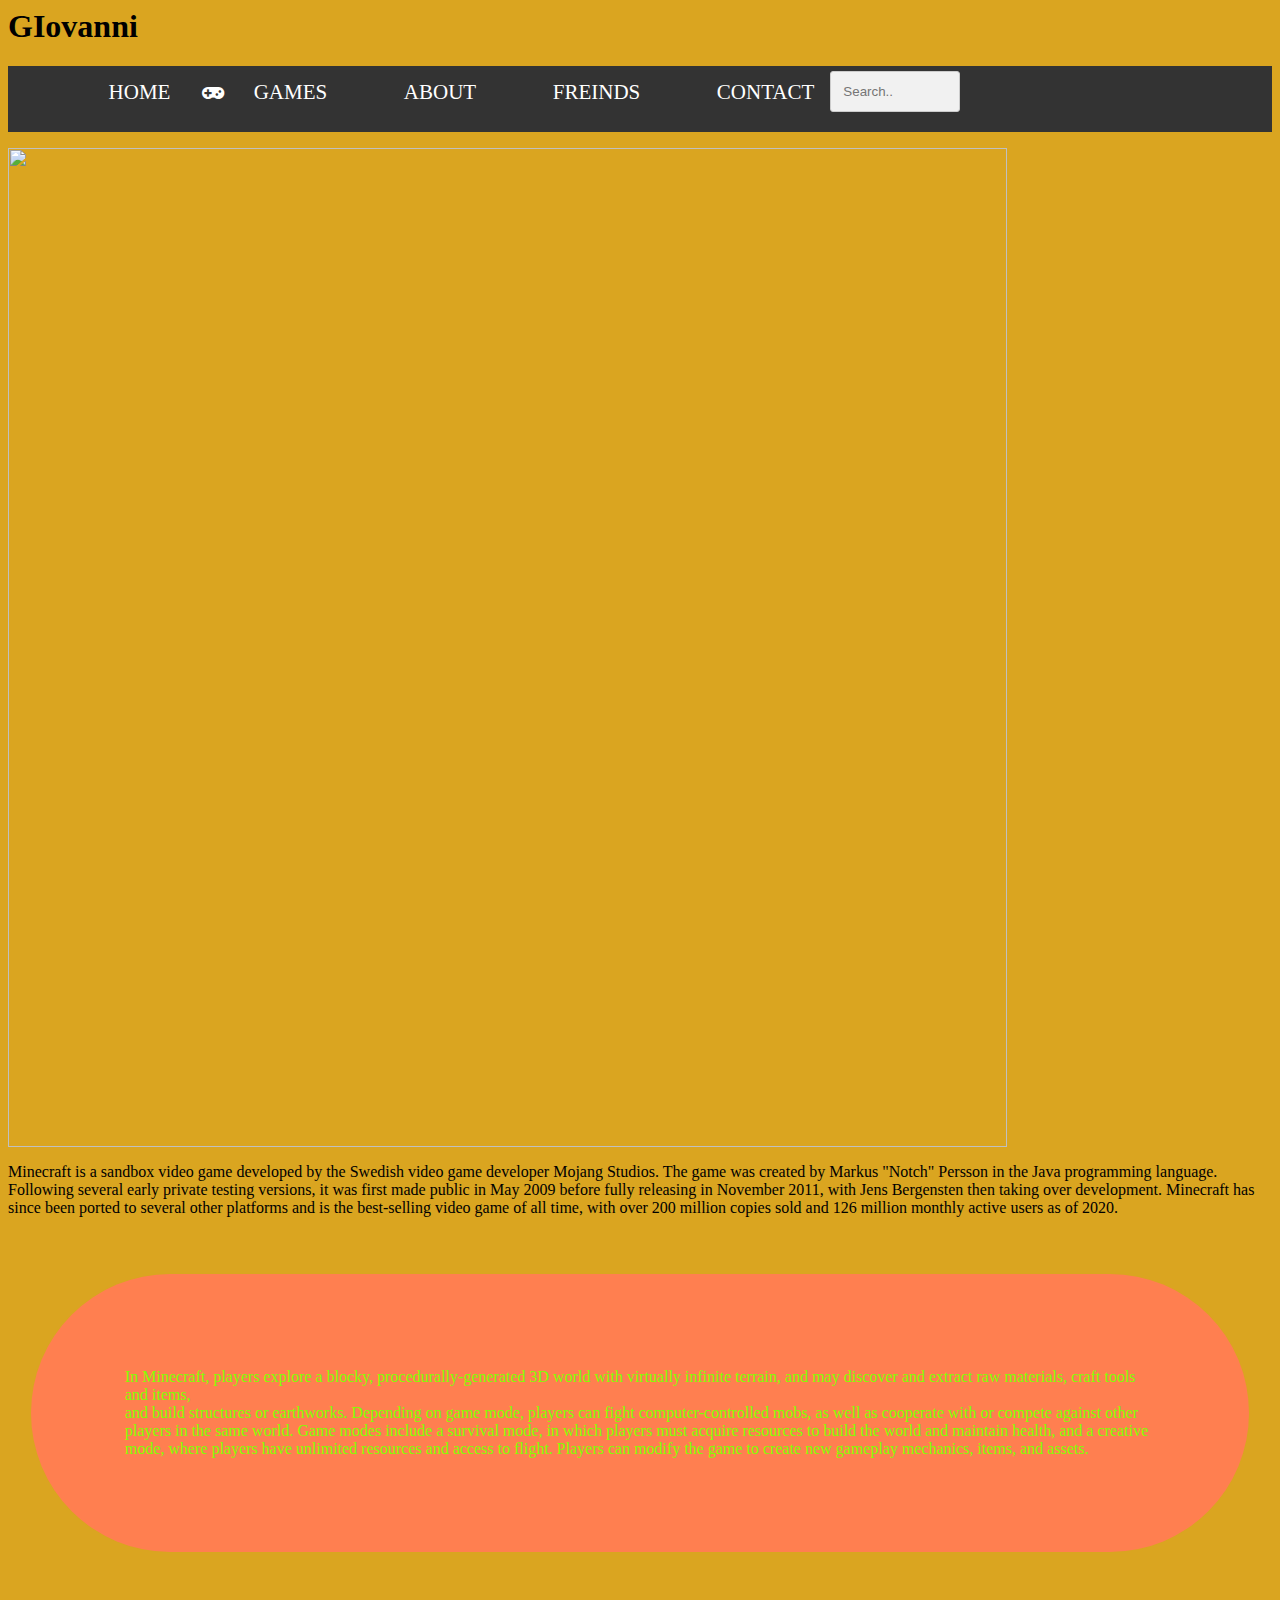
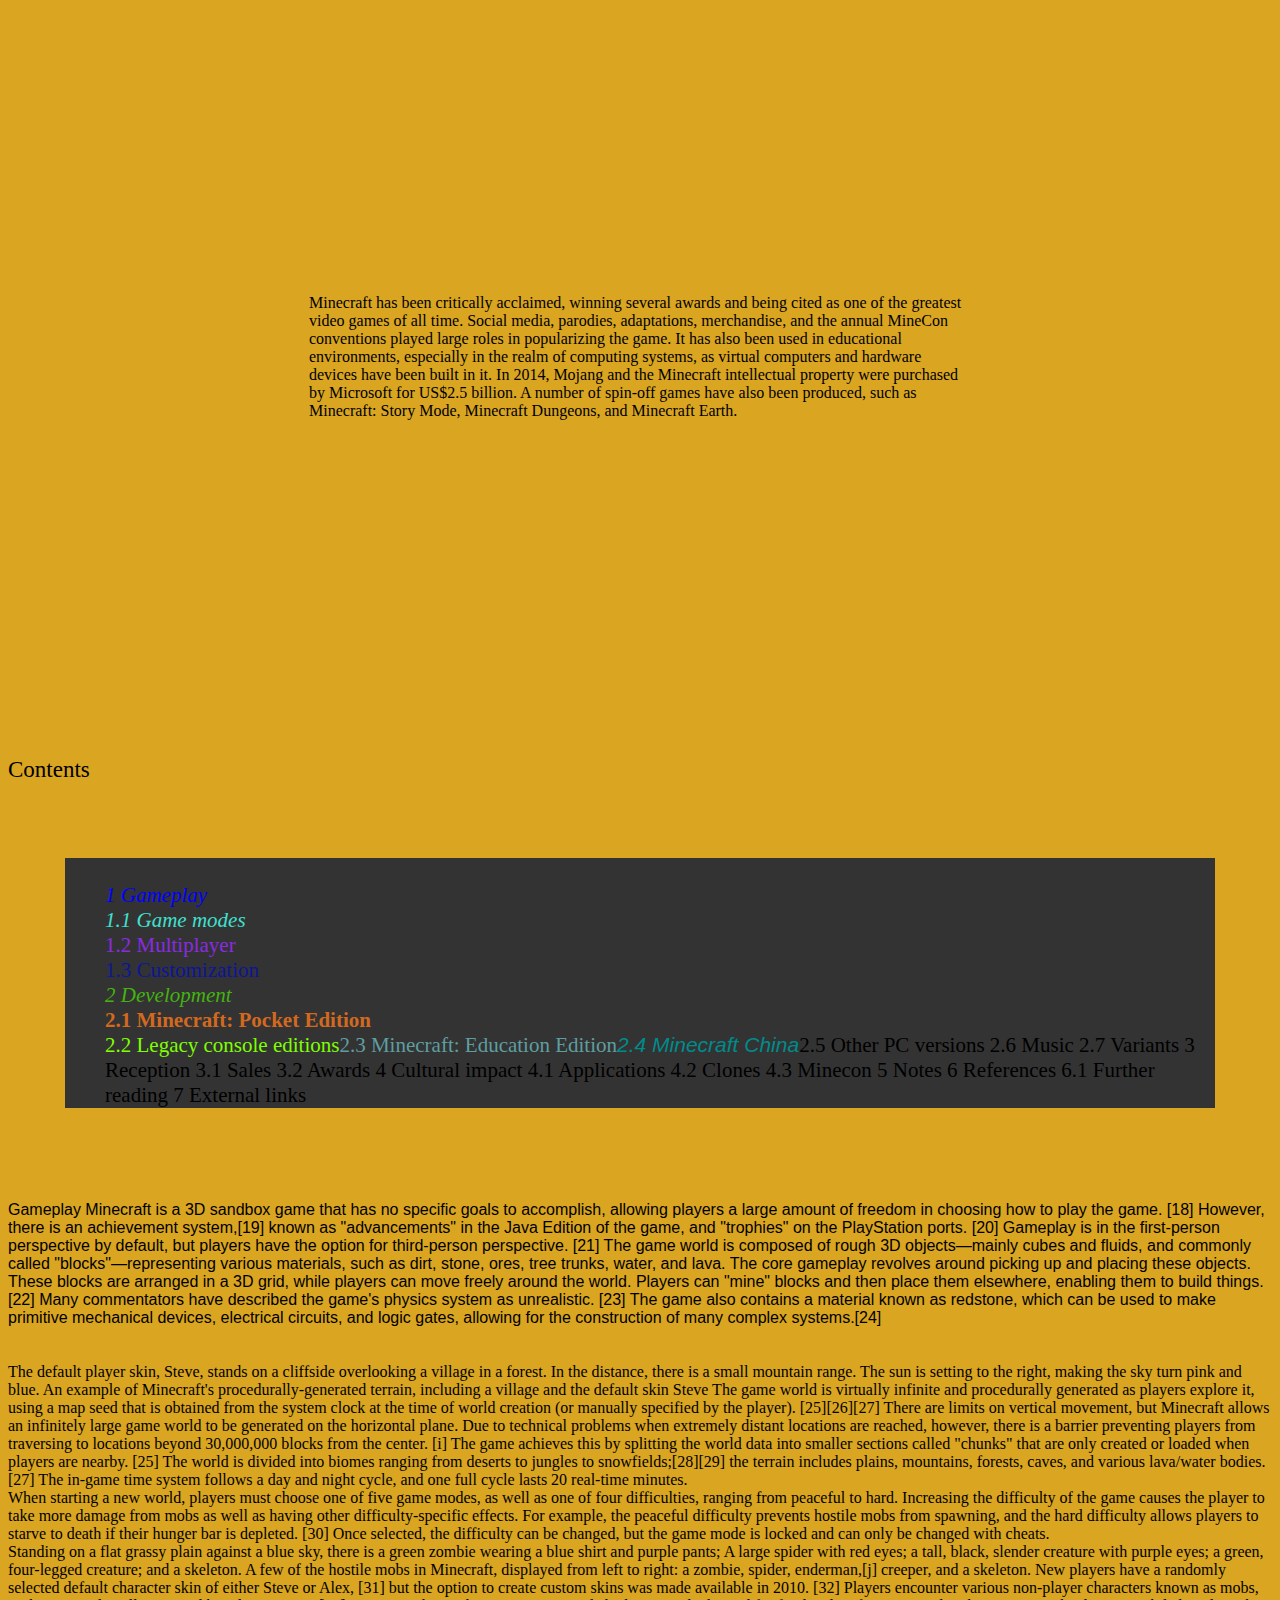
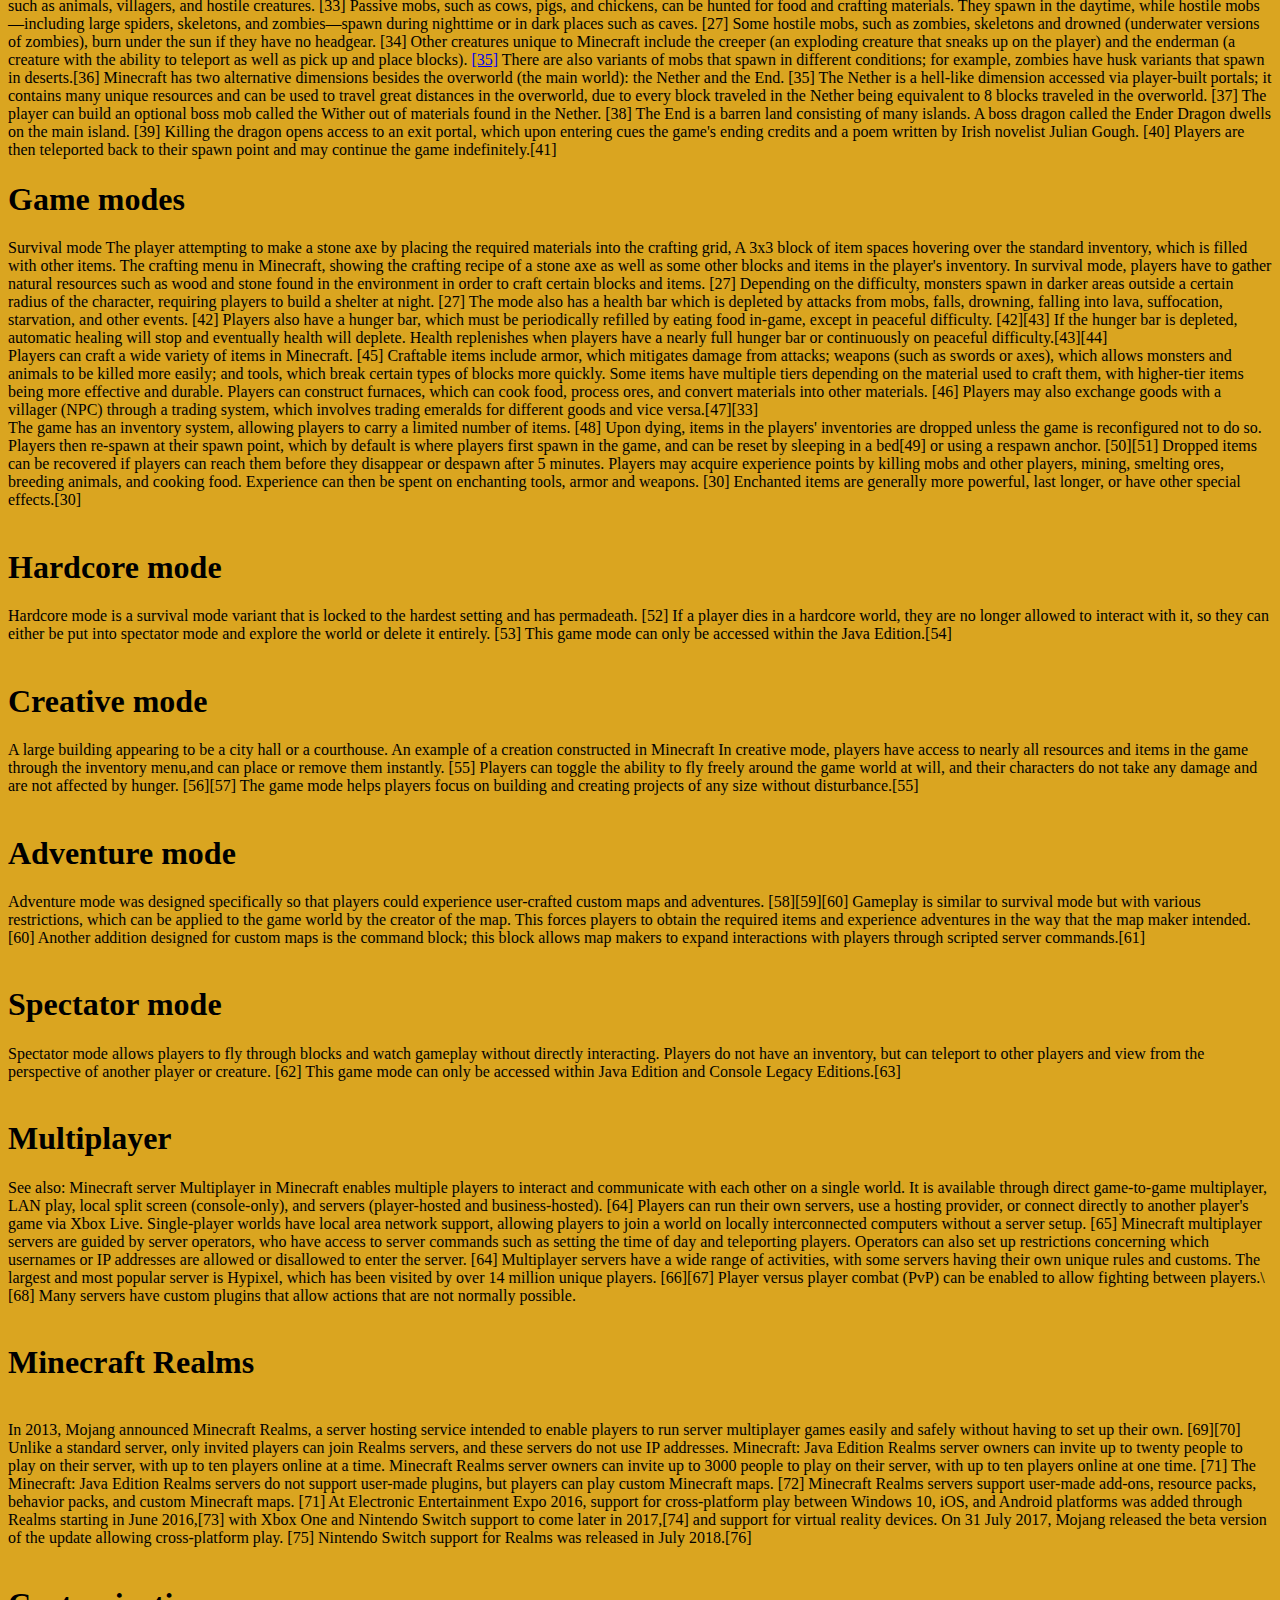
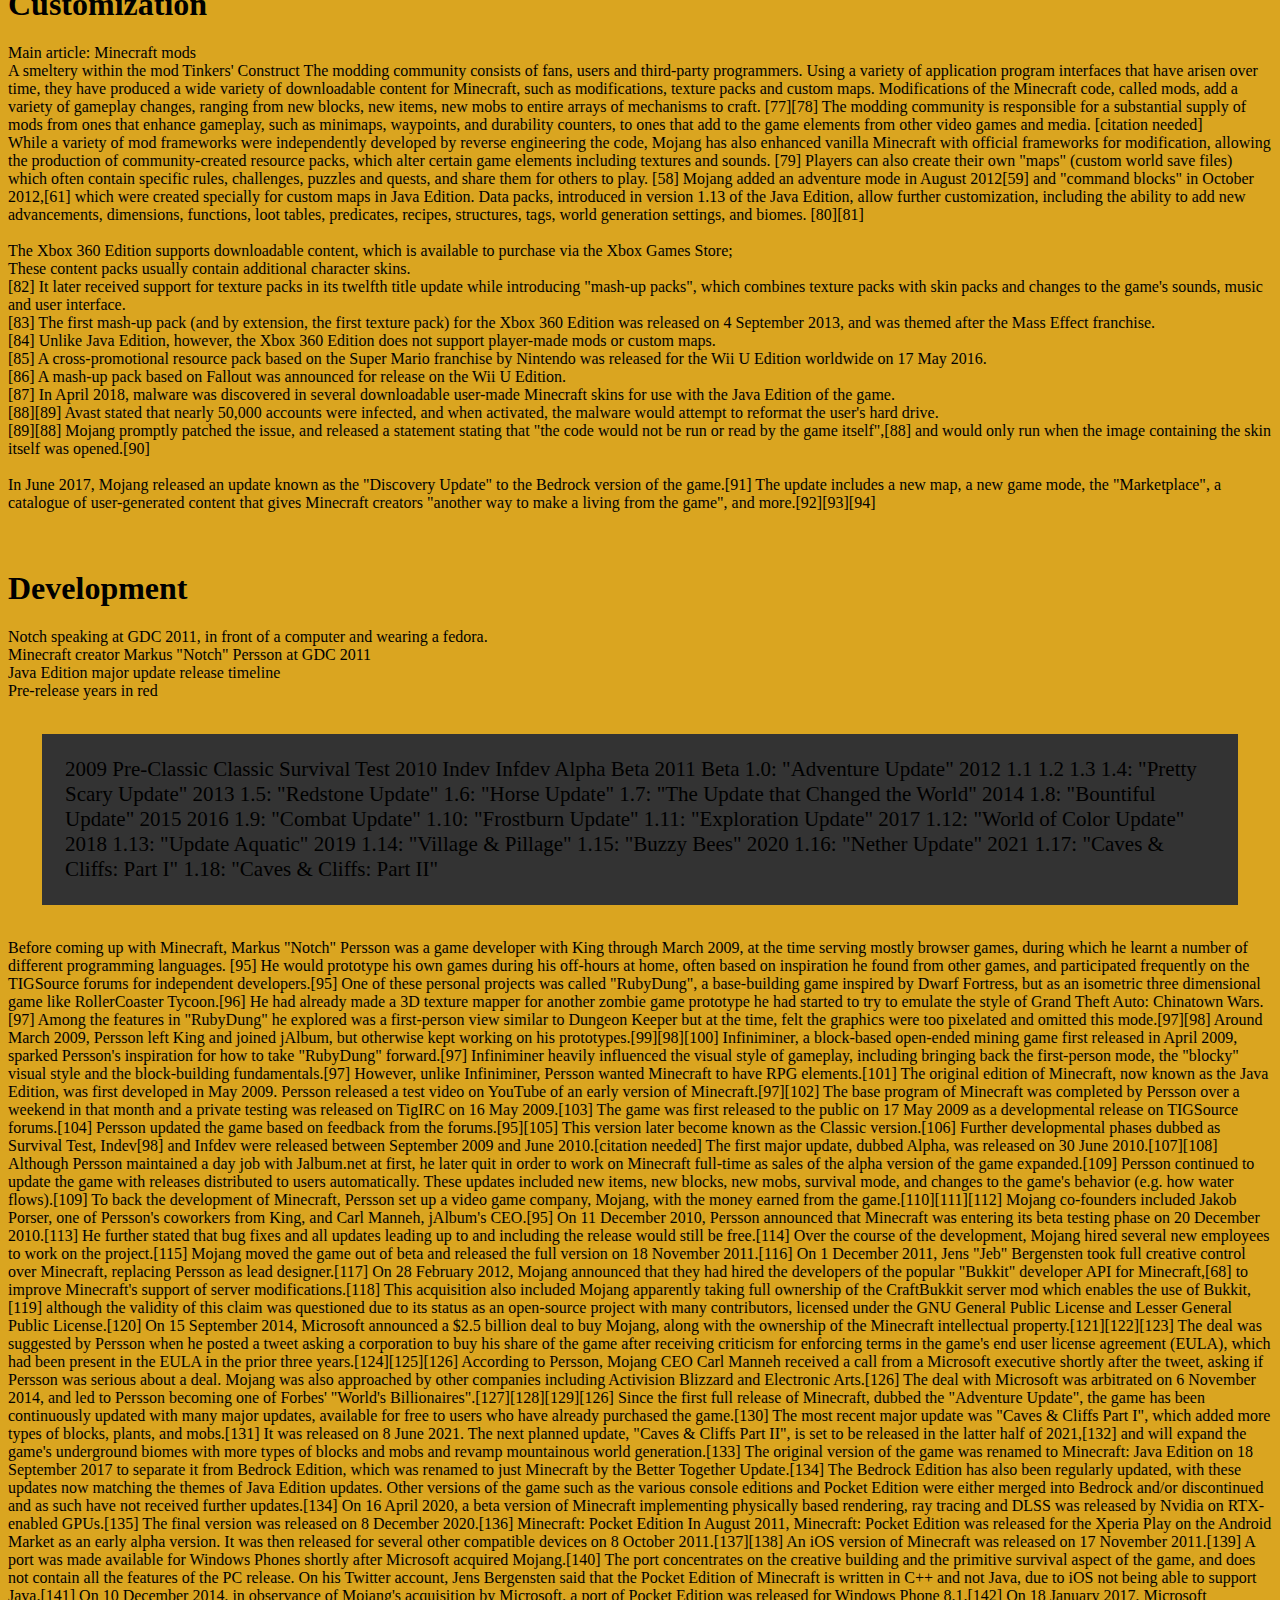
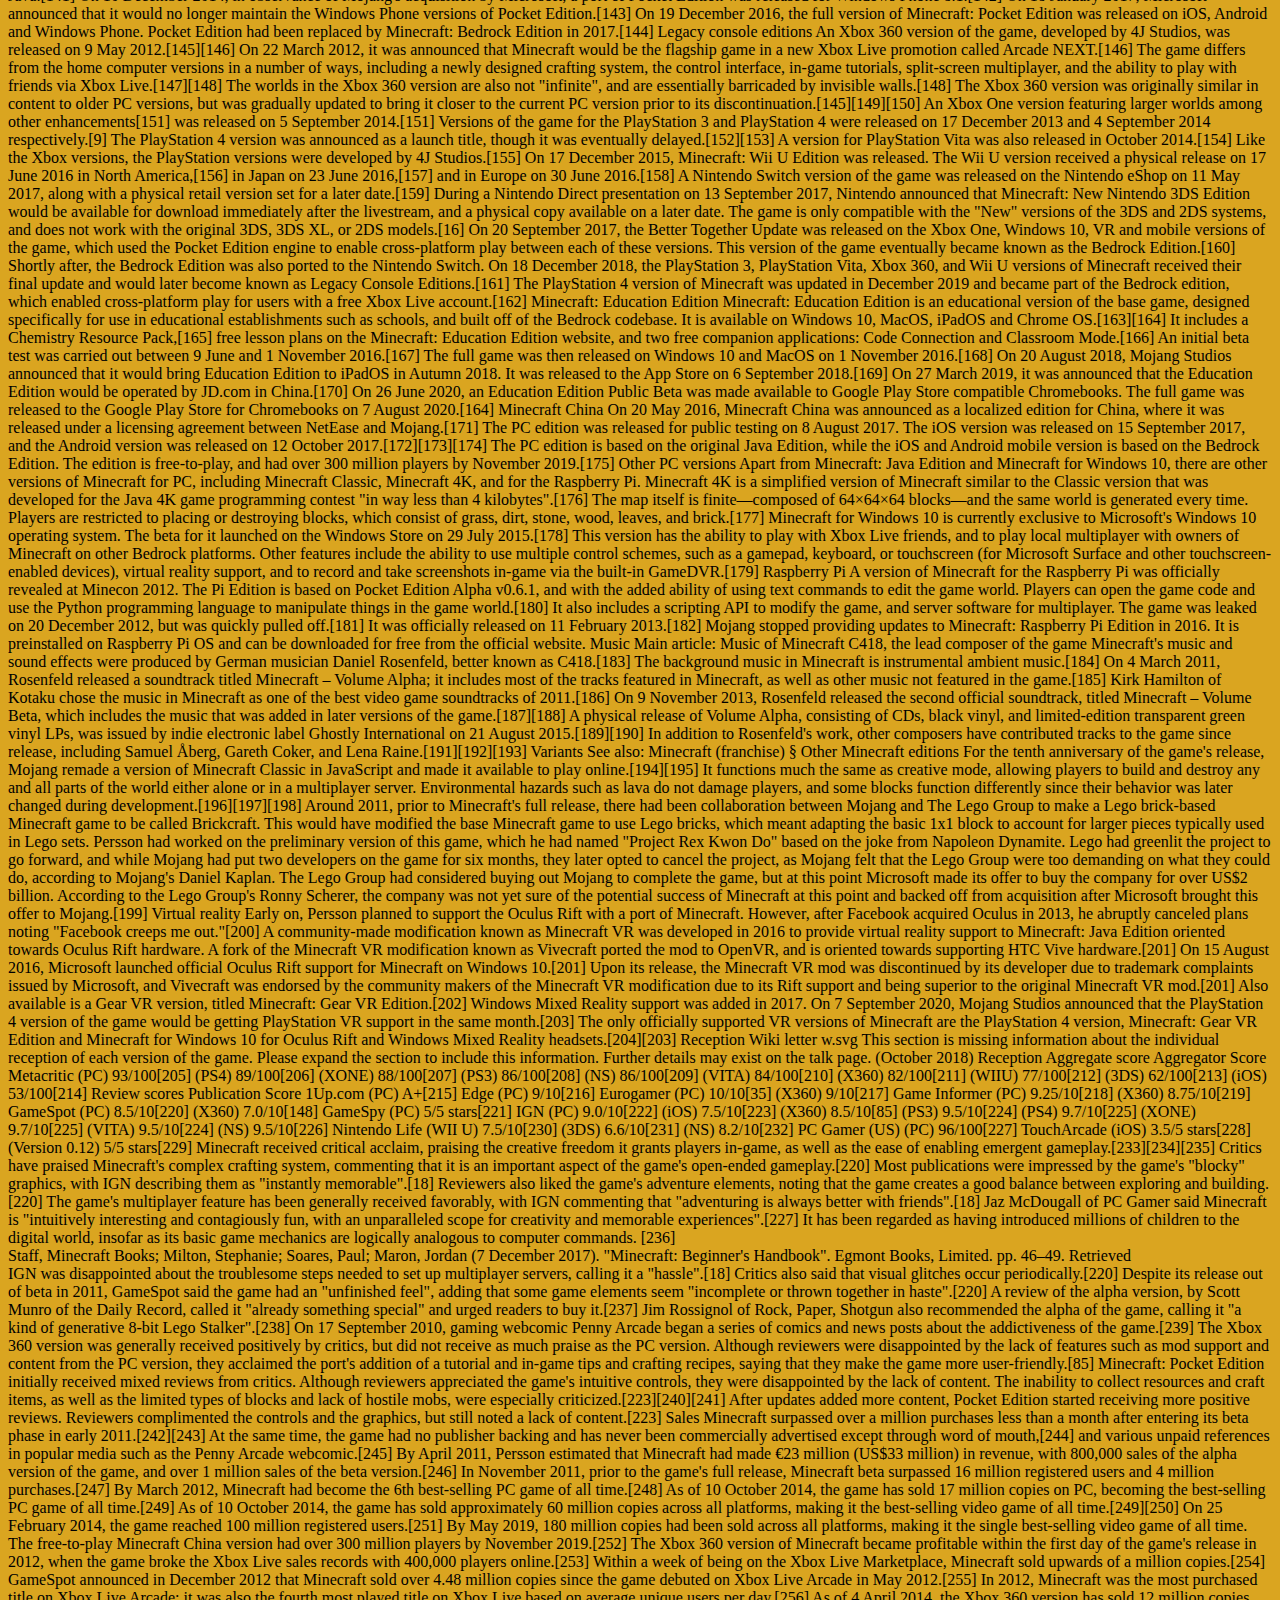
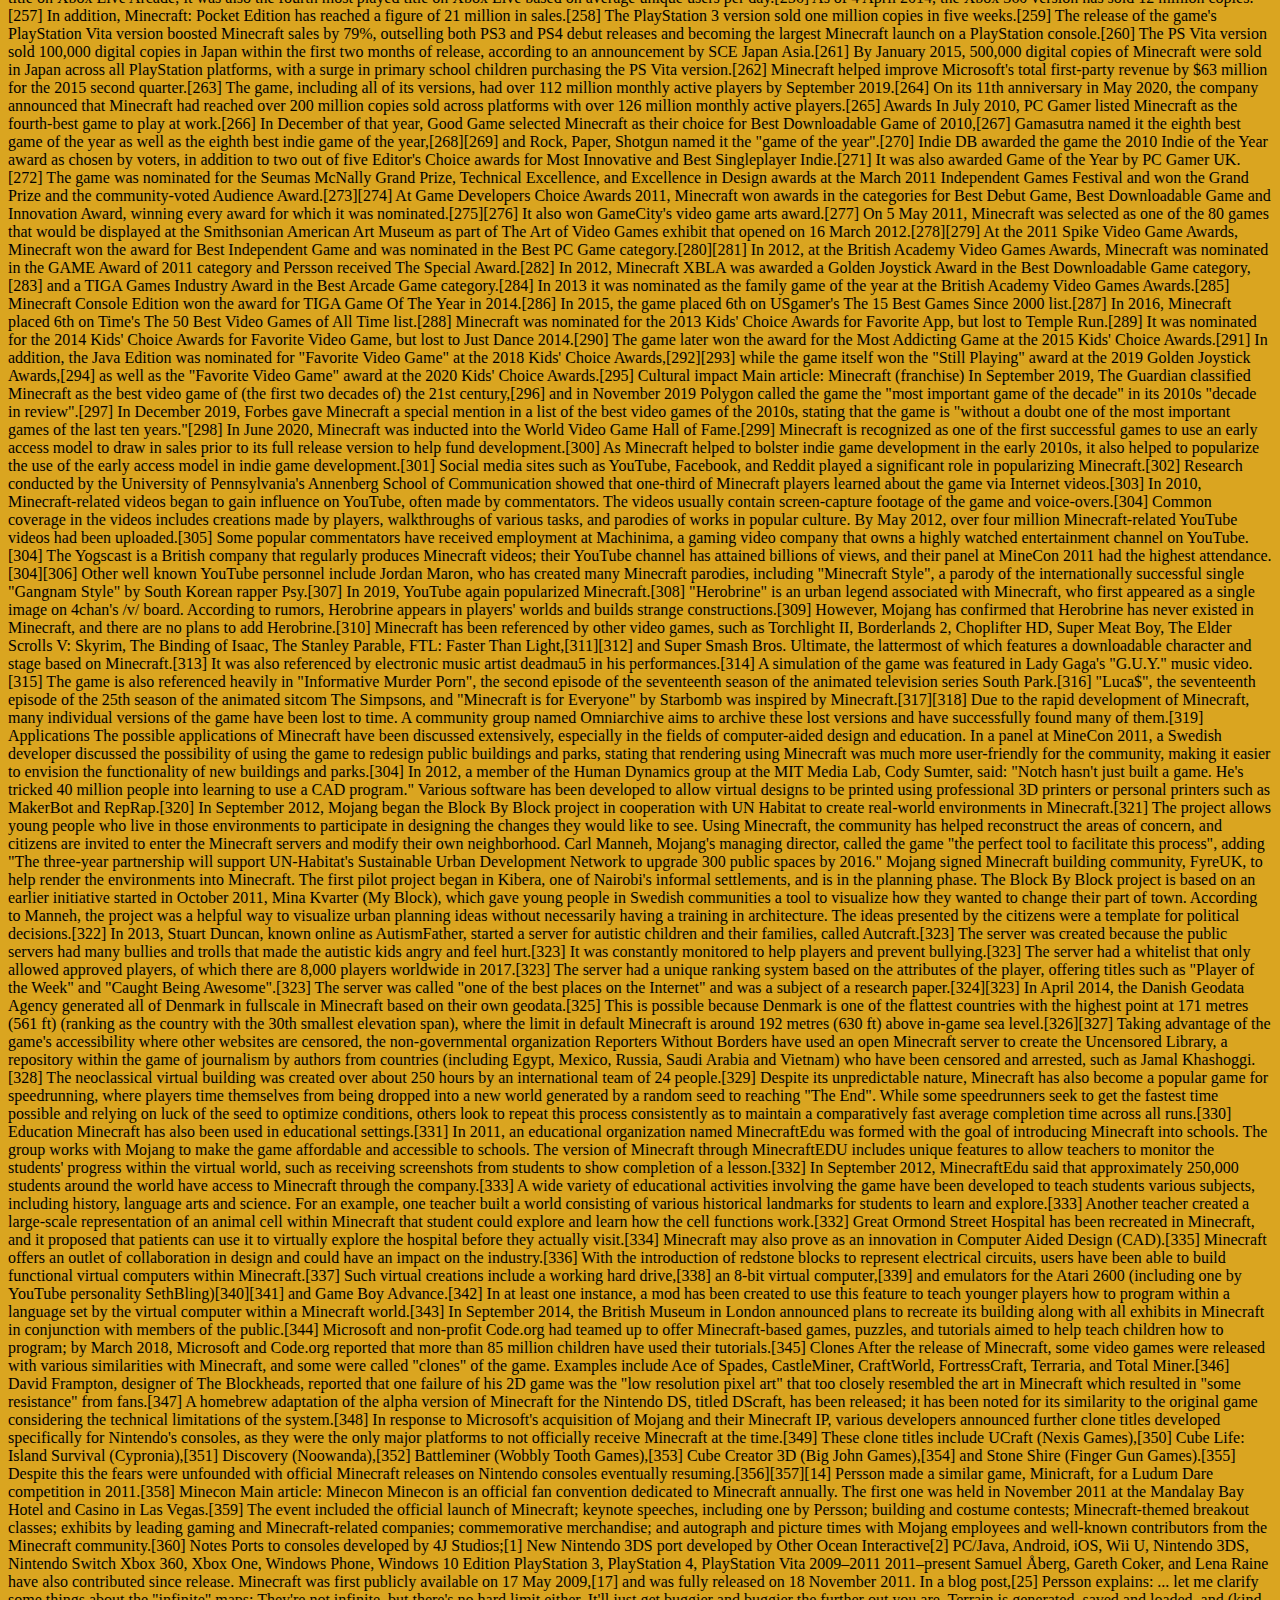
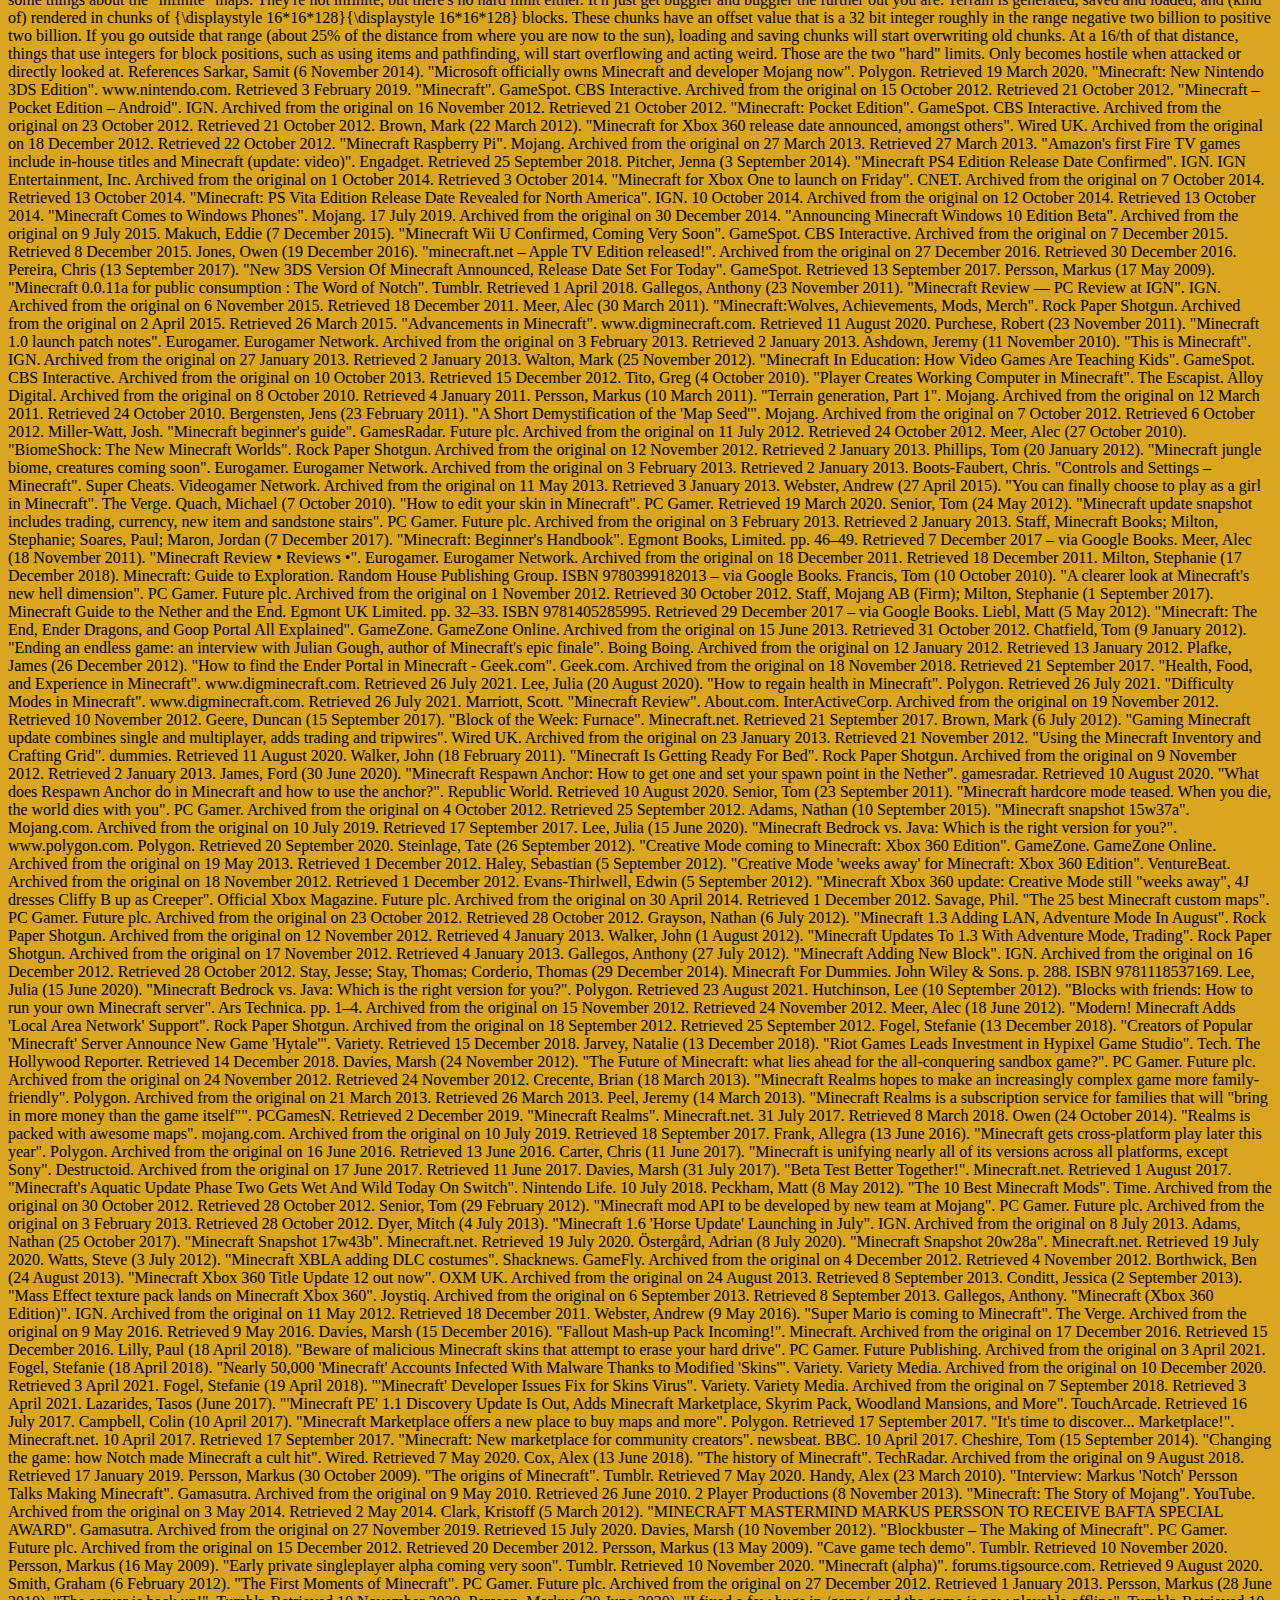
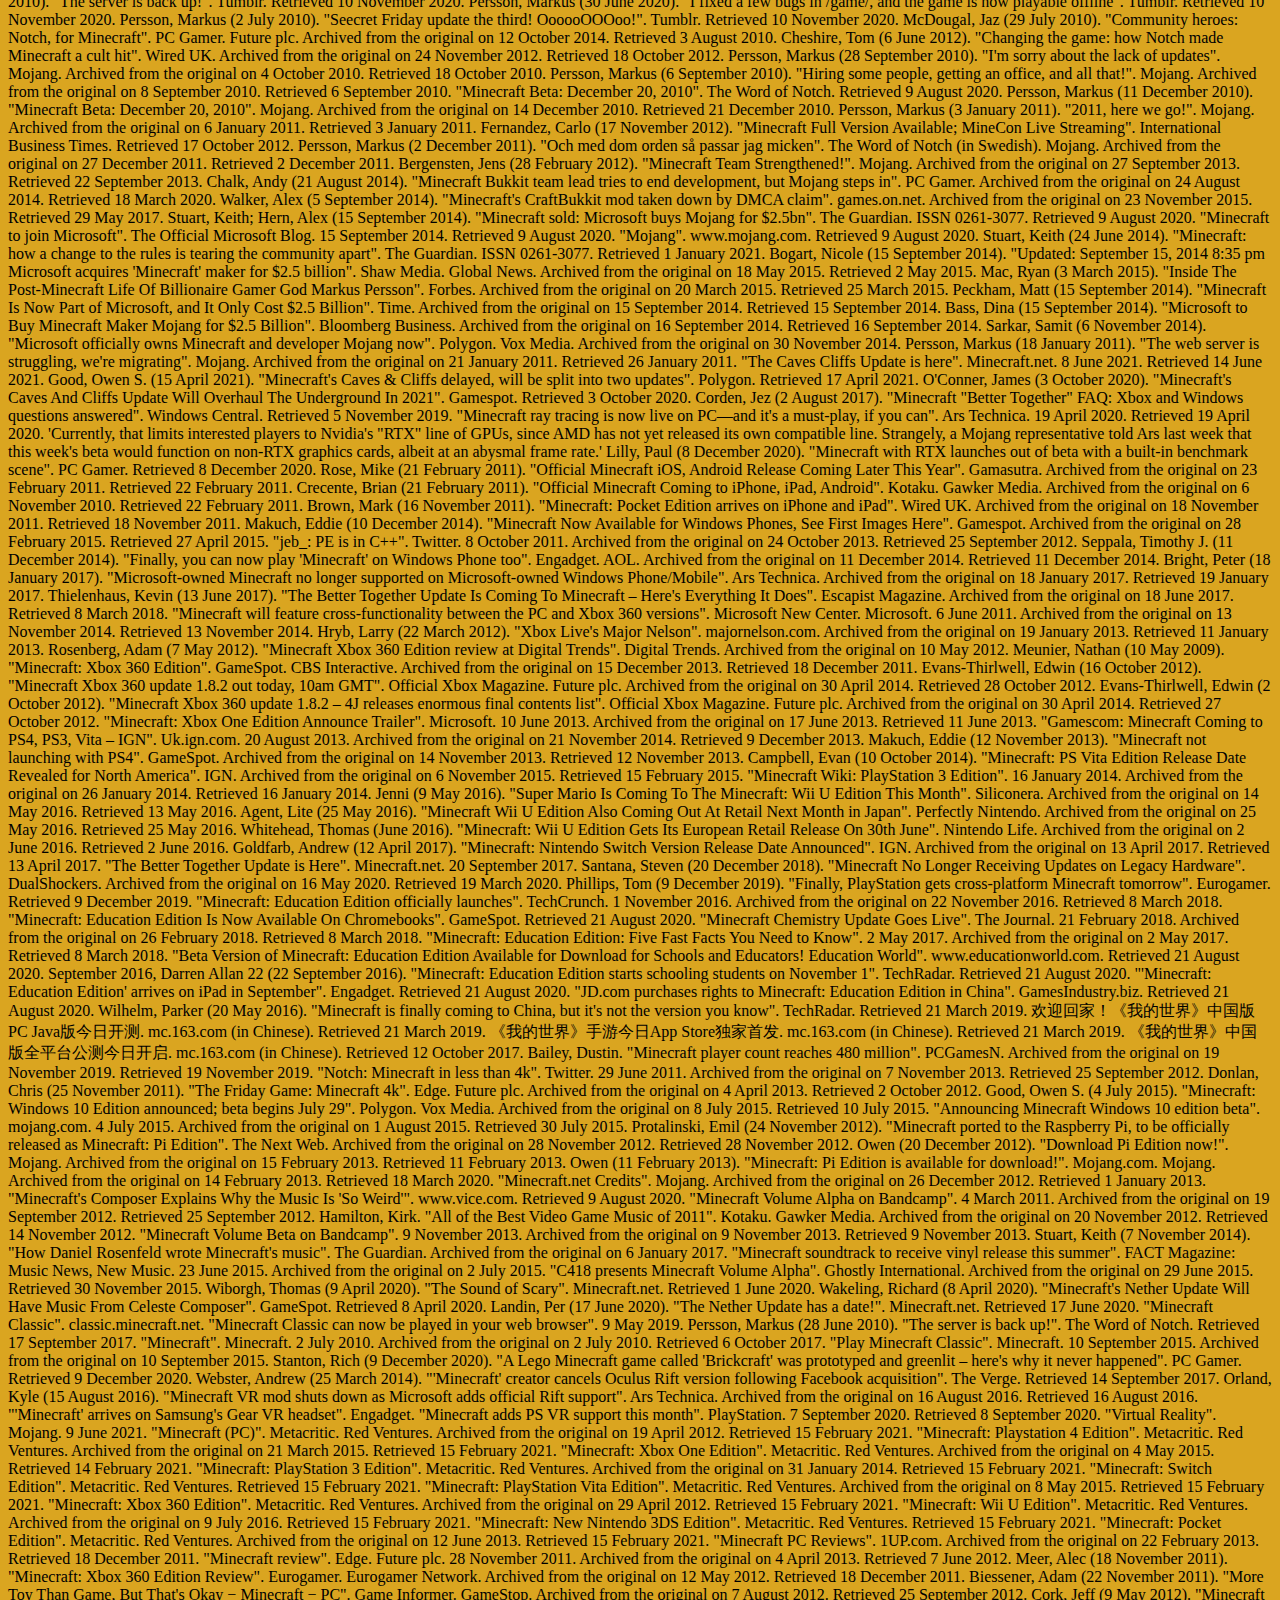
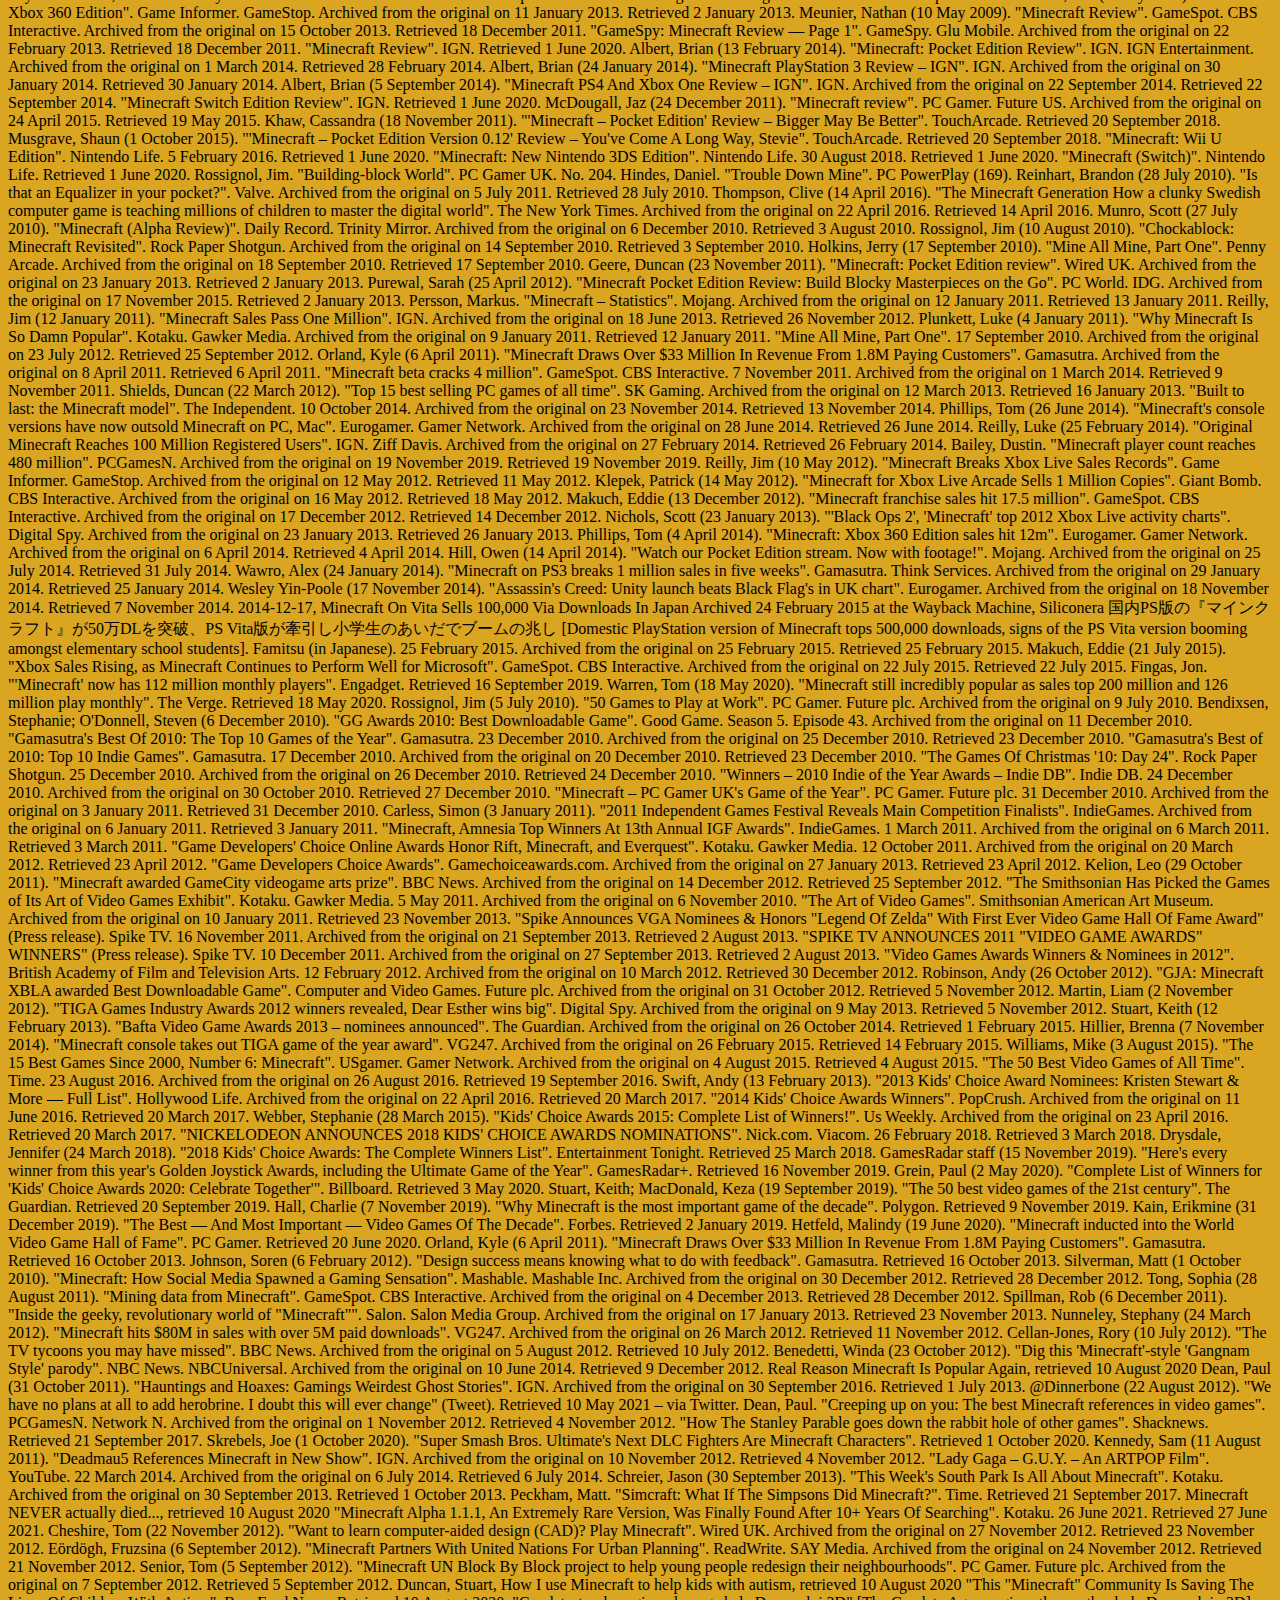
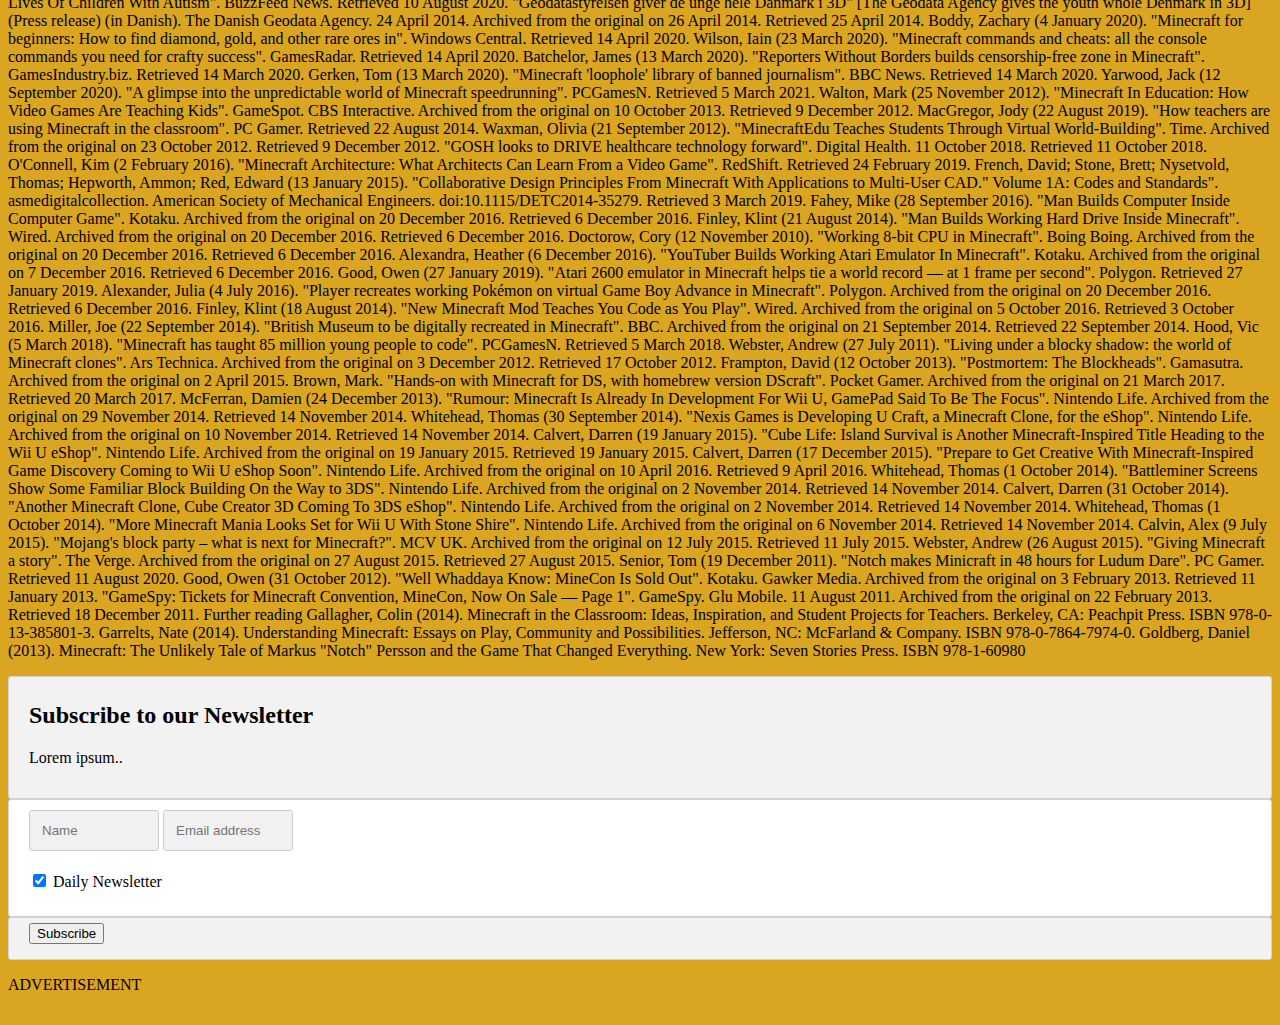
==== index.html @ b2629627 "Update index.html" ====
<html>
    <head>
      <link rel="stylesheet" type="text/css"  href="style.css">
        <title>Programmer bros</title>
        <link rel="stylesheet" href="fontawesome-free-5.15.4-web/css/all.min.css">
        <link rel="apple-touch-icon" sizes="180x180" href="/apple-touch-icon.png">
        <link rel="shortcut icon" href="images/images (34).jfif"/>
    </head>
    <body style="background-color:goldenrod;">
       
<h1>GIovanni</h1>
        <div id="cuasse">
            <ul>  
              <li><a href="index.html"><i class=" fas fa-home"></i> Home</a></li>
                <li><a href="game.html"><i class="fa fa-gamepad" aria-hidden="true"></i> Games</a></li>
                <li ><a class="active" href="about.html"><i class="fas fa-address-card"></i> About</a></li>
                <li><a href="freinds.html"><i class="fas fa-users"></i> freinds</a></li>
                <li><a href="contact.html"><i class="fas fa-phone"></i> Contact</a></li>
                <input type="text" placeholder="Search.."  
                list="Gamers">
                <datalist>
                  <option><a href="sammy"></a></option>
                  <option><a href="kardenomg"></a></option>
                  <option><a href="ronaldoMG"></a></option>
                  <option ><a href="Mc naveed "></a></option>
                  <option><a href="logthatzipthere"></a></option>
                  <!-- Load icon library -->
<link rel="stylesheet" href="https://cdnjs.cloudflare.com/ajax/libs/font-awesome/4.7.0/css/font-awesome.min.css">
                            </div>
                        </div>
                        <!-- 
                           #include <stdio.h>
                          main(){ printf(“Hello!”); }
                         -->
                         


     
                       

              <div>
    <p style="color: gold ; font-family:Georgia, 'Times New Roman', Times, serif; font-weight: 900PX; text-shadow: goldenrod; font-weight: 800px; ">
        <img src="images/Minecraft_cover.png" width="999px" height="999px"  > 
        
        <p style="font-weight: 800px;">
            Minecraft is a sandbox video game developed by the Swedish video game developer Mojang Studios.
            The game was created by Markus "Notch" Persson in the Java programming language.
              Following several early private testing versions, it was first made public in May 2009 before fully releasing in November 2011, with Jens Bergensten then taking over development.
              Minecraft has since been ported to several other platforms and is the best-selling video game of all time, with over 200 million copies sold and 126 million monthly active users as of 2020.
   
                       <br>
        </p>
       
                      <br>
                      <p  class="w2e3r4t5"  style="color: chartreuse; padding: 94px; margin: 23px; background-color: coral; border-radius: 100000px;">
                        In Minecraft, players explore a blocky, procedurally-generated 3D world with virtually infinite terrain,
                        and may discover and extract raw materials, craft tools and items,<br> and build structures or earthworks.
                         Depending on game mode, players can fight computer-controlled mobs,
                          as well as cooperate with or compete against other players in the same world. 
                          Game modes include a survival mode, in which players must acquire resources to build the world and maintain health,
                           and a creative mode, where players have unlimited resources and access to flight.
                        Players can modify the game to create new gameplay mechanics, items, and assets.
                      </p>                        
           <br>
          <p class="4567890o" style="border-radius: 300000px; padding: 234px; margin: 67px;">
            Minecraft has been critically acclaimed, winning several awards and being cited as one of the greatest video games of all time.
           Social media, parodies, adaptations, merchandise, and the annual MineCon conventions played large roles in popularizing the game.
            It has also been used in educational environments, especially in the realm of computing systems, as virtual computers and hardware devices have been built in it.
             In 2014, Mojang and the Minecraft intellectual property were purchased by Microsoft for US$2.5 billion. A number of spin-off games have also been produced,
              such as Minecraft: Story Mode, Minecraft Dungeons, and Minecraft Earth.
          </p>
          
          
                        <br>
                        <br>
                        <li class="erty" style="text-align: center; font-size: 23px; float: left 12px;">Contents</li><br>
      <div class="dute">    
  
     <br>   
     <ul> <br>
      
         <li style="color: blue; font-weight: 300px; font-style: italic;">1 Gameplay</li>  
         <br> 
         <li style="font-style: italic; font-weight: 300px; color: turquoise;">1.1 Game modes</li>
         <br>    
         <li style="font-weight: lighter; color: blueviolet;">  1.2	Multiplayer</li>
         <br>
         <li style="font-weight: lighter; color: rgb(12, 21, 158); text-transform: capitalize; text-shadow: greenyellow, yellow;" >  1.3	Customization</li>  
           <br>  
         <li style="color: rgb(68, 179, 16); font-weight: 300px; font-style: italic;">2	Development</li>
           <br>
         <li style="color: chocolate; font-weight: bolder;">2.1	Minecraft: Pocket Edition</li>
         <br>
          <li style="color: chartreuse; font-weight: 400px; font-variant: initial; flood-color: limegreen;"> 2.2	Legacy console editions</li>
          <li style="color: cadetblue; font-weight: 400; text-transform: inherit; text-shadow: lawngreen, green; flood-color: hotpink;">2.3	Minecraft: Education Edition</li>
          <li style="color: darkcyan; font-weight: 400; font: 1em sans-serif; font-style: italic;">2.4	Minecraft China</li>
              2.5	Other PC versions
              2.6	Music
              2.7	Variants
              3	Reception
              3.1	Sales
              3.2	Awards
              4	Cultural impact
              4.1	Applications
              4.2	Clones
              4.3	Minecon
              5	Notes
              6	References
              6.1	Further reading
              7	External links
    
            </ul> 
            <br>
            <br>
      </div>                 
      <div style="font-family: Arial, Helvetica, sans-serif; " class="dex">
         Gameplay
        Minecraft is a 3D sandbox game that has no specific goals to accomplish, allowing players a large amount of freedom in choosing how to play the game.
        [18] However, there is an achievement system,[19] known as "advancements" in the Java Edition of the game, and "trophies" on the PlayStation ports.
        [20] Gameplay is in the first-person perspective by default, but players have the option for third-person perspective.
        [21] The game world is composed of rough 3D objects—mainly cubes and fluids, and commonly called "blocks"—representing various materials, such as dirt, stone, ores, tree trunks, water, and lava.
        The core gameplay revolves around picking up and placing these objects.
         These blocks are arranged in a 3D grid, while players can move freely around the world.
          Players can "mine" blocks and then place them elsewhere, enabling them to build things.
          [22] Many commentators have described the game's physics system as unrealistic.
        [23] The game also contains a material known as redstone, which can be used to make primitive mechanical devices,
       electrical circuits, and logic gates, allowing for the construction of many complex systems.[24]
      </div>
      <br>
      <br>
    <div class="casup">
         The default player skin, Steve, stands on a cliffside overlooking a village in a forest.
         In the distance, there is a small mountain range.
          The sun is setting to the right, making the sky turn pink and blue.
        An example of Minecraft's procedurally-generated terrain, including a village and the default skin Steve
        The game world is virtually infinite and procedurally generated as players explore it,
         using a map seed that is obtained from the system clock at the time of world creation (or manually specified by the player).
         [25][26][27]
          There are limits on vertical movement, but Minecraft allows an infinitely large game world to be generated on the horizontal plane.
          Due to technical problems when extremely distant locations are reached, however,
         there is a barrier preventing players from traversing to locations beyond 30,000,000 blocks from the center.
        [i] The game achieves this by splitting the world data into smaller sections called "chunks" that are only created or loaded when players are nearby.
        [25] The world is divided into biomes ranging from deserts to jungles to snowfields;[28][29] the terrain includes plains, mountains,
         forests, caves, and various lava/water bodies.
        [27] The in-game time system follows a day and night cycle, and one full cycle lasts 20 real-time minutes.
        <BR>
        When starting a new world, players must choose one of five game modes, as well as one of four difficulties,
         ranging from peaceful to hard. Increasing the difficulty of the game causes the player to take more damage from mobs as well as having other difficulty-specific effects.
          For example, the peaceful difficulty prevents hostile mobs from spawning, and the hard difficulty allows players to starve to death if their hunger bar is depleted.
          [30] Once selected, the difficulty can be changed, but the game mode is locked and can only be changed with cheats.
        <br>
        Standing on a flat grassy plain against a blue sky, there is a green zombie wearing a blue shirt and purple pants;
        A large spider with red eyes; a tall, black, slender creature with purple eyes; a green, four-legged creature; and a skeleton.
        A few of the hostile mobs in Minecraft, displayed from left to right: a zombie, spider, enderman,[j] creeper, and a skeleton.
        New players have a randomly selected default character skin of either Steve or Alex, [31] but the option to create custom skins was made available in 2010.
        [32] Players encounter various non-player characters known as mobs, such as animals, villagers, and hostile creatures.
        [33] Passive mobs, such as cows, pigs, and chickens, can be hunted for food and crafting materials.
        They spawn in the daytime, while hostile mobs—including large spiders, skeletons, and zombies—spawn during nighttime or in dark places such as caves.
        [27] Some hostile mobs, such as zombies, skeletons and drowned (underwater versions of zombies), burn under the sun if they have no headgear.
        [34] Other creatures unique to Minecraft include the creeper (an exploding creature that sneaks up on the player) and the enderman (a creature with the ability to teleport as well as pick up and place blocks).
       <a href="#35"> [35]</a> There are also variants of mobs that spawn in different conditions; for example, zombies have husk variants that spawn in deserts.[36]
        Minecraft has two alternative dimensions besides the overworld (the main world): the Nether and the End.
        [35] The Nether is a hell-like dimension accessed via player-built portals; it contains many unique resources and can be used to travel great distances in the overworld, due to every block traveled in the Nether being equivalent to 8 blocks traveled in the overworld.
        [37] The player can build an optional boss mob called the Wither out of materials found in the Nether.
        [38] The End is a barren land consisting of many islands.
         A boss dragon called the Ender Dragon dwells on the main island.
         [39] Killing the dragon opens access to an exit portal, which upon entering cues the game's ending credits and a poem written by Irish novelist Julian Gough.
         [40] Players are then teleported back to their spawn point and may continue the game indefinitely.[41]
      </div>

       <h1>Game modes</h1>
        Survival mode
        The player attempting to make a stone axe by placing the required materials into the crafting grid,
        A 3x3 block of item spaces hovering over the standard inventory, which is filled with other items.
        The crafting menu in Minecraft, showing the crafting recipe of a stone axe as well as some other blocks and items in the player's inventory.
        In survival mode, players have to gather natural resources such as wood and stone found in the environment in order to craft certain blocks and items.
        [27] Depending on the difficulty, monsters spawn in darker areas outside a certain radius of the character, requiring players to build a shelter at night.
        [27] The mode also has a health bar which is depleted by attacks from mobs, falls, drowning, falling into lava, suffocation, starvation, and other events.
        [42] Players also have a hunger bar, which must be periodically refilled by eating food in-game, except in peaceful difficulty.
        [42][43] If the hunger bar is depleted, automatic healing will stop and eventually health will deplete.
         Health replenishes when players have a nearly full hunger bar or continuously on peaceful difficulty.[43][44]
        <br>
        Players can craft a wide variety of items in Minecraft.
        [45] Craftable items include armor, which mitigates damage from attacks; weapons (such as swords or axes), which allows monsters and animals to be killed more easily; and tools, which break certain types of blocks more quickly.
         Some items have multiple tiers depending on the material used to craft them, with higher-tier items being more effective and durable.
          Players can construct furnaces, which can cook food, process ores, and convert materials into other materials.
          [46] Players may also exchange goods with a villager (NPC) through a trading system, which involves trading emeralds for different goods and vice versa.[47][33]
        <br>
        The game has an inventory system, allowing players to carry a limited number of items.
        [48] Upon dying, items in the players' inventories are dropped unless the game is reconfigured not to do so.
         Players then re-spawn at their spawn point, which by default is where players first spawn in the game, and can be reset by sleeping in a bed[49] or using a respawn anchor.
         [50][51] Dropped items can be recovered if players can reach them before they disappear or despawn after 5 minutes.
          Players may acquire experience points by killing mobs and other players, mining, smelting ores, breeding animals, and cooking food.
           Experience can then be spent on enchanting tools, armor and weapons.
           [30] Enchanted items are generally more powerful, last longer, or have other special effects.[30]
           <br>
           <br>
        
        <h1>Hardcore mode</h1>
        
        Hardcore mode is a survival mode variant that is locked to the hardest setting and has permadeath.
        [52] If a player dies in a hardcore world, they are no longer allowed to interact with it, so they can either be put into spectator mode and explore the world or delete it entirely.
        [53] This game mode can only be accessed within the Java Edition.[54]
        <br>
      <br>
        <h1>Creative mode</h1>
        A large building appearing to be a city hall or a courthouse.
        An example of a creation constructed in Minecraft
        In creative mode, players have access to nearly all resources and items in the game through the inventory menu,and can place or remove them instantly.
         [55] Players can toggle the ability to fly freely around the game world at will, and their characters do not take any damage and are not affected by hunger.
         [56][57] The game mode helps players focus on building and creating projects of any size without disturbance.[55]
        <br>
        <br>
        <h1>Adventure mode</h1>
        Adventure mode was designed specifically so that players could experience user-crafted custom maps and adventures.
        [58][59][60] Gameplay is similar to survival mode but with various restrictions, which can be applied to the game world by the creator of the map.
         This forces players to obtain the required items and experience adventures in the way that the map maker intended.
         [60] Another addition designed for custom maps is the command block; this block allows map makers to expand interactions with players through scripted server commands.[61]
        <br>
        <br>
        <h1>Spectator mode</h1>
        Spectator mode allows players to fly through blocks and watch gameplay without directly interacting.
         Players do not have an inventory, but can teleport to other players and view from the perspective of another player or creature.
         [62] This game mode can only be accessed within Java Edition and Console Legacy Editions.[63]
        <br>
        <br>
        <h1>Multiplayer</h1>
        See also: Minecraft server
        Multiplayer in Minecraft enables multiple players to interact and communicate with each other on a single world.
         It is available through direct game-to-game multiplayer, LAN play, local split screen (console-only), and servers (player-hosted and business-hosted).
         [64] Players can run their own servers, use a hosting provider, or connect directly to another player's game via Xbox Live.
          Single-player worlds have local area network support, allowing players to join a world on locally interconnected computers without a server setup.
          [65] Minecraft multiplayer servers are guided by server operators, who have access to server commands such as setting the time of day and teleporting players.
           Operators can also set up restrictions concerning which usernames or IP addresses are allowed or disallowed to enter the server.
           [64] Multiplayer servers have a wide range of activities, with some servers having their own unique rules and customs.
            The largest and most popular server is Hypixel, which has been visited by over 14 million unique players.
            [66][67] Player versus player combat (PvP) can be enabled to allow fighting between players.\
            [68] Many servers have custom plugins that allow actions that are not normally possible.
        <br>
        <br>
        <h1>Minecraft Realms</h1>
        <br>
        In 2013, Mojang announced Minecraft Realms, a server hosting service intended to enable players to run server multiplayer games easily and safely without having to set up their own.
        [69][70] Unlike a standard server, only invited players can join Realms servers, and these servers do not use IP addresses.
         Minecraft: Java Edition Realms server owners can invite up to twenty people to play on their server, with up to ten players online at a time.
          Minecraft Realms server owners can invite up to 3000 people to play on their server, with up to ten players online at one time.
          [71] The Minecraft: Java Edition Realms servers do not support user-made plugins, but players can play custom Minecraft maps.
          [72] Minecraft Realms servers support user-made add-ons, resource packs, behavior packs, and custom Minecraft maps.
          [71] At Electronic Entertainment Expo 2016, support for cross-platform play between Windows 10, iOS, and Android platforms was added through Realms starting in June 2016,[73] with Xbox One and Nintendo Switch support to come later in 2017,[74] and support for virtual reality devices.
           On 31 July 2017, Mojang released the beta version of the update allowing cross-platform play.
           [75] Nintendo Switch support for Realms was released in July 2018.[76]
        <br>
        <br>
        <h1>Customization</h1>
        Main article: Minecraft mods
        <br>
        A smeltery within the mod Tinkers' Construct
        The modding community consists of fans, users and third-party programmers.
        Using a variety of application program interfaces that have arisen over time, they have produced a wide variety of downloadable content for Minecraft, such as modifications, texture packs and custom maps.
        Modifications of the Minecraft code, called mods, add a variety of gameplay changes, ranging from new blocks, new items, new mobs to entire arrays of mechanisms to craft.
        [77][78] The modding community is responsible for a substantial supply of mods from ones that enhance gameplay, such as minimaps, waypoints, and durability counters, to ones that add to the game elements from other video games and media.
        [citation needed]
        <br>
        While a variety of mod frameworks were independently developed by reverse engineering the code, Mojang has also enhanced vanilla Minecraft with official frameworks for modification, allowing the production of community-created resource packs, which alter certain game elements including textures and sounds.
        [79] Players can also create their own "maps" (custom world save files) which often contain specific rules, challenges, puzzles and quests, and share them for others to play.
        [58] Mojang added an adventure mode in August 2012[59] and "command blocks" in October 2012,[61] which were created specially for custom maps in Java Edition.
         Data packs, introduced in version 1.13 of the Java Edition, allow further customization, including the ability to add new advancements, dimensions, functions, loot tables, predicates, recipes, structures, tags, world generation settings, and biomes‌.
         [80][81]
        
        <br>
        <br>

        The Xbox 360 Edition supports downloadable content, which is available to purchase via the Xbox Games Store; <br>
        These content packs usually contain additional character skins.<br>
        [82] It later received support for texture packs in its twelfth title update while introducing "mash-up packs", which combines texture packs with skin packs and changes to the game's sounds, music and user interface.<br>
        [83] The first mash-up pack (and by extension, the first texture pack) for the Xbox 360 Edition was released on 4 September 2013, and was themed after the Mass Effect franchise.<br>
        [84] Unlike Java Edition, however, the Xbox 360 Edition does not support player-made mods or custom maps.<br>
        [85] A cross-promotional resource pack based on the Super Mario franchise by Nintendo was released for the Wii U Edition worldwide on 17 May 2016.<br>
        [86] A mash-up pack based on Fallout was announced for release on the Wii U Edition.<br>
        [87] In April 2018, malware was discovered in several downloadable user-made Minecraft skins for use with the Java Edition of the game.<br>
        [88][89] Avast stated that nearly 50,000 accounts were infected, and when activated, the malware would attempt to reformat the user's hard drive.<br>
        [89][88] Mojang promptly patched the issue, and released a statement stating that "the code would not be run or read by the game itself",[88] and would only run when the image containing the skin itself was opened.[90]<br>
        <br>
        In June 2017, Mojang released an update known as the "Discovery Update" to the Bedrock version of the game.[91] The update includes a new map, a new game mode, the "Marketplace", a catalogue of user-generated content that gives Minecraft creators "another way to make a living from the game", and more.[92][93][94]<br>
        <br>
        <br>
       <h1>Development</h1>
        Notch speaking at GDC 2011, in front of a computer and wearing a fedora.<br>
        Minecraft creator Markus "Notch" Persson at GDC 2011<br>
        Java Edition major update release timeline<br>
        Pre-release years in red<br>
        <ul style="padding: 23px; margin: 34px;">
          2009	Pre-Classic
          Classic
          Survival Test
          2010	Indev
          Infdev
          Alpha
          Beta
          2011	Beta
          1.0: "Adventure Update"
          2012	1.1
          1.2
          1.3
          1.4: "Pretty Scary Update"
          2013	1.5: "Redstone Update"
          1.6: "Horse Update"
          1.7: "The Update that Changed the World"
          2014	1.8: "Bountiful Update"
          2015
          2016	1.9: "Combat Update"
          1.10: "Frostburn Update"
          1.11: "Exploration Update"
          2017	1.12: "World of Color Update"
          2018	1.13: "Update Aquatic"
          2019	1.14: "Village & Pillage"
          1.15: "Buzzy Bees"
          2020	1.16: "Nether Update"
          2021	1.17: "Caves & Cliffs: Part I"
          1.18: "Caves & Cliffs: Part II"
        </ul>
        
        Before coming up with Minecraft, Markus "Notch" Persson was a game developer with King through March 2009, at the time serving mostly browser games, during which he learnt a number of different programming languages.
        [95] He would prototype his own games during his off-hours at home, often based on inspiration he found from other games, and participated frequently on the TIGSource forums for independent developers.[95] One of these personal projects was called "RubyDung", a base-building game inspired by Dwarf Fortress, but as an isometric three dimensional game like RollerCoaster Tycoon.[96] He had already made a 3D texture mapper for another zombie game prototype he had started to try to emulate the style of Grand Theft Auto: Chinatown Wars.[97] Among the features in "RubyDung" he explored was a first-person view similar to Dungeon Keeper but at the time, felt the graphics were too pixelated and omitted this mode.[97][98] Around March 2009, Persson left King and joined jAlbum, but otherwise kept working on his prototypes.[99][98][100]
        
        Infiniminer, a block-based open-ended mining game first released in April 2009, sparked Persson's inspiration for how to take "RubyDung" forward.[97] Infiniminer heavily influenced the visual style of gameplay, including bringing back the first-person mode, the "blocky" visual style and the block-building fundamentals.[97] However, unlike Infiniminer, Persson wanted Minecraft to have RPG elements.[101]
        
        The original edition of Minecraft, now known as the Java Edition, was first developed in May 2009. Persson released a test video on YouTube of an early version of Minecraft.[97][102] The base program of Minecraft was completed by Persson over a weekend in that month and a private testing was released on TigIRC on 16 May 2009.[103] The game was first released to the public on 17 May 2009 as a developmental release on TIGSource forums.[104] Persson updated the game based on feedback from the forums.[95][105] This version later become known as the Classic version.[106] Further developmental phases dubbed as Survival Test, Indev[98] and Infdev were released between September 2009 and June 2010.[citation needed]
        
        The first major update, dubbed Alpha, was released on 30 June 2010.[107][108] Although Persson maintained a day job with Jalbum.net at first, he later quit in order to work on Minecraft full-time as sales of the alpha version of the game expanded.[109] Persson continued to update the game with releases distributed to users automatically. These updates included new items, new blocks, new mobs, survival mode, and changes to the game's behavior (e.g. how water flows).[109] To back the development of Minecraft, Persson set up a video game company, Mojang, with the money earned from the game.[110][111][112] Mojang co-founders included Jakob Porser, one of Persson's coworkers from King, and Carl Manneh, jAlbum's CEO.[95]
        
        On 11 December 2010, Persson announced that Minecraft was entering its beta testing phase on 20 December 2010.[113] He further stated that bug fixes and all updates leading up to and including the release would still be free.[114] Over the course of the development, Mojang hired several new employees to work on the project.[115]
        
        Mojang moved the game out of beta and released the full version on 18 November 2011.[116] On 1 December 2011, Jens "Jeb" Bergensten took full creative control over Minecraft, replacing Persson as lead designer.[117] On 28 February 2012, Mojang announced that they had hired the developers of the popular "Bukkit" developer API for Minecraft,[68] to improve Minecraft's support of server modifications.[118] This acquisition also included Mojang apparently taking full ownership of the CraftBukkit server mod which enables the use of Bukkit,[119] although the validity of this claim was questioned due to its status as an open-source project with many contributors, licensed under the GNU General Public License and Lesser General Public License.[120]
        
        On 15 September 2014, Microsoft announced a $2.5 billion deal to buy Mojang, along with the ownership of the Minecraft intellectual property.[121][122][123] The deal was suggested by Persson when he posted a tweet asking a corporation to buy his share of the game after receiving criticism for enforcing terms in the game's end user license agreement (EULA), which had been present in the EULA in the prior three years.[124][125][126] According to Persson, Mojang CEO Carl Manneh received a call from a Microsoft executive shortly after the tweet, asking if Persson was serious about a deal. Mojang was also approached by other companies including Activision Blizzard and Electronic Arts.[126] The deal with Microsoft was arbitrated on 6 November 2014, and led to Persson becoming one of Forbes' "World's Billionaires".[127][128][129][126]
        
        Since the first full release of Minecraft, dubbed the "Adventure Update", the game has been continuously updated with many major updates, available for free to users who have already purchased the game.[130] The most recent major update was "Caves & Cliffs Part I", which added more types of blocks, plants, and mobs.[131] It was released on 8 June 2021. The next planned update, "Caves & Cliffs Part II", is set to be released in the latter half of 2021,[132] and will expand the game's underground biomes with more types of blocks and mobs and revamp mountainous world generation.[133]
        
        The original version of the game was renamed to Minecraft: Java Edition on 18 September 2017 to separate it from Bedrock Edition, which was renamed to just Minecraft by the Better Together Update.[134]
        
        The Bedrock Edition has also been regularly updated, with these updates now matching the themes of Java Edition updates. Other versions of the game such as the various console editions and Pocket Edition were either merged into Bedrock and/or discontinued and as such have not received further updates.[134]
        
        On 16 April 2020, a beta version of Minecraft implementing physically based rendering, ray tracing and DLSS was released by Nvidia on RTX-enabled GPUs.[135] The final version was released on 8 December 2020.[136]
        
        
        Minecraft: Pocket Edition
        In August 2011, Minecraft: Pocket Edition was released for the Xperia Play on the Android Market as an early alpha version. It was then released for several other compatible devices on 8 October 2011.[137][138] An iOS version of Minecraft was released on 17 November 2011.[139] A port was made available for Windows Phones shortly after Microsoft acquired Mojang.[140] The port concentrates on the creative building and the primitive survival aspect of the game, and does not contain all the features of the PC release. On his Twitter account, Jens Bergensten said that the Pocket Edition of Minecraft is written in C++ and not Java, due to iOS not being able to support Java.[141]
        
        On 10 December 2014, in observance of Mojang's acquisition by Microsoft, a port of Pocket Edition was released for Windows Phone 8.1.[142] On 18 January 2017, Microsoft announced that it would no longer maintain the Windows Phone versions of Pocket Edition.[143] On 19 December 2016, the full version of Minecraft: Pocket Edition was released on iOS, Android and Windows Phone.
        
        Pocket Edition had been replaced by Minecraft: Bedrock Edition in 2017.[144]
        
        
        Legacy console editions
        An Xbox 360 version of the game, developed by 4J Studios, was released on 9 May 2012.[145][146] On 22 March 2012, it was announced that Minecraft would be the flagship game in a new Xbox Live promotion called Arcade NEXT.[146] The game differs from the home computer versions in a number of ways, including a newly designed crafting system, the control interface, in-game tutorials, split-screen multiplayer, and the ability to play with friends via Xbox Live.[147][148] The worlds in the Xbox 360 version are also not "infinite", and are essentially barricaded by invisible walls.[148] The Xbox 360 version was originally similar in content to older PC versions, but was gradually updated to bring it closer to the current PC version prior to its discontinuation.[145][149][150] An Xbox One version featuring larger worlds among other enhancements[151] was released on 5 September 2014.[151]
        
        Versions of the game for the PlayStation 3 and PlayStation 4 were released on 17 December 2013 and 4 September 2014 respectively.[9] The PlayStation 4 version was announced as a launch title, though it was eventually delayed.[152][153] A version for PlayStation Vita was also released in October 2014.[154] Like the Xbox versions, the PlayStation versions were developed by 4J Studios.[155]
        
        On 17 December 2015, Minecraft: Wii U Edition was released. The Wii U version received a physical release on 17 June 2016 in North America,[156] in Japan on 23 June 2016,[157] and in Europe on 30 June 2016.[158] A Nintendo Switch version of the game was released on the Nintendo eShop on 11 May 2017, along with a physical retail version set for a later date.[159] During a Nintendo Direct presentation on 13 September 2017, Nintendo announced that Minecraft: New Nintendo 3DS Edition would be available for download immediately after the livestream, and a physical copy available on a later date. The game is only compatible with the "New" versions of the 3DS and 2DS systems, and does not work with the original 3DS, 3DS XL, or 2DS models.[16]
        
        On 20 September 2017, the Better Together Update was released on the Xbox One, Windows 10, VR and mobile versions of the game, which used the Pocket Edition engine to enable cross-platform play between each of these versions. This version of the game eventually became known as the Bedrock Edition.[160] Shortly after, the Bedrock Edition was also ported to the Nintendo Switch.
        
        On 18 December 2018, the PlayStation 3, PlayStation Vita, Xbox 360, and Wii U versions of Minecraft received their final update and would later become known as Legacy Console Editions.[161]
        
        The PlayStation 4 version of Minecraft was updated in December 2019 and became part of the Bedrock edition, which enabled cross-platform play for users with a free Xbox Live account.[162]
        
        
        Minecraft: Education Edition
        Minecraft: Education Edition is an educational version of the base game, designed specifically for use in educational establishments such as schools, and built off of the Bedrock codebase. It is available on Windows 10, MacOS, iPadOS and Chrome OS.[163][164] It includes a Chemistry Resource Pack,[165] free lesson plans on the Minecraft: Education Edition website, and two free companion applications: Code Connection and Classroom Mode.[166]
        
        An initial beta test was carried out between 9 June and 1 November 2016.[167] The full game was then released on Windows 10 and MacOS on 1 November 2016.[168] On 20 August 2018, Mojang Studios announced that it would bring Education Edition to iPadOS in Autumn 2018. It was released to the App Store on 6 September 2018.[169] On 27 March 2019, it was announced that the Education Edition would be operated by JD.com in China.[170] On 26 June 2020, an Education Edition Public Beta was made available to Google Play Store compatible Chromebooks. The full game was released to the Google Play Store for Chromebooks on 7 August 2020.[164]
        
        
        Minecraft China
        On 20 May 2016, Minecraft China was announced as a localized edition for China, where it was released under a licensing agreement between NetEase and Mojang.[171] The PC edition was released for public testing on 8 August 2017. The iOS version was released on 15 September 2017, and the Android version was released on 12 October 2017.[172][173][174] The PC edition is based on the original Java Edition, while the iOS and Android mobile version is based on the Bedrock Edition. The edition is free-to-play, and had over 300 million players by November 2019.[175]
        
        
        Other PC versions
        Apart from Minecraft: Java Edition and Minecraft for Windows 10, there are other versions of Minecraft for PC, including Minecraft Classic, Minecraft 4K, and for the Raspberry Pi.
        
        Minecraft 4K is a simplified version of Minecraft similar to the Classic version that was developed for the Java 4K game programming contest "in way less than 4 kilobytes".[176] The map itself is finite—composed of 64×64×64 blocks—and the same world is generated every time. Players are restricted to placing or destroying blocks, which consist of grass, dirt, stone, wood, leaves, and brick.[177]
        
        Minecraft for Windows 10 is currently exclusive to Microsoft's Windows 10 operating system. The beta for it launched on the Windows Store on 29 July 2015.[178] This version has the ability to play with Xbox Live friends, and to play local multiplayer with owners of Minecraft on other Bedrock platforms. Other features include the ability to use multiple control schemes, such as a gamepad, keyboard, or touchscreen (for Microsoft Surface and other touchscreen-enabled devices), virtual reality support, and to record and take screenshots in-game via the built-in GameDVR.[179]
        
        Raspberry Pi
        A version of Minecraft for the Raspberry Pi was officially revealed at Minecon 2012. The Pi Edition is based on Pocket Edition Alpha v0.6.1, and with the added ability of using text commands to edit the game world. Players can open the game code and use the Python programming language to manipulate things in the game world.[180] It also includes a scripting API to modify the game, and server software for multiplayer. The game was leaked on 20 December 2012, but was quickly pulled off.[181] It was officially released on 11 February 2013.[182] Mojang stopped providing updates to Minecraft: Raspberry Pi Edition in 2016. It is preinstalled on Raspberry Pi OS and can be downloaded for free from the official website.
        
        Music
        Main article: Music of Minecraft
        
        C418, the lead composer of the game
        Minecraft's music and sound effects were produced by German musician Daniel Rosenfeld, better known as C418.[183] The background music in Minecraft is instrumental ambient music.[184] On 4 March 2011, Rosenfeld released a soundtrack titled Minecraft – Volume Alpha; it includes most of the tracks featured in Minecraft, as well as other music not featured in the game.[185] Kirk Hamilton of Kotaku chose the music in Minecraft as one of the best video game soundtracks of 2011.[186] On 9 November 2013, Rosenfeld released the second official soundtrack, titled Minecraft – Volume Beta, which includes the music that was added in later versions of the game.[187][188] A physical release of Volume Alpha, consisting of CDs, black vinyl, and limited-edition transparent green vinyl LPs, was issued by indie electronic label Ghostly International on 21 August 2015.[189][190] In addition to Rosenfeld's work, other composers have contributed tracks to the game since release, including Samuel Åberg, Gareth Coker, and Lena Raine.[191][192][193]
        
        Variants
        See also: Minecraft (franchise) § Other Minecraft editions
        For the tenth anniversary of the game's release, Mojang remade a version of Minecraft Classic in JavaScript and made it available to play online.[194][195] It functions much the same as creative mode, allowing players to build and destroy any and all parts of the world either alone or in a multiplayer server. Environmental hazards such as lava do not damage players, and some blocks function differently since their behavior was later changed during development.[196][197][198]
        
        Around 2011, prior to Minecraft's full release, there had been collaboration between Mojang and The Lego Group to make a Lego brick-based Minecraft game to be called Brickcraft. This would have modified the base Minecraft game to use Lego bricks, which meant adapting the basic 1x1 block to account for larger pieces typically used in Lego sets. Persson had worked on the preliminary version of this game, which he had named "Project Rex Kwon Do" based on the joke from Napoleon Dynamite. Lego had greenlit the project to go forward, and while Mojang had put two developers on the game for six months, they later opted to cancel the project, as Mojang felt that the Lego Group were too demanding on what they could do, according to Mojang's Daniel Kaplan. The Lego Group had considered buying out Mojang to complete the game, but at this point Microsoft made its offer to buy the company for over US$2 billion. According to the Lego Group's Ronny Scherer, the company was not yet sure of the potential success of Minecraft at this point and backed off from acquisition after Microsoft brought this offer to Mojang.[199]
        
        Virtual reality
        Early on, Persson planned to support the Oculus Rift with a port of Minecraft. However, after Facebook acquired Oculus in 2013, he abruptly canceled plans noting "Facebook creeps me out."[200] A community-made modification known as Minecraft VR was developed in 2016 to provide virtual reality support to Minecraft: Java Edition oriented towards Oculus Rift hardware. A fork of the Minecraft VR modification known as Vivecraft ported the mod to OpenVR, and is oriented towards supporting HTC Vive hardware.[201] On 15 August 2016, Microsoft launched official Oculus Rift support for Minecraft on Windows 10.[201] Upon its release, the Minecraft VR mod was discontinued by its developer due to trademark complaints issued by Microsoft, and Vivecraft was endorsed by the community makers of the Minecraft VR modification due to its Rift support and being superior to the original Minecraft VR mod.[201] Also available is a Gear VR version, titled Minecraft: Gear VR Edition.[202] Windows Mixed Reality support was added in 2017. On 7 September 2020, Mojang Studios announced that the PlayStation 4 version of the game would be getting PlayStation VR support in the same month.[203] The only officially supported VR versions of Minecraft are the PlayStation 4 version, Minecraft: Gear VR Edition and Minecraft for Windows 10 for Oculus Rift and Windows Mixed Reality headsets.[204][203]
        
        Reception
        Wiki letter w.svg
        This section is missing information about the individual reception of each version of the game. Please expand the section to include this information. Further details may exist on the talk page. (October 2018)
        Reception
        Aggregate score
        Aggregator	Score
        Metacritic	(PC) 93/100[205]
        (PS4) 89/100[206]
        (XONE) 88/100[207]
        (PS3) 86/100[208]
        (NS) 86/100[209]
        (VITA) 84/100[210]
        (X360) 82/100[211]
        (WIIU) 77/100[212]
        (3DS) 62/100[213]
        (iOS) 53/100[214]
        Review scores
        Publication	Score
        1Up.com	(PC) A+[215]
        Edge	(PC) 9/10[216]
        Eurogamer	(PC) 10/10[35]
        (X360) 9/10[217]
        Game Informer	(PC) 9.25/10[218]
        (X360) 8.75/10[219]
        GameSpot	(PC) 8.5/10[220]
        (X360) 7.0/10[148]
        GameSpy	(PC) 5/5 stars[221]
        IGN	(PC) 9.0/10[222]
        (iOS) 7.5/10[223]
        (X360) 8.5/10[85]
        (PS3) 9.5/10[224]
        (PS4) 9.7/10[225]
        (XONE) 9.7/10[225]
        (VITA) 9.5/10[224]
        (NS) 9.5/10[226]
        Nintendo Life	(WII U) 7.5/10[230]
        (3DS) 6.6/10[231]
        (NS) 8.2/10[232]
        PC Gamer (US)	(PC) 96/100[227]
        TouchArcade	(iOS) 3.5/5 stars[228]
        (Version 0.12) 5/5 stars[229]
        Minecraft received critical acclaim, praising the creative freedom it grants players in-game, as well as the ease of enabling emergent gameplay.[233][234][235] Critics have praised Minecraft's complex crafting system, commenting that it is an important aspect of the game's open-ended gameplay.[220] Most publications were impressed by the game's "blocky" graphics, with IGN describing them as "instantly memorable".[18] Reviewers also liked the game's adventure elements, noting that the game creates a good balance between exploring and building.[220] The game's multiplayer feature has been generally received favorably, with IGN commenting that "adventuring is always better with friends".[18] Jaz McDougall of PC Gamer said Minecraft is "intuitively interesting and contagiously fun, with an unparalleled scope for creativity and memorable experiences".[227] It has been regarded as having introduced millions of children to the digital world, insofar as its basic game mechanics are logically analogous to computer commands. [236]
        <div id="35">
          Staff, Minecraft Books; Milton, Stephanie; Soares, Paul; Maron, Jordan (7 December 2017).
           "Minecraft: Beginner's Handbook". Egmont Books, Limited. pp. 46–49. Retrieved 
          <div>
        IGN was disappointed about the troublesome steps needed to set up multiplayer servers, calling it a "hassle".[18] Critics also said that visual glitches occur periodically.[220] Despite its release out of beta in 2011, GameSpot said the game had an "unfinished feel", adding that some game elements seem "incomplete or thrown together in haste".[220]
        
        A review of the alpha version, by Scott Munro of the Daily Record, called it "already something special" and urged readers to buy it.[237] Jim Rossignol of Rock, Paper, Shotgun also recommended the alpha of the game, calling it "a kind of generative 8-bit Lego Stalker".[238] On 17 September 2010, gaming webcomic Penny Arcade began a series of comics and news posts about the addictiveness of the game.[239] The Xbox 360 version was generally received positively by critics, but did not receive as much praise as the PC version. Although reviewers were disappointed by the lack of features such as mod support and content from the PC version, they acclaimed the port's addition of a tutorial and in-game tips and crafting recipes, saying that they make the game more user-friendly.[85]
        
        Minecraft: Pocket Edition initially received mixed reviews from critics. Although reviewers appreciated the game's intuitive controls, they were disappointed by the lack of content. The inability to collect resources and craft items, as well as the limited types of blocks and lack of hostile mobs, were especially criticized.[223][240][241] After updates added more content, Pocket Edition started receiving more positive reviews. Reviewers complimented the controls and the graphics, but still noted a lack of content.[223]
        
        Sales
        Minecraft surpassed over a million purchases less than a month after entering its beta phase in early 2011.[242][243] At the same time, the game had no publisher backing and has never been commercially advertised except through word of mouth,[244] and various unpaid references in popular media such as the Penny Arcade webcomic.[245] By April 2011, Persson estimated that Minecraft had made €23 million (US$33 million) in revenue, with 800,000 sales of the alpha version of the game, and over 1 million sales of the beta version.[246] In November 2011, prior to the game's full release, Minecraft beta surpassed 16 million registered users and 4 million purchases.[247] By March 2012, Minecraft had become the 6th best-selling PC game of all time.[248] As of 10 October 2014, the game has sold 17 million copies on PC, becoming the best-selling PC game of all time.[249] As of 10 October 2014, the game has sold approximately 60 million copies across all platforms, making it the best-selling video game of all time.[249][250] On 25 February 2014, the game reached 100 million registered users.[251] By May 2019, 180 million copies had been sold across all platforms, making it the single best-selling video game of all time. The free-to-play Minecraft China version had over 300 million players by November 2019.[252]
        
        The Xbox 360 version of Minecraft became profitable within the first day of the game's release in 2012, when the game broke the Xbox Live sales records with 400,000 players online.[253] Within a week of being on the Xbox Live Marketplace, Minecraft sold upwards of a million copies.[254] GameSpot announced in December 2012 that Minecraft sold over 4.48 million copies since the game debuted on Xbox Live Arcade in May 2012.[255] In 2012, Minecraft was the most purchased title on Xbox Live Arcade; it was also the fourth most played title on Xbox Live based on average unique users per day.[256] As of 4 April 2014, the Xbox 360 version has sold 12 million copies.[257] In addition, Minecraft: Pocket Edition has reached a figure of 21 million in sales.[258] The PlayStation 3 version sold one million copies in five weeks.[259] The release of the game's PlayStation Vita version boosted Minecraft sales by 79%, outselling both PS3 and PS4 debut releases and becoming the largest Minecraft launch on a PlayStation console.[260] The PS Vita version sold 100,000 digital copies in Japan within the first two months of release, according to an announcement by SCE Japan Asia.[261] By January 2015, 500,000 digital copies of Minecraft were sold in Japan across all PlayStation platforms, with a surge in primary school children purchasing the PS Vita version.[262] Minecraft helped improve Microsoft's total first-party revenue by $63 million for the 2015 second quarter.[263] The game, including all of its versions, had over 112 million monthly active players by September 2019.[264]
        
        On its 11th anniversary in May 2020, the company announced that Minecraft had reached over 200 million copies sold across platforms with over 126 million monthly active players.[265]
        
        Awards
        In July 2010, PC Gamer listed Minecraft as the fourth-best game to play at work.[266] In December of that year, Good Game selected Minecraft as their choice for Best Downloadable Game of 2010,[267] Gamasutra named it the eighth best game of the year as well as the eighth best indie game of the year,[268][269] and Rock, Paper, Shotgun named it the "game of the year".[270] Indie DB awarded the game the 2010 Indie of the Year award as chosen by voters, in addition to two out of five Editor's Choice awards for Most Innovative and Best Singleplayer Indie.[271] It was also awarded Game of the Year by PC Gamer UK.[272] The game was nominated for the Seumas McNally Grand Prize, Technical Excellence, and Excellence in Design awards at the March 2011 Independent Games Festival and won the Grand Prize and the community-voted Audience Award.[273][274] At Game Developers Choice Awards 2011, Minecraft won awards in the categories for Best Debut Game, Best Downloadable Game and Innovation Award, winning every award for which it was nominated.[275][276] It also won GameCity's video game arts award.[277] On 5 May 2011, Minecraft was selected as one of the 80 games that would be displayed at the Smithsonian American Art Museum as part of The Art of Video Games exhibit that opened on 16 March 2012.[278][279] At the 2011 Spike Video Game Awards, Minecraft won the award for Best Independent Game and was nominated in the Best PC Game category.[280][281] In 2012, at the British Academy Video Games Awards, Minecraft was nominated in the GAME Award of 2011 category and Persson received The Special Award.[282] In 2012, Minecraft XBLA was awarded a Golden Joystick Award in the Best Downloadable Game category,[283] and a TIGA Games Industry Award in the Best Arcade Game category.[284] In 2013 it was nominated as the family game of the year at the British Academy Video Games Awards.[285] Minecraft Console Edition won the award for TIGA Game Of The Year in 2014.[286] In 2015, the game placed 6th on USgamer's The 15 Best Games Since 2000 list.[287] In 2016, Minecraft placed 6th on Time's The 50 Best Video Games of All Time list.[288]
        
        Minecraft was nominated for the 2013 Kids' Choice Awards for Favorite App, but lost to Temple Run.[289] It was nominated for the 2014 Kids' Choice Awards for Favorite Video Game, but lost to Just Dance 2014.[290] The game later won the award for the Most Addicting Game at the 2015 Kids' Choice Awards.[291] In addition, the Java Edition was nominated for "Favorite Video Game" at the 2018 Kids' Choice Awards,[292][293] while the game itself won the "Still Playing" award at the 2019 Golden Joystick Awards,[294] as well as the "Favorite Video Game" award at the 2020 Kids' Choice Awards.[295]
       
        
        Cultural impact
        Main article: Minecraft (franchise)
        In September 2019, The Guardian classified Minecraft as the best video game of (the first two decades of) the 21st century,[296] and in November 2019 Polygon called the game the "most important game of the decade" in its 2010s "decade in review".[297] In December 2019, Forbes gave Minecraft a special mention in a list of the best video games of the 2010s, stating that the game is "without a doubt one of the most important games of the last ten years."[298] In June 2020, Minecraft was inducted into the World Video Game Hall of Fame.[299]
        
        Minecraft is recognized as one of the first successful games to use an early access model to draw in sales prior to its full release version to help fund development.[300] As Minecraft helped to bolster indie game development in the early 2010s, it also helped to popularize the use of the early access model in indie game development.[301]
        
        Social media sites such as YouTube, Facebook, and Reddit played a significant role in popularizing Minecraft.[302] Research conducted by the University of Pennsylvania's Annenberg School of Communication showed that one-third of Minecraft players learned about the game via Internet videos.[303] In 2010, Minecraft-related videos began to gain influence on YouTube, often made by commentators. The videos usually contain screen-capture footage of the game and voice-overs.[304] Common coverage in the videos includes creations made by players, walkthroughs of various tasks, and parodies of works in popular culture. By May 2012, over four million Minecraft-related YouTube videos had been uploaded.[305] Some popular commentators have received employment at Machinima, a gaming video company that owns a highly watched entertainment channel on YouTube.[304] The Yogscast is a British company that regularly produces Minecraft videos; their YouTube channel has attained billions of views, and their panel at MineCon 2011 had the highest attendance.[304][306] Other well known YouTube personnel include Jordan Maron, who has created many Minecraft parodies, including "Minecraft Style", a parody of the internationally successful single "Gangnam Style" by South Korean rapper Psy.[307] In 2019, YouTube again popularized Minecraft.[308]
        
        "Herobrine" is an urban legend associated with Minecraft, who first appeared as a single image on 4chan's /v/ board. According to rumors, Herobrine appears in players' worlds and builds strange constructions.[309] However, Mojang has confirmed that Herobrine has never existed in Minecraft, and there are no plans to add Herobrine.[310]
        
        Minecraft has been referenced by other video games, such as Torchlight II, Borderlands 2, Choplifter HD, Super Meat Boy, The Elder Scrolls V: Skyrim, The Binding of Isaac, The Stanley Parable, FTL: Faster Than Light,[311][312] and Super Smash Bros. Ultimate, the lattermost of which features a downloadable character and stage based on Minecraft.[313] It was also referenced by electronic music artist deadmau5 in his performances.[314] A simulation of the game was featured in Lady Gaga's "G.U.Y." music video.[315] The game is also referenced heavily in "Informative Murder Porn", the second episode of the seventeenth season of the animated television series South Park.[316] "Luca$", the seventeenth episode of the 25th season of the animated sitcom The Simpsons, and "Minecraft is for Everyone" by Starbomb was inspired by Minecraft.[317][318]
        
        Due to the rapid development of Minecraft, many individual versions of the game have been lost to time. A community group named Omniarchive aims to archive these lost versions and have successfully found many of them.[319]
        
        Applications
        The possible applications of Minecraft have been discussed extensively, especially in the fields of computer-aided design and education. In a panel at MineCon 2011, a Swedish developer discussed the possibility of using the game to redesign public buildings and parks, stating that rendering using Minecraft was much more user-friendly for the community, making it easier to envision the functionality of new buildings and parks.[304] In 2012, a member of the Human Dynamics group at the MIT Media Lab, Cody Sumter, said: "Notch hasn't just built a game. He's tricked 40 million people into learning to use a CAD program." Various software has been developed to allow virtual designs to be printed using professional 3D printers or personal printers such as MakerBot and RepRap.[320]
        
        In September 2012, Mojang began the Block By Block project in cooperation with UN Habitat to create real-world environments in Minecraft.[321] The project allows young people who live in those environments to participate in designing the changes they would like to see. Using Minecraft, the community has helped reconstruct the areas of concern, and citizens are invited to enter the Minecraft servers and modify their own neighborhood. Carl Manneh, Mojang's managing director, called the game "the perfect tool to facilitate this process", adding "The three-year partnership will support UN-Habitat's Sustainable Urban Development Network to upgrade 300 public spaces by 2016." Mojang signed Minecraft building community, FyreUK, to help render the environments into Minecraft. The first pilot project began in Kibera, one of Nairobi's informal settlements, and is in the planning phase. The Block By Block project is based on an earlier initiative started in October 2011, Mina Kvarter (My Block), which gave young people in Swedish communities a tool to visualize how they wanted to change their part of town. According to Manneh, the project was a helpful way to visualize urban planning ideas without necessarily having a training in architecture. The ideas presented by the citizens were a template for political decisions.[322]
        
        In 2013, Stuart Duncan, known online as AutismFather, started a server for autistic children and their families, called Autcraft.[323] The server was created because the public servers had many bullies and trolls that made the autistic kids angry and feel hurt.[323] It was constantly monitored to help players and prevent bullying.[323] The server had a whitelist that only allowed approved players, of which there are 8,000 players worldwide in 2017.[323] The server had a unique ranking system based on the attributes of the player, offering titles such as "Player of the Week" and "Caught Being Awesome".[323] The server was called "one of the best places on the Internet" and was a subject of a research paper.[324][323]
        
        In April 2014, the Danish Geodata Agency generated all of Denmark in fullscale in Minecraft based on their own geodata.[325] This is possible because Denmark is one of the flattest countries with the highest point at 171 metres (561 ft) (ranking as the country with the 30th smallest elevation span), where the limit in default Minecraft is around 192 metres (630 ft) above in-game sea level.[326][327]
        
        Taking advantage of the game's accessibility where other websites are censored, the non-governmental organization Reporters Without Borders have used an open Minecraft server to create the Uncensored Library, a repository within the game of journalism by authors from countries (including Egypt, Mexico, Russia, Saudi Arabia and Vietnam) who have been censored and arrested, such as Jamal Khashoggi.[328] The neoclassical virtual building was created over about 250 hours by an international team of 24 people.[329]
        
        Despite its unpredictable nature, Minecraft has also become a popular game for speedrunning, where players time themselves from being dropped into a new world generated by a random seed to reaching "The End". While some speedrunners seek to get the fastest time possible and relying on luck of the seed to optimize conditions, others look to repeat this process consistently as to maintain a comparatively fast average completion time across all runs.[330]
        
        Education
        Minecraft has also been used in educational settings.[331] In 2011, an educational organization named MinecraftEdu was formed with the goal of introducing Minecraft into schools. The group works with Mojang to make the game affordable and accessible to schools. The version of Minecraft through MinecraftEDU includes unique features to allow teachers to monitor the students' progress within the virtual world, such as receiving screenshots from students to show completion of a lesson.[332] In September 2012, MinecraftEdu said that approximately 250,000 students around the world have access to Minecraft through the company.[333] A wide variety of educational activities involving the game have been developed to teach students various subjects, including history, language arts and science. For an example, one teacher built a world consisting of various historical landmarks for students to learn and explore.[333] Another teacher created a large-scale representation of an animal cell within Minecraft that student could explore and learn how the cell functions work.[332] Great Ormond Street Hospital has been recreated in Minecraft, and it proposed that patients can use it to virtually explore the hospital before they actually visit.[334] Minecraft may also prove as an innovation in Computer Aided Design (CAD).[335] Minecraft offers an outlet of collaboration in design and could have an impact on the industry.[336]
        
        With the introduction of redstone blocks to represent electrical circuits, users have been able to build functional virtual computers within Minecraft.[337] Such virtual creations include a working hard drive,[338] an 8-bit virtual computer,[339] and emulators for the Atari 2600 (including one by YouTube personality SethBling)[340][341] and Game Boy Advance.[342] In at least one instance, a mod has been created to use this feature to teach younger players how to program within a language set by the virtual computer within a Minecraft world.[343]
        
        In September 2014, the British Museum in London announced plans to recreate its building along with all exhibits in Minecraft in conjunction with members of the public.[344] Microsoft and non-profit Code.org had teamed up to offer Minecraft-based games, puzzles, and tutorials aimed to help teach children how to program; by March 2018, Microsoft and Code.org reported that more than 85 million children have used their tutorials.[345]
        
        Clones
        After the release of Minecraft, some video games were released with various similarities with Minecraft, and some were called "clones" of the game. Examples include Ace of Spades, CastleMiner, CraftWorld, FortressCraft, Terraria, and Total Miner.[346] David Frampton, designer of The Blockheads, reported that one failure of his 2D game was the "low resolution pixel art" that too closely resembled the art in Minecraft which resulted in "some resistance" from fans.[347] A homebrew adaptation of the alpha version of Minecraft for the Nintendo DS, titled DScraft, has been released; it has been noted for its similarity to the original game considering the technical limitations of the system.[348]
        
        In response to Microsoft's acquisition of Mojang and their Minecraft IP, various developers announced further clone titles developed specifically for Nintendo's consoles, as they were the only major platforms to not officially receive Minecraft at the time.[349] These clone titles include UCraft (Nexis Games),[350] Cube Life: Island Survival (Cypronia),[351] Discovery (Noowanda),[352] Battleminer (Wobbly Tooth Games),[353] Cube Creator 3D (Big John Games),[354] and Stone Shire (Finger Gun Games).[355] Despite this the fears were unfounded with official Minecraft releases on Nintendo consoles eventually resuming.[356][357][14] Persson made a similar game, Minicraft, for a Ludum Dare competition in 2011.[358]
        
        Minecon
        Main article: Minecon
        Minecon is an official fan convention dedicated to Minecraft annually. The first one was held in November 2011 at the Mandalay Bay Hotel and Casino in Las Vegas.[359] The event included the official launch of Minecraft; keynote speeches, including one by Persson; building and costume contests; Minecraft-themed breakout classes; exhibits by leading gaming and Minecraft-related companies; commemorative merchandise; and autograph and picture times with Mojang employees and well-known contributors from the Minecraft community.[360]
        
        Notes
         Ports to consoles developed by 4J Studios;[1] New Nintendo 3DS port developed by Other Ocean Interactive[2]
         PC/Java, Android, iOS, Wii U, Nintendo 3DS, Nintendo Switch
         Xbox 360, Xbox One, Windows Phone, Windows 10 Edition
         PlayStation 3, PlayStation 4, PlayStation Vita
         2009–2011
         2011–present
         Samuel Åberg, Gareth Coker, and Lena Raine have also contributed since release.
         Minecraft was first publicly available on 17 May 2009,[17] and was fully released on 18 November 2011.
         In a blog post,[25] Persson explains:
        ... let me clarify some things about the "infinite" maps: They're not infinite, but there's no hard limit either. It'll just get buggier and buggier the further out you are. Terrain is generated, saved and loaded, and (kind of) rendered in chunks of {\displaystyle 16*16*128}{\displaystyle 16*16*128} blocks. These chunks have an offset value that is a 32 bit integer roughly in the range negative two billion to positive two billion. If you go outside that range (about 25% of the distance from where you are now to the sun), loading and saving chunks will start overwriting old chunks. At a 16/th of that distance, things that use integers for block positions, such as using items and pathfinding, will start overflowing and acting weird.
        Those are the two "hard" limits.
         Only becomes hostile when attacked or directly looked at.
        References
         Sarkar, Samit (6 November 2014). "Microsoft officially owns Minecraft and developer Mojang now". Polygon. Retrieved 19 March 2020.
         "Minecraft: New Nintendo 3DS Edition". www.nintendo.com. Retrieved 3 February 2019.
         "Minecraft". GameSpot. CBS Interactive. Archived from the original on 15 October 2012. Retrieved 21 October 2012.
         "Minecraft – Pocket Edition – Android". IGN. Archived from the original on 16 November 2012. Retrieved 21 October 2012.
         "Minecraft: Pocket Edition". GameSpot. CBS Interactive. Archived from the original on 23 October 2012. Retrieved 21 October 2012.
         Brown, Mark (22 March 2012). "Minecraft for Xbox 360 release date announced, amongst others". Wired UK. Archived from the original on 18 December 2012. Retrieved 22 October 2012.
         "Minecraft Raspberry Pi". Mojang. Archived from the original on 27 March 2013. Retrieved 27 March 2013.
         "Amazon's first Fire TV games include in-house titles and Minecraft (update: video)". Engadget. Retrieved 25 September 2018.
         Pitcher, Jenna (3 September 2014). "Minecraft PS4 Edition Release Date Confirmed". IGN. IGN Entertainment, Inc. Archived from the original on 1 October 2014. Retrieved 3 October 2014.
         "Minecraft for Xbox One to launch on Friday". CNET. Archived from the original on 7 October 2014. Retrieved 13 October 2014.
         "Minecraft: PS Vita Edition Release Date Revealed for North America". IGN. 10 October 2014. Archived from the original on 12 October 2014. Retrieved 13 October 2014.
         "Minecraft Comes to Windows Phones". Mojang. 17 July 2019. Archived from the original on 30 December 2014.
         "Announcing Minecraft Windows 10 Edition Beta". Archived from the original on 9 July 2015.
         Makuch, Eddie (7 December 2015). "Minecraft Wii U Confirmed, Coming Very Soon". GameSpot. CBS Interactive. Archived from the original on 7 December 2015. Retrieved 8 December 2015.
         Jones, Owen (19 December 2016). "minecraft.net – Apple TV Edition released!". Archived from the original on 27 December 2016. Retrieved 30 December 2016.
         Pereira, Chris (13 September 2017). "New 3DS Version Of Minecraft Announced, Release Date Set For Today". GameSpot. Retrieved 13 September 2017.
         Persson, Markus (17 May 2009). "Minecraft 0.0.11a for public consumption : The Word of Notch". Tumblr. Retrieved 1 April 2018.
         Gallegos, Anthony (23 November 2011). "Minecraft Review — PC Review at IGN". IGN. Archived from the original on 6 November 2015. Retrieved 18 December 2011.
         Meer, Alec (30 March 2011). "Minecraft:Wolves, Achievements, Mods, Merch". Rock Paper Shotgun. Archived from the original on 2 April 2015. Retrieved 26 March 2015.
         "Advancements in Minecraft". www.digminecraft.com. Retrieved 11 August 2020.
         Purchese, Robert (23 November 2011). "Minecraft 1.0 launch patch notes". Eurogamer. Eurogamer Network. Archived from the original on 3 February 2013. Retrieved 2 January 2013.
         Ashdown, Jeremy (11 November 2010). "This is Minecraft". IGN. Archived from the original on 27 January 2013. Retrieved 2 January 2013.
         Walton, Mark (25 November 2012). "Minecraft In Education: How Video Games Are Teaching Kids". GameSpot. CBS Interactive. Archived from the original on 10 October 2013. Retrieved 15 December 2012.
         Tito, Greg (4 October 2010). "Player Creates Working Computer in Minecraft". The Escapist. Alloy Digital. Archived from the original on 8 October 2010. Retrieved 4 January 2011.
         Persson, Markus (10 March 2011). "Terrain generation, Part 1". Mojang. Archived from the original on 12 March 2011. Retrieved 24 October 2010.
         Bergensten, Jens (23 February 2011). "A Short Demystification of the 'Map Seed'". Mojang. Archived from the original on 7 October 2012. Retrieved 6 October 2012.
         Miller-Watt, Josh. "Minecraft beginner's guide". GamesRadar. Future plc. Archived from the original on 11 July 2012. Retrieved 24 October 2012.
         Meer, Alec (27 October 2010). "BiomeShock: The New Minecraft Worlds". Rock Paper Shotgun. Archived from the original on 12 November 2012. Retrieved 2 January 2013.
         Phillips, Tom (20 January 2012). "Minecraft jungle biome, creatures coming soon". Eurogamer. Eurogamer Network. Archived from the original on 3 February 2013. Retrieved 2 January 2013.
         Boots-Faubert, Chris. "Controls and Settings – Minecraft". Super Cheats. Videogamer Network. Archived from the original on 11 May 2013. Retrieved 3 January 2013.
         Webster, Andrew (27 April 2015). "You can finally choose to play as a girl in Minecraft". The Verge.
         Quach, Michael (7 October 2010). "How to edit your skin in Minecraft". PC Gamer. Retrieved 19 March 2020.
         Senior, Tom (24 May 2012). "Minecraft update snapshot includes trading, currency, new item and sandstone stairs". PC Gamer. Future plc. Archived from the original on 3 February 2013. Retrieved 2 January 2013.
         Staff, Minecraft Books; Milton, Stephanie; Soares, Paul; Maron, Jordan (7 December 2017). "Minecraft: Beginner's Handbook". Egmont Books, Limited. pp. 46–49. Retrieved 7 December 2017 – via Google Books.
         Meer, Alec (18 November 2011). "Minecraft Review • Reviews •". Eurogamer. Eurogamer Network. Archived from the original on 18 December 2011. Retrieved 18 December 2011.
         Milton, Stephanie (17 December 2018). Minecraft: Guide to Exploration. Random House Publishing Group. ISBN 9780399182013 – via Google Books.
         Francis, Tom (10 October 2010). "A clearer look at Minecraft's new hell dimension". PC Gamer. Future plc. Archived from the original on 1 November 2012. Retrieved 30 October 2012.
         Staff, Mojang AB (Firm); Milton, Stephanie (1 September 2017). Minecraft Guide to the Nether and the End. Egmont UK Limited. pp. 32–33. ISBN 9781405285995. Retrieved 29 December 2017 – via Google Books.
         Liebl, Matt (5 May 2012). "Minecraft: The End, Ender Dragons, and Goop Portal All Explained". GameZone. GameZone Online. Archived from the original on 15 June 2013. Retrieved 31 October 2012.
         Chatfield, Tom (9 January 2012). "Ending an endless game: an interview with Julian Gough, author of Minecraft's epic finale". Boing Boing. Archived from the original on 12 January 2012. Retrieved 13 January 2012.
         Plafke, James (26 December 2012). "How to find the Ender Portal in Minecraft - Geek.com". Geek.com. Archived from the original on 18 November 2018. Retrieved 21 September 2017.
         "Health, Food, and Experience in Minecraft". www.digminecraft.com. Retrieved 26 July 2021.
         Lee, Julia (20 August 2020). "How to regain health in Minecraft". Polygon. Retrieved 26 July 2021.
         "Difficulty Modes in Minecraft". www.digminecraft.com. Retrieved 26 July 2021.
         Marriott, Scott. "Minecraft Review". About.com. InterActiveCorp. Archived from the original on 19 November 2012. Retrieved 10 November 2012.
         Geere, Duncan (15 September 2017). "Block of the Week: Furnace". Minecraft.net. Retrieved 21 September 2017.
         Brown, Mark (6 July 2012). "Gaming Minecraft update combines single and multiplayer, adds trading and tripwires". Wired UK. Archived from the original on 23 January 2013. Retrieved 21 November 2012.
         "Using the Minecraft Inventory and Crafting Grid". dummies. Retrieved 11 August 2020.
         Walker, John (18 February 2011). "Minecraft Is Getting Ready For Bed". Rock Paper Shotgun. Archived from the original on 9 November 2012. Retrieved 2 January 2013.
         James, Ford (30 June 2020). "Minecraft Respawn Anchor: How to get one and set your spawn point in the Nether". gamesradar. Retrieved 10 August 2020.
         "What does Respawn Anchor do in Minecraft and how to use the anchor?". Republic World. Retrieved 10 August 2020.
         Senior, Tom (23 September 2011). "Minecraft hardcore mode teased. When you die, the world dies with you". PC Gamer. Archived from the original on 4 October 2012. Retrieved 25 September 2012.
         Adams, Nathan (10 September 2015). "Minecraft snapshot 15w37a". Mojang.com. Archived from the original on 10 July 2019. Retrieved 17 September 2017.
         Lee, Julia (15 June 2020). "Minecraft Bedrock vs. Java: Which is the right version for you?". www.polygon.com. Polygon. Retrieved 20 September 2020.
         Steinlage, Tate (26 September 2012). "Creative Mode coming to Minecraft: Xbox 360 Edition". GameZone. GameZone Online. Archived from the original on 19 May 2013. Retrieved 1 December 2012.
         Haley, Sebastian (5 September 2012). "Creative Mode 'weeks away' for Minecraft: Xbox 360 Edition". VentureBeat. Archived from the original on 18 November 2012. Retrieved 1 December 2012.
         Evans-Thirlwell, Edwin (5 September 2012). "Minecraft Xbox 360 update: Creative Mode still "weeks away", 4J dresses Cliffy B up as Creeper". Official Xbox Magazine. Future plc. Archived from the original on 30 April 2014. Retrieved 1 December 2012.
         Savage, Phil. "The 25 best Minecraft custom maps". PC Gamer. Future plc. Archived from the original on 23 October 2012. Retrieved 28 October 2012.
         Grayson, Nathan (6 July 2012). "Minecraft 1.3 Adding LAN, Adventure Mode In August". Rock Paper Shotgun. Archived from the original on 12 November 2012. Retrieved 4 January 2013.
         Walker, John (1 August 2012). "Minecraft Updates To 1.3 With Adventure Mode, Trading". Rock Paper Shotgun. Archived from the original on 17 November 2012. Retrieved 4 January 2013.
         Gallegos, Anthony (27 July 2012). "Minecraft Adding New Block". IGN. Archived from the original on 16 December 2012. Retrieved 28 October 2012.
         Stay, Jesse; Stay, Thomas; Corderio, Thomas (29 December 2014). Minecraft For Dummies. John Wiley & Sons. p. 288. ISBN 9781118537169.
         Lee, Julia (15 June 2020). "Minecraft Bedrock vs. Java: Which is the right version for you?". Polygon. Retrieved 23 August 2021.
         Hutchinson, Lee (10 September 2012). "Blocks with friends: How to run your own Minecraft server". Ars Technica. pp. 1–4. Archived from the original on 15 November 2012. Retrieved 24 November 2012.
         Meer, Alec (18 June 2012). "Modern! Minecraft Adds 'Local Area Network' Support". Rock Paper Shotgun. Archived from the original on 18 September 2012. Retrieved 25 September 2012.
         Fogel, Stefanie (13 December 2018). "Creators of Popular 'Minecraft' Server Announce New Game 'Hytale'". Variety. Retrieved 15 December 2018.
         Jarvey, Natalie (13 December 2018). "Riot Games Leads Investment in Hypixel Game Studio". Tech. The Hollywood Reporter. Retrieved 14 December 2018.
         Davies, Marsh (24 November 2012). "The Future of Minecraft: what lies ahead for the all-conquering sandbox game?". PC Gamer. Future plc. Archived from the original on 24 November 2012. Retrieved 24 November 2012.
         Crecente, Brian (18 March 2013). "Minecraft Realms hopes to make an increasingly complex game more family-friendly". Polygon. Archived from the original on 21 March 2013. Retrieved 26 March 2013.
         Peel, Jeremy (14 March 2013). "Minecraft Realms is a subscription service for families that will "bring in more money than the game itself"". PCGamesN. Retrieved 2 December 2019.
         "Minecraft Realms". Minecraft.net. 31 July 2017. Retrieved 8 March 2018.
         Owen (24 October 2014). "Realms is packed with awesome maps". mojang.com. Archived from the original on 10 July 2019. Retrieved 18 September 2017.
         Frank, Allegra (13 June 2016). "Minecraft gets cross-platform play later this year". Polygon. Archived from the original on 16 June 2016. Retrieved 13 June 2016.
         Carter, Chris (11 June 2017). "Minecraft is unifying nearly all of its versions across all platforms, except Sony". Destructoid. Archived from the original on 17 June 2017. Retrieved 11 June 2017.
         Davies, Marsh (31 July 2017). "Beta Test Better Together!". Minecraft.net. Retrieved 1 August 2017.
         "Minecraft's Aquatic Update Phase Two Gets Wet And Wild Today On Switch". Nintendo Life. 10 July 2018.
         Peckham, Matt (8 May 2012). "The 10 Best Minecraft Mods". Time. Archived from the original on 30 October 2012. Retrieved 28 October 2012.
         Senior, Tom (29 February 2012). "Minecraft mod API to be developed by new team at Mojang". PC Gamer. Future plc. Archived from the original on 3 February 2013. Retrieved 28 October 2012.
         Dyer, Mitch (4 July 2013). "Minecraft 1.6 'Horse Update' Launching in July". IGN. Archived from the original on 8 July 2013.
         Adams, Nathan (25 October 2017). "Minecraft Snapshot 17w43b". Minecraft.net. Retrieved 19 July 2020.
         Östergård, Adrian (8 July 2020). "Minecraft Snapshot 20w28a". Minecraft.net. Retrieved 19 July 2020.
         Watts, Steve (3 July 2012). "Minecraft XBLA adding DLC costumes". Shacknews. GameFly. Archived from the original on 4 December 2012. Retrieved 4 November 2012.
         Borthwick, Ben (24 August 2013). "Minecraft Xbox 360 Title Update 12 out now". OXM UK. Archived from the original on 24 August 2013. Retrieved 8 September 2013.
         Conditt, Jessica (2 September 2013). "Mass Effect texture pack lands on Minecraft Xbox 360". Joystiq. Archived from the original on 6 September 2013. Retrieved 8 September 2013.
         Gallegos, Anthony. "Minecraft (Xbox 360 Edition)". IGN. Archived from the original on 11 May 2012. Retrieved 18 December 2011.
         Webster, Andrew (9 May 2016). "Super Mario is coming to Minecraft". The Verge. Archived from the original on 9 May 2016. Retrieved 9 May 2016.
         Davies, Marsh (15 December 2016). "Fallout Mash-up Pack Incoming!". Minecraft. Archived from the original on 17 December 2016. Retrieved 15 December 2016.
         Lilly, Paul (18 April 2018). "Beware of malicious Minecraft skins that attempt to erase your hard drive". PC Gamer. Future Publishing. Archived from the original on 3 April 2021.
         Fogel, Stefanie (18 April 2018). "Nearly 50,000 'Minecraft' Accounts Infected With Malware Thanks to Modified 'Skins'". Variety. Variety Media. Archived from the original on 10 December 2020. Retrieved 3 April 2021.
         Fogel, Stefanie (19 April 2018). "'Minecraft' Developer Issues Fix for Skins Virus". Variety. Variety Media. Archived from the original on 7 September 2018. Retrieved 3 April 2021.
         Lazarides, Tasos (June 2017). "'Minecraft PE' 1.1 Discovery Update Is Out, Adds Minecraft Marketplace, Skyrim Pack, Woodland Mansions, and More". TouchArcade. Retrieved 16 July 2017.
         Campbell, Colin (10 April 2017). "Minecraft Marketplace offers a new place to buy maps and more". Polygon. Retrieved 17 September 2017.
         "It's time to discover... Marketplace!". Minecraft.net. 10 April 2017. Retrieved 17 September 2017.
         "Minecraft: New marketplace for community creators". newsbeat. BBC. 10 April 2017.
         Cheshire, Tom (15 September 2014). "Changing the game: how Notch made Minecraft a cult hit". Wired. Retrieved 7 May 2020.
         Cox, Alex (13 June 2018). "The history of Minecraft". TechRadar. Archived from the original on 9 August 2018. Retrieved 17 January 2019.
         Persson, Markus (30 October 2009). "The origins of Minecraft". Tumblr. Retrieved 7 May 2020.
         Handy, Alex (23 March 2010). "Interview: Markus 'Notch' Persson Talks Making Minecraft". Gamasutra. Archived from the original on 9 May 2010. Retrieved 26 June 2010.
         2 Player Productions (8 November 2013). "Minecraft: The Story of Mojang". YouTube. Archived from the original on 3 May 2014. Retrieved 2 May 2014.
         Clark, Kristoff (5 March 2012). "MINECRAFT MASTERMIND MARKUS PERSSON TO RECEIVE BAFTA SPECIAL AWARD". Gamasutra. Archived from the original on 27 November 2019. Retrieved 15 July 2020.
         Davies, Marsh (10 November 2012). "Blockbuster – The Making of Minecraft". PC Gamer. Future plc. Archived from the original on 15 December 2012. Retrieved 20 December 2012.
         Persson, Markus (13 May 2009). "Cave game tech demo". Tumblr. Retrieved 10 November 2020.
         Persson, Markus (16 May 2009). "Early private singleplayer alpha coming very soon". Tumblr. Retrieved 10 November 2020.
         "Minecraft (alpha)". forums.tigsource.com. Retrieved 9 August 2020.
         Smith, Graham (6 February 2012). "The First Moments of Minecraft". PC Gamer. Future plc. Archived from the original on 27 December 2012. Retrieved 1 January 2013.
         Persson, Markus (28 June 2010). "The server is back up!". Tumblr. Retrieved 10 November 2020.
         Persson, Markus (30 June 2020). "I fixed a few bugs in /game/, and the game is now playable offline". Tumblr. Retrieved 10 November 2020.
         Persson, Markus (2 July 2010). "Seecret Friday update the third! OooooOOOoo!". Tumblr. Retrieved 10 November 2020.
         McDougal, Jaz (29 July 2010). "Community heroes: Notch, for Minecraft". PC Gamer. Future plc. Archived from the original on 12 October 2014. Retrieved 3 August 2010.
         Cheshire, Tom (6 June 2012). "Changing the game: how Notch made Minecraft a cult hit". Wired UK. Archived from the original on 24 November 2012. Retrieved 18 October 2012.
         Persson, Markus (28 September 2010). "I'm sorry about the lack of updates". Mojang. Archived from the original on 4 October 2010. Retrieved 18 October 2010.
         Persson, Markus (6 September 2010). "Hiring some people, getting an office, and all that!". Mojang. Archived from the original on 8 September 2010. Retrieved 6 September 2010.
         "Minecraft Beta: December 20, 2010". The Word of Notch. Retrieved 9 August 2020.
         Persson, Markus (11 December 2010). "Minecraft Beta: December 20, 2010". Mojang. Archived from the original on 14 December 2010. Retrieved 21 December 2010.
         Persson, Markus (3 January 2011). "2011, here we go!". Mojang. Archived from the original on 6 January 2011. Retrieved 3 January 2011.
         Fernandez, Carlo (17 November 2012). "Minecraft Full Version Available; MineCon Live Streaming". International Business Times. Retrieved 17 October 2012.
         Persson, Markus (2 December 2011). "Och med dom orden så passar jag micken". The Word of Notch (in Swedish). Mojang. Archived from the original on 27 December 2011. Retrieved 2 December 2011.
         Bergensten, Jens (28 February 2012). "Minecraft Team Strengthened!". Mojang. Archived from the original on 27 September 2013. Retrieved 22 September 2013.
         Chalk, Andy (21 August 2014). "Minecraft Bukkit team lead tries to end development, but Mojang steps in". PC Gamer. Archived from the original on 24 August 2014. Retrieved 18 March 2020.
         Walker, Alex (5 September 2014). "Minecraft's CraftBukkit mod taken down by DMCA claim". games.on.net. Archived from the original on 23 November 2015. Retrieved 29 May 2017.
         Stuart, Keith; Hern, Alex (15 September 2014). "Minecraft sold: Microsoft buys Mojang for $2.5bn". The Guardian. ISSN 0261-3077. Retrieved 9 August 2020.
         "Minecraft to join Microsoft". The Official Microsoft Blog. 15 September 2014. Retrieved 9 August 2020.
         "Mojang". www.mojang.com. Retrieved 9 August 2020.
         Stuart, Keith (24 June 2014). "Minecraft: how a change to the rules is tearing the community apart". The Guardian. ISSN 0261-3077. Retrieved 1 January 2021.
         Bogart, Nicole (15 September 2014). "Updated: September 15, 2014 8:35 pm Microsoft acquires 'Minecraft' maker for $2.5 billion". Shaw Media. Global News. Archived from the original on 18 May 2015. Retrieved 2 May 2015.
         Mac, Ryan (3 March 2015). "Inside The Post-Minecraft Life Of Billionaire Gamer God Markus Persson". Forbes. Archived from the original on 20 March 2015. Retrieved 25 March 2015.
         Peckham, Matt (15 September 2014). "Minecraft Is Now Part of Microsoft, and It Only Cost $2.5 Billion". Time. Archived from the original on 15 September 2014. Retrieved 15 September 2014.
         Bass, Dina (15 September 2014). "Microsoft to Buy Minecraft Maker Mojang for $2.5 Billion". Bloomberg Business. Archived from the original on 16 September 2014. Retrieved 16 September 2014.
         Sarkar, Samit (6 November 2014). "Microsoft officially owns Minecraft and developer Mojang now". Polygon. Vox Media. Archived from the original on 30 November 2014.
         Persson, Markus (18 January 2011). "The web server is struggling, we're migrating". Mojang. Archived from the original on 21 January 2011. Retrieved 26 January 2011.
         "The Caves Cliffs Update is here". Minecraft.net. 8 June 2021. Retrieved 14 June 2021.
         Good, Owen S. (15 April 2021). "Minecraft's Caves & Cliffs delayed, will be split into two updates". Polygon. Retrieved 17 April 2021.
         O'Conner, James (3 October 2020). "Minecraft's Caves And Cliffs Update Will Overhaul The Underground In 2021". Gamespot. Retrieved 3 October 2020.
         Corden, Jez (2 August 2017). "Minecraft "Better Together" FAQ: Xbox and Windows questions answered". Windows Central. Retrieved 5 November 2019.
         "Minecraft ray tracing is now live on PC—and it's a must-play, if you can". Ars Technica. 19 April 2020. Retrieved 19 April 2020. 'Currently, that limits interested players to Nvidia's "RTX" line of GPUs, since AMD has not yet released its own compatible line. Strangely, a Mojang representative told Ars last week that this week's beta would function on non-RTX graphics cards, albeit at an abysmal frame rate.'
         Lilly, Paul (8 December 2020). "Minecraft with RTX launches out of beta with a built-in benchmark scene". PC Gamer. Retrieved 8 December 2020.
         Rose, Mike (21 February 2011). "Official Minecraft iOS, Android Release Coming Later This Year". Gamasutra. Archived from the original on 23 February 2011. Retrieved 22 February 2011.
         Crecente, Brian (21 February 2011). "Official Minecraft Coming to iPhone, iPad, Android". Kotaku. Gawker Media. Archived from the original on 6 November 2010. Retrieved 22 February 2011.
         Brown, Mark (16 November 2011). "Minecraft: Pocket Edition arrives on iPhone and iPad". Wired UK. Archived from the original on 18 November 2011. Retrieved 18 November 2011.
         Makuch, Eddie (10 December 2014). "Minecraft Now Available for Windows Phones, See First Images Here". Gamespot. Archived from the original on 28 February 2015. Retrieved 27 April 2015.
         "jeb_: PE is in C++". Twitter. 8 October 2011. Archived from the original on 24 October 2013. Retrieved 25 September 2012.
         Seppala, Timothy J. (11 December 2014). "Finally, you can now play 'Minecraft' on Windows Phone too". Engadget. AOL. Archived from the original on 11 December 2014. Retrieved 11 December 2014.
         Bright, Peter (18 January 2017). "Microsoft-owned Minecraft no longer supported on Microsoft-owned Windows Phone/Mobile". Ars Technica. Archived from the original on 18 January 2017. Retrieved 19 January 2017.
         Thielenhaus, Kevin (13 June 2017). "The Better Together Update Is Coming To Minecraft – Here's Everything It Does". Escapist Magazine. Archived from the original on 18 June 2017. Retrieved 8 March 2018.
         "Minecraft will feature cross-functionality between the PC and Xbox 360 versions". Microsoft New Center. Microsoft. 6 June 2011. Archived from the original on 13 November 2014. Retrieved 13 November 2014.
         Hryb, Larry (22 March 2012). "Xbox Live's Major Nelson". majornelson.com. Archived from the original on 19 January 2013. Retrieved 11 January 2013.
         Rosenberg, Adam (7 May 2012). "Minecraft Xbox 360 Edition review at Digital Trends". Digital Trends. Archived from the original on 10 May 2012.
         Meunier, Nathan (10 May 2009). "Minecraft: Xbox 360 Edition". GameSpot. CBS Interactive. Archived from the original on 15 December 2013. Retrieved 18 December 2011.
         Evans-Thirlwell, Edwin (16 October 2012). "Minecraft Xbox 360 update 1.8.2 out today, 10am GMT". Official Xbox Magazine. Future plc. Archived from the original on 30 April 2014. Retrieved 28 October 2012.
         Evans-Thirlwell, Edwin (2 October 2012). "Minecraft Xbox 360 update 1.8.2 – 4J releases enormous final contents list". Official Xbox Magazine. Future plc. Archived from the original on 30 April 2014. Retrieved 27 October 2012.
         "Minecraft: Xbox One Edition Announce Trailer". Microsoft. 10 June 2013. Archived from the original on 17 June 2013. Retrieved 11 June 2013.
         "Gamescom: Minecraft Coming to PS4, PS3, Vita – IGN". Uk.ign.com. 20 August 2013. Archived from the original on 21 November 2014. Retrieved 9 December 2013.
         Makuch, Eddie (12 November 2013). "Minecraft not launching with PS4". GameSpot. Archived from the original on 14 November 2013. Retrieved 12 November 2013.
         Campbell, Evan (10 October 2014). "Minecraft: PS Vita Edition Release Date Revealed for North America". IGN. Archived from the original on 6 November 2015. Retrieved 15 February 2015.
         "Minecraft Wiki: PlayStation 3 Edition". 16 January 2014. Archived from the original on 26 January 2014. Retrieved 16 January 2014.
         Jenni (9 May 2016). "Super Mario Is Coming To The Minecraft: Wii U Edition This Month". Siliconera. Archived from the original on 14 May 2016. Retrieved 13 May 2016.
         Agent, Lite (25 May 2016). "Minecraft Wii U Edition Also Coming Out At Retail Next Month in Japan". Perfectly Nintendo. Archived from the original on 25 May 2016. Retrieved 25 May 2016.
         Whitehead, Thomas (June 2016). "Minecraft: Wii U Edition Gets Its European Retail Release On 30th June". Nintendo Life. Archived from the original on 2 June 2016. Retrieved 2 June 2016.
         Goldfarb, Andrew (12 April 2017). "Minecraft: Nintendo Switch Version Release Date Announced". IGN. Archived from the original on 13 April 2017. Retrieved 13 April 2017.
         "The Better Together Update is Here". Minecraft.net. 20 September 2017.
         Santana, Steven (20 December 2018). "Minecraft No Longer Receiving Updates on Legacy Hardware". DualShockers. Archived from the original on 16 May 2020. Retrieved 19 March 2020.
         Phillips, Tom (9 December 2019). "Finally, PlayStation gets cross-platform Minecraft tomorrow". Eurogamer. Retrieved 9 December 2019.
         "Minecraft: Education Edition officially launches". TechCrunch. 1 November 2016. Archived from the original on 22 November 2016. Retrieved 8 March 2018.
         "Minecraft: Education Edition Is Now Available On Chromebooks". GameSpot. Retrieved 21 August 2020.
         "Minecraft Chemistry Update Goes Live". The Journal. 21 February 2018. Archived from the original on 26 February 2018. Retrieved 8 March 2018.
         "Minecraft: Education Edition: Five Fast Facts You Need to Know". 2 May 2017. Archived from the original on 2 May 2017. Retrieved 8 March 2018.
         "Beta Version of Minecraft: Education Edition Available for Download for Schools and Educators! Education World". www.educationworld.com. Retrieved 21 August 2020.
         September 2016, Darren Allan 22 (22 September 2016). "Minecraft: Education Edition starts schooling students on November 1". TechRadar. Retrieved 21 August 2020.
         "'Minecraft: Education Edition' arrives on iPad in September". Engadget. Retrieved 21 August 2020.
         "JD.com purchases rights to Minecraft: Education Edition in China". GamesIndustry.biz. Retrieved 21 August 2020.
         Wilhelm, Parker (20 May 2016). "Minecraft is finally coming to China, but it's not the version you know". TechRadar. Retrieved 21 March 2019.
         欢迎回家！《我的世界》中国版PC Java版今日开测. mc.163.com (in Chinese). Retrieved 21 March 2019.
         《我的世界》手游今日App Store独家首发. mc.163.com (in Chinese). Retrieved 21 March 2019.
         《我的世界》中国版全平台公测今日开启. mc.163.com (in Chinese). Retrieved 12 October 2017.
         Bailey, Dustin. "Minecraft player count reaches 480 million". PCGamesN. Archived from the original on 19 November 2019. Retrieved 19 November 2019.
         "Notch: Minecraft in less than 4k". Twitter. 29 June 2011. Archived from the original on 7 November 2013. Retrieved 25 September 2012.
         Donlan, Chris (25 November 2011). "The Friday Game: Minecraft 4k". Edge. Future plc. Archived from the original on 4 April 2013. Retrieved 2 October 2012.
         Good, Owen S. (4 July 2015). "Minecraft: Windows 10 Edition announced; beta begins July 29". Polygon. Vox Media. Archived from the original on 8 July 2015. Retrieved 10 July 2015.
         "Announcing Minecraft Windows 10 edition beta". mojang.com. 4 July 2015. Archived from the original on 1 August 2015. Retrieved 30 July 2015.
         Protalinski, Emil (24 November 2012). "Minecraft ported to the Raspberry Pi, to be officially released as Minecraft: Pi Edition". The Next Web. Archived from the original on 28 November 2012. Retrieved 28 November 2012.
         Owen (20 December 2012). "Download Pi Edition now!". Mojang. Archived from the original on 15 February 2013. Retrieved 11 February 2013.
         Owen (11 February 2013). "Minecraft: Pi Edition is available for download!". Mojang.com. Mojang. Archived from the original on 14 February 2013. Retrieved 18 March 2020.
         "Minecraft.net Credits". Mojang. Archived from the original on 26 December 2012. Retrieved 1 January 2013.
         "Minecraft's Composer Explains Why the Music Is 'So Weird'". www.vice.com. Retrieved 9 August 2020.
         "Minecraft Volume Alpha on Bandcamp". 4 March 2011. Archived from the original on 19 September 2012. Retrieved 25 September 2012.
         Hamilton, Kirk. "All of the Best Video Game Music of 2011". Kotaku. Gawker Media. Archived from the original on 20 November 2012. Retrieved 14 November 2012.
         "Minecraft Volume Beta on Bandcamp". 9 November 2013. Archived from the original on 9 November 2013. Retrieved 9 November 2013.
         Stuart, Keith (7 November 2014). "How Daniel Rosenfeld wrote Minecraft's music". The Guardian. Archived from the original on 6 January 2017.
         "Minecraft soundtrack to receive vinyl release this summer". FACT Magazine: Music News, New Music. 23 June 2015. Archived from the original on 2 July 2015.
         "C418 presents Minecraft Volume Alpha". Ghostly International. Archived from the original on 29 June 2015. Retrieved 30 November 2015.
         Wiborgh, Thomas (9 April 2020). "The Sound of Scary". Minecraft.net. Retrieved 1 June 2020.
         Wakeling, Richard (8 April 2020). "Minecraft's Nether Update Will Have Music From Celeste Composer". GameSpot. Retrieved 8 April 2020.
         Landin, Per (17 June 2020). "The Nether Update has a date!". Minecraft.net. Retrieved 17 June 2020.
         "Minecraft Classic". classic.minecraft.net.
         "Minecraft Classic can now be played in your web browser". 9 May 2019.
         Persson, Markus (28 June 2010). "The server is back up!". The Word of Notch. Retrieved 17 September 2017.
         "Minecraft". Minecraft. 2 July 2010. Archived from the original on 2 July 2010. Retrieved 6 October 2017.
         "Play Minecraft Classic". Minecraft. 10 September 2015. Archived from the original on 10 September 2015.
         Stanton, Rich (9 December 2020). "A Lego Minecraft game called 'Brickcraft' was prototyped and greenlit – here's why it never happened". PC Gamer. Retrieved 9 December 2020.
         Webster, Andrew (25 March 2014). "'Minecraft' creator cancels Oculus Rift version following Facebook acquisition". The Verge. Retrieved 14 September 2017.
         Orland, Kyle (15 August 2016). "Minecraft VR mod shuts down as Microsoft adds official Rift support". Ars Technica. Archived from the original on 16 August 2016. Retrieved 16 August 2016.
         "'Minecraft' arrives on Samsung's Gear VR headset". Engadget.
         "Minecraft adds PS VR support this month". PlayStation. 7 September 2020. Retrieved 8 September 2020.
         "Virtual Reality". Mojang. 9 June 2021.
         "Minecraft (PC)". Metacritic. Red Ventures. Archived from the original on 19 April 2012. Retrieved 15 February 2021.
         "Minecraft: Playstation 4 Edition". Metacritic. Red Ventures. Archived from the original on 21 March 2015. Retrieved 15 February 2021.
         "Minecraft: Xbox One Edition". Metacritic. Red Ventures. Archived from the original on 4 May 2015. Retrieved 14 February 2021.
         "Minecraft: PlayStation 3 Edition". Metacritic. Red Ventures. Archived from the original on 31 January 2014. Retrieved 15 February 2021.
         "Minecraft: Switch Edition". Metacritic. Red Ventures. Retrieved 15 February 2021.
         "Minecraft: PlayStation Vita Edition". Metacritic. Red Ventures. Archived from the original on 8 May 2015. Retrieved 15 February 2021.
         "Minecraft: Xbox 360 Edition". Metacritic. Red Ventures. Archived from the original on 29 April 2012. Retrieved 15 February 2021.
         "Minecraft: Wii U Edition". Metacritic. Red Ventures. Archived from the original on 9 July 2016. Retrieved 15 February 2021.
         "Minecraft: New Nintendo 3DS Edition". Metacritic. Red Ventures. Retrieved 15 February 2021.
         "Minecraft: Pocket Edition". Metacritic. Red Ventures. Archived from the original on 12 June 2013. Retrieved 15 February 2021.
         "Minecraft PC Reviews". 1UP.com. Archived from the original on 22 February 2013. Retrieved 18 December 2011.
         "Minecraft review". Edge. Future plc. 28 November 2011. Archived from the original on 4 April 2013. Retrieved 7 June 2012.
         Meer, Alec (18 November 2011). "Minecraft: Xbox 360 Edition Review". Eurogamer. Eurogamer Network. Archived from the original on 12 May 2012. Retrieved 18 December 2011.
         Biessener, Adam (22 November 2011). "More Toy Than Game, But That's Okay − Minecraft − PC". Game Informer. GameStop. Archived from the original on 7 August 2012. Retrieved 25 September 2012.
         Cork, Jeff (9 May 2012). "Minecraft Xbox 360 Edition". Game Informer. GameStop. Archived from the original on 11 January 2013. Retrieved 2 January 2013.
         Meunier, Nathan (10 May 2009). "Minecraft Review". GameSpot. CBS Interactive. Archived from the original on 15 October 2013. Retrieved 18 December 2011.
         "GameSpy: Minecraft Review — Page 1". GameSpy. Glu Mobile. Archived from the original on 22 February 2013. Retrieved 18 December 2011.
         "Minecraft Review". IGN. Retrieved 1 June 2020.
         Albert, Brian (13 February 2014). "Minecraft: Pocket Edition Review". IGN. IGN Entertainment. Archived from the original on 1 March 2014. Retrieved 28 February 2014.
         Albert, Brian (24 January 2014). "Minecraft PlayStation 3 Review – IGN". IGN. Archived from the original on 30 January 2014. Retrieved 30 January 2014.
         Albert, Brian (5 September 2014). "Minecraft PS4 And Xbox One Review – IGN". IGN. Archived from the original on 22 September 2014. Retrieved 22 September 2014.
         "Minecraft Switch Edition Review". IGN. Retrieved 1 June 2020.
         McDougall, Jaz (24 December 2011). "Minecraft review". PC Gamer. Future US. Archived from the original on 24 April 2015. Retrieved 19 May 2015.
         Khaw, Cassandra (18 November 2011). "'Minecraft – Pocket Edition' Review – Bigger May Be Better". TouchArcade. Retrieved 20 September 2018.
         Musgrave, Shaun (1 October 2015). "'Minecraft – Pocket Edition Version 0.12' Review – You've Come A Long Way, Stevie". TouchArcade. Retrieved 20 September 2018.
         "Minecraft: Wii U Edition". Nintendo Life. 5 February 2016. Retrieved 1 June 2020.
         "Minecraft: New Nintendo 3DS Edition". Nintendo Life. 30 August 2018. Retrieved 1 June 2020.
         "Minecraft (Switch)". Nintendo Life. Retrieved 1 June 2020.
         Rossignol, Jim. "Building-block World". PC Gamer UK. No. 204.
         Hindes, Daniel. "Trouble Down Mine". PC PowerPlay (169).
         Reinhart, Brandon (28 July 2010). "Is that an Equalizer in your pocket?". Valve. Archived from the original on 5 July 2011. Retrieved 28 July 2010.
         Thompson, Clive (14 April 2016). "The Minecraft Generation How a clunky Swedish computer game is teaching millions of children to master the digital world". The New York Times. Archived from the original on 22 April 2016. Retrieved 14 April 2016.
         Munro, Scott (27 July 2010). "Minecraft (Alpha Review)". Daily Record. Trinity Mirror. Archived from the original on 6 December 2010. Retrieved 3 August 2010.
         Rossignol, Jim (10 August 2010). "Chockablock: Minecraft Revisited". Rock Paper Shotgun. Archived from the original on 14 September 2010. Retrieved 3 September 2010.
         Holkins, Jerry (17 September 2010). "Mine All Mine, Part One". Penny Arcade. Archived from the original on 18 September 2010. Retrieved 17 September 2010.
         Geere, Duncan (23 November 2011). "Minecraft: Pocket Edition review". Wired UK. Archived from the original on 23 January 2013. Retrieved 2 January 2013.
         Purewal, Sarah (25 April 2012). "Minecraft Pocket Edition Review: Build Blocky Masterpieces on the Go". PC World. IDG. Archived from the original on 17 November 2015. Retrieved 2 January 2013.
         Persson, Markus. "Minecraft – Statistics". Mojang. Archived from the original on 12 January 2011. Retrieved 13 January 2011.
         Reilly, Jim (12 January 2011). "Minecraft Sales Pass One Million". IGN. Archived from the original on 18 June 2013. Retrieved 26 November 2012.
         Plunkett, Luke (4 January 2011). "Why Minecraft Is So Damn Popular". Kotaku. Gawker Media. Archived from the original on 9 January 2011. Retrieved 12 January 2011.
         "Mine All Mine, Part One". 17 September 2010. Archived from the original on 23 July 2012. Retrieved 25 September 2012.
         Orland, Kyle (6 April 2011). "Minecraft Draws Over $33 Million In Revenue From 1.8M Paying Customers". Gamasutra. Archived from the original on 8 April 2011. Retrieved 6 April 2011.
         "Minecraft beta cracks 4 million". GameSpot. CBS Interactive. 7 November 2011. Archived from the original on 1 March 2014. Retrieved 9 November 2011.
         Shields, Duncan (22 March 2012). "Top 15 best selling PC games of all time". SK Gaming. Archived from the original on 12 March 2013. Retrieved 16 January 2013.
         "Built to last: the Minecraft model". The Independent. 10 October 2014. Archived from the original on 23 November 2014. Retrieved 13 November 2014.
         Phillips, Tom (26 June 2014). "Minecraft's console versions have now outsold Minecraft on PC, Mac". Eurogamer. Gamer Network. Archived from the original on 28 June 2014. Retrieved 26 June 2014.
         Reilly, Luke (25 February 2014). "Original Minecraft Reaches 100 Million Registered Users". IGN. Ziff Davis. Archived from the original on 27 February 2014. Retrieved 26 February 2014.
         Bailey, Dustin. "Minecraft player count reaches 480 million". PCGamesN. Archived from the original on 19 November 2019. Retrieved 19 November 2019.
         Reilly, Jim (10 May 2012). "Minecraft Breaks Xbox Live Sales Records". Game Informer. GameStop. Archived from the original on 12 May 2012. Retrieved 11 May 2012.
         Klepek, Patrick (14 May 2012). "Minecraft for Xbox Live Arcade Sells 1 Million Copies". Giant Bomb. CBS Interactive. Archived from the original on 16 May 2012. Retrieved 18 May 2012.
         Makuch, Eddie (13 December 2012). "Minecraft franchise sales hit 17.5 million". GameSpot. CBS Interactive. Archived from the original on 17 December 2012. Retrieved 14 December 2012.
         Nichols, Scott (23 January 2013). "'Black Ops 2', 'Minecraft' top 2012 Xbox Live activity charts". Digital Spy. Archived from the original on 23 January 2013. Retrieved 26 January 2013.
         Phillips, Tom (4 April 2014). "Minecraft: Xbox 360 Edition sales hit 12m". Eurogamer. Gamer Network. Archived from the original on 6 April 2014. Retrieved 4 April 2014.
         Hill, Owen (14 April 2014). "Watch our Pocket Edition stream. Now with footage!". Mojang. Archived from the original on 25 July 2014. Retrieved 31 July 2014.
         Wawro, Alex (24 January 2014). "Minecraft on PS3 breaks 1 million sales in five weeks". Gamasutra. Think Services. Archived from the original on 29 January 2014. Retrieved 25 January 2014.
         Wesley Yin-Poole (17 November 2014). "Assassin's Creed: Unity launch beats Black Flag's in UK chart". Eurogamer. Archived from the original on 18 November 2014. Retrieved 7 November 2014.
         2014-12-17, Minecraft On Vita Sells 100,000 Via Downloads In Japan Archived 24 February 2015 at the Wayback Machine, Siliconera
         国内PS版の『マインクラフト』が50万DLを突破、PS Vita版が牽引し小学生のあいだでブームの兆し [Domestic PlayStation version of Minecraft tops 500,000 downloads, signs of the PS Vita version booming amongst elementary school students]. Famitsu (in Japanese). 25 February 2015. Archived from the original on 25 February 2015. Retrieved 25 February 2015.
         Makuch, Eddie (21 July 2015). "Xbox Sales Rising, as Minecraft Continues to Perform Well for Microsoft". GameSpot. CBS Interactive. Archived from the original on 22 July 2015. Retrieved 22 July 2015.
         Fingas, Jon. "'Minecraft' now has 112 million monthly players". Engadget. Retrieved 16 September 2019.
         Warren, Tom (18 May 2020). "Minecraft still incredibly popular as sales top 200 million and 126 million play monthly". The Verge. Retrieved 18 May 2020.
         Rossignol, Jim (5 July 2010). "50 Games to Play at Work". PC Gamer. Future plc. Archived from the original on 9 July 2010.
         Bendixsen, Stephanie; O'Donnell, Steven (6 December 2010). "GG Awards 2010: Best Downloadable Game". Good Game. Season 5. Episode 43. Archived from the original on 11 December 2010.
         "Gamasutra's Best Of 2010: The Top 10 Games of the Year". Gamasutra. 23 December 2010. Archived from the original on 25 December 2010. Retrieved 23 December 2010.
         "Gamasutra's Best of 2010: Top 10 Indie Games". Gamasutra. 17 December 2010. Archived from the original on 20 December 2010. Retrieved 23 December 2010.
         "The Games Of Christmas '10: Day 24". Rock Paper Shotgun. 25 December 2010. Archived from the original on 26 December 2010. Retrieved 24 December 2010.
         "Winners – 2010 Indie of the Year Awards – Indie DB". Indie DB. 24 December 2010. Archived from the original on 30 October 2010. Retrieved 27 December 2010.
         "Minecraft – PC Gamer UK's Game of the Year". PC Gamer. Future plc. 31 December 2010. Archived from the original on 3 January 2011. Retrieved 31 December 2010.
         Carless, Simon (3 January 2011). "2011 Independent Games Festival Reveals Main Competition Finalists". IndieGames. Archived from the original on 6 January 2011. Retrieved 3 January 2011.
         "Minecraft, Amnesia Top Winners At 13th Annual IGF Awards". IndieGames. 1 March 2011. Archived from the original on 6 March 2011. Retrieved 3 March 2011.
         "Game Developers' Choice Online Awards Honor Rift, Minecraft, and Everquest". Kotaku. Gawker Media. 12 October 2011. Archived from the original on 20 March 2012. Retrieved 23 April 2012.
         "Game Developers Choice Awards". Gamechoiceawards.com. Archived from the original on 27 January 2013. Retrieved 23 April 2012.
         Kelion, Leo (29 October 2011). "Minecraft awarded GameCity videogame arts prize". BBC News. Archived from the original on 14 December 2012. Retrieved 25 September 2012.
         "The Smithsonian Has Picked the Games of Its Art of Video Games Exhibit". Kotaku. Gawker Media. 5 May 2011. Archived from the original on 6 November 2010.
         "The Art of Video Games". Smithsonian American Art Museum. Archived from the original on 10 January 2011. Retrieved 23 November 2013.
         "Spike Announces VGA Nominees & Honors "Legend Of Zelda" With First Ever Video Game Hall Of Fame Award" (Press release). Spike TV. 16 November 2011. Archived from the original on 21 September 2013. Retrieved 2 August 2013.
         "SPIKE TV ANNOUNCES 2011 "VIDEO GAME AWARDS" WINNERS" (Press release). Spike TV. 10 December 2011. Archived from the original on 27 September 2013. Retrieved 2 August 2013.
         "Video Games Awards Winners & Nominees in 2012". British Academy of Film and Television Arts. 12 February 2012. Archived from the original on 10 March 2012. Retrieved 30 December 2012.
         Robinson, Andy (26 October 2012). "GJA: Minecraft XBLA awarded Best Downloadable Game". Computer and Video Games. Future plc. Archived from the original on 31 October 2012. Retrieved 5 November 2012.
         Martin, Liam (2 November 2012). "TIGA Games Industry Awards 2012 winners revealed, Dear Esther wins big". Digital Spy. Archived from the original on 9 May 2013. Retrieved 5 November 2012.
         Stuart, Keith (12 February 2013). "Bafta Video Game Awards 2013 – nominees announced". The Guardian. Archived from the original on 26 October 2014. Retrieved 1 February 2015.
         Hillier, Brenna (7 November 2014). "Minecraft console takes out TIGA game of the year award". VG247. Archived from the original on 26 February 2015. Retrieved 14 February 2015.
         Williams, Mike (3 August 2015). "The 15 Best Games Since 2000, Number 6: Minecraft". USgamer. Gamer Network. Archived from the original on 4 August 2015. Retrieved 4 August 2015.
         "The 50 Best Video Games of All Time". Time. 23 August 2016. Archived from the original on 26 August 2016. Retrieved 19 September 2016.
         Swift, Andy (13 February 2013). "2013 Kids' Choice Award Nominees: Kristen Stewart & More — Full List". Hollywood Life. Archived from the original on 22 April 2016. Retrieved 20 March 2017.
         "2014 Kids' Choice Awards Winners". PopCrush. Archived from the original on 11 June 2016. Retrieved 20 March 2017.
         Webber, Stephanie (28 March 2015). "Kids' Choice Awards 2015: Complete List of Winners!". Us Weekly. Archived from the original on 23 April 2016. Retrieved 20 March 2017.
         "NICKELODEON ANNOUNCES 2018 KIDS' CHOICE AWARDS NOMINATIONS". Nick.com. Viacom. 26 February 2018. Retrieved 3 March 2018.
         Drysdale, Jennifer (24 March 2018). "2018 Kids' Choice Awards: The Complete Winners List". Entertainment Tonight. Retrieved 25 March 2018.
         GamesRadar staff (15 November 2019). "Here's every winner from this year's Golden Joystick Awards, including the Ultimate Game of the Year". GamesRadar+. Retrieved 16 November 2019.
         Grein, Paul (2 May 2020). "Complete List of Winners for 'Kids' Choice Awards 2020: Celebrate Together'". Billboard. Retrieved 3 May 2020.
         Stuart, Keith; MacDonald, Keza (19 September 2019). "The 50 best video games of the 21st century". The Guardian. Retrieved 20 September 2019.
         Hall, Charlie (7 November 2019). "Why Minecraft is the most important game of the decade". Polygon. Retrieved 9 November 2019.
         Kain, Erikmine (31 December 2019). "The Best — And Most Important — Video Games Of The Decade". Forbes. Retrieved 2 January 2019.
         Hetfeld, Malindy (19 June 2020). "Minecraft inducted into the World Video Game Hall of Fame". PC Gamer. Retrieved 20 June 2020.
         Orland, Kyle (6 April 2011). "Minecraft Draws Over $33 Million In Revenue From 1.8M Paying Customers". Gamasutra. Retrieved 16 October 2013.
         Johnson, Soren (6 February 2012). "Design success means knowing what to do with feedback". Gamasutra. Retrieved 16 October 2013.
         Silverman, Matt (1 October 2010). "Minecraft: How Social Media Spawned a Gaming Sensation". Mashable. Mashable Inc. Archived from the original on 30 December 2012. Retrieved 28 December 2012.
         Tong, Sophia (28 August 2011). "Mining data from Minecraft". GameSpot. CBS Interactive. Archived from the original on 4 December 2013. Retrieved 28 December 2012.
         Spillman, Rob (6 December 2011). "Inside the geeky, revolutionary world of "Minecraft"". Salon. Salon Media Group. Archived from the original on 17 January 2013. Retrieved 23 November 2013.
         Nunneley, Stephany (24 March 2012). "Minecraft hits $80M in sales with over 5M paid downloads". VG247. Archived from the original on 26 March 2012. Retrieved 11 November 2012.
         Cellan-Jones, Rory (10 July 2012). "The TV tycoons you may have missed". BBC News. Archived from the original on 5 August 2012. Retrieved 10 July 2012.
         Benedetti, Winda (23 October 2012). "Dig this 'Minecraft'-style 'Gangnam Style' parody". NBC News. NBCUniversal. Archived from the original on 10 June 2014. Retrieved 9 December 2012.
         Real Reason Minecraft Is Popular Again, retrieved 10 August 2020
         Dean, Paul (31 October 2011). "Hauntings and Hoaxes: Gamings Weirdest Ghost Stories". IGN. Archived from the original on 30 September 2016. Retrieved 1 July 2013.
         @Dinnerbone (22 August 2012). "We have no plans at all to add herobrine. I doubt this will ever change" (Tweet). Retrieved 10 May 2021 – via Twitter.
         Dean, Paul. "Creeping up on you: The best Minecraft references in video games". PCGamesN. Network N. Archived from the original on 1 November 2012. Retrieved 4 November 2012.
         "How The Stanley Parable goes down the rabbit hole of other games". Shacknews. Retrieved 21 September 2017.
         Skrebels, Joe (1 October 2020). "Super Smash Bros. Ultimate's Next DLC Fighters Are Minecraft Characters". Retrieved 1 October 2020.
         Kennedy, Sam (11 August 2011). "Deadmau5 References Minecraft in New Show". IGN. Archived from the original on 10 November 2012. Retrieved 4 November 2012.
         "Lady Gaga – G.U.Y. – An ARTPOP Film". YouTube. 22 March 2014. Archived from the original on 6 July 2014. Retrieved 6 July 2014.
         Schreier, Jason (30 September 2013). "This Week's South Park Is All About Minecraft". Kotaku. Archived from the original on 30 September 2013. Retrieved 1 October 2013.
         Peckham, Matt. "Simcraft: What If The Simpsons Did Minecraft?". Time. Retrieved 21 September 2017.
         Minecraft NEVER actually died..., retrieved 10 August 2020
         "Minecraft Alpha 1.1.1, An Extremely Rare Version, Was Finally Found After 10+ Years Of Searching". Kotaku. 26 June 2021. Retrieved 27 June 2021.
         Cheshire, Tom (22 November 2012). "Want to learn computer-aided design (CAD)? Play Minecraft". Wired UK. Archived from the original on 27 November 2012. Retrieved 23 November 2012.
         Eördögh, Fruzsina (6 September 2012). "Minecraft Partners With United Nations For Urban Planning". ReadWrite. SAY Media. Archived from the original on 24 November 2012. Retrieved 21 November 2012.
         Senior, Tom (5 September 2012). "Minecraft UN Block By Block project to help young people redesign their neighbourhoods". PC Gamer. Future plc. Archived from the original on 7 September 2012. Retrieved 5 September 2012.
         Duncan, Stuart, How I use Minecraft to help kids with autism, retrieved 10 August 2020
         "This "Minecraft" Community Is Saving The Lives Of Children With Autism". BuzzFeed News. Retrieved 10 August 2020.
         "Geodatastyrelsen giver de unge hele Danmark i 3D" [The Geodata Agency gives the youth whole Denmark in 3D] (Press release) (in Danish). The Danish Geodata Agency. 24 April 2014. Archived from the original on 26 April 2014. Retrieved 25 April 2014.
         Boddy, Zachary (4 January 2020). "Minecraft for beginners: How to find diamond, gold, and other rare ores in". Windows Central. Retrieved 14 April 2020.
         Wilson, Iain (23 March 2020). "Minecraft commands and cheats: all the console commands you need for crafty success". GamesRadar. Retrieved 14 April 2020.
         Batchelor, James (13 March 2020). "Reporters Without Borders builds censorship-free zone in Minecraft". GamesIndustry.biz. Retrieved 14 March 2020.
         Gerken, Tom (13 March 2020). "Minecraft 'loophole' library of banned journalism". BBC News. Retrieved 14 March 2020.
         Yarwood, Jack (12 September 2020). "A glimpse into the unpredictable world of Minecraft speedrunning". PCGamesN. Retrieved 5 March 2021.
         Walton, Mark (25 November 2012). "Minecraft In Education: How Video Games Are Teaching Kids". GameSpot. CBS Interactive. Archived from the original on 10 October 2013. Retrieved 9 December 2012.
         MacGregor, Jody (22 August 2019). "How teachers are using Minecraft in the classroom". PC Gamer. Retrieved 22 August 2014.
         Waxman, Olivia (21 September 2012). "MinecraftEdu Teaches Students Through Virtual World-Building". Time. Archived from the original on 23 October 2012. Retrieved 9 December 2012.
         "GOSH looks to DRIVE healthcare technology forward". Digital Health. 11 October 2018. Retrieved 11 October 2018.
         O'Connell, Kim (2 February 2016). "Minecraft Architecture: What Architects Can Learn From a Video Game". RedShift. Retrieved 24 February 2019.
         French, David; Stone, Brett; Nysetvold, Thomas; Hepworth, Ammon; Red, Edward (13 January 2015). "Collaborative Design Principles From Minecraft With Applications to Multi-User CAD." Volume 1A: Codes and Standards". asmedigitalcollection. American Society of Mechanical Engineers. doi:10.1115/DETC2014-35279. Retrieved 3 March 2019.
         Fahey, Mike (28 September 2016). "Man Builds Computer Inside Computer Game". Kotaku. Archived from the original on 20 December 2016. Retrieved 6 December 2016.
         Finley, Klint (21 August 2014). "Man Builds Working Hard Drive Inside Minecraft". Wired. Archived from the original on 20 December 2016. Retrieved 6 December 2016.
         Doctorow, Cory (12 November 2010). "Working 8-bit CPU in Minecraft". Boing Boing. Archived from the original on 20 December 2016. Retrieved 6 December 2016.
         Alexandra, Heather (6 December 2016). "YouTuber Builds Working Atari Emulator In Minecraft". Kotaku. Archived from the original on 7 December 2016. Retrieved 6 December 2016.
         Good, Owen (27 January 2019). "Atari 2600 emulator in Minecraft helps tie a world record — at 1 frame per second". Polygon. Retrieved 27 January 2019.
         Alexander, Julia (4 July 2016). "Player recreates working Pokémon on virtual Game Boy Advance in Minecraft". Polygon. Archived from the original on 20 December 2016. Retrieved 6 December 2016.
         Finley, Klint (18 August 2014). "New Minecraft Mod Teaches You Code as You Play". Wired. Archived from the original on 5 October 2016. Retrieved 3 October 2016.
         Miller, Joe (22 September 2014). "British Museum to be digitally recreated in Minecraft". BBC. Archived from the original on 21 September 2014. Retrieved 22 September 2014.
         Hood, Vic (5 March 2018). "Minecraft has taught 85 million young people to code". PCGamesN. Retrieved 5 March 2018.
         Webster, Andrew (27 July 2011). "Living under a blocky shadow: the world of Minecraft clones". Ars Technica. Archived from the original on 3 December 2012. Retrieved 17 October 2012.
         Frampton, David (12 October 2013). "Postmortem: The Blockheads". Gamasutra. Archived from the original on 2 April 2015.
         Brown, Mark. "Hands-on with Minecraft for DS, with homebrew version DScraft". Pocket Gamer. Archived from the original on 21 March 2017. Retrieved 20 March 2017.
         McFerran, Damien (24 December 2013). "Rumour: Minecraft Is Already In Development For Wii U, GamePad Said To Be The Focus". Nintendo Life. Archived from the original on 29 November 2014. Retrieved 14 November 2014.
         Whitehead, Thomas (30 September 2014). "Nexis Games is Developing U Craft, a Minecraft Clone, for the eShop". Nintendo Life. Archived from the original on 10 November 2014. Retrieved 14 November 2014.
         Calvert, Darren (19 January 2015). "Cube Life: Island Survival is Another Minecraft-Inspired Title Heading to the Wii U eShop". Nintendo Life. Archived from the original on 19 January 2015. Retrieved 19 January 2015.
         Calvert, Darren (17 December 2015). "Prepare to Get Creative With Minecraft-Inspired Game Discovery Coming to Wii U eShop Soon". Nintendo Life. Archived from the original on 10 April 2016. Retrieved 9 April 2016.
         Whitehead, Thomas (1 October 2014). "Battleminer Screens Show Some Familiar Block Building On the Way to 3DS". Nintendo Life. Archived from the original on 2 November 2014. Retrieved 14 November 2014.
         Calvert, Darren (31 October 2014). "Another Minecraft Clone, Cube Creator 3D Coming To 3DS eShop". Nintendo Life. Archived from the original on 2 November 2014. Retrieved 14 November 2014.
         Whitehead, Thomas (1 October 2014). "More Minecraft Mania Looks Set for Wii U With Stone Shire". Nintendo Life. Archived from the original on 6 November 2014. Retrieved 14 November 2014.
         Calvin, Alex (9 July 2015). "Mojang's block party – what is next for Minecraft?". MCV UK. Archived from the original on 12 July 2015. Retrieved 11 July 2015.
         Webster, Andrew (26 August 2015). "Giving Minecraft a story". The Verge. Archived from the original on 27 August 2015. Retrieved 27 August 2015.
         Senior, Tom (19 December 2011). "Notch makes Minicraft in 48 hours for Ludum Dare". PC Gamer. Retrieved 11 August 2020.
         Good, Owen (31 October 2012). "Well Whaddaya Know: MineCon Is Sold Out". Kotaku. Gawker Media. Archived from the original on 3 February 2013. Retrieved 11 January 2013.
         "GameSpy: Tickets for Minecraft Convention, MineCon, Now On Sale — Page 1". GameSpy. Glu Mobile. 11 August 2011. Archived from the original on 22 February 2013. Retrieved 18 December 2011.
        Further reading
        Gallagher, Colin (2014). Minecraft in the Classroom: Ideas, Inspiration, and Student Projects for Teachers. Berkeley, CA: Peachpit Press. ISBN 978-0-13-385801-3.
        Garrelts, Nate (2014). Understanding Minecraft: Essays on Play, Community and Possibilities. Jefferson, NC: McFarland & Company. ISBN 978-0-7864-7974-0.
        Goldberg, Daniel (2013). Minecraft: The Unlikely Tale of Markus "Notch" Persson and the Game That Changed Everything. New York: Seven Stories Press. ISBN 978-1-60980
      </div>
         
        </p>


</div>
<footer style="padding-bottom: 23px;">
  <form action="action_page.php">
    <div class="container">
      <h2>Subscribe to our Newsletter</h2>
      <p>Lorem ipsum..</p>
    </div>
  
    <div class="container" style="background-color:white">
      <input type="text" placeholder="Name" name="name" required>
      <input type="text" placeholder="Email address" name="mail" required>
      <label>
        <input type="checkbox" checked="checked" name="subscribe"> Daily Newsletter
      </label>
    </div>
  
    <div class="container">
      <input type="submit" value="Subscribe">
    </div>
  </form>
  ADVERTISEMENT
</footer>

    </body>
</html>
---- style.css ----
ul {
    list-style-type: none;
    margin: 0;
    overflow: hidden;
    background-color: #333;
    font-size: 21px;
  }
  
  li {
    float: left;
  }
  
  li a {
    display: block;
    color: white;
    text-align: center;
    padding: 14px 16px;
    text-decoration: none;
    word-spacing: 23px;
    text-transform: uppercase;
  }

 .wer{
  color: crimson;
  box-shadow: cyan;
  border-radius: 70px;
 }

 

.clasup{
  margin: 23px;
  padding: 24px;
  background-color: aquamarine;
  border-radius: 23px;

}
  
 .mypics img{
  border-radius: 50%;
   color: black;
    font-size: small;
      width: 304px;
 }

 .holi{
   padding: 34px;
   margin: 64px;
   background-color: aqua;
   border-radius: 12px;
 }

 .mypics{
   text-align: center;
 }
 
  /* Change the link color to #111 (black) on hover */
  li a:hover {
    background-color: #111;
  }

  * {box-sizing: border-box}
/* Full-width input fields */
  input[type=text], input[type=password] {
  width: 100%;
  padding: 15px;
  margin: 5px 0 22px 0;
  display: inline-block;
  border: none;
  background: #f1f1f1;
}

/* Add a background color when the inputs get focus */
input[type=text]:focus, input[type=password]:focus {
  background-color: #ddd;
  outline: none;
}

/* Set a style for all buttons */
button {
  background-color: #04AA6D;
  color: white;
  padding: 14px 20px;
  margin: 8px 0;
  border: none;
  cursor: pointer;
  width: 100%;
  opacity: 0.9;
}

button:hover {
  opacity:1;
}

/* Extra styles for the cancel button */
.cancelbtn {
  padding: 14px 20px;
  background-color: #f44336;
}

/* Float cancel and signup buttons and add an equal width */
.cancelbtn, .signupbtn {
  float: left;
  width: 50%;
}

/* Add padding to container elements */
.container {
  padding: 16px;
}

/* The Modal (background) */
.modal {
  display: none; /* Hidden by default */
  position: fixed; /* Stay in place */
  z-index: 1; /* Sit on top */
  left: 0;
  top: 0;
  width: 100%; /* Full width */
  height: 100%; /* Full height */
  overflow: auto; /* Enable scroll if needed */
  background-color: #474e5d;
  padding-top: 50px;
}

/* Modal Content/Box */
.modal-content {
  background-color: #fefefe;
  margin: 5% auto 15% auto; /* 5% from the top, 15% from the bottom and centered */
  border: 1px solid #888;
  width: 80%; /* Could be more or less, depending on screen size */
}

/* Style the horizontal ruler */
hr {
  border: 1px solid #f1f1f1;
  margin-bottom: 25px;
}

/* The Close Button (x) */
.close {
  position: absolute;
  right: 35px;
  top: 15px;
  font-size: 40px;
  font-weight: bold;
  color: #f1f1f1;
}

.close:hover,
.close:focus {
  color: #f44336;
  cursor: pointer;
}

/* Clear floats */
.clearfix::after {
  content: "";
  clear: both;
  display: table;
}

/* Change styles for cancel button and signup button on extra small screens */
@media screen and (max-width: 300px) {
  .cancelbtn, .signupbtn {
    width: 100%;
  }
}

.row {
    display: -ms-flexbox; /* IE10 */
    display: flex;
    -ms-flex-wrap: wrap; /* IE10 */
    flex-wrap: wrap;
    margin: 0 -16px;
  }
  
  .col-25 {
    -ms-flex: 25%; /* IE10 */
    flex: 25%;
  }
  
  .col-50 {
    -ms-flex: 50%; /* IE10 */
    flex: 50%;
  }
  
  .col-75 {
    -ms-flex: 75%; /* IE10 */
    flex: 75%;
  }
  
  .col-25,
  .col-50,
  .col-75 {
    padding: 0 16px;
  }
  
  .container {
    background-color: #f2f2f2;
    padding: 5px 20px 15px 20px;
    border: 1px solid lightgrey;
    border-radius: 3px;
  }
  
  input[type=text] {
    width: 100%;
    margin-bottom: 20px;
    padding: 12px;
    border: 1px solid #ccc;
    border-radius: 3px;
  }
  
  label {
    margin-bottom: 10px;
    display: block;
  }
  
  .icon-container {
    margin-bottom: 20px;
    padding: 7px 0;
    font-size: 24px;
  }
  
  .btn {
    background-color: #04AA6D;
    color: white;
    padding: 12px;
    margin: 10px 0;
    border: none;
    width: 100%;
    border-radius: 3px;
    cursor: pointer;
    font-size: 17px;
  }
  
  .btn:hover {
    background-color: #45a049;
  }
  
  span.price {
    float: right;
    color: grey;
  }
  
  /* Responsive layout - when the screen is less than 800px wide, make the two columns stack on top of each other instead of next to each other (and change the direction - make the "cart" column go on top) */
  @media (max-width: 800px) {
    .row {
      flex-direction: column-reverse;
    }
    .col-25 {
      margin-bottom: 20px;
    }
  }

  /* Style buttons */
.btn {
    background-color: DodgerBlue;
    border: none;
    color: white;
    padding: 12px 30px;
    cursor: pointer;
    font-size: 20px;
  }
  
  /* Darker background on mouse-over */
  .btn:hover {
    background-color: RoyalBlue;
  }

  .dute{
      font-weight: 100px;
      float: left;
      padding: 23px;
      margin: 34px;
  }

.erty{
   text-decoration: none;
   list-style-type: none;
   text-align: center;
}



/* Add a black background color to the top navigation bar */
.topnav {
  overflow: hidden;
  background-color: #e9e9e9;
}

/* Style the links inside the navigation bar */
.topnav a {
  float: left;
  display: block;
  color: black;
  text-align: center;
  padding: 14px 16px;
  text-decoration: none;
  font-size: 17px;
}

/* Change the color of links on hover */
.topnav a:hover {
  background-color: #ddd;
  color: black;
}

/* Style the "active" element to highlight the current page */
.topnav a.active {
  background-color: #2196F3;
  color: white;
}

/* Style the search box inside the navigation bar */
.topnav input[type=text] {
  float: right;
  padding: 6px;
  border: none;
  margin-top: 8px;
  margin-right: 16px;
  font-size: 17px;
}

/* When the screen is less than 600px wide, stack the links and the search field vertically instead of horizontally */
@media screen and (max-width: 600px) {
  .topnav a, .topnav input[type=text] {
    float: none;
    display: block;
    text-align: left;
    width: 100%;
    margin: 0;
    padding: 14px;
  }
  .topnav input[type=text] {
    border: 1px solid #ccc;
  }
}

.srp #searchform {
  position: absolute;
  top: 20px;
  margin-top: 6px;
}

input[type=text] {
  width: 130px;
  -webkit-transition: width 0.4s ease-in-out;
  transition: width 0.4s ease-in-out;
}

/* When the input field gets focus, change its width to 100% */
input[type=text]:focus {
  width: 100%;
}

    /*[@id="searchform"]
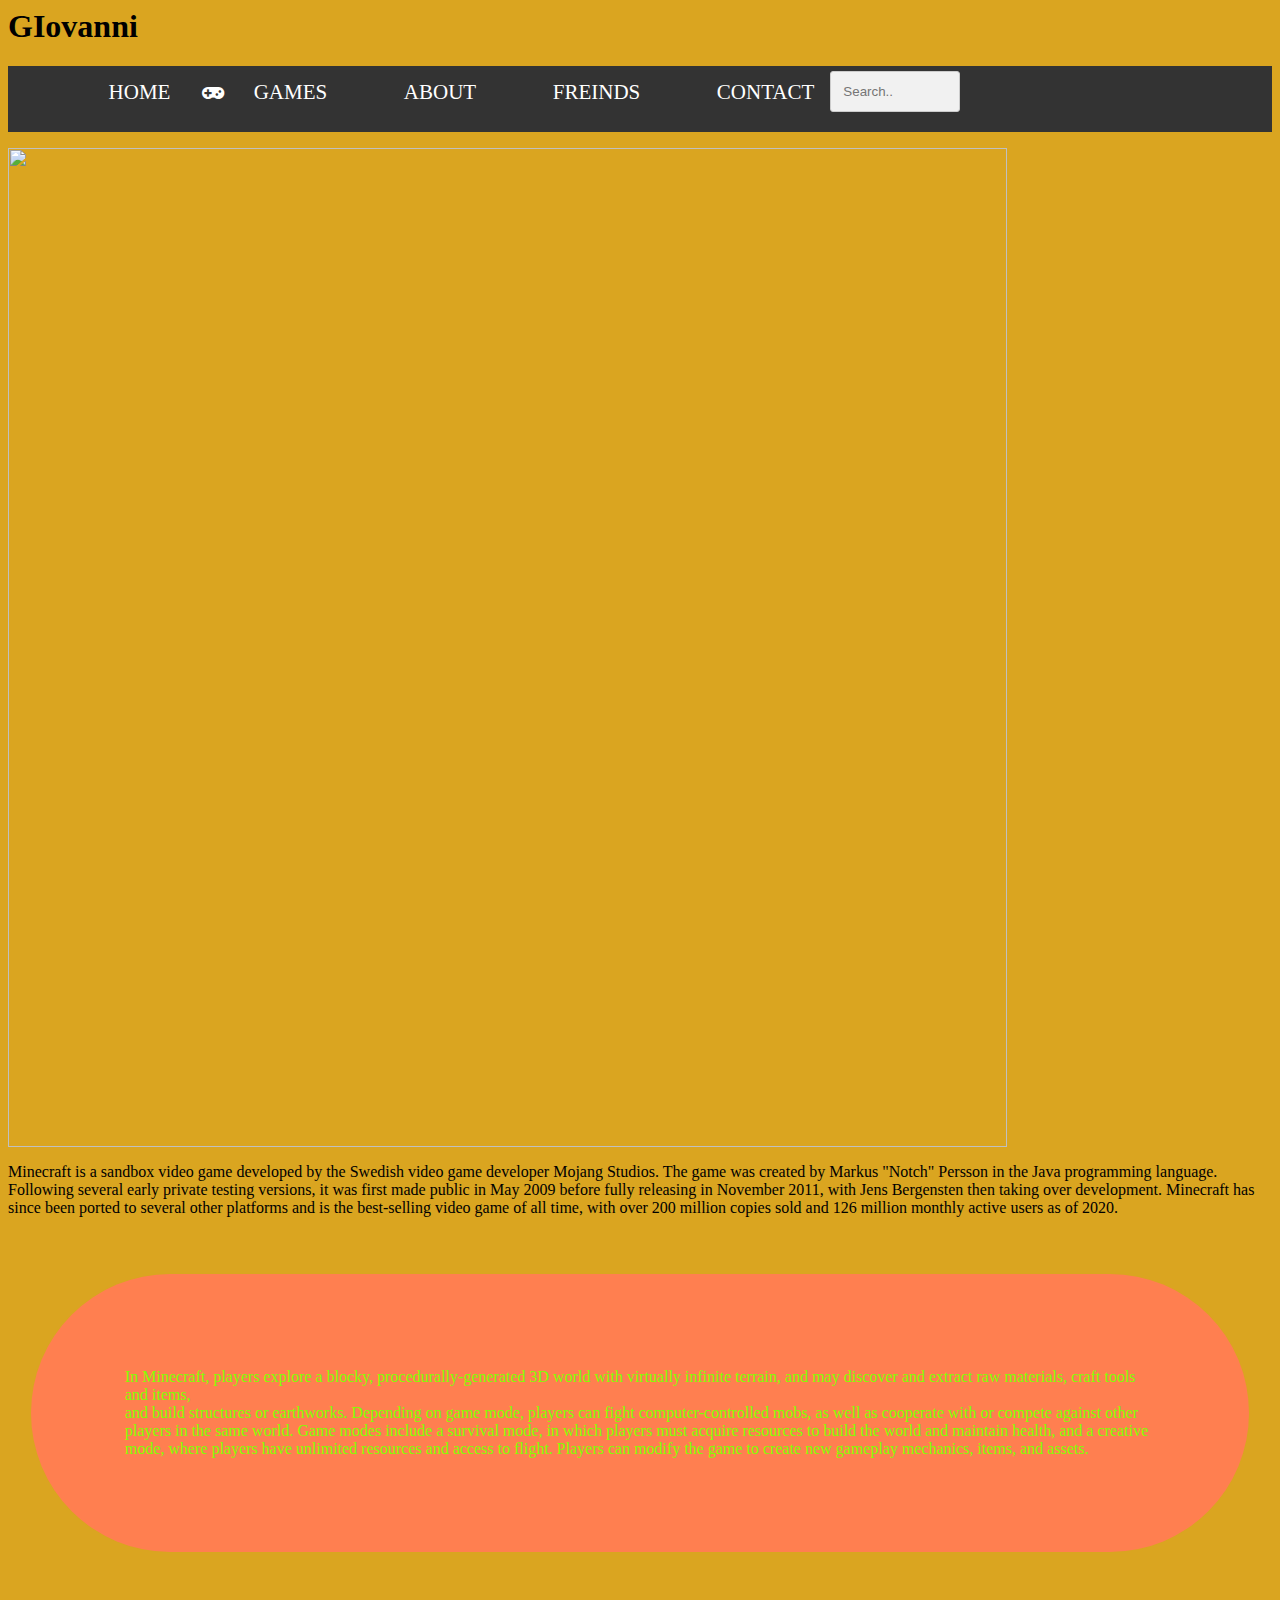
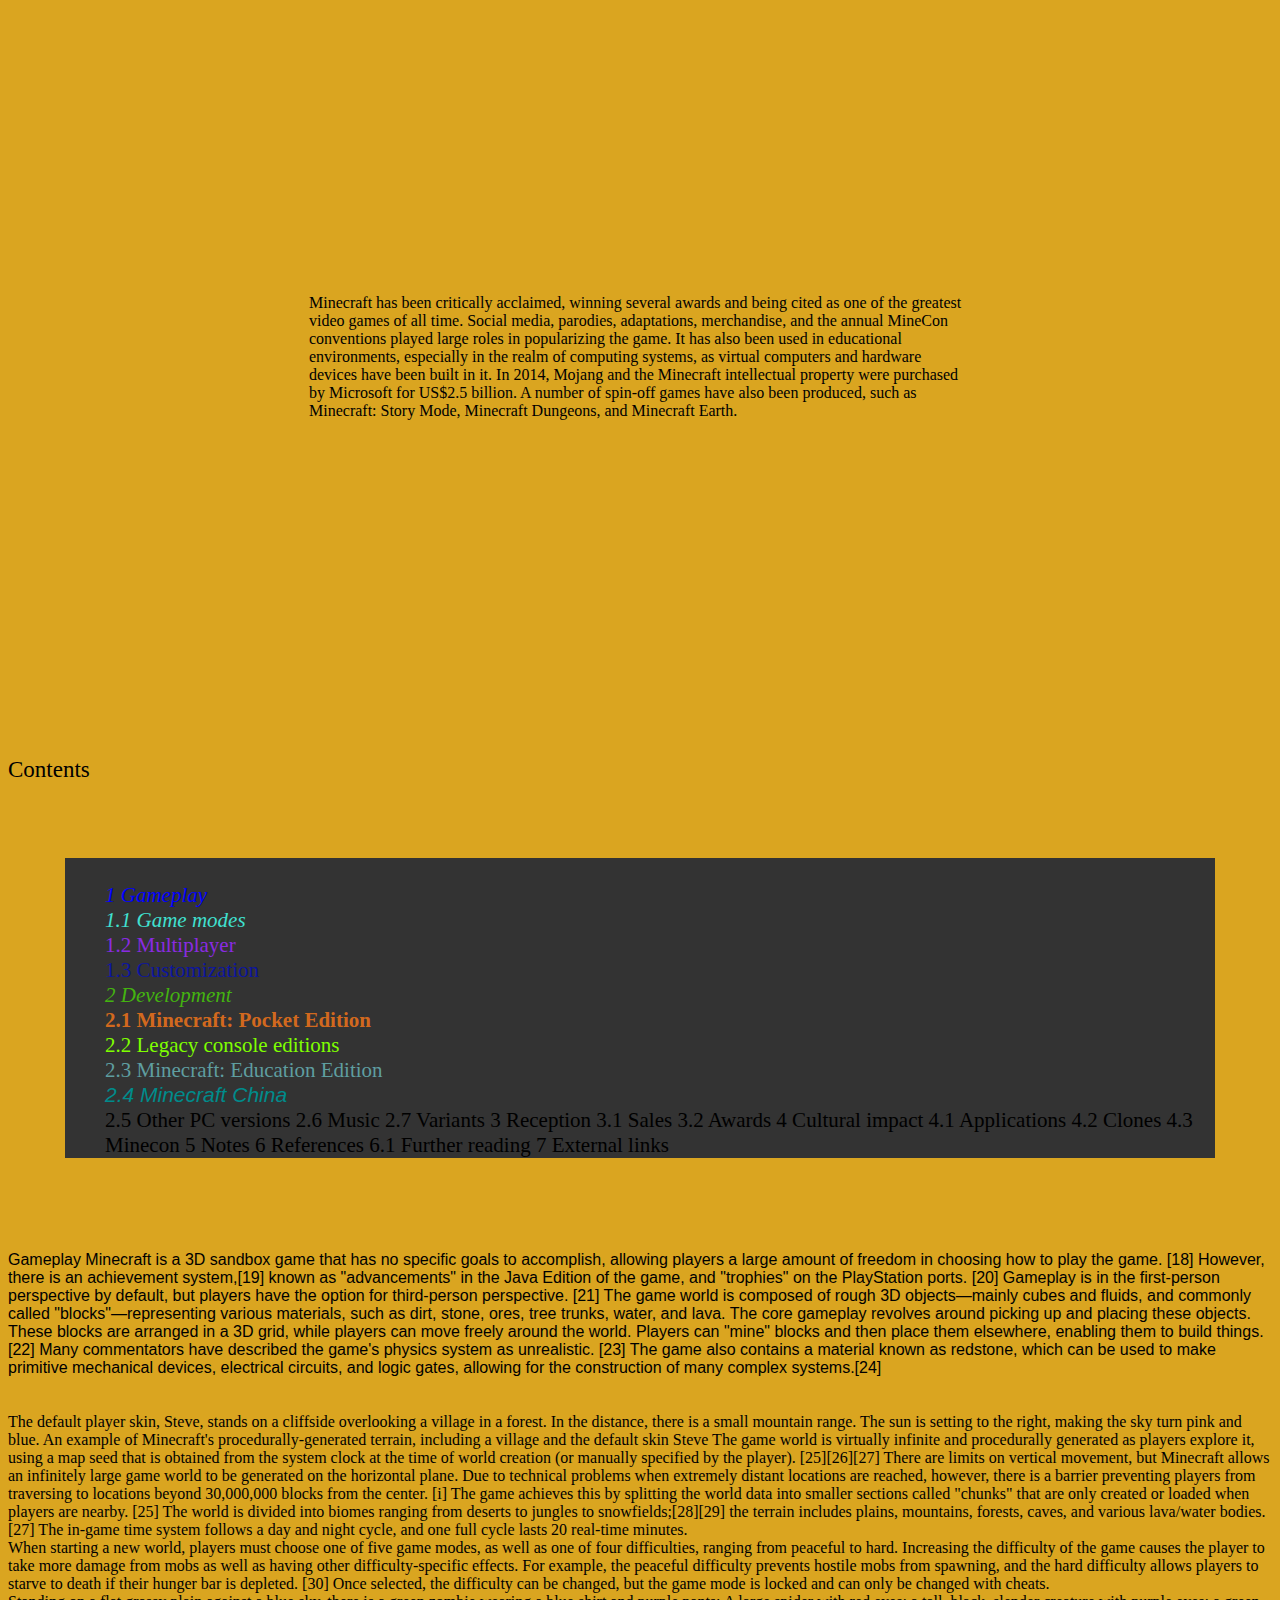
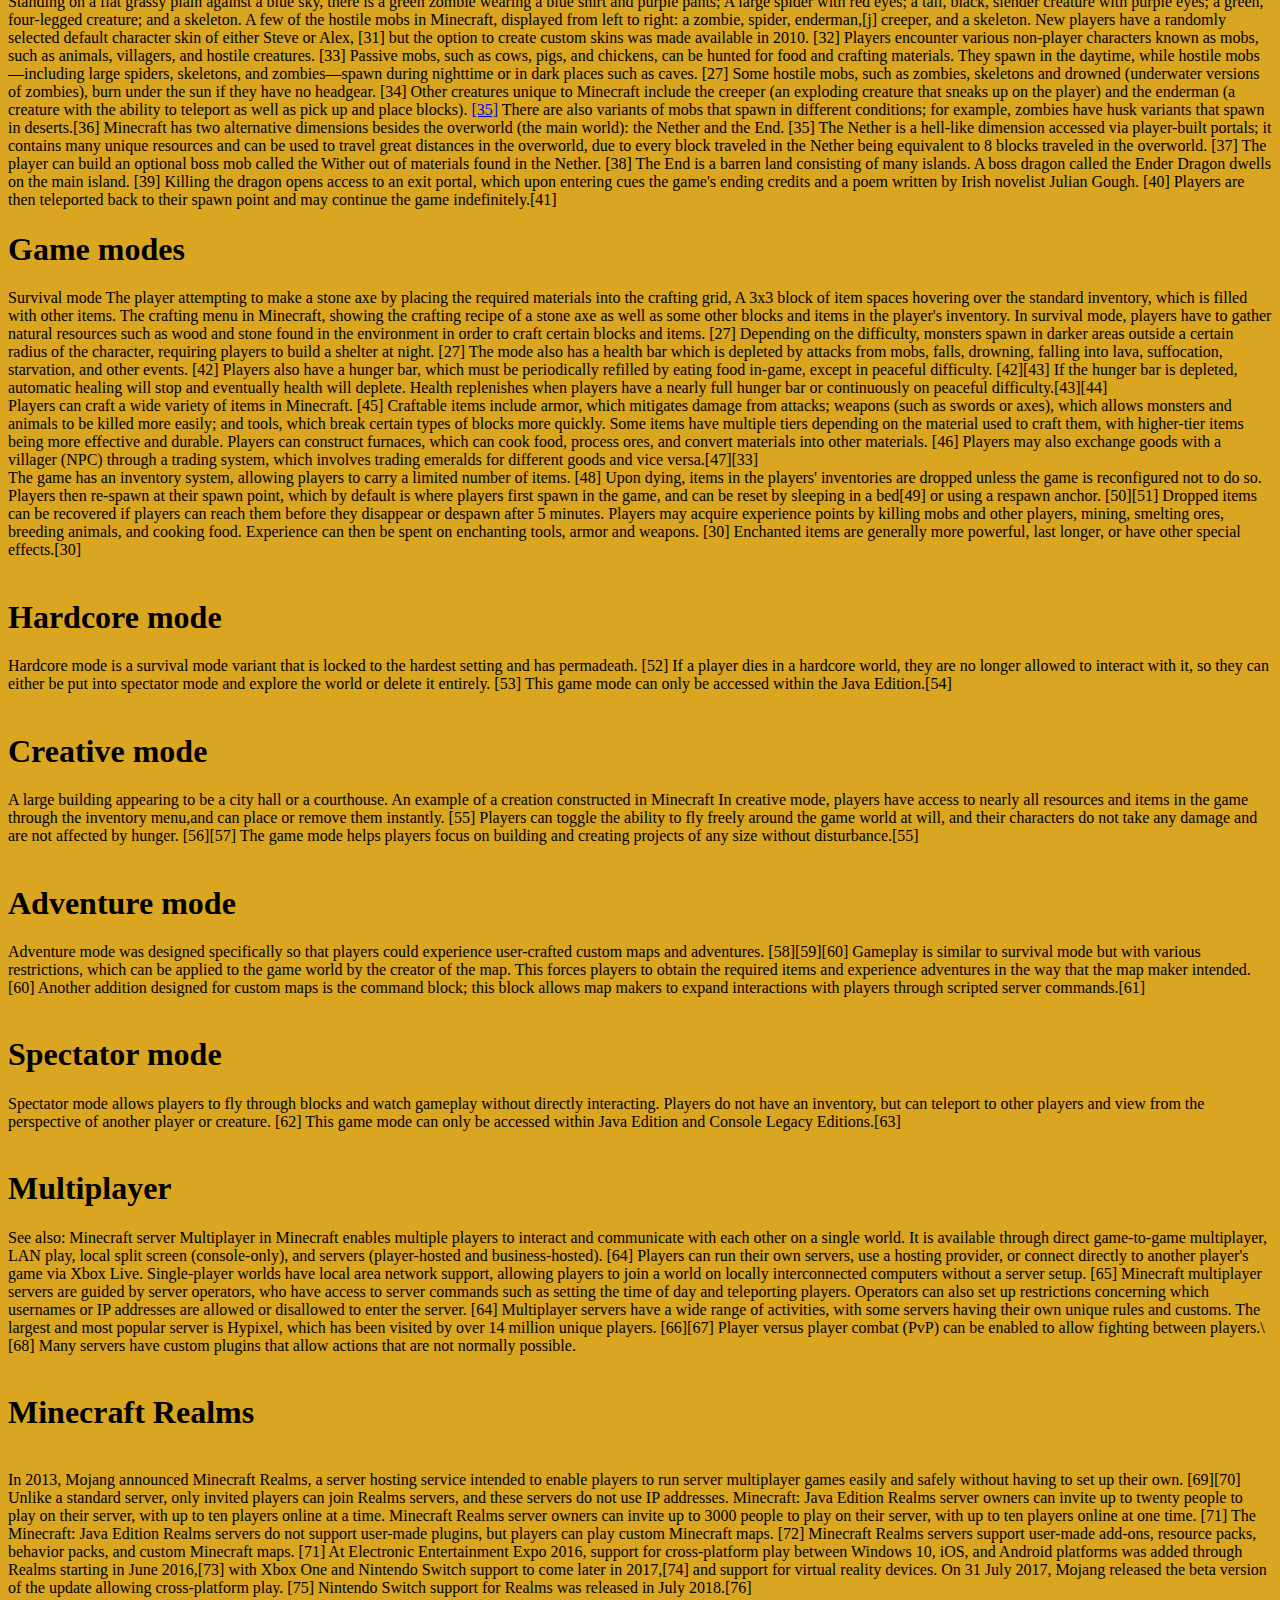
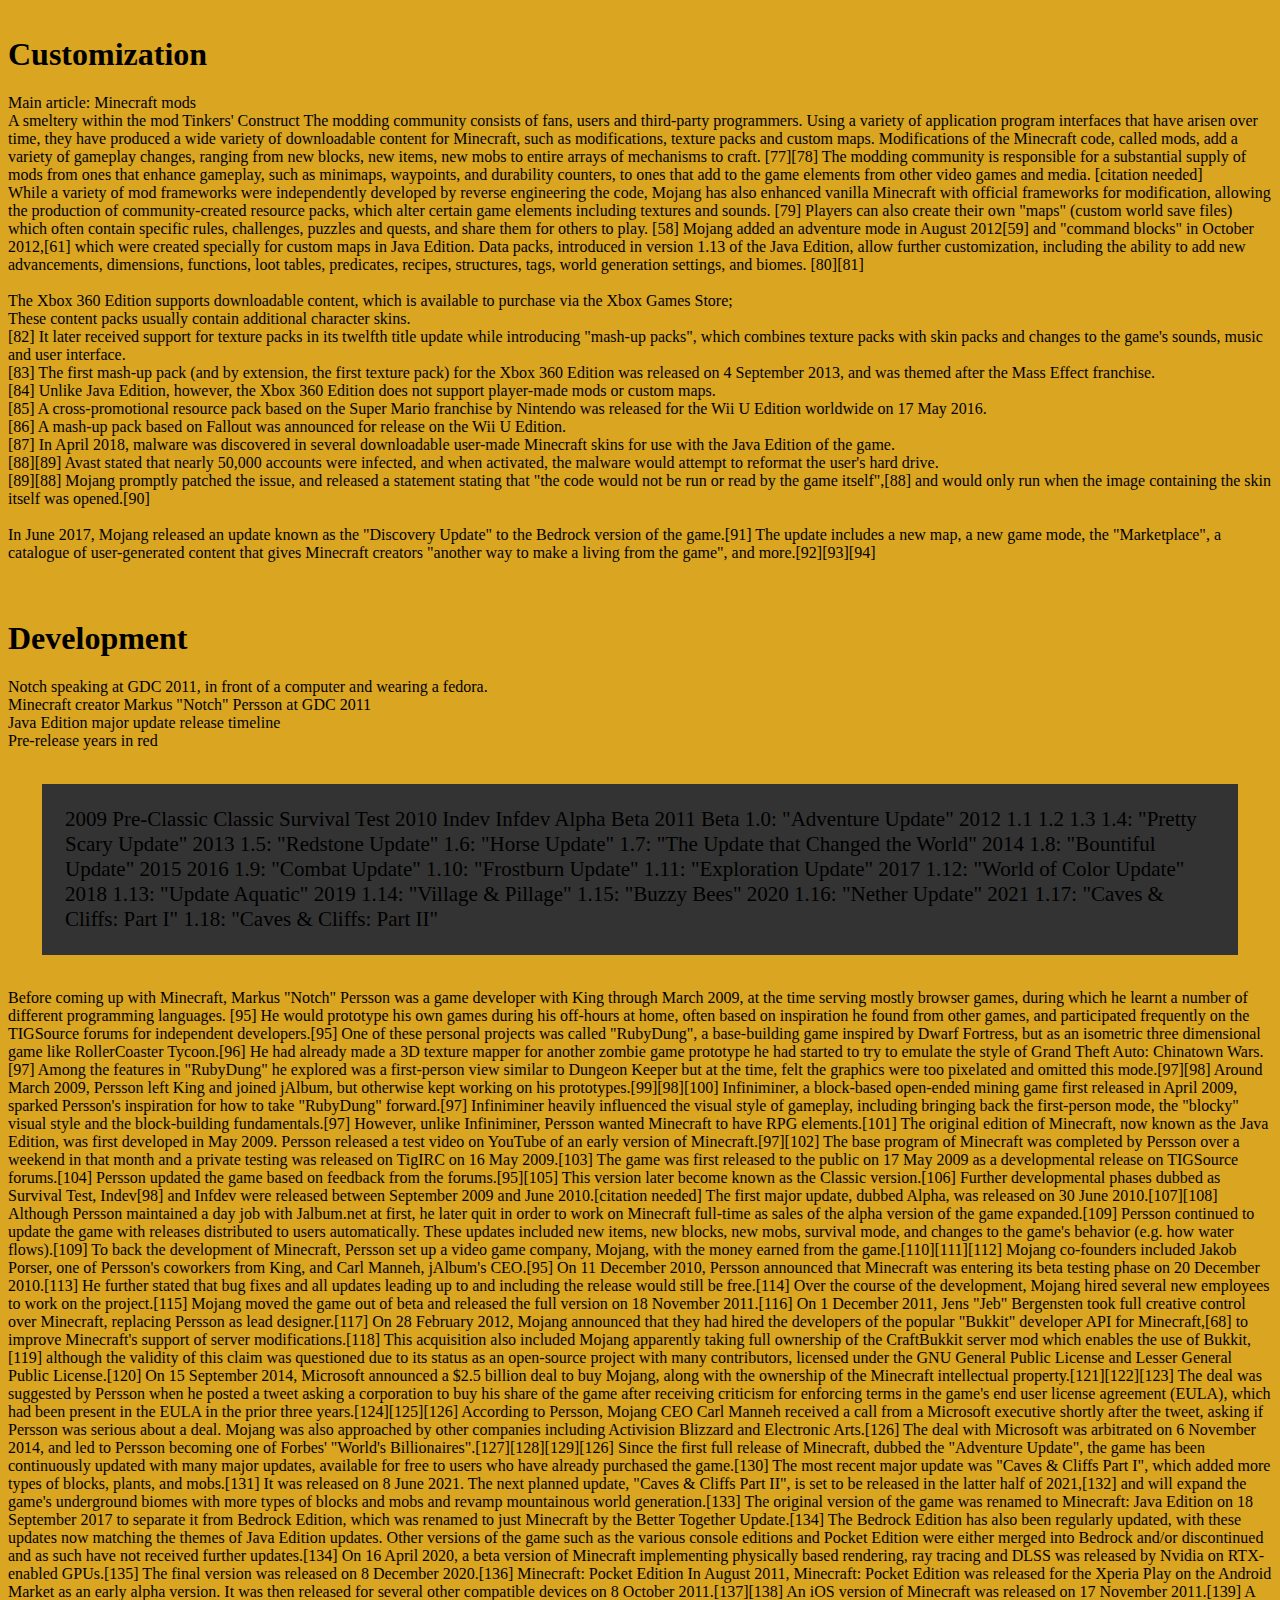
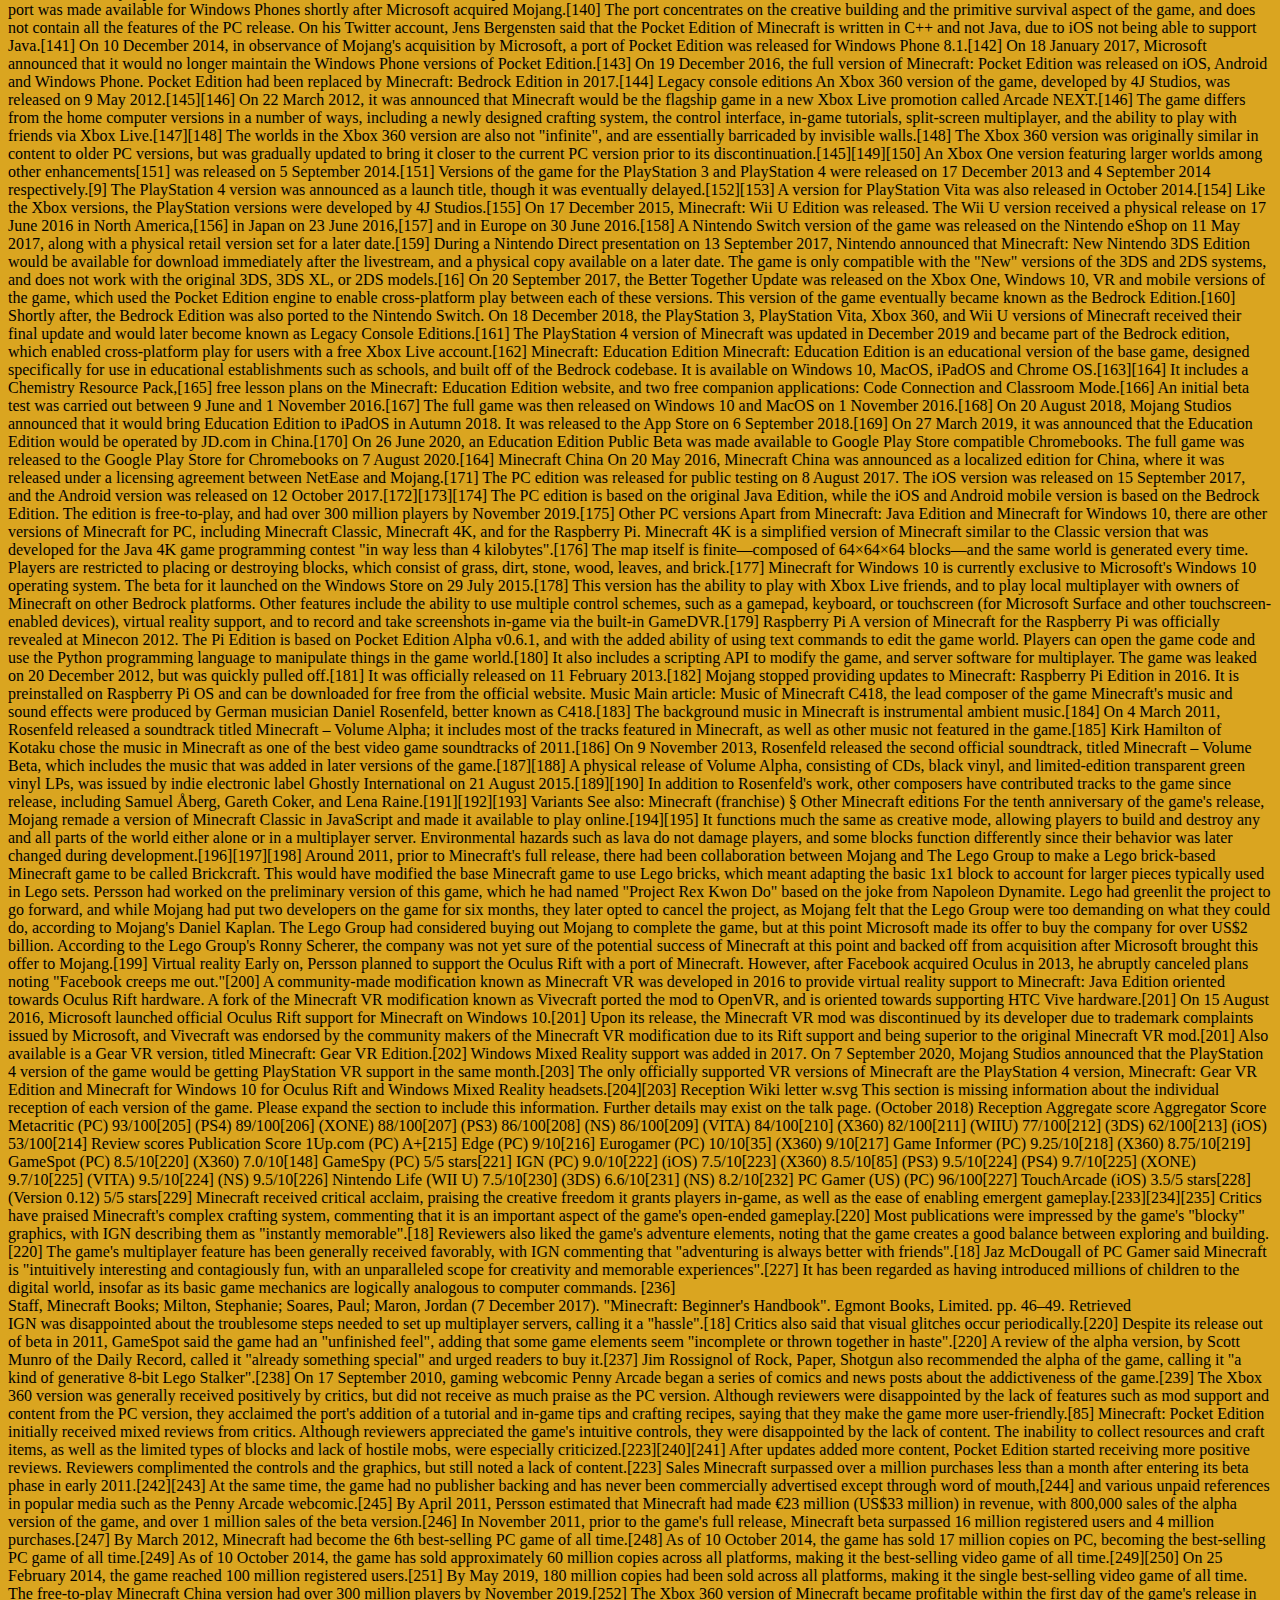
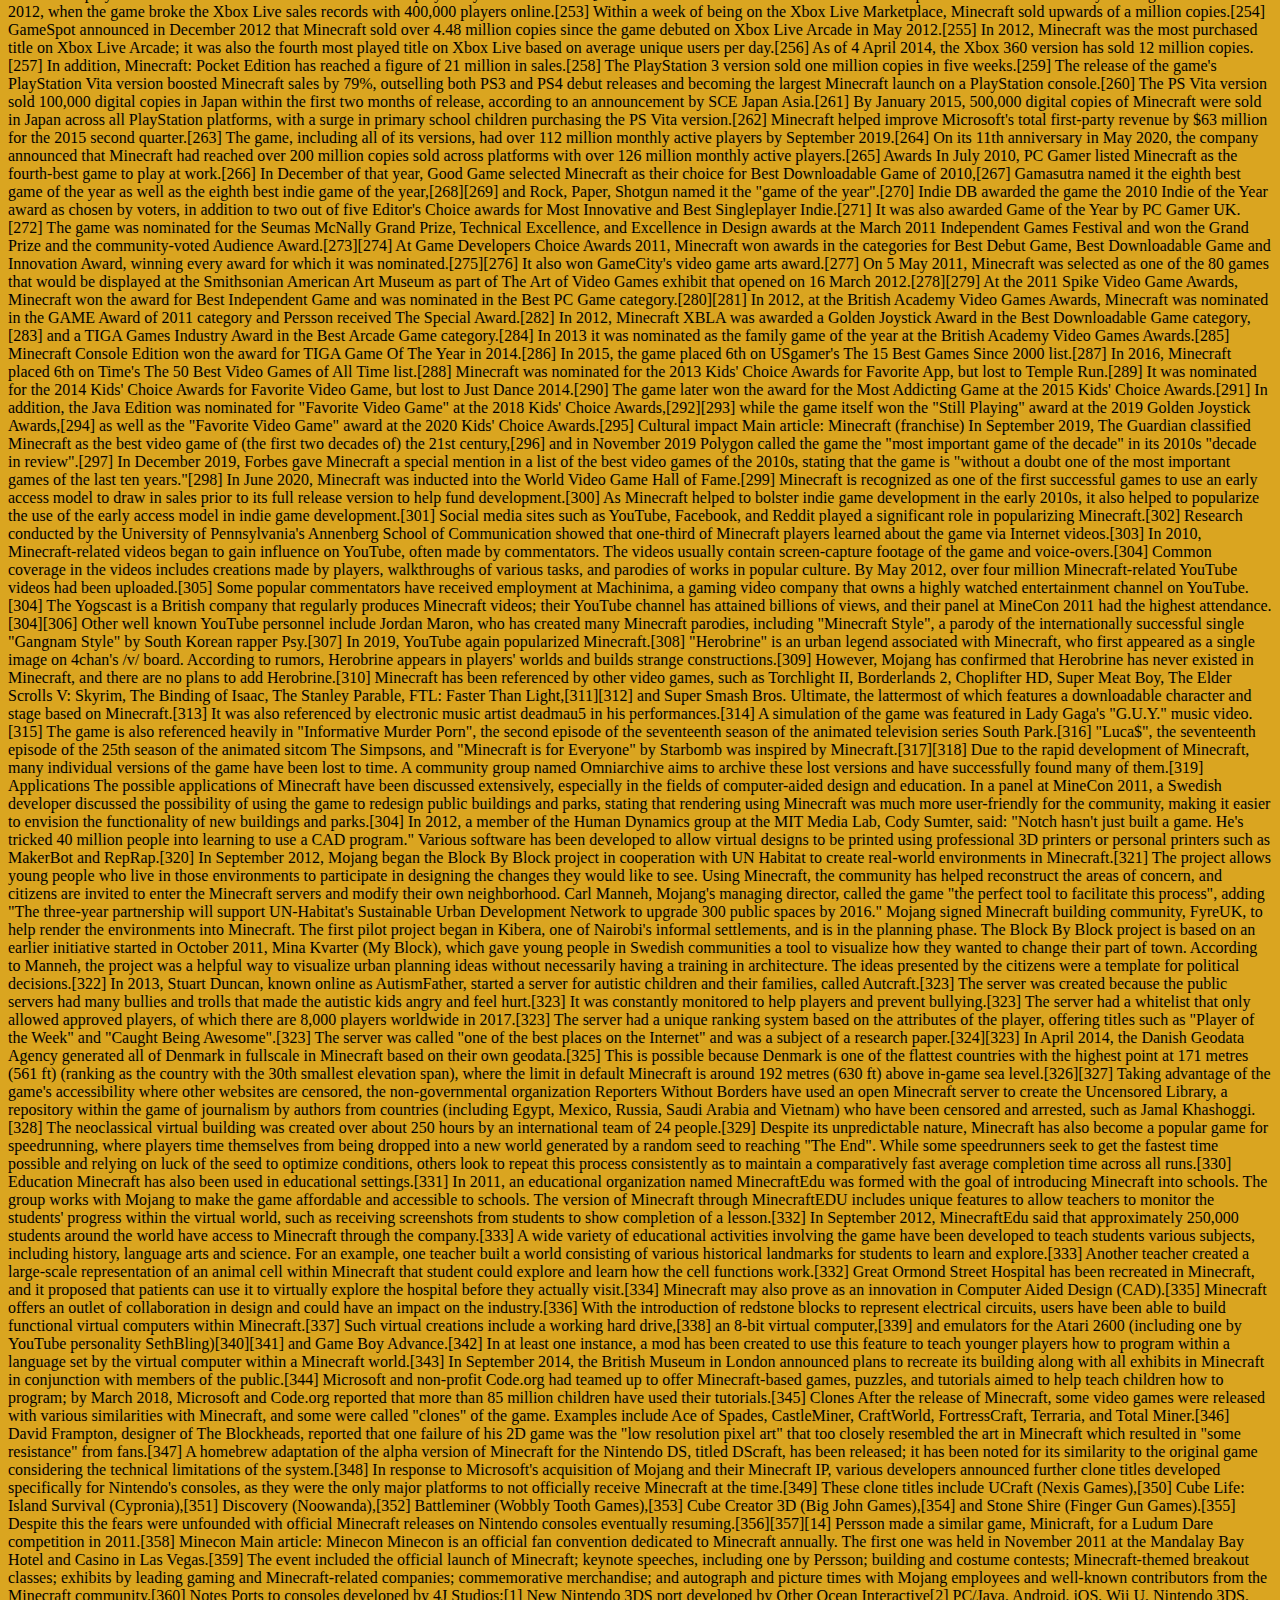
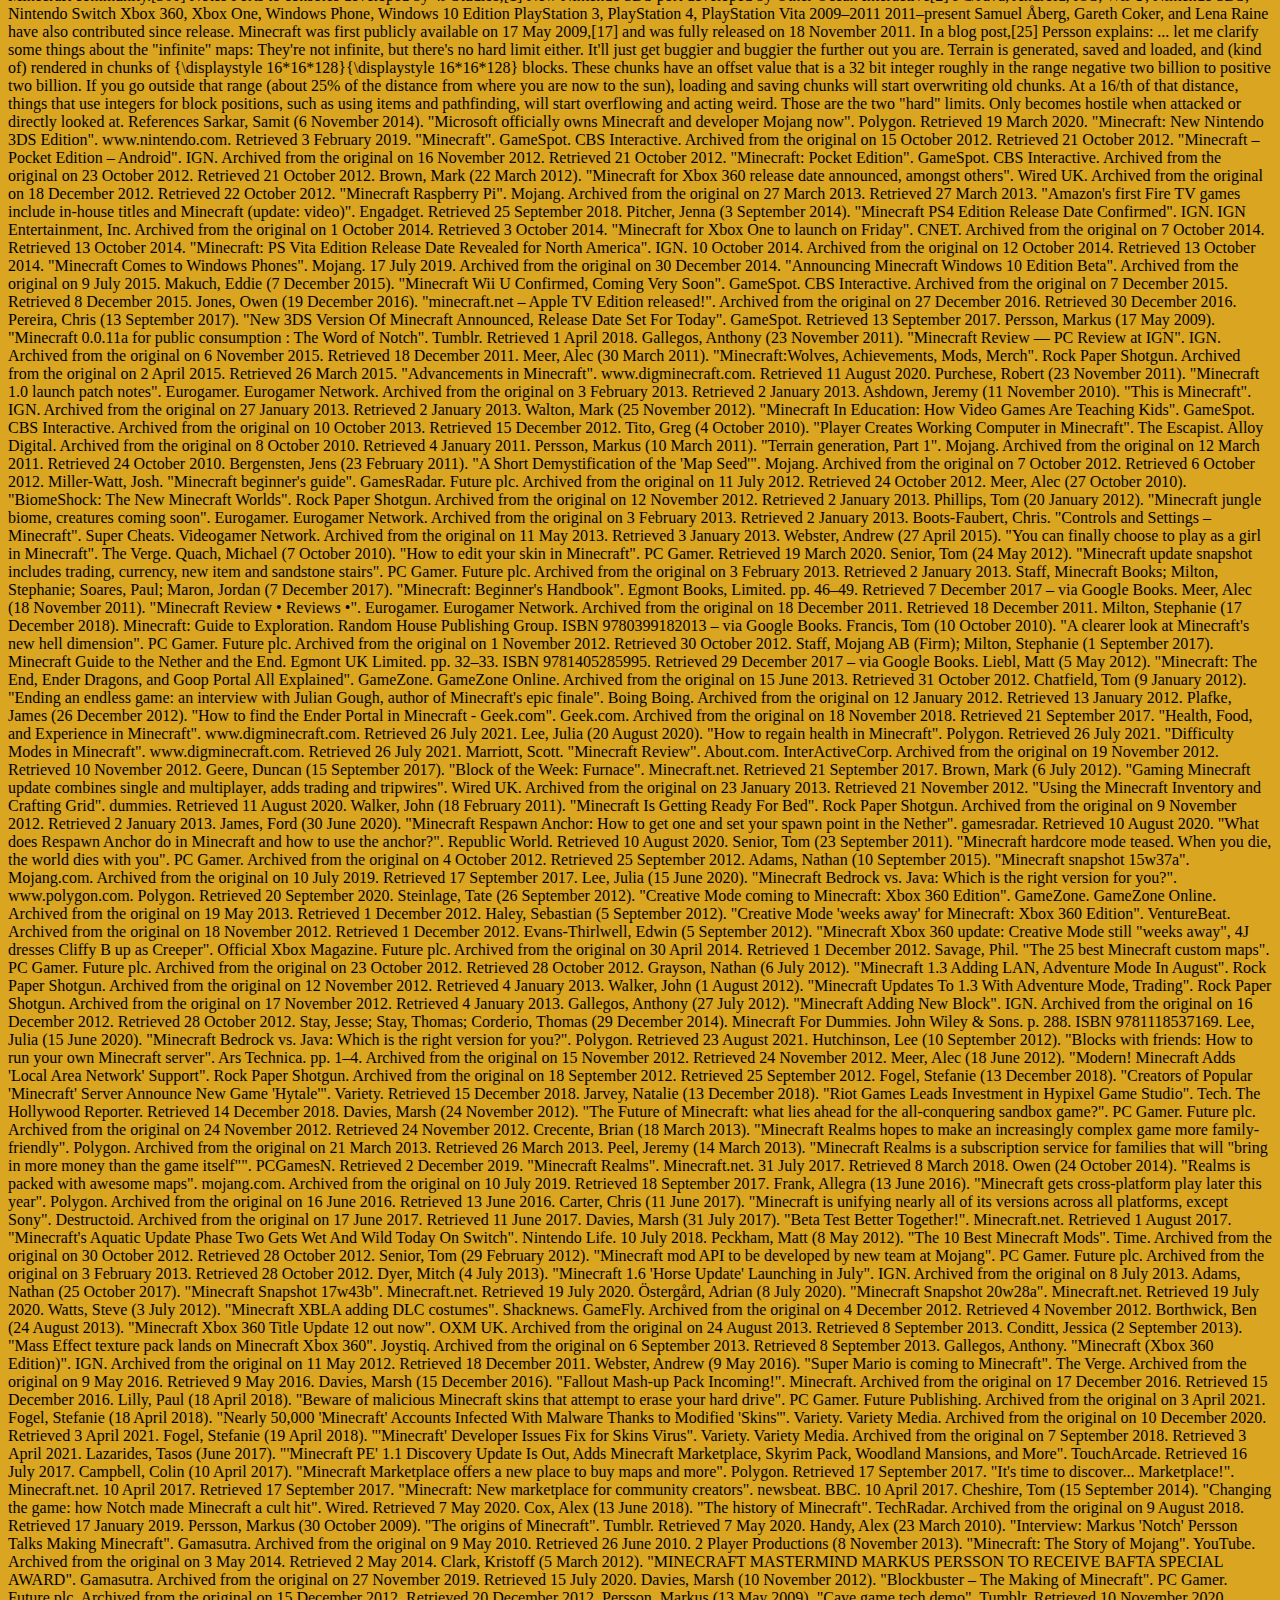
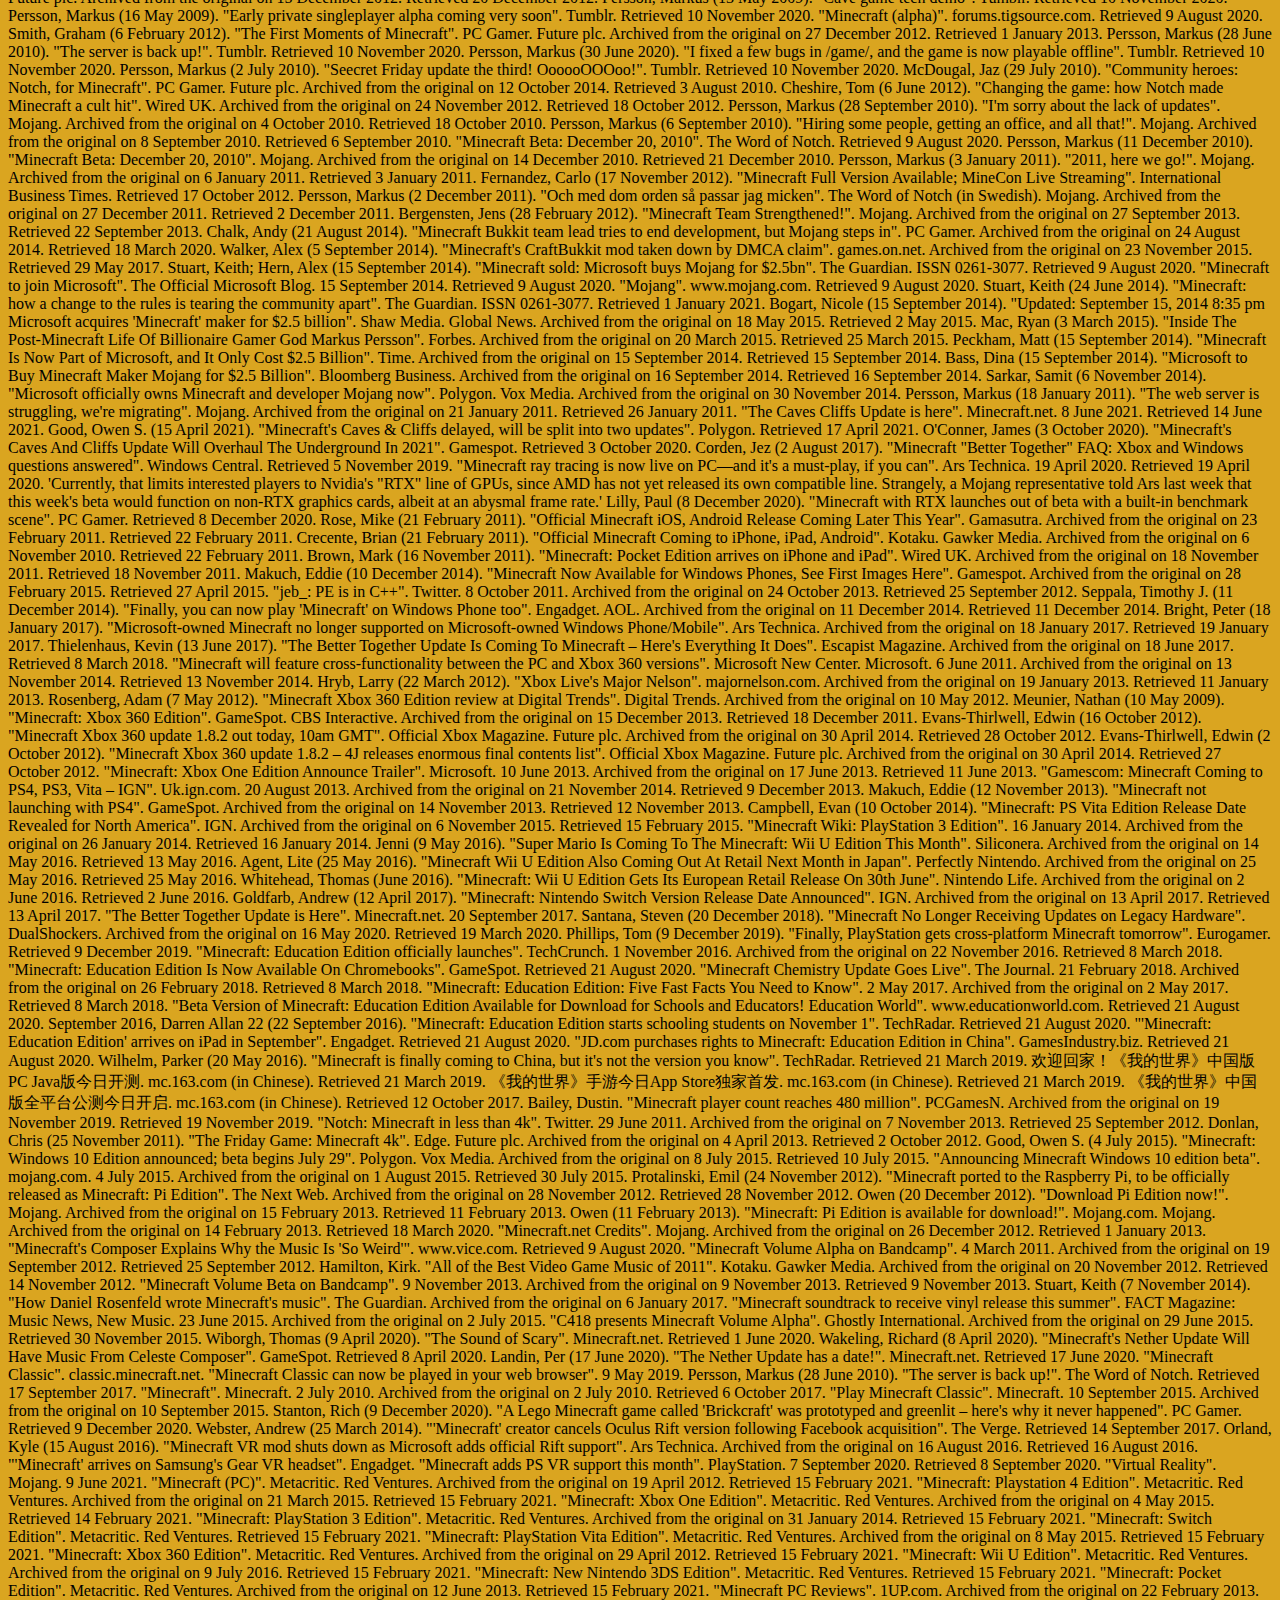
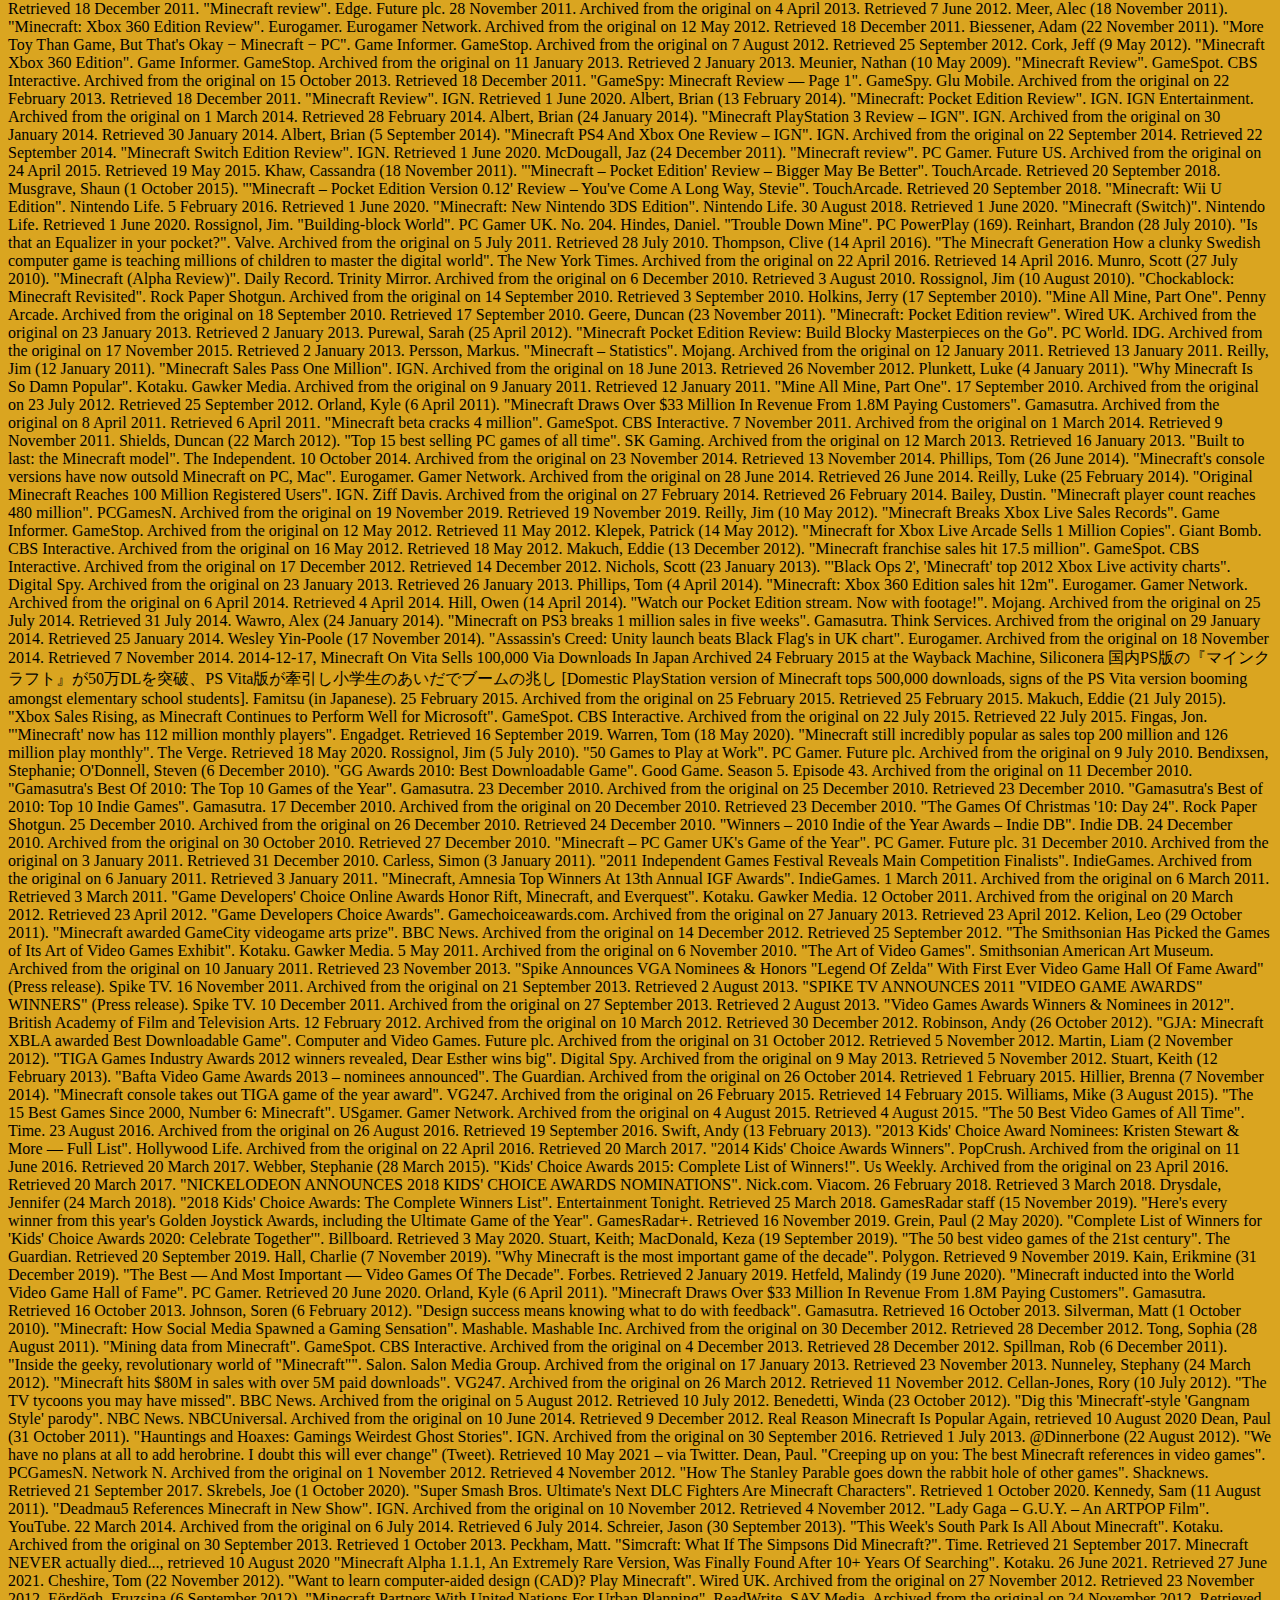
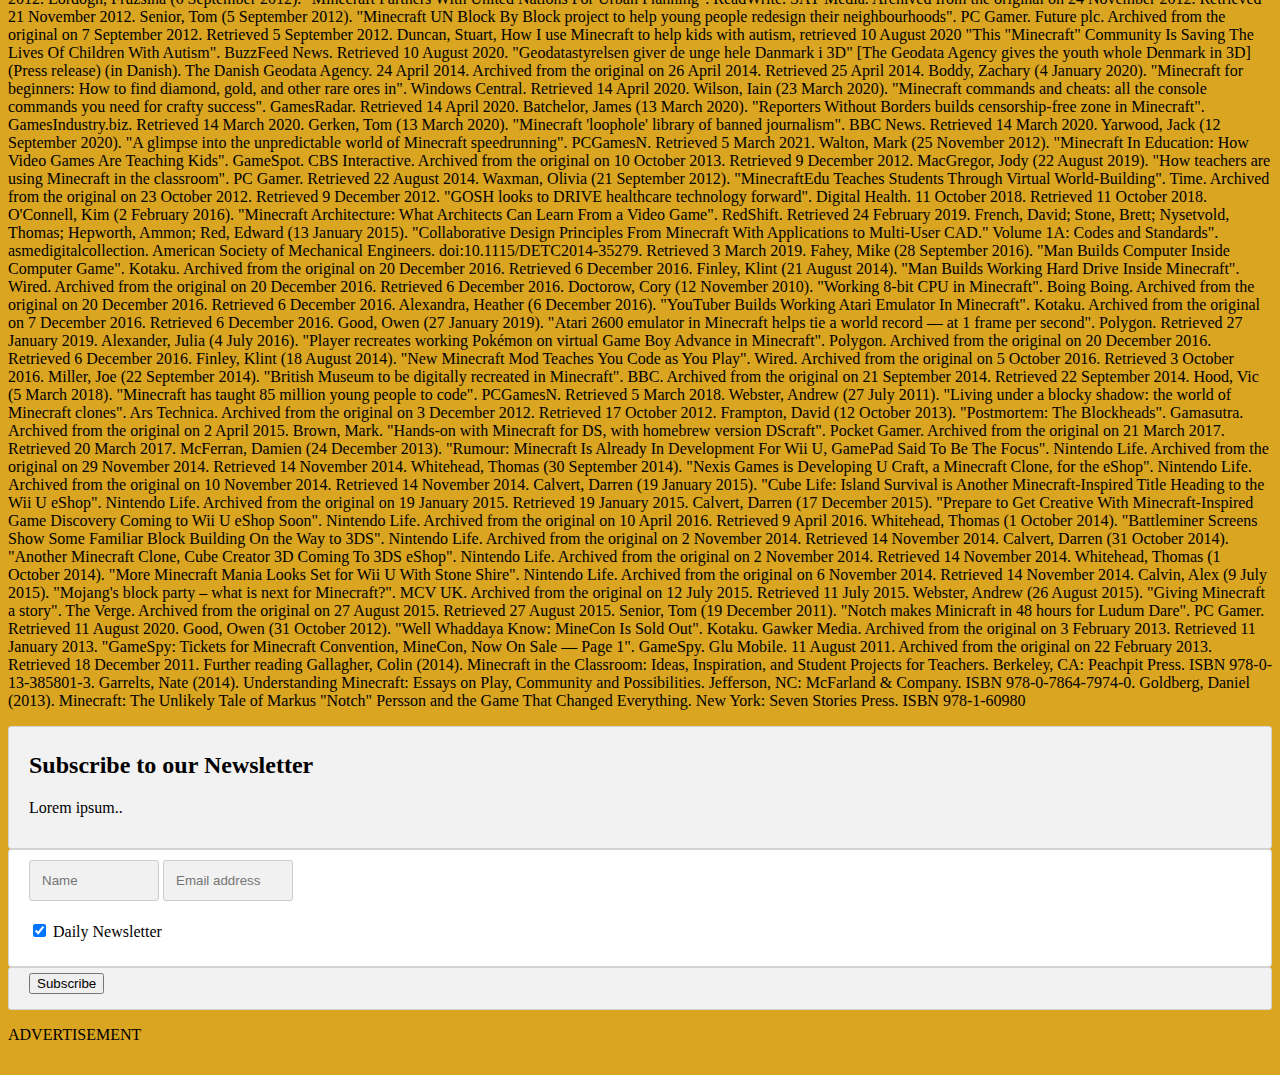
==== commit 84e5a645: "Update index.html" ====
--- a/index.html
+++ b/index.html
@@ -91,9 +91,9 @@
            <br>
          <li style="color: chocolate; font-weight: bolder;">2.1	Minecraft: Pocket Edition</li>
          <br>
-          <li style="color: chartreuse; font-weight: 400px; font-variant: initial; flood-color: limegreen;"> 2.2	Legacy console editions</li>
-          <li style="color: cadetblue; font-weight: 400; text-transform: inherit; text-shadow: lawngreen, green; flood-color: hotpink;">2.3	Minecraft: Education Edition</li>
-          <li style="color: darkcyan; font-weight: 400; font: 1em sans-serif; font-style: italic;">2.4	Minecraft China</li>
+          <li style="color: chartreuse; font-weight: 400px; font-variant: initial; flood-color: limegreen;"> 2.2	Legacy console editions</li><br>
+          <li style="color: cadetblue; font-weight: 400; text-transform: inherit; text-shadow: lawngreen, green; flood-color: hotpink;">2.3	Minecraft: Education Edition</li><br>
+          <li style="color: darkcyan; font-weight: 400; font: 1em sans-serif; font-style: italic;">2.4	Minecraft China</li><br>
               2.5	Other PC versions
               2.6	Music
               2.7	Variants
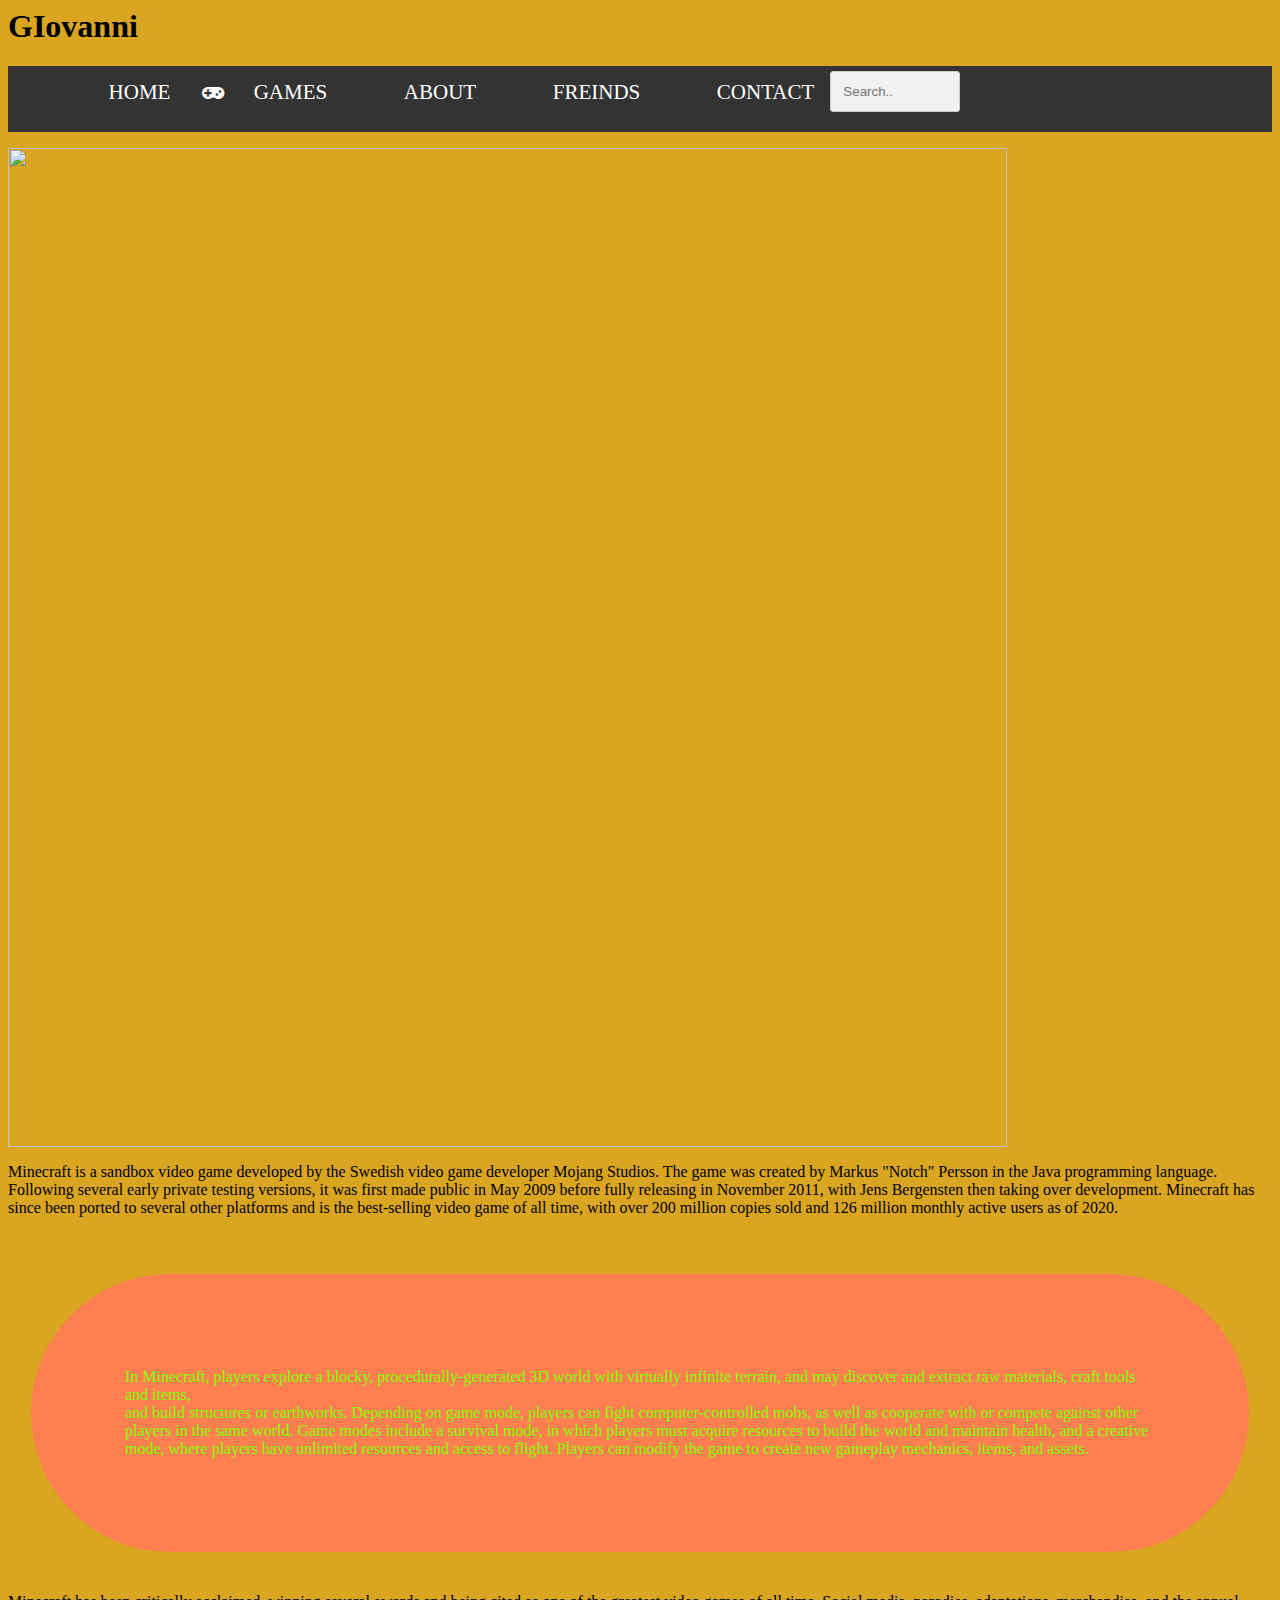
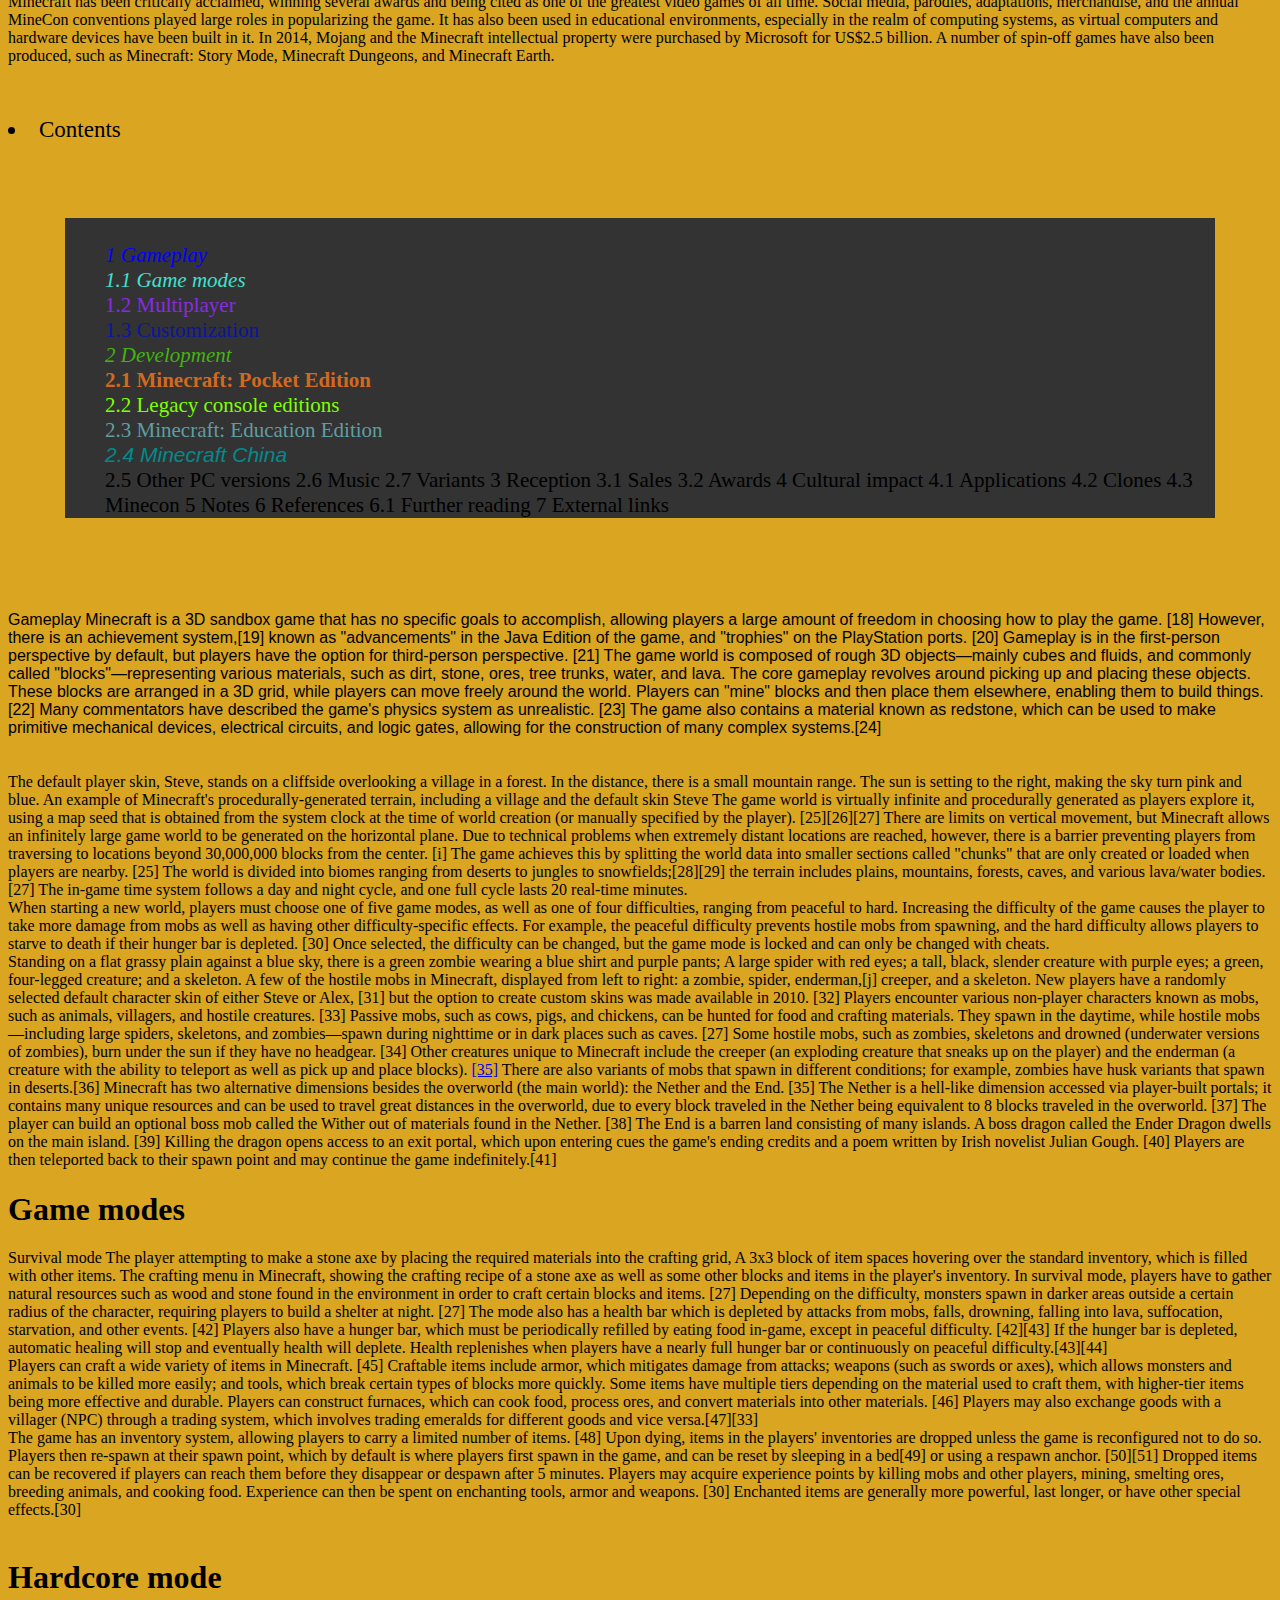
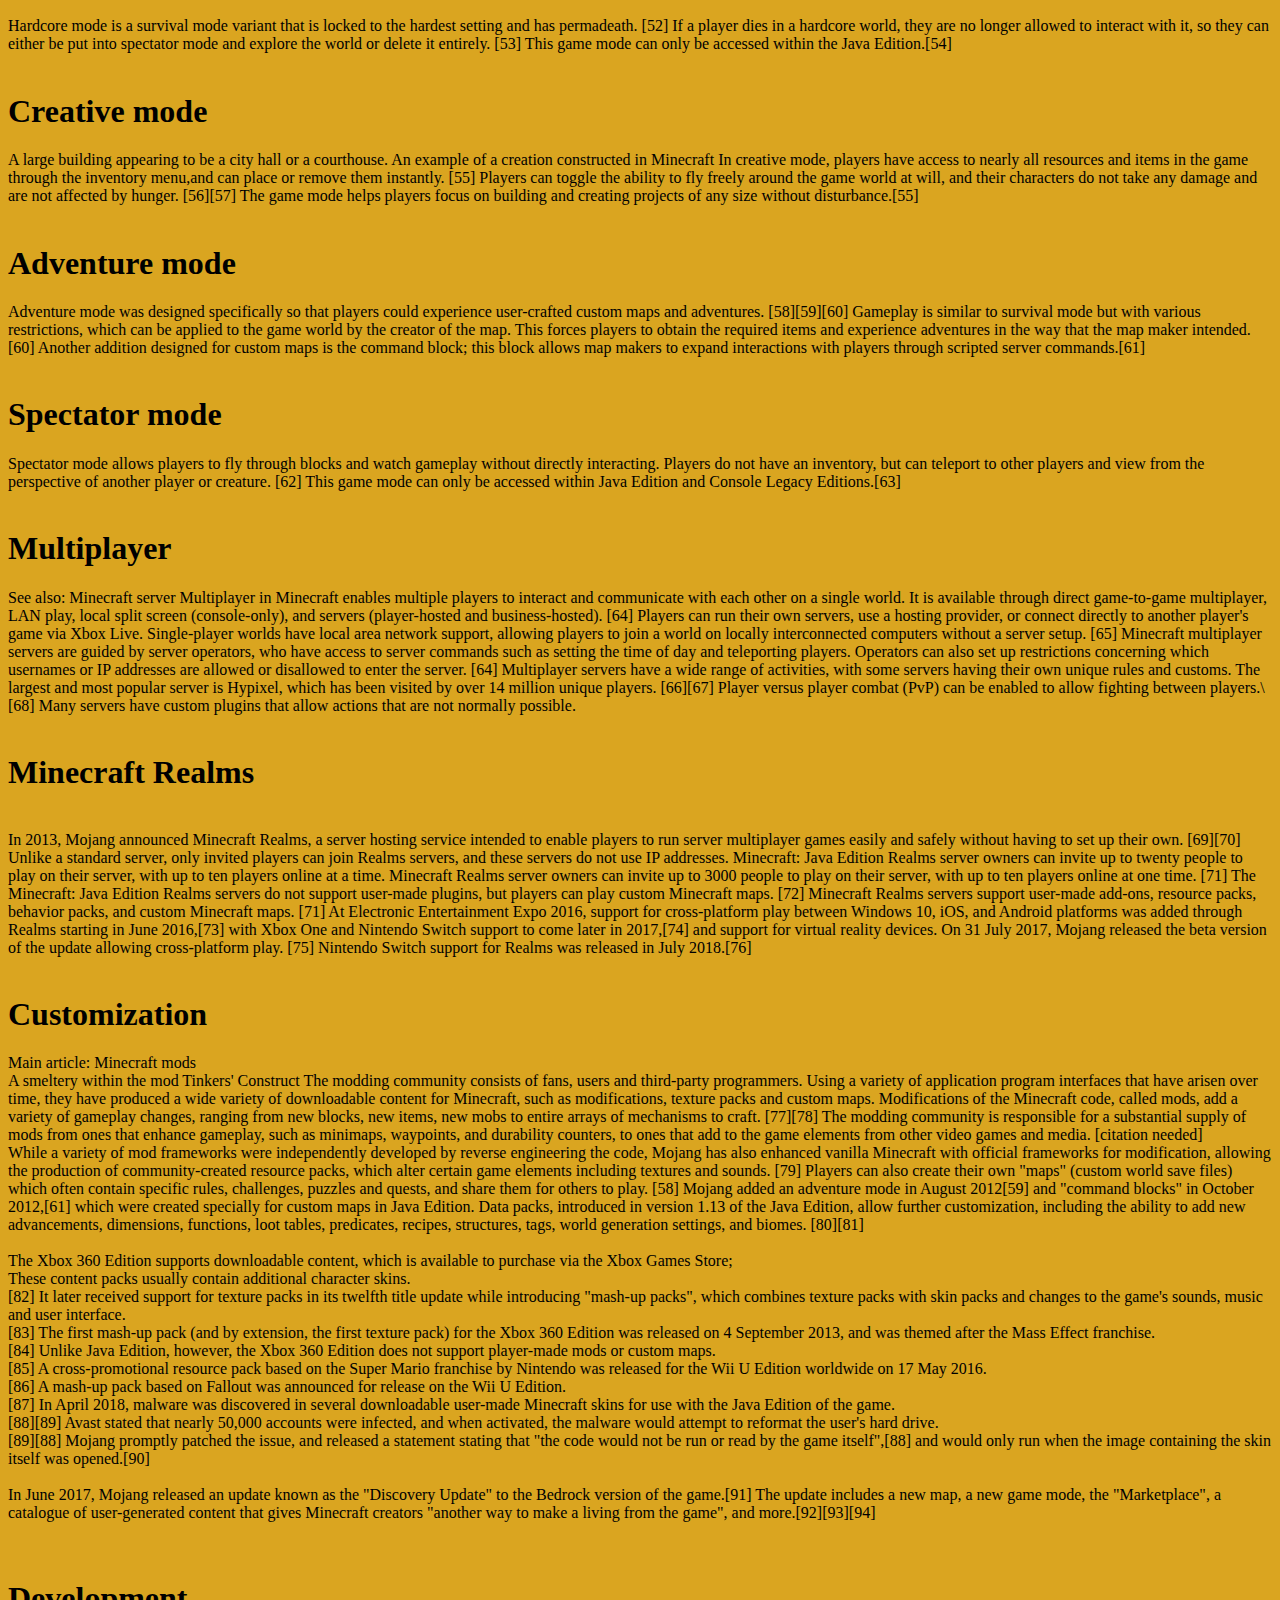
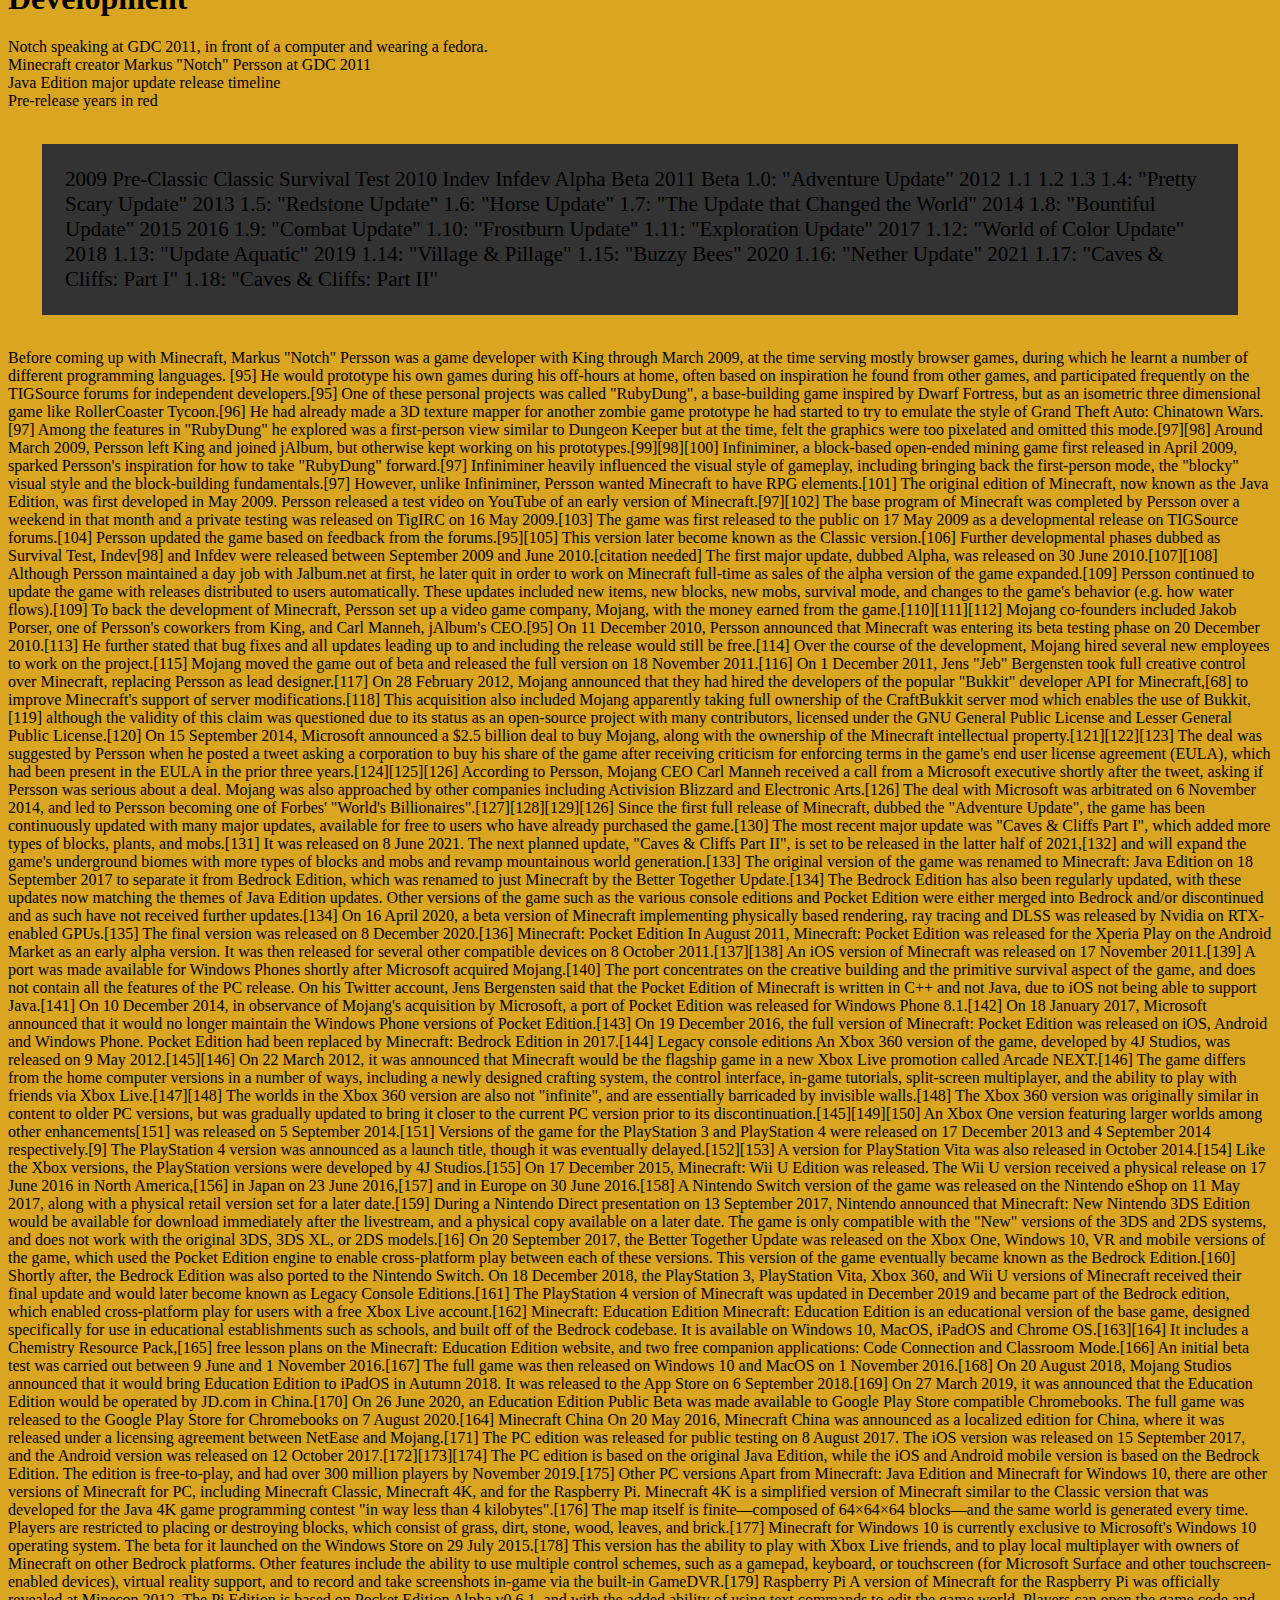
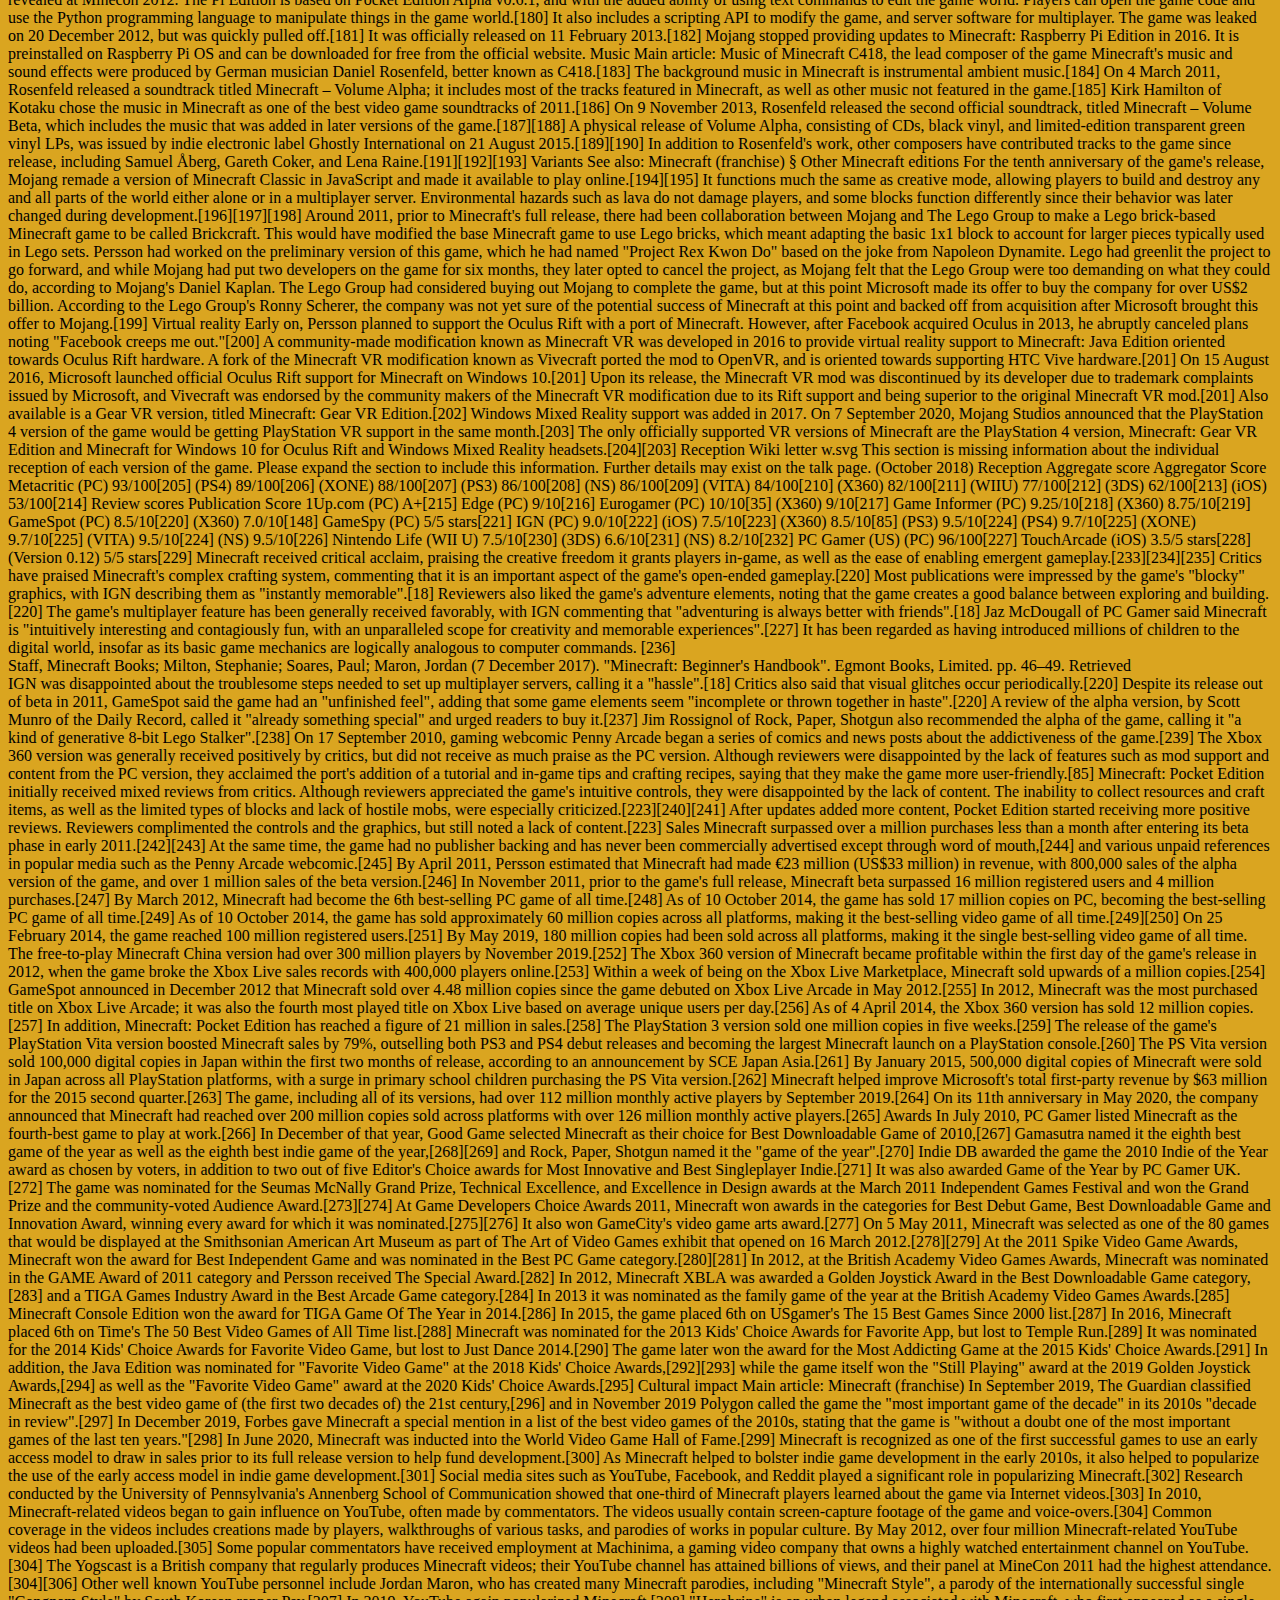
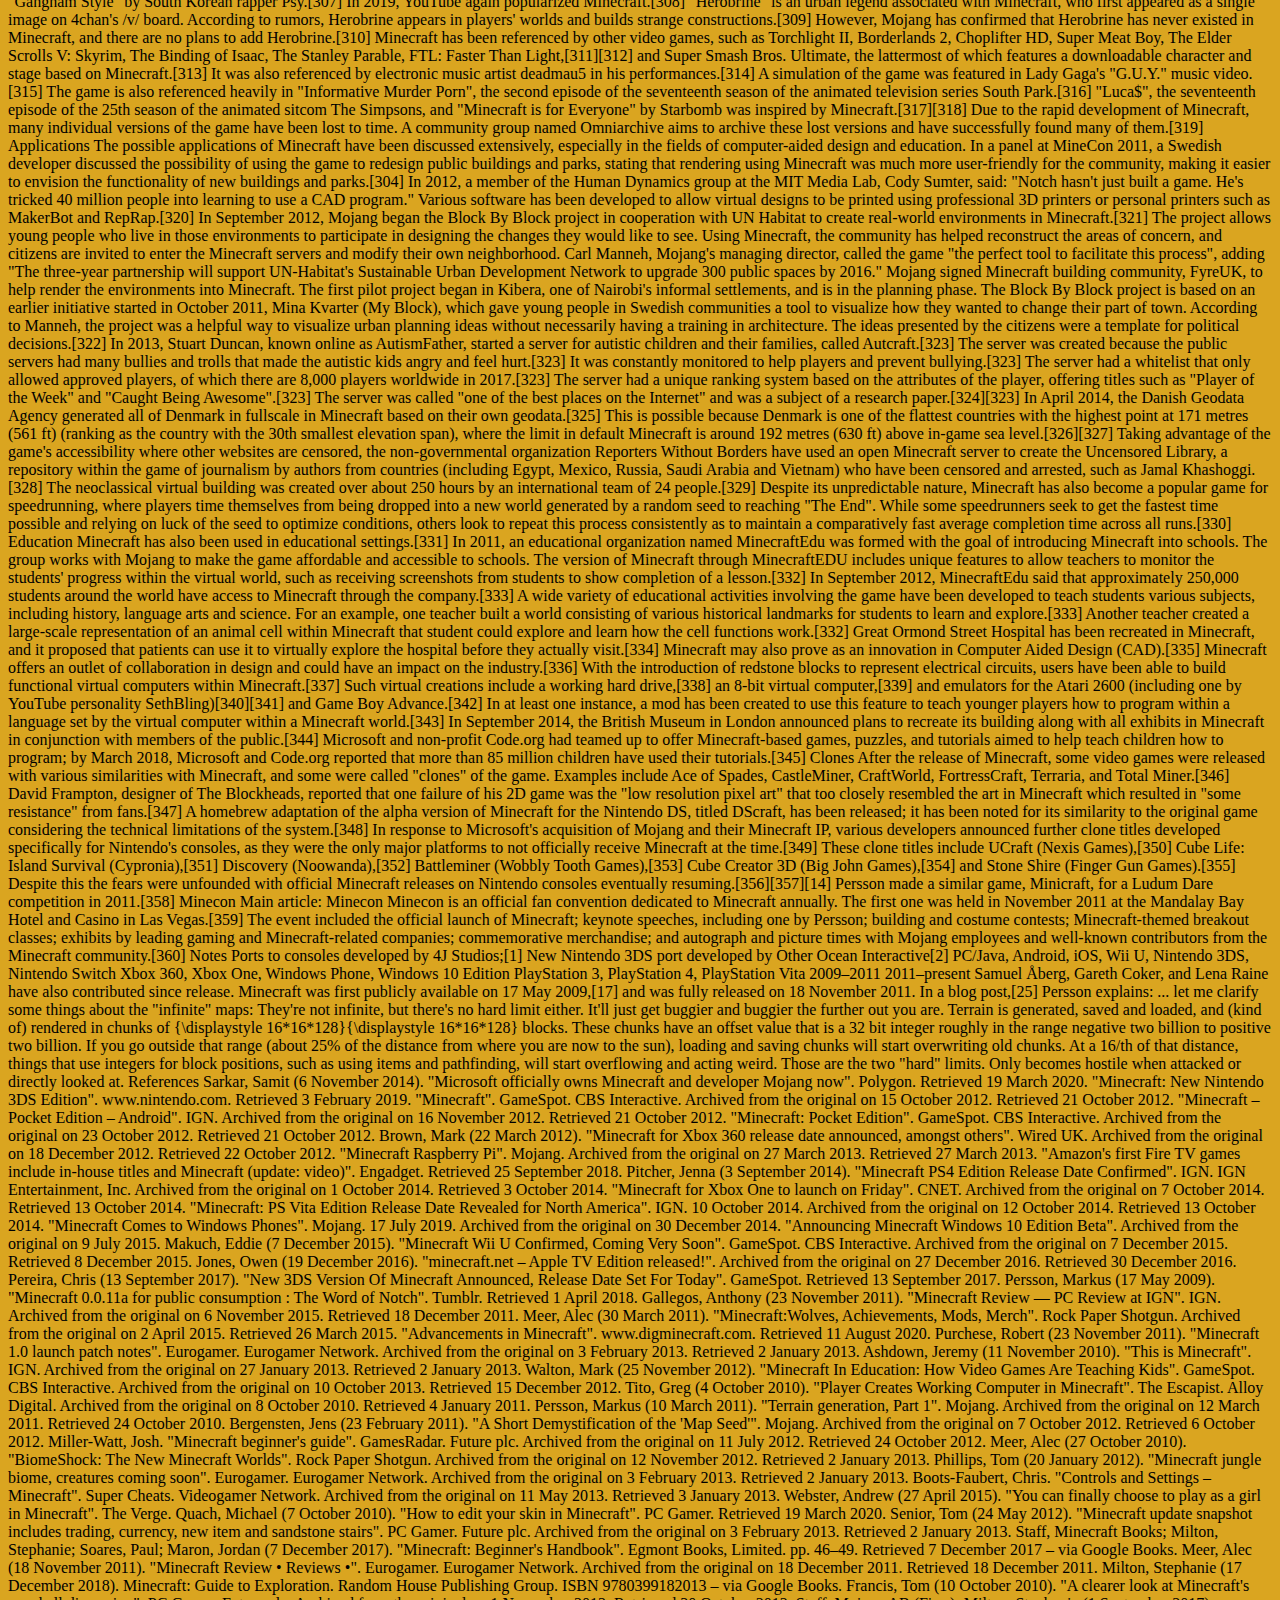
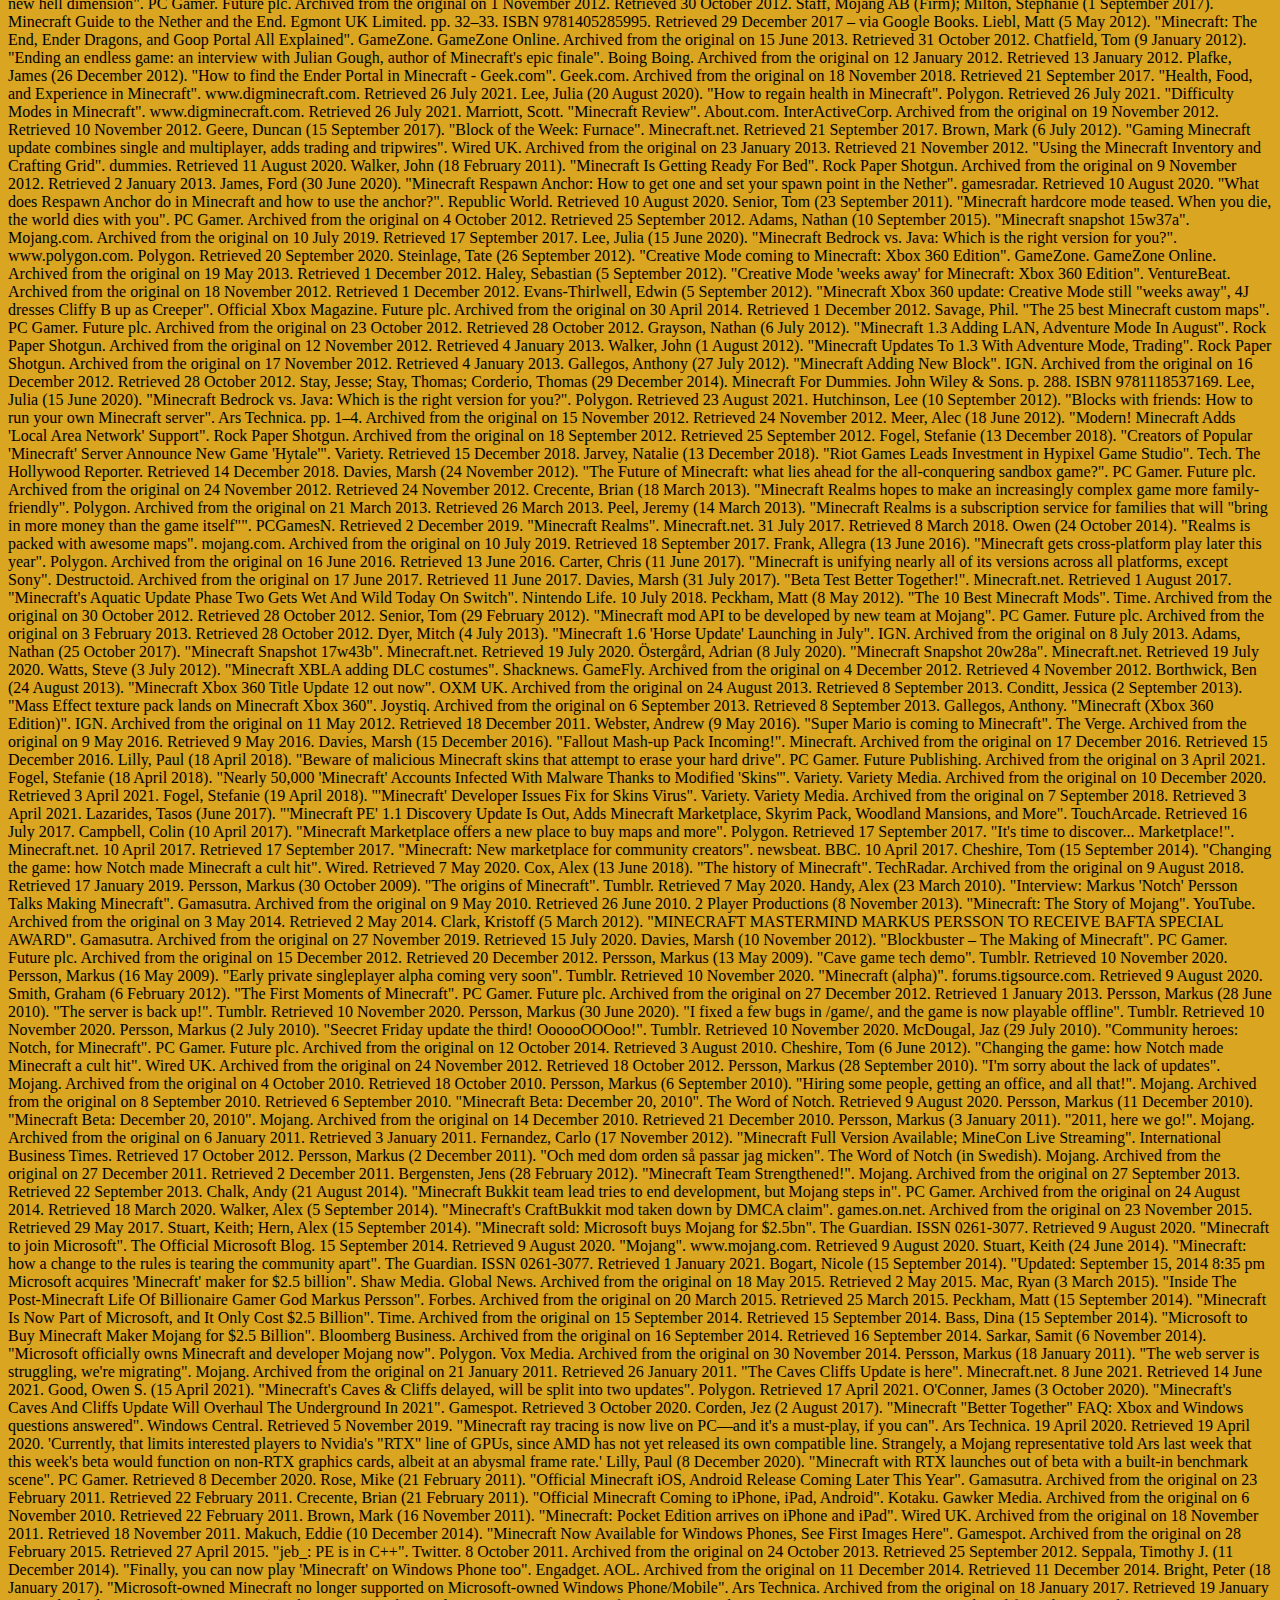
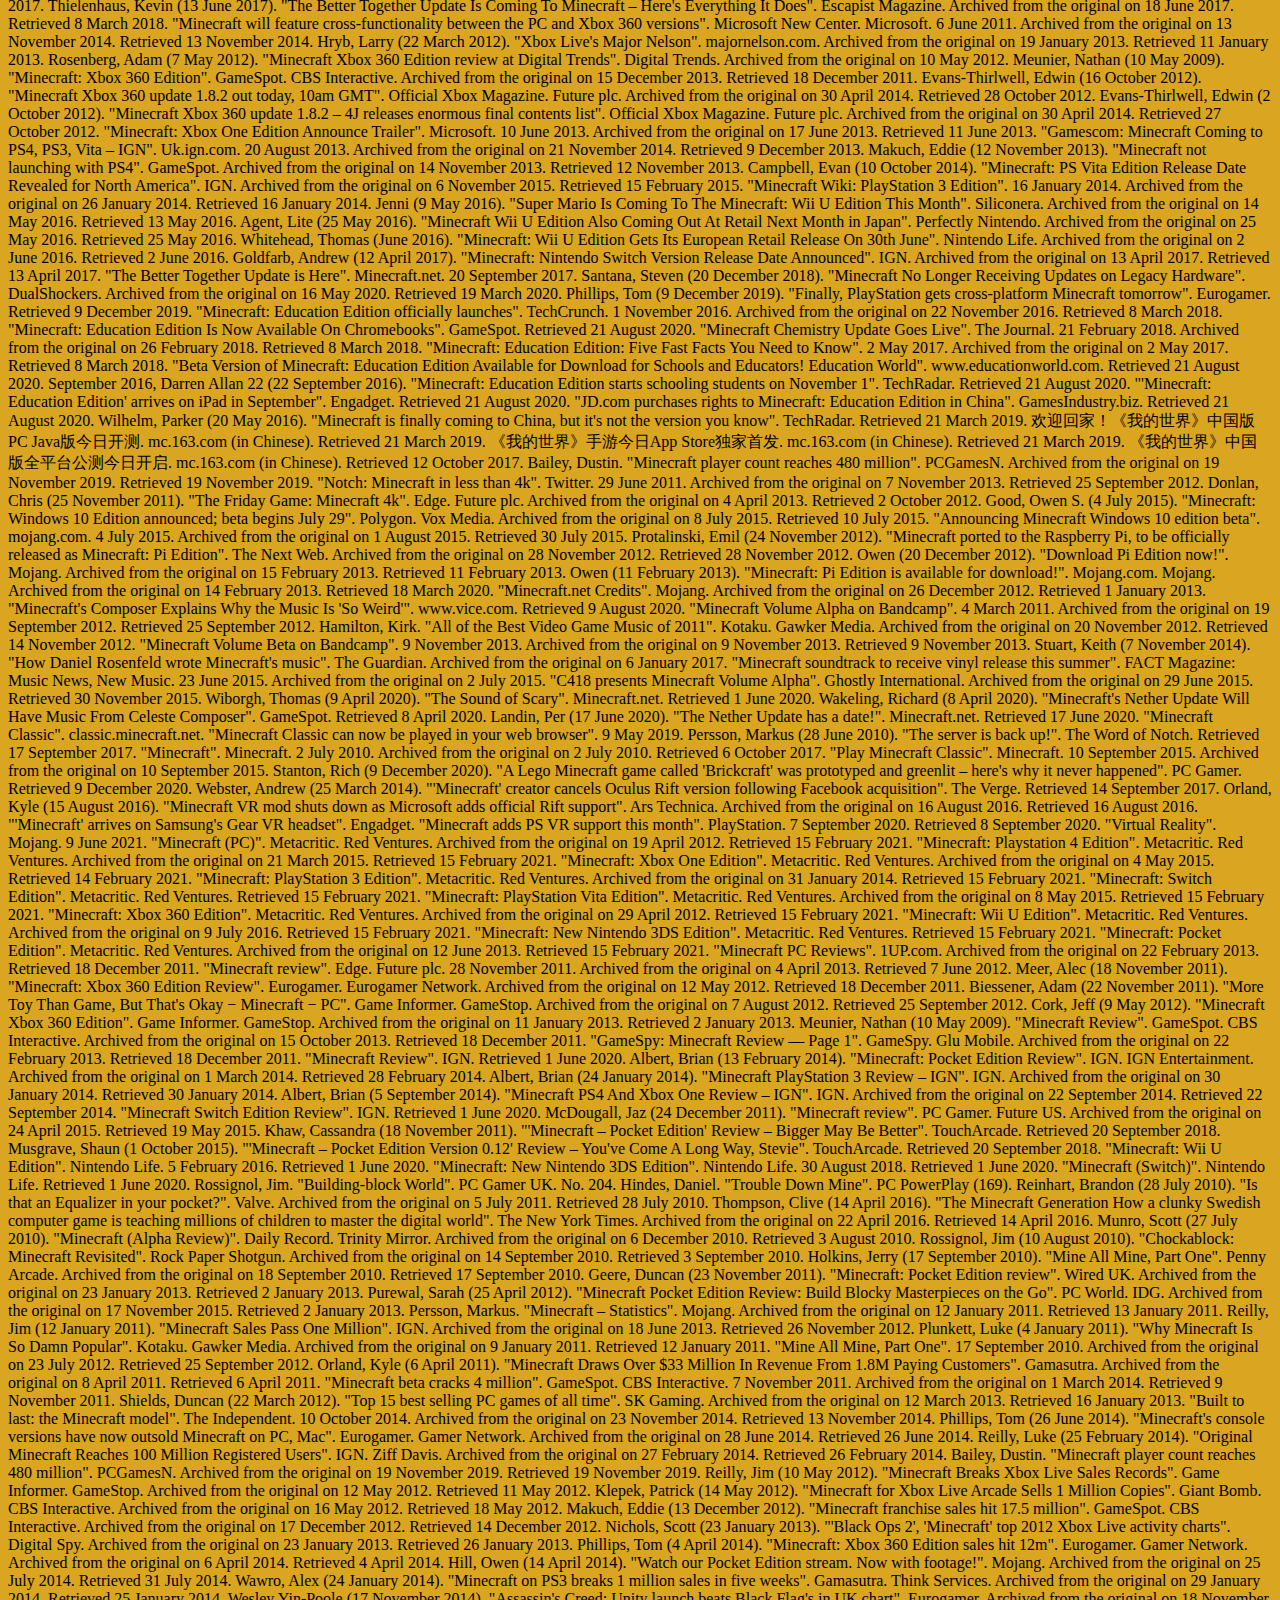
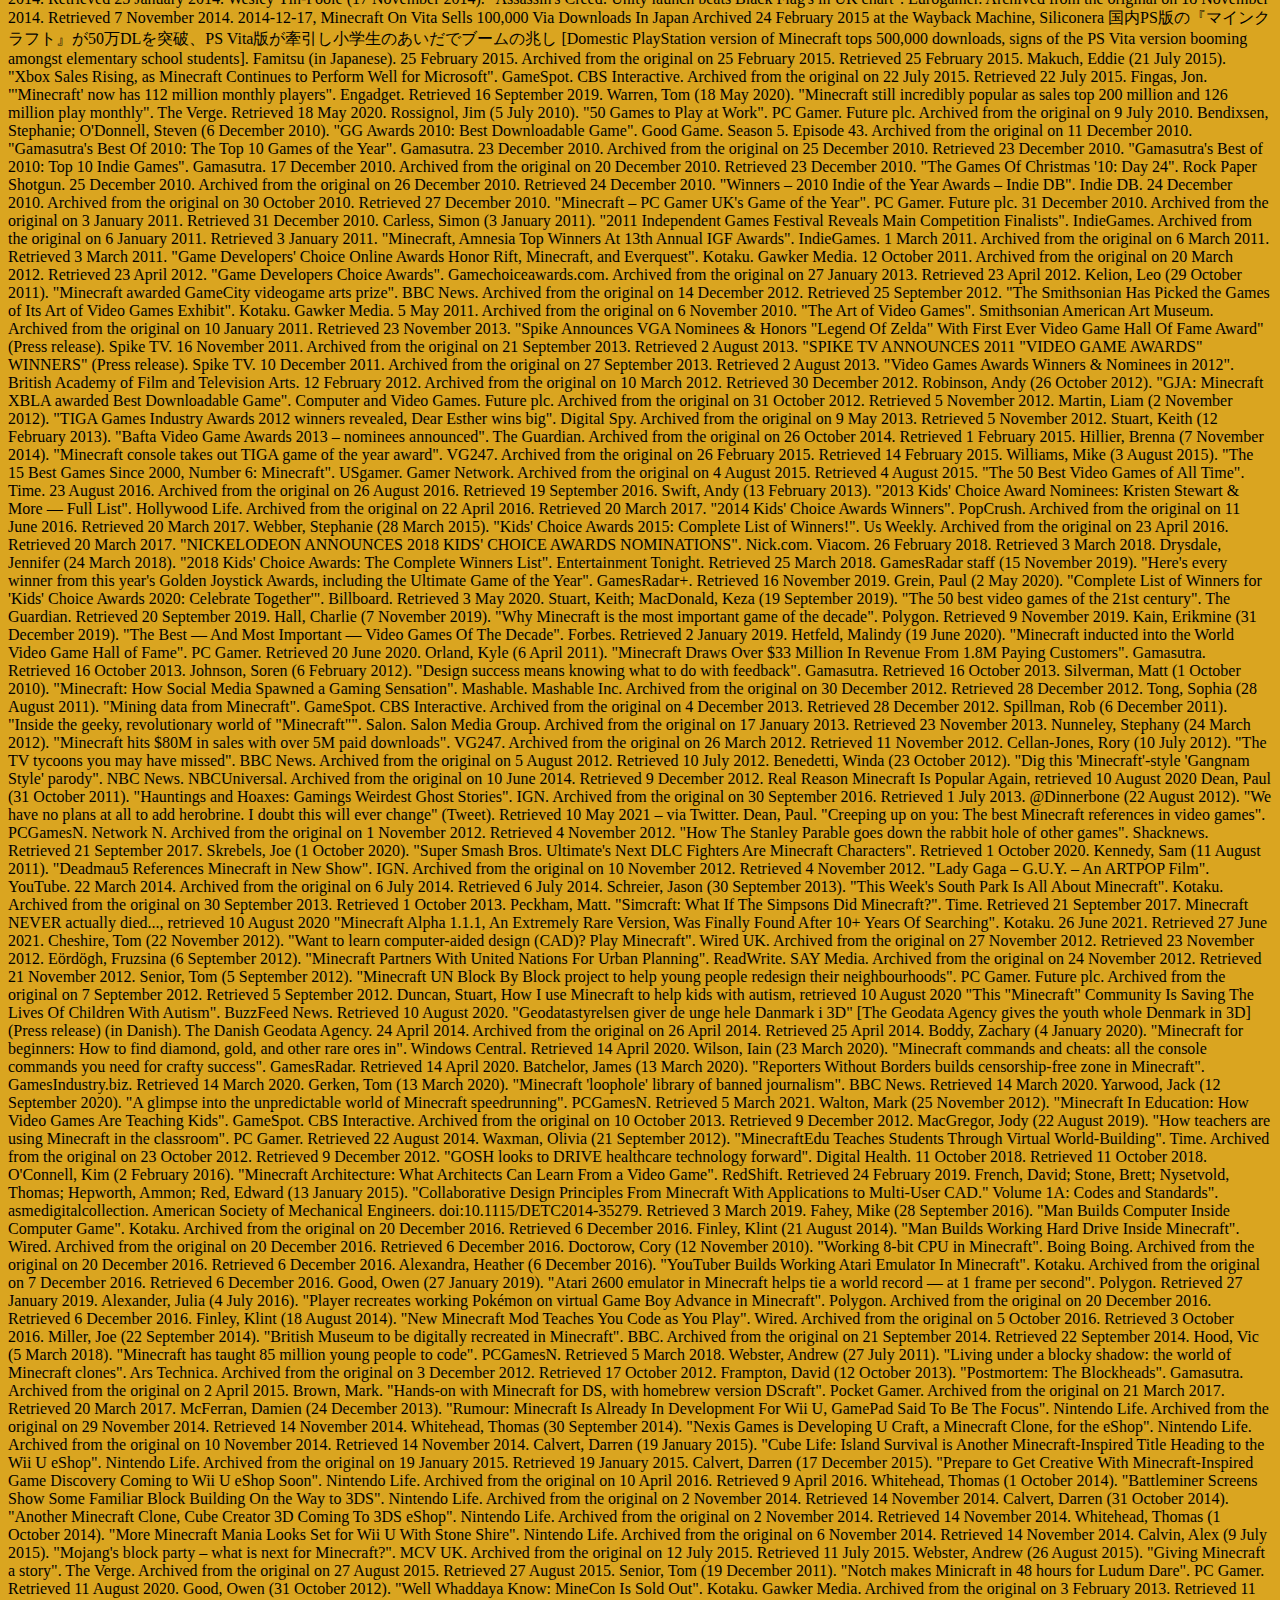
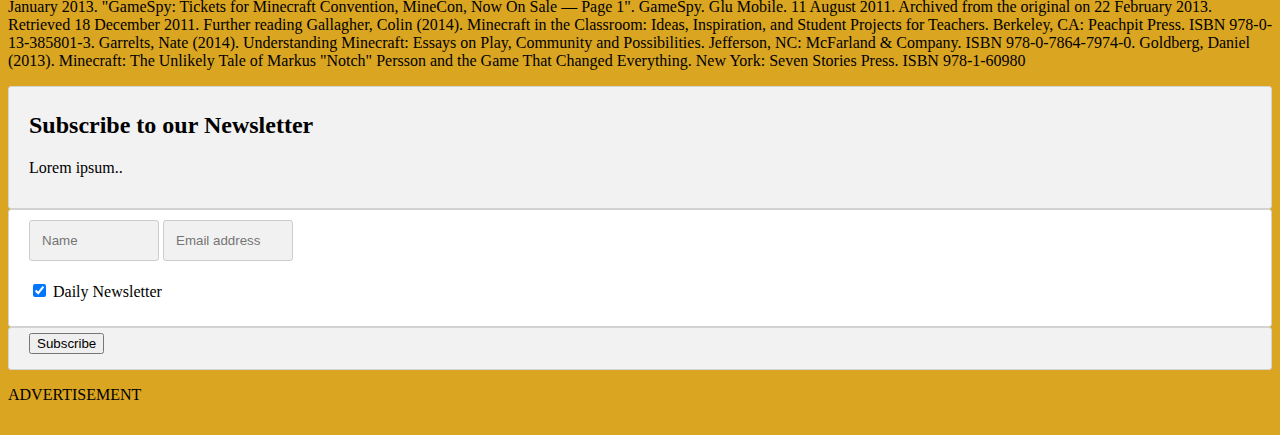
==== commit 775782be: "Update index.html" ====
--- a/index.html
+++ b/index.html
@@ -62,7 +62,6 @@
                         Players can modify the game to create new gameplay mechanics, items, and assets.
                       </p>                        
            <br>
-          <p class="4567890o" style="border-radius: 300000px; padding: 234px; margin: 67px;">
             Minecraft has been critically acclaimed, winning several awards and being cited as one of the greatest video games of all time.
            Social media, parodies, adaptations, merchandise, and the annual MineCon conventions played large roles in popularizing the game.
             It has also been used in educational environments, especially in the realm of computing systems, as virtual computers and hardware devices have been built in it.
@@ -73,7 +72,7 @@
           
                         <br>
                         <br>
-                        <li class="erty" style="text-align: center; font-size: 23px; float: left 12px;">Contents</li><br>
+                        <li style="text-align: center; font-size: 23px; ">Contents</li><br>
       <div class="dute">    
   
      <br>   
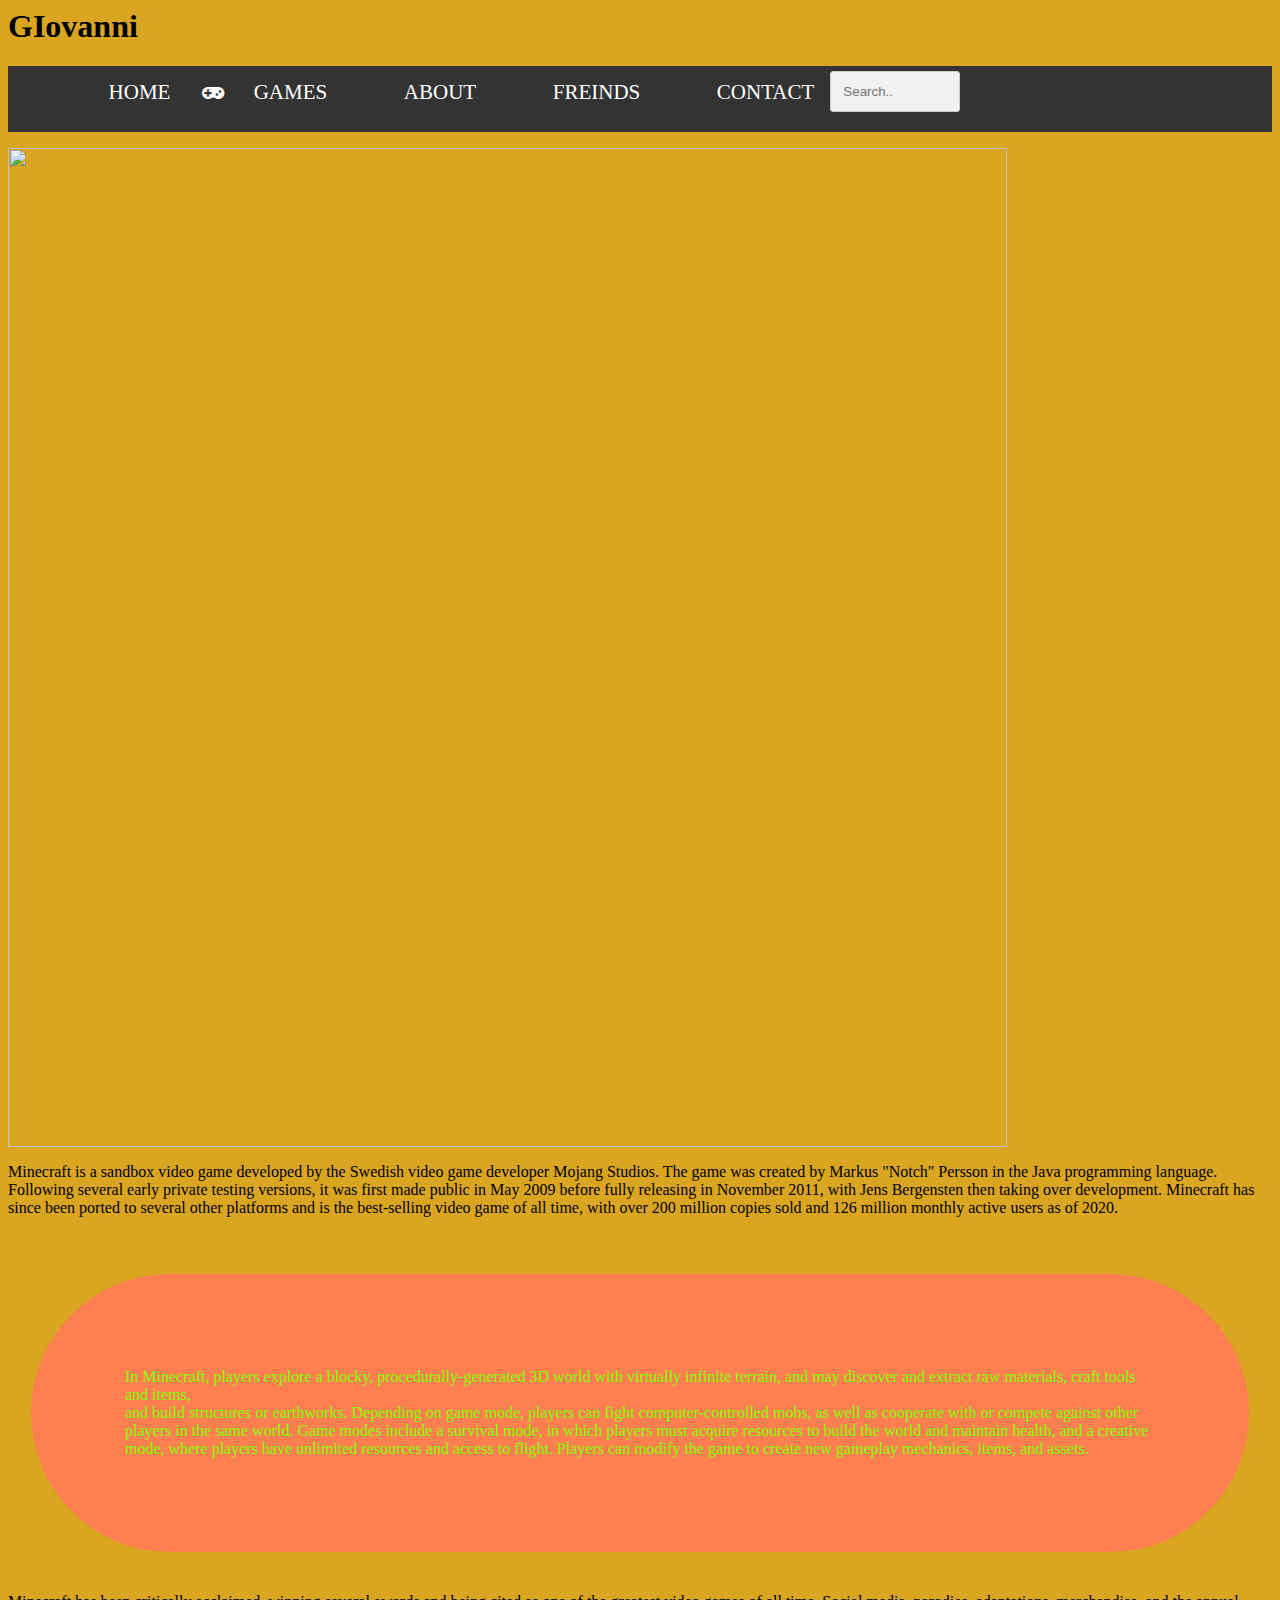
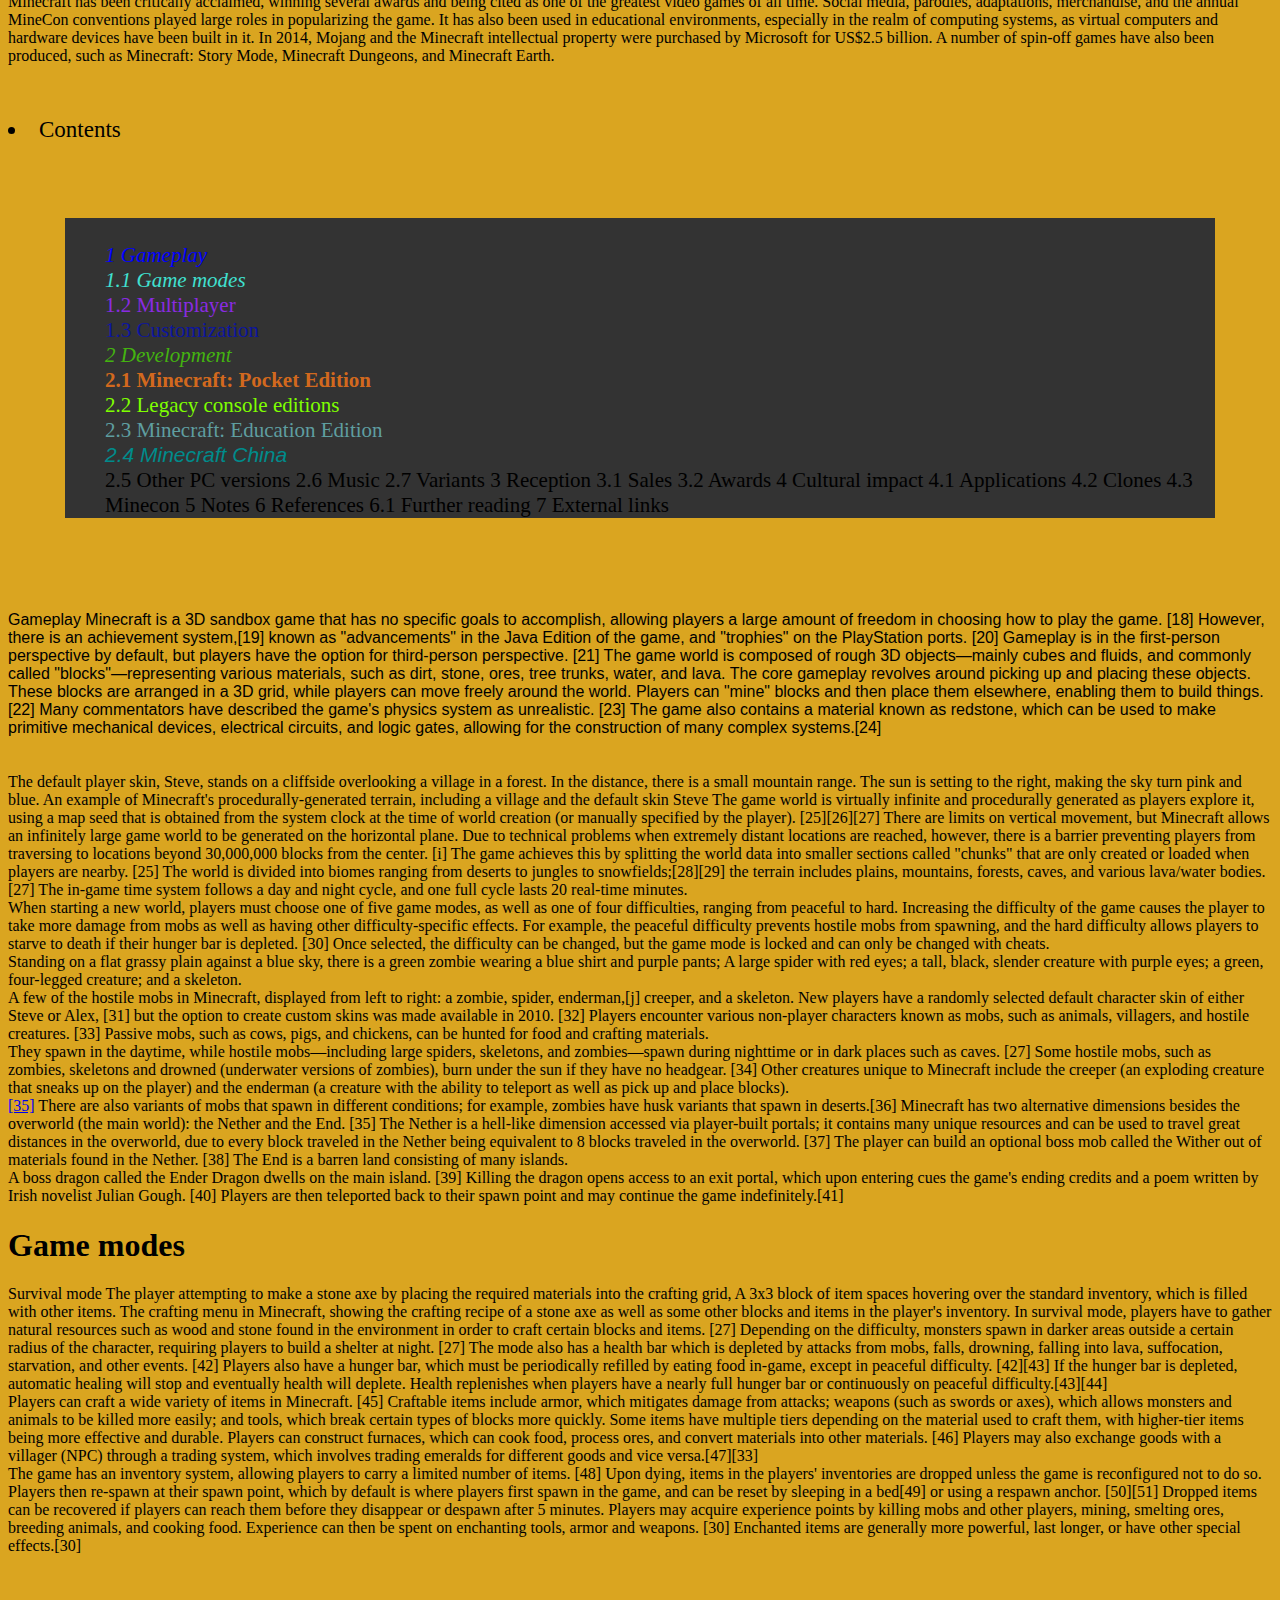
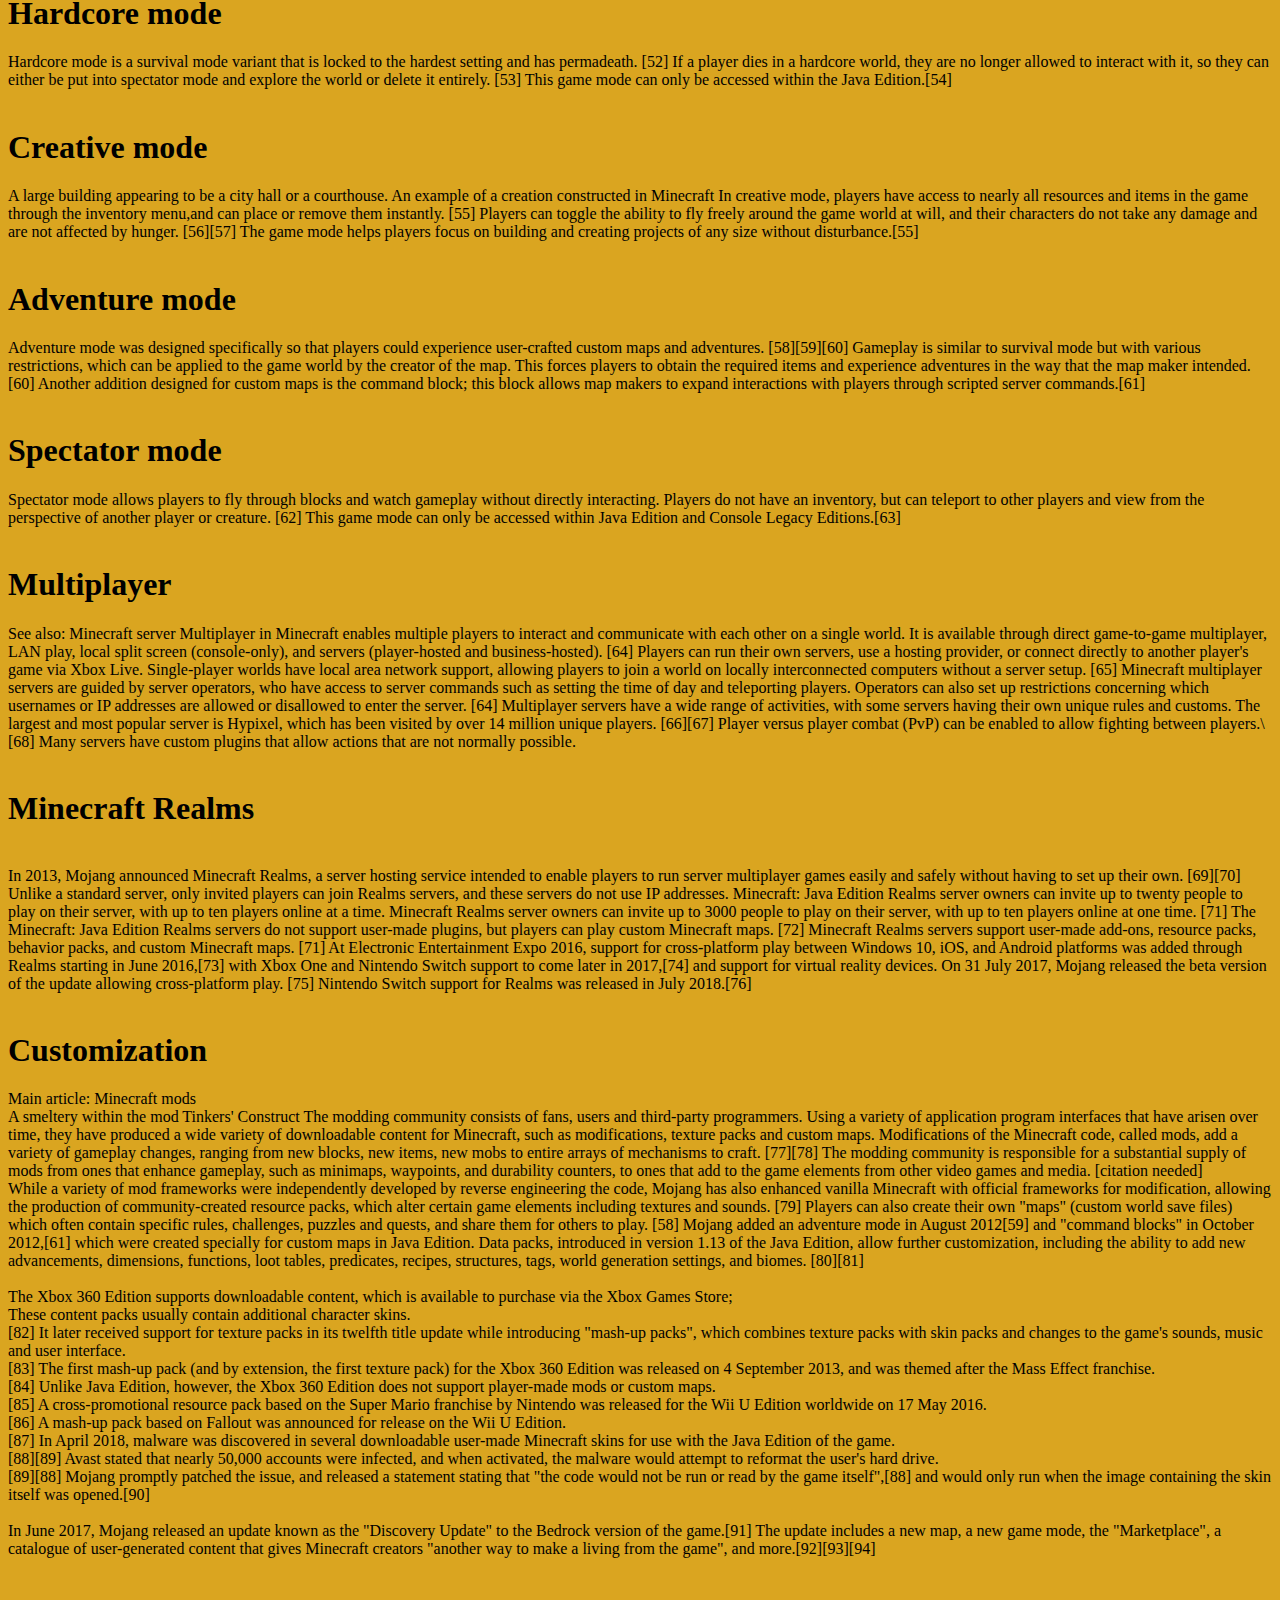
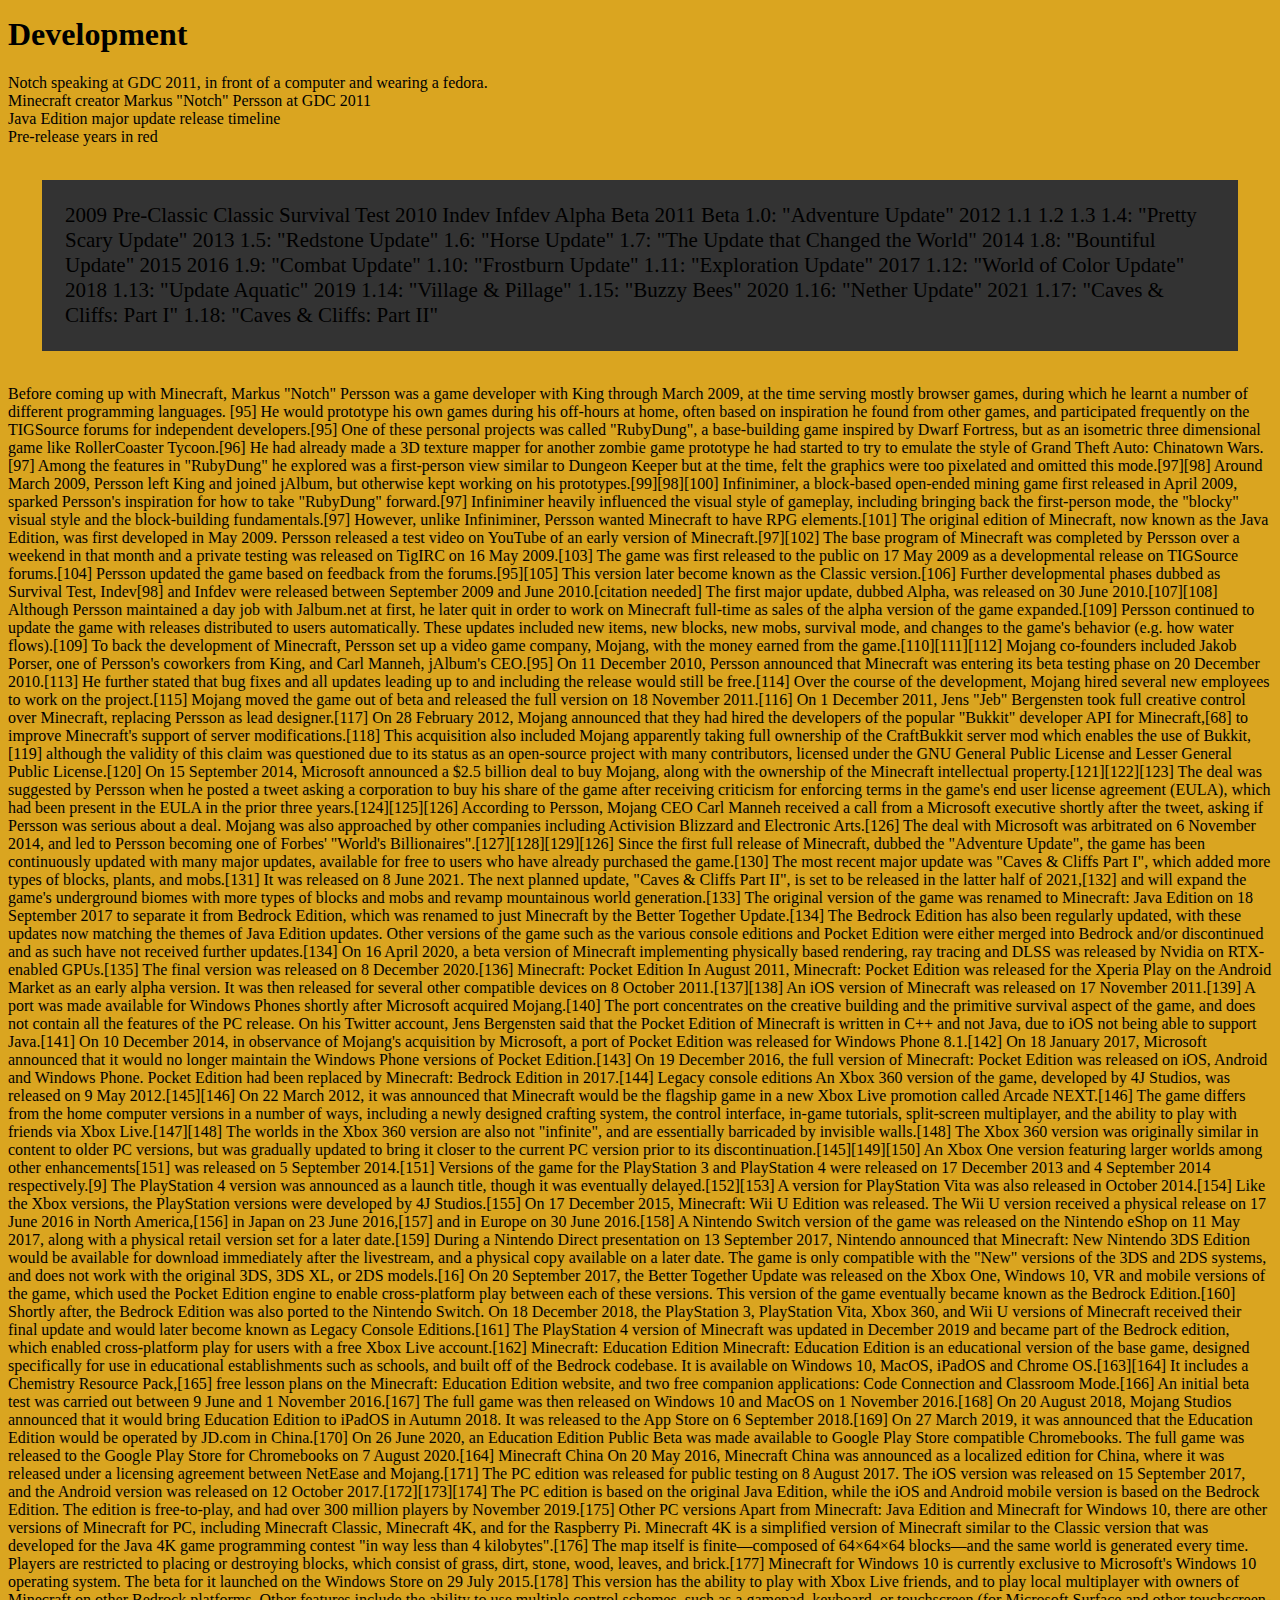
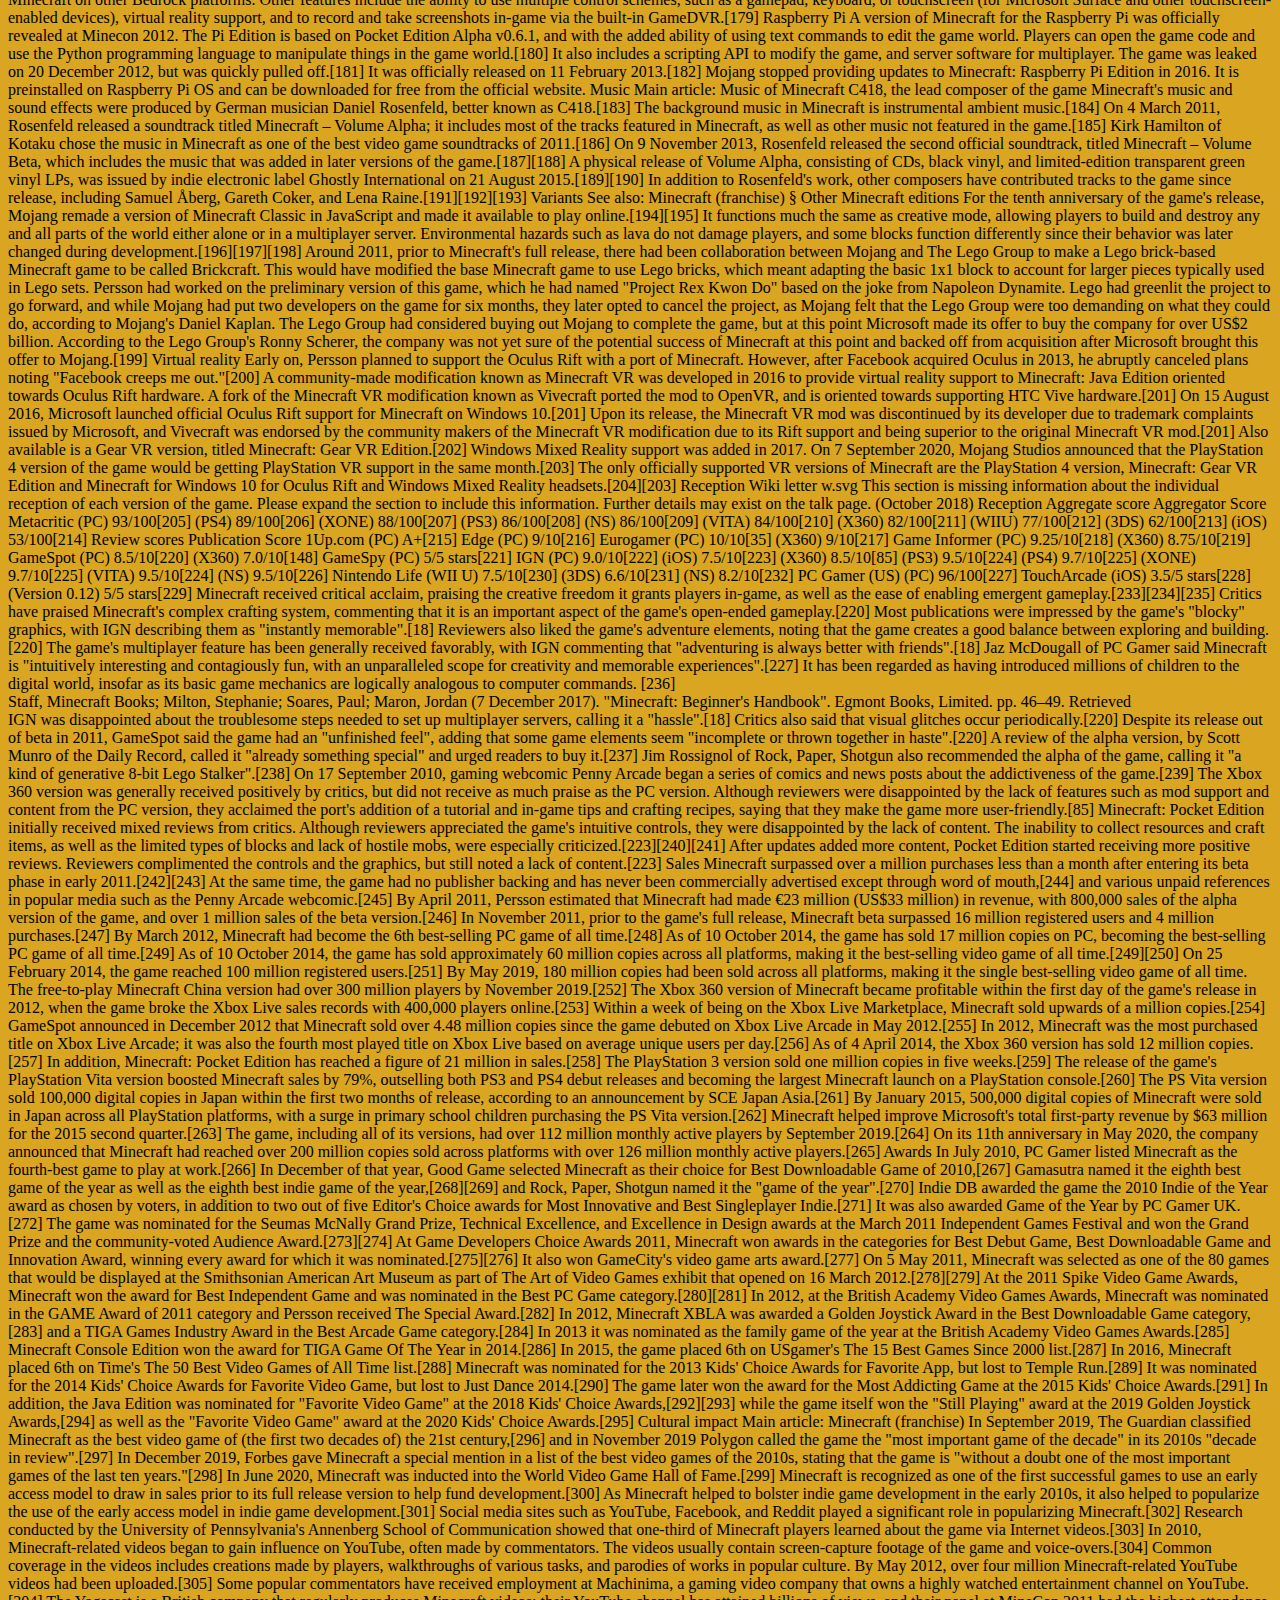
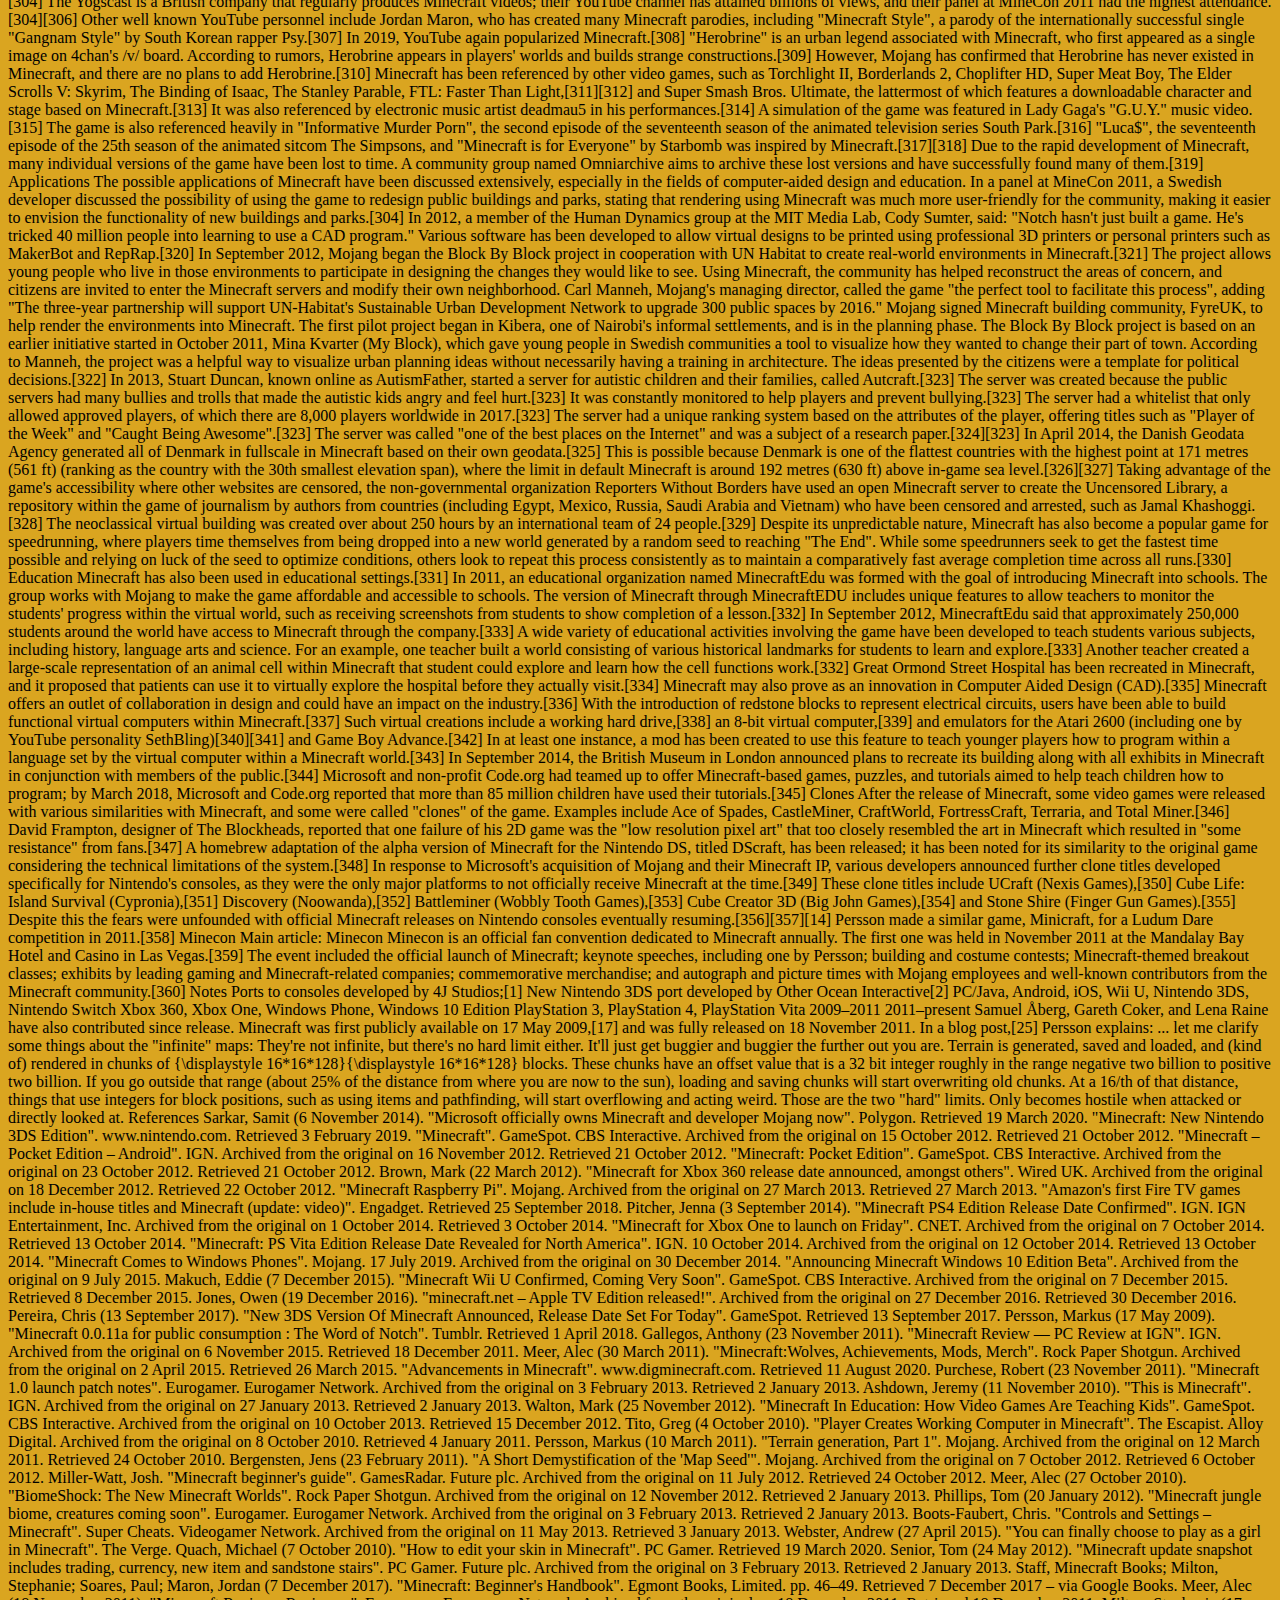
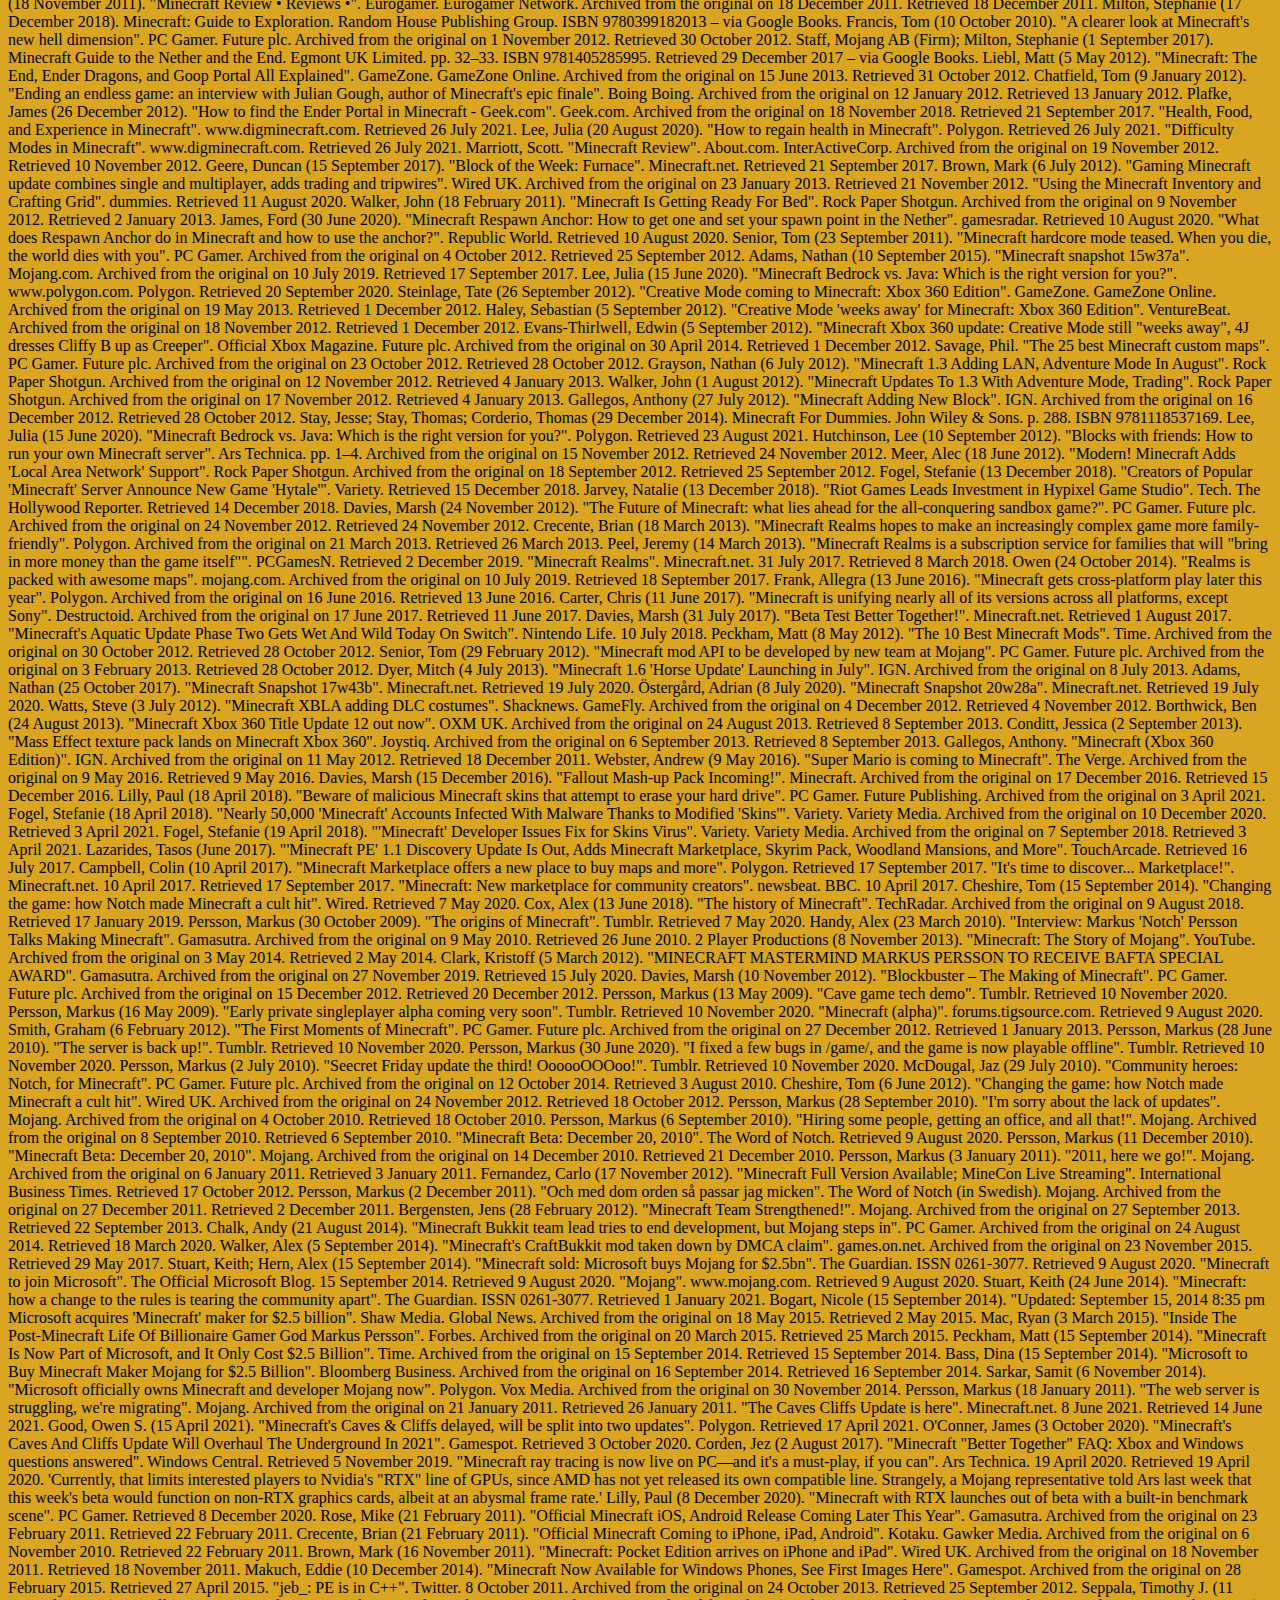
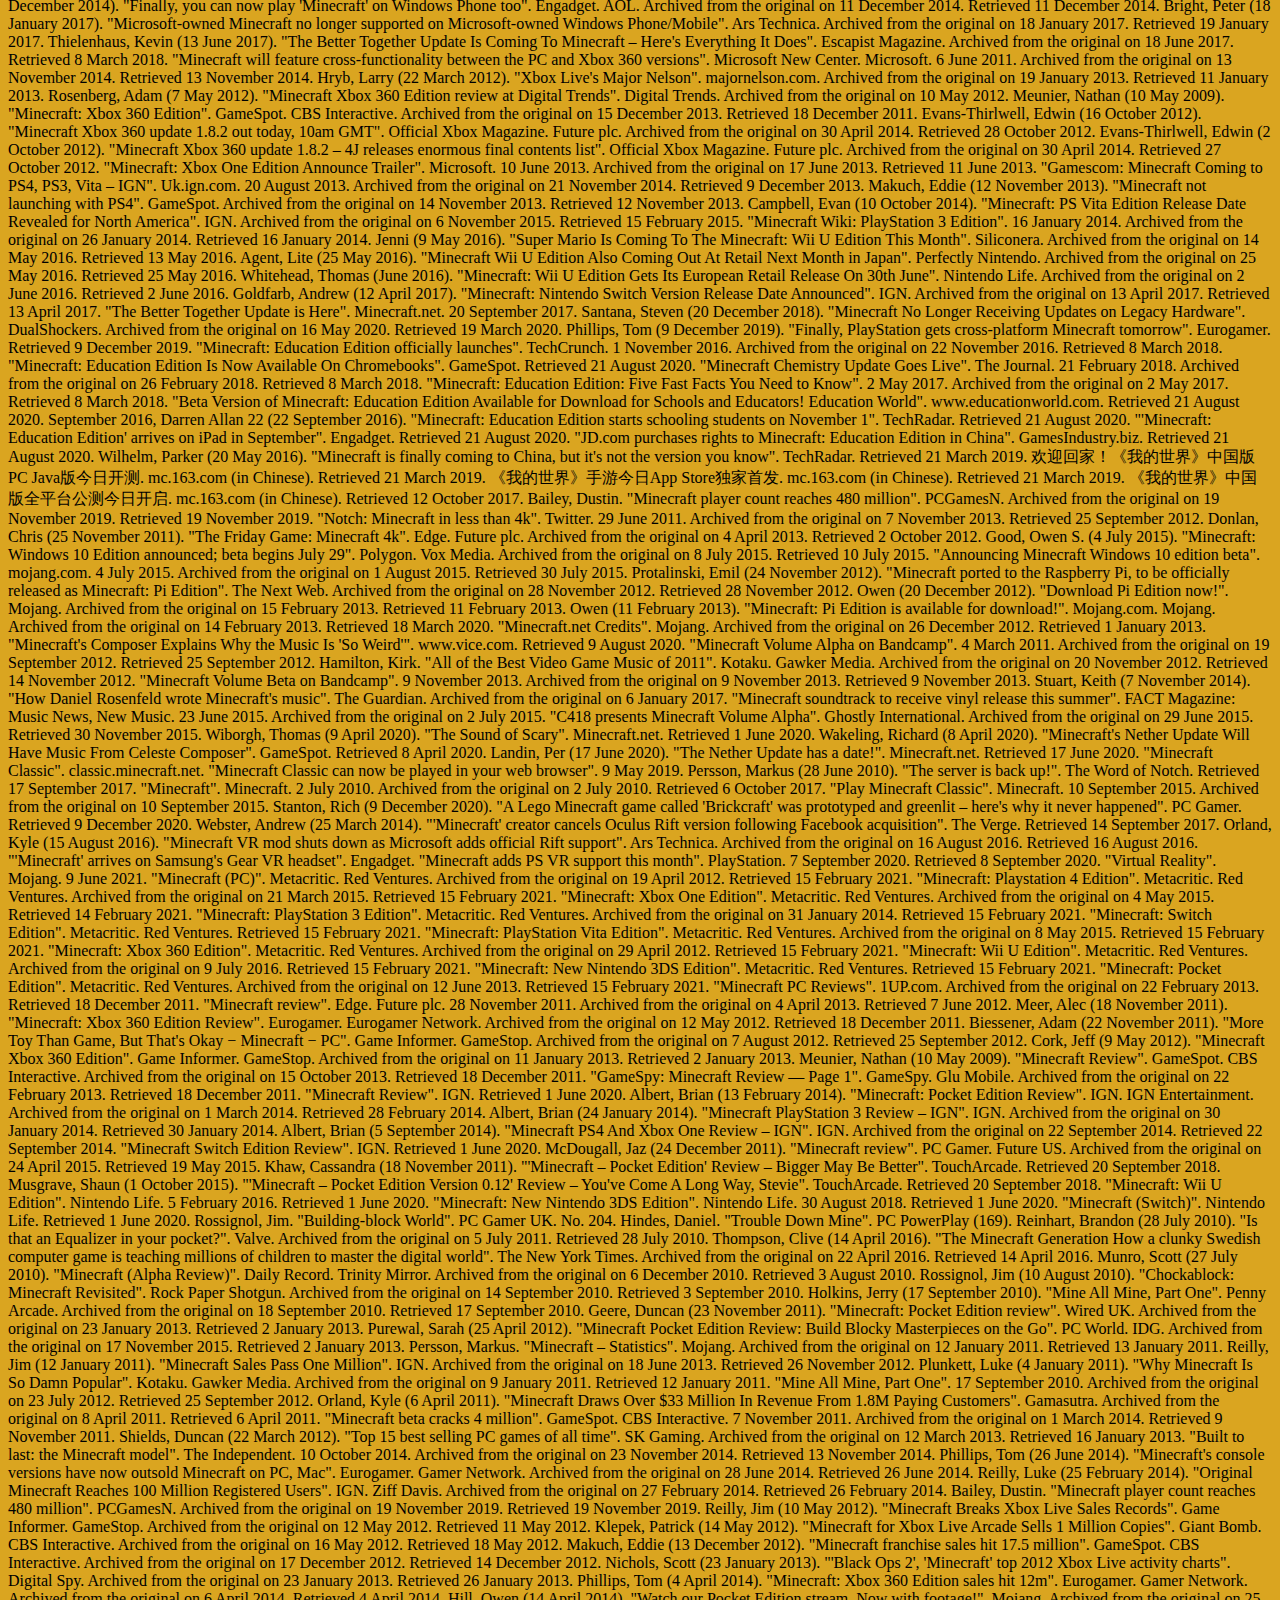
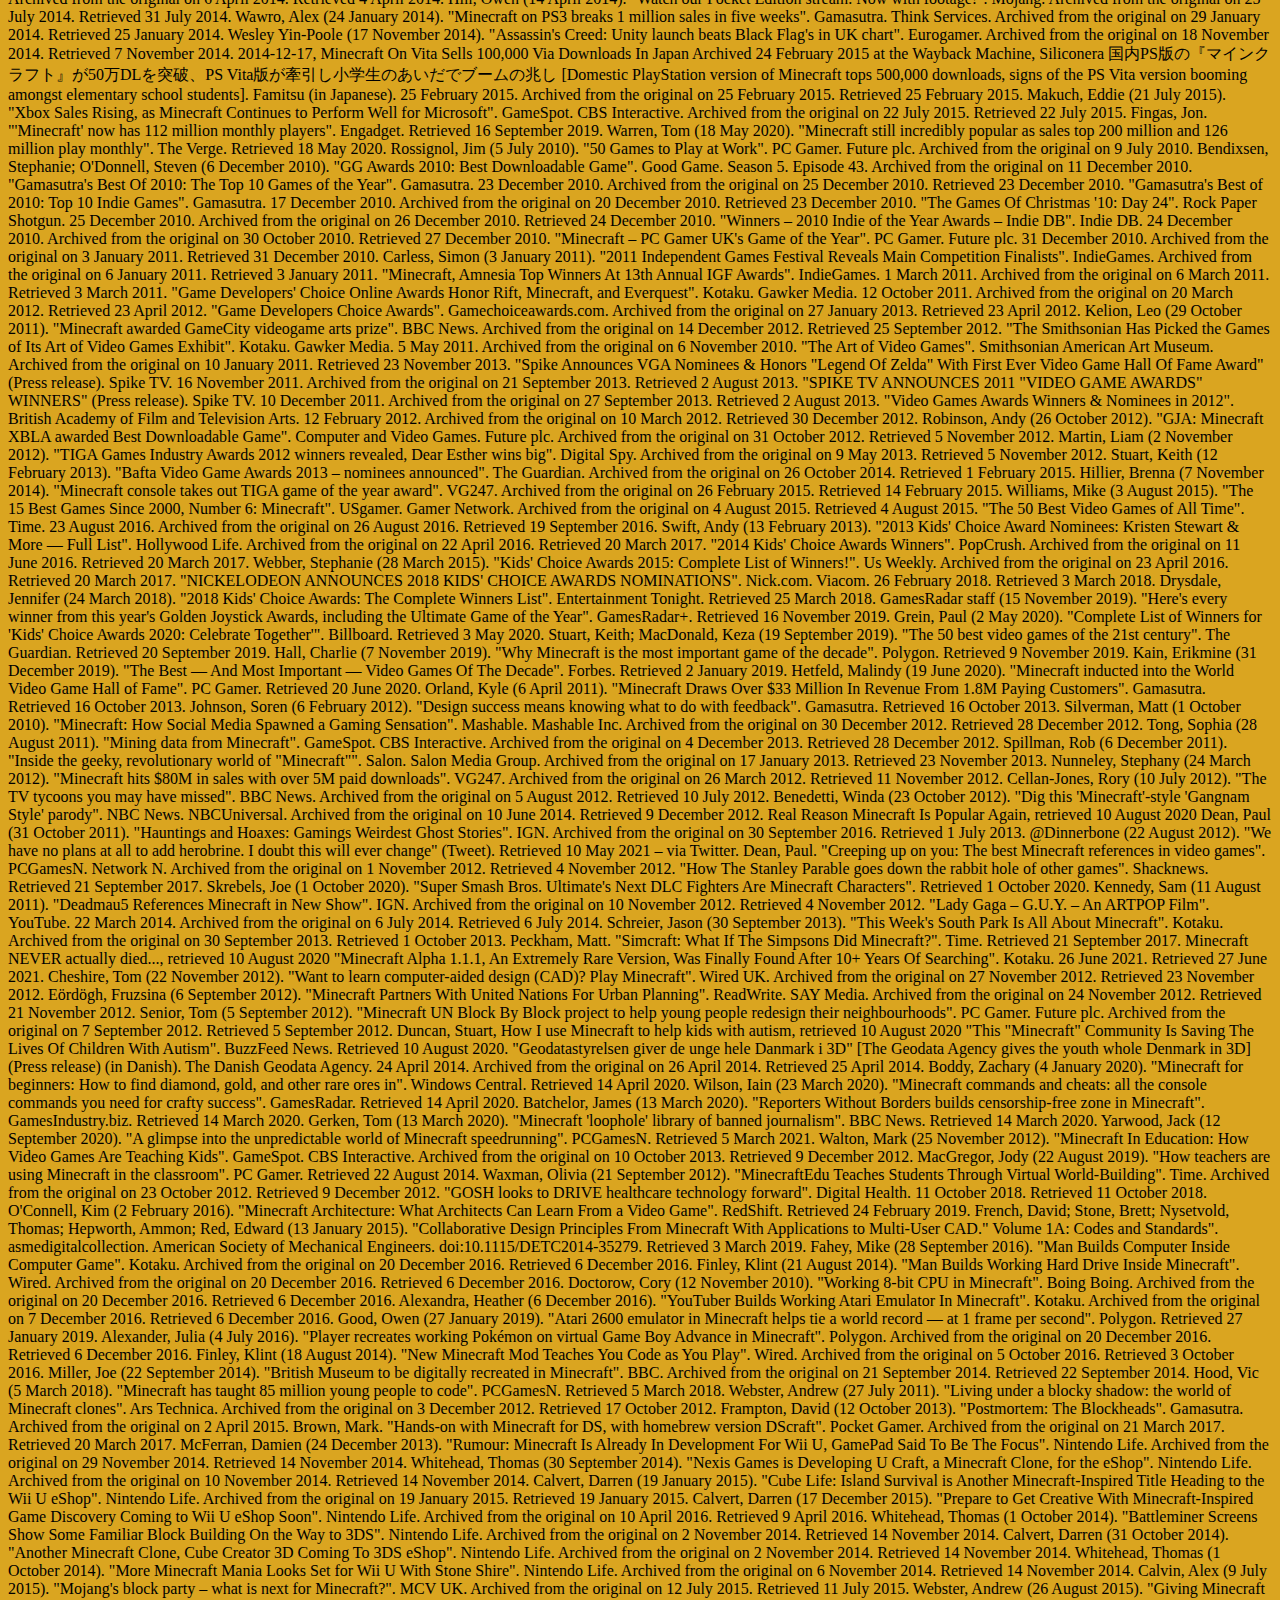
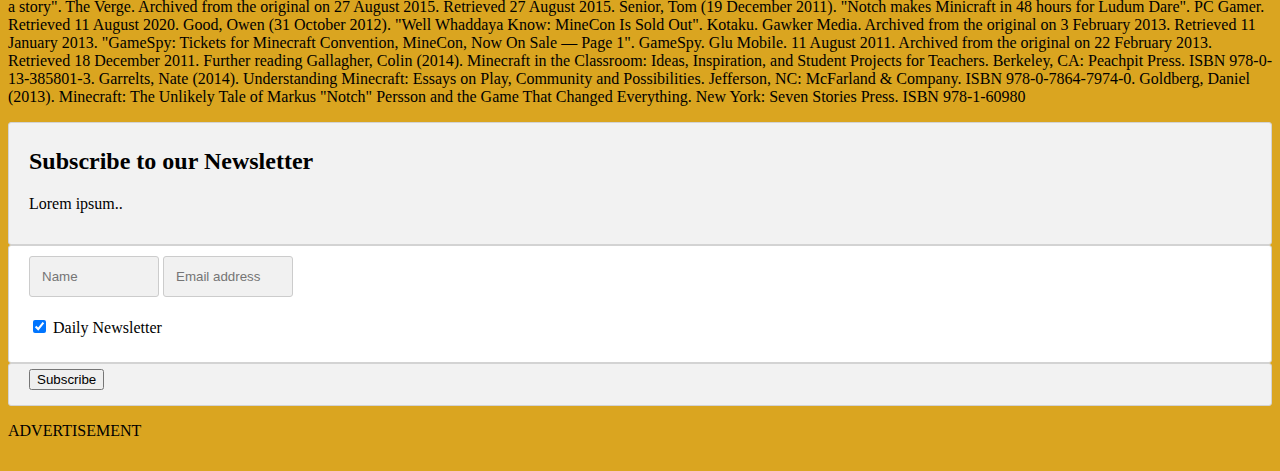
==== commit f8be2a01: "Update index.html" ====
--- a/index.html
+++ b/index.html
@@ -150,18 +150,22 @@
         <br>
         Standing on a flat grassy plain against a blue sky, there is a green zombie wearing a blue shirt and purple pants;
         A large spider with red eyes; a tall, black, slender creature with purple eyes; a green, four-legged creature; and a skeleton.
+        <br>
         A few of the hostile mobs in Minecraft, displayed from left to right: a zombie, spider, enderman,[j] creeper, and a skeleton.
         New players have a randomly selected default character skin of either Steve or Alex, [31] but the option to create custom skins was made available in 2010.
         [32] Players encounter various non-player characters known as mobs, such as animals, villagers, and hostile creatures.
         [33] Passive mobs, such as cows, pigs, and chickens, can be hunted for food and crafting materials.
+        <br>
         They spawn in the daytime, while hostile mobs—including large spiders, skeletons, and zombies—spawn during nighttime or in dark places such as caves.
         [27] Some hostile mobs, such as zombies, skeletons and drowned (underwater versions of zombies), burn under the sun if they have no headgear.
         [34] Other creatures unique to Minecraft include the creeper (an exploding creature that sneaks up on the player) and the enderman (a creature with the ability to teleport as well as pick up and place blocks).
+        <br>
        <a href="#35"> [35]</a> There are also variants of mobs that spawn in different conditions; for example, zombies have husk variants that spawn in deserts.[36]
         Minecraft has two alternative dimensions besides the overworld (the main world): the Nether and the End.
         [35] The Nether is a hell-like dimension accessed via player-built portals; it contains many unique resources and can be used to travel great distances in the overworld, due to every block traveled in the Nether being equivalent to 8 blocks traveled in the overworld.
         [37] The player can build an optional boss mob called the Wither out of materials found in the Nether.
         [38] The End is a barren land consisting of many islands.
+        <br>
          A boss dragon called the Ender Dragon dwells on the main island.
          [39] Killing the dragon opens access to an exit portal, which upon entering cues the game's ending credits and a poem written by Irish novelist Julian Gough.
          [40] Players are then teleported back to their spawn point and may continue the game indefinitely.[41]
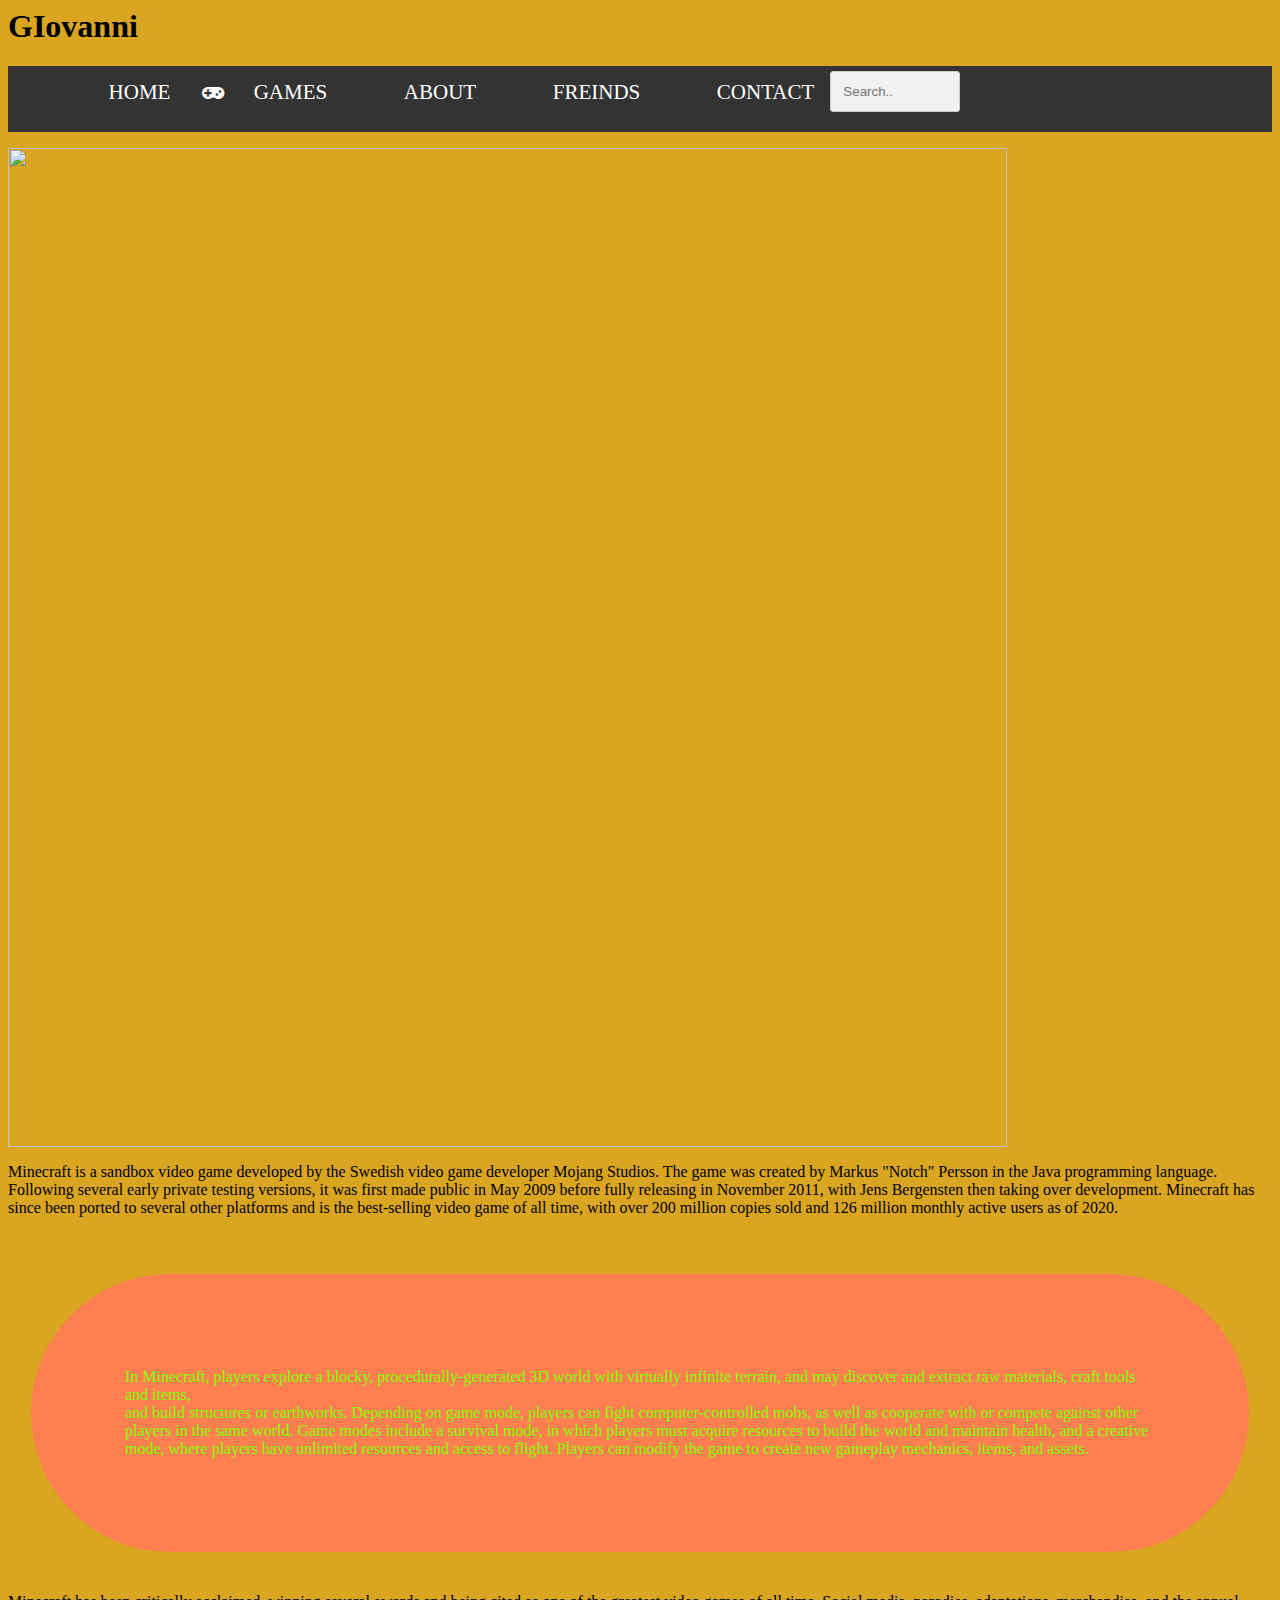
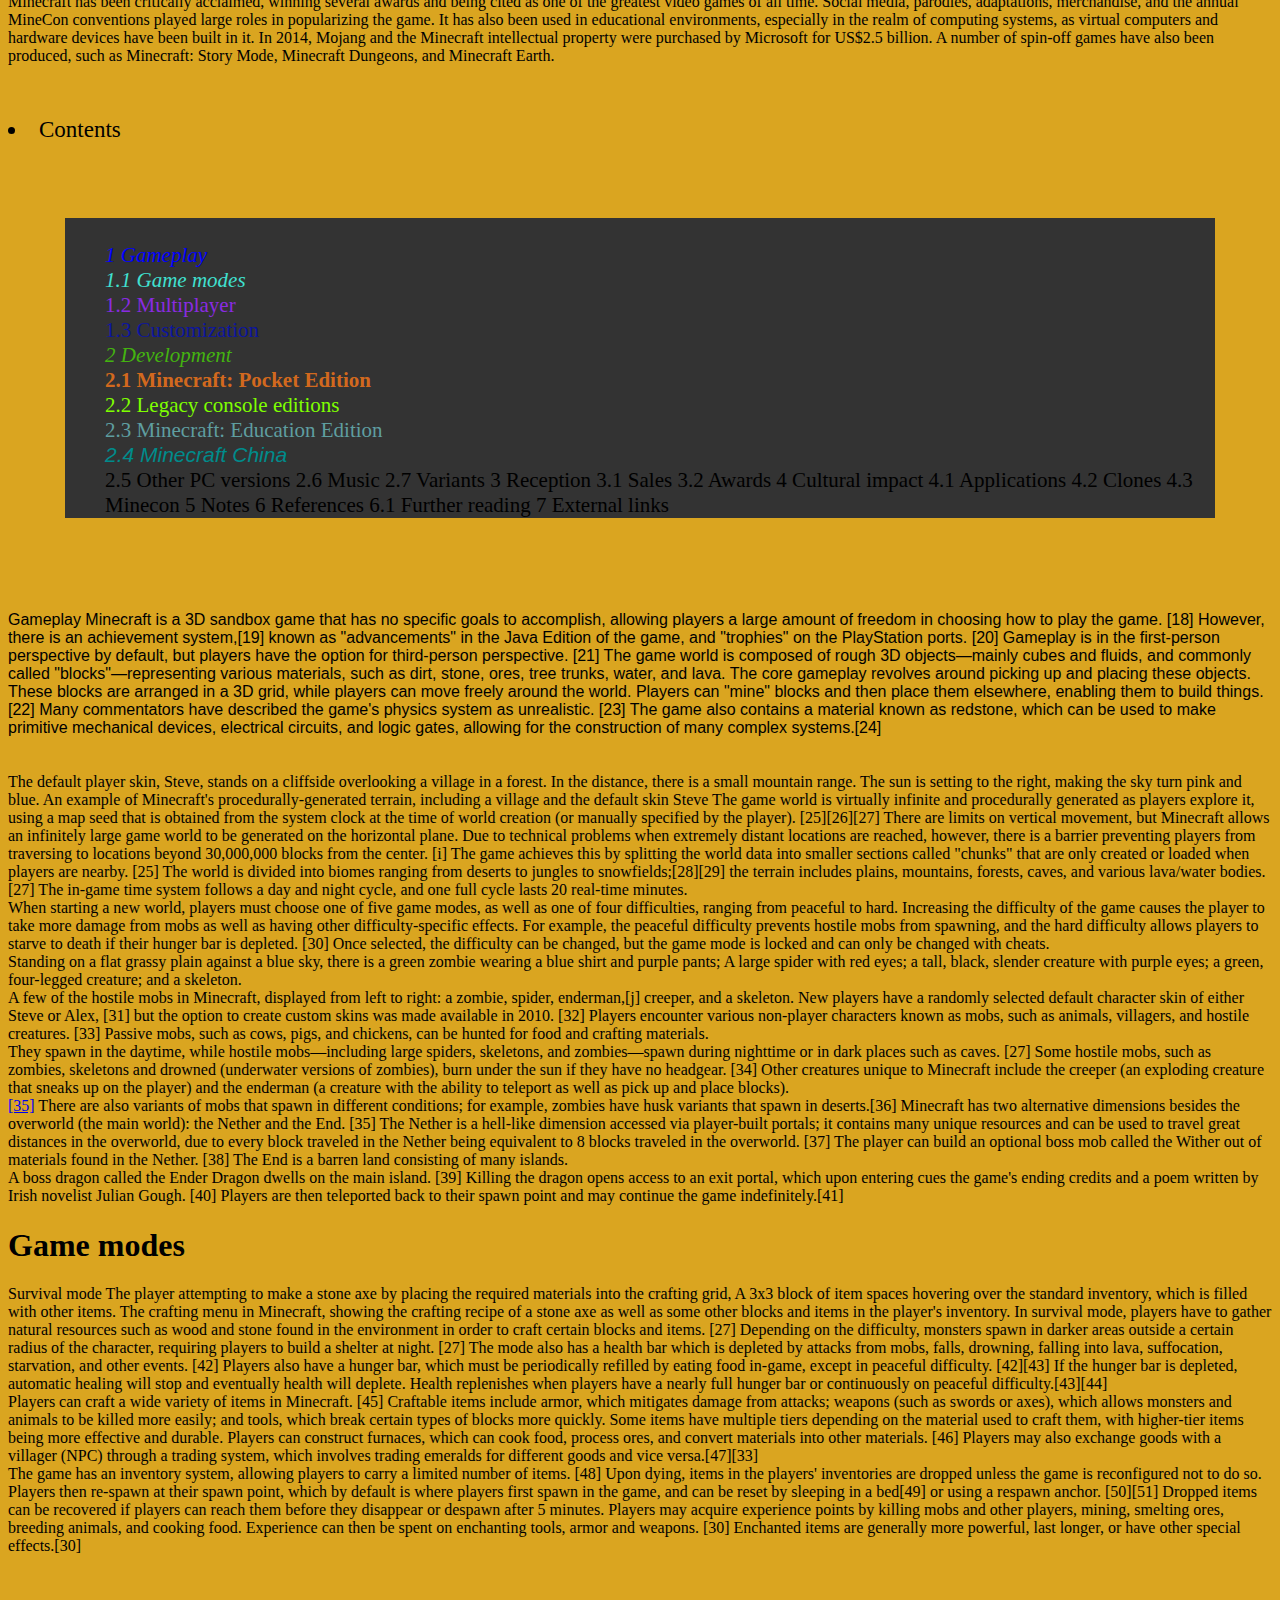
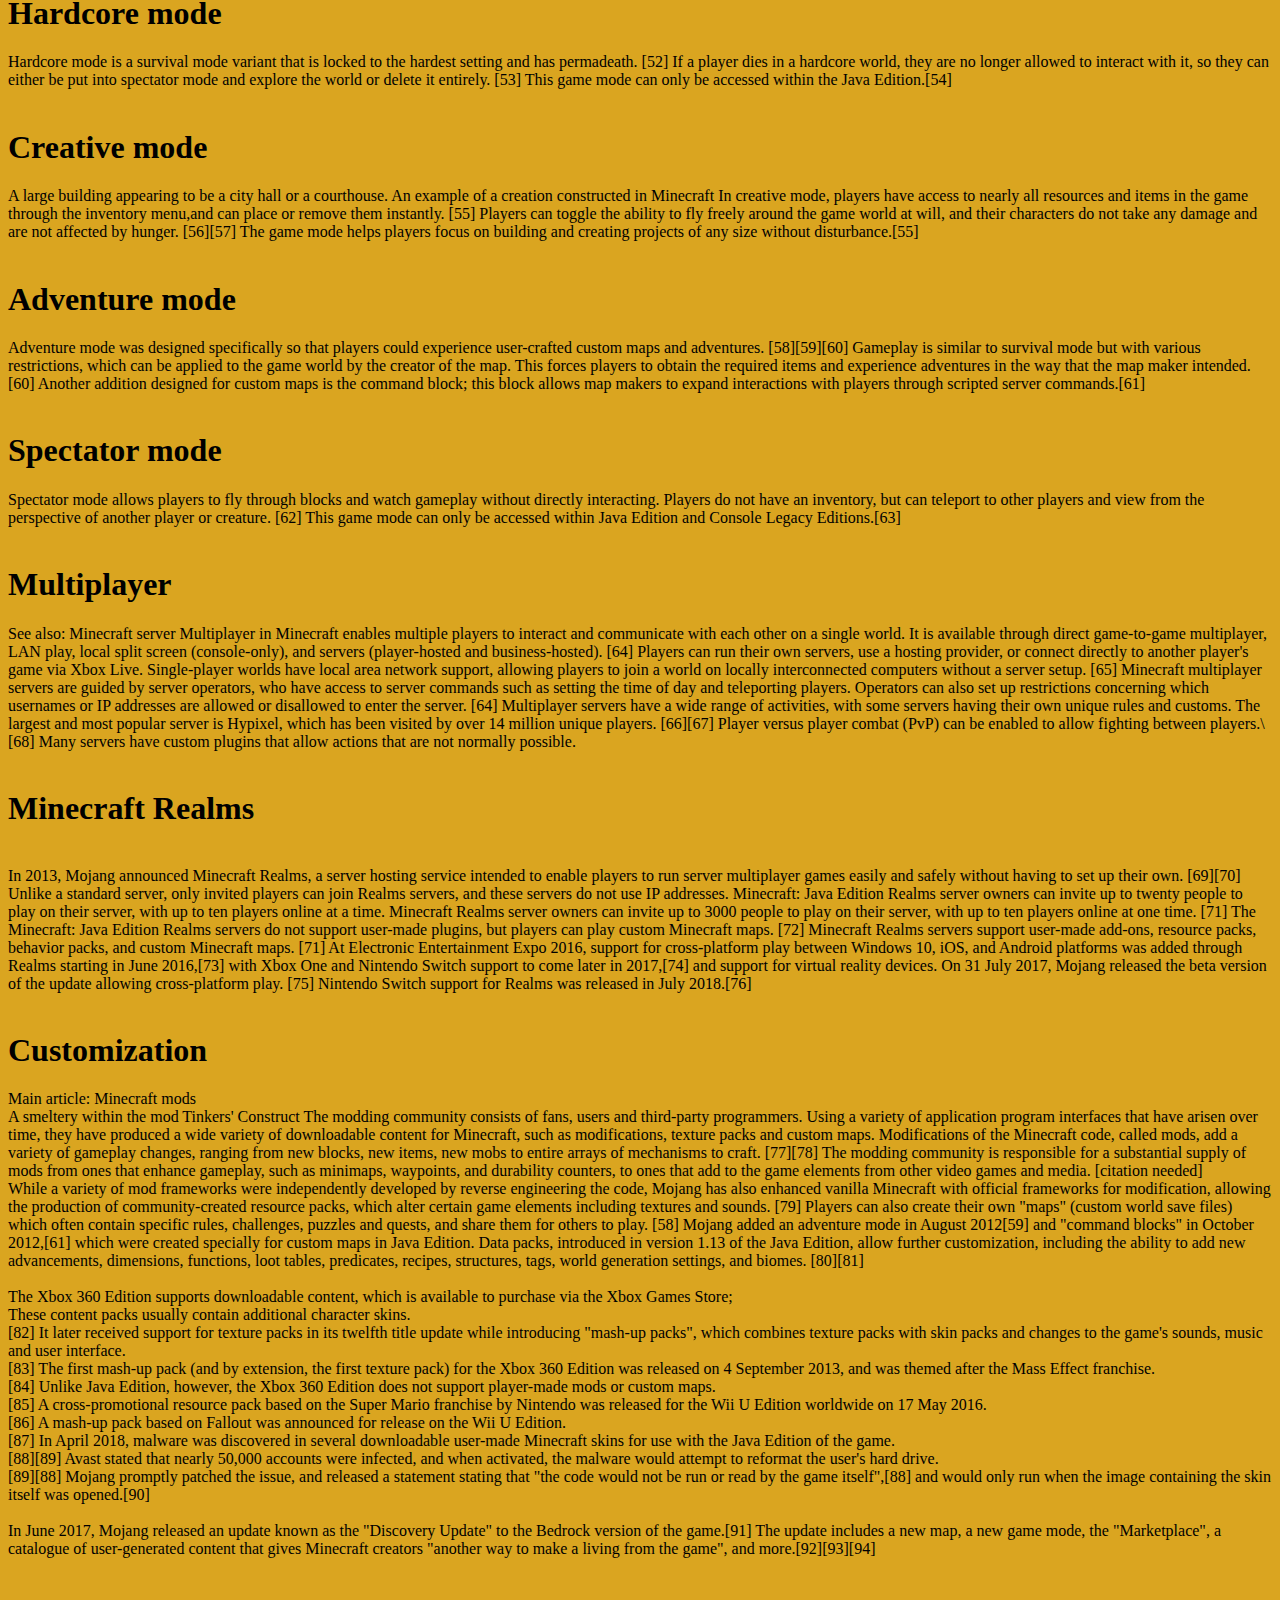
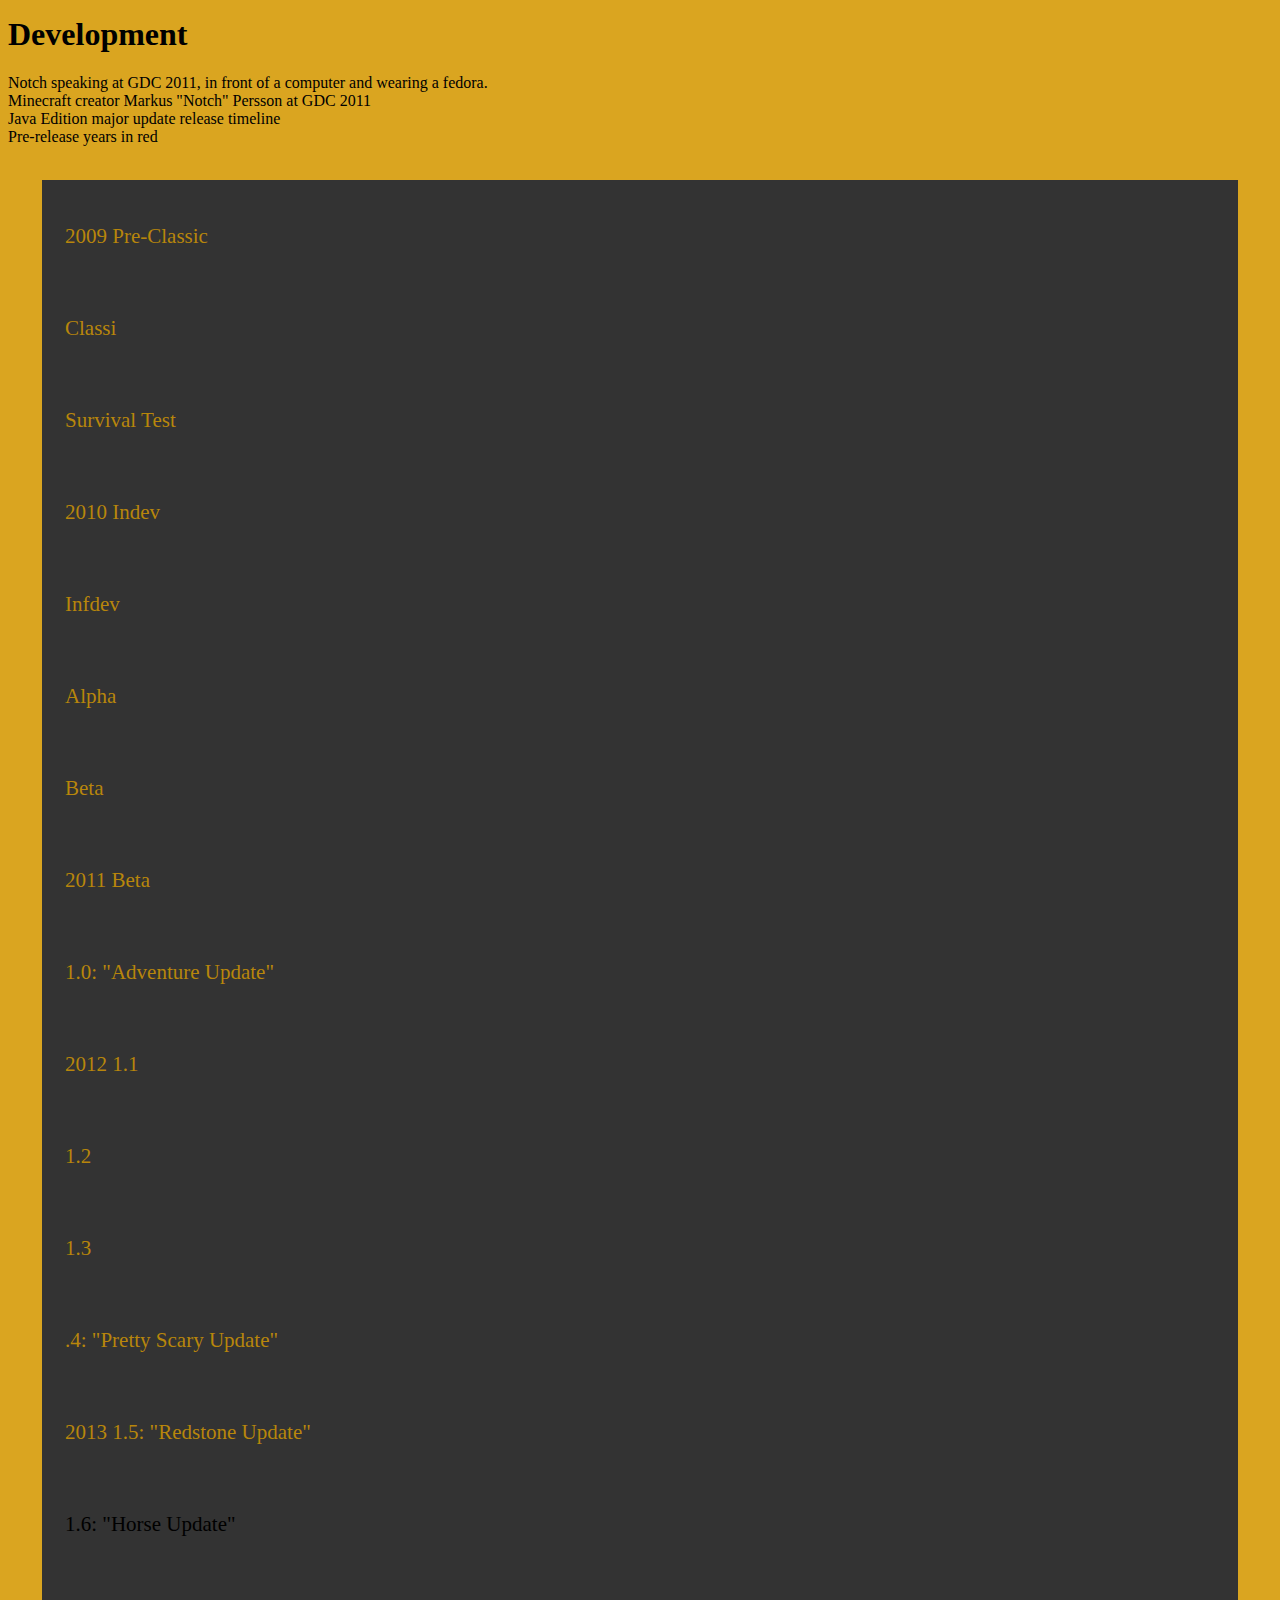
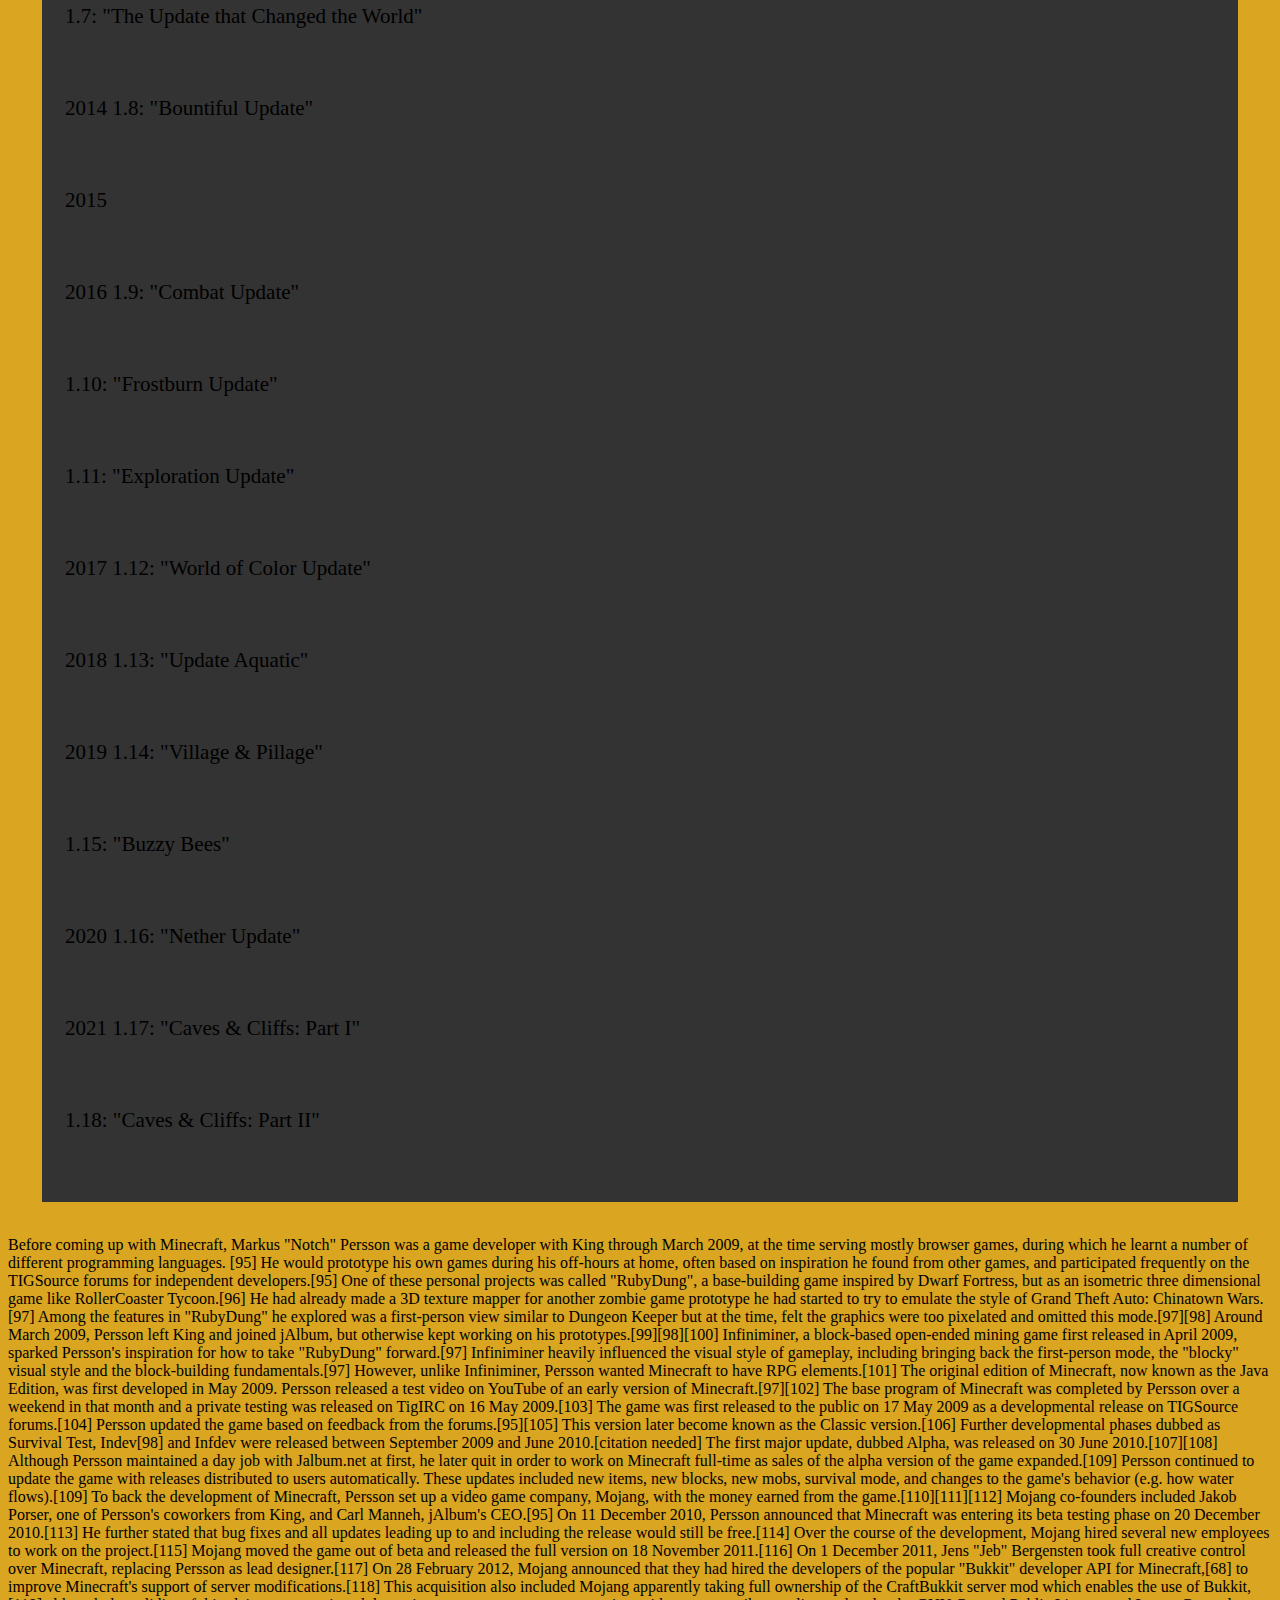
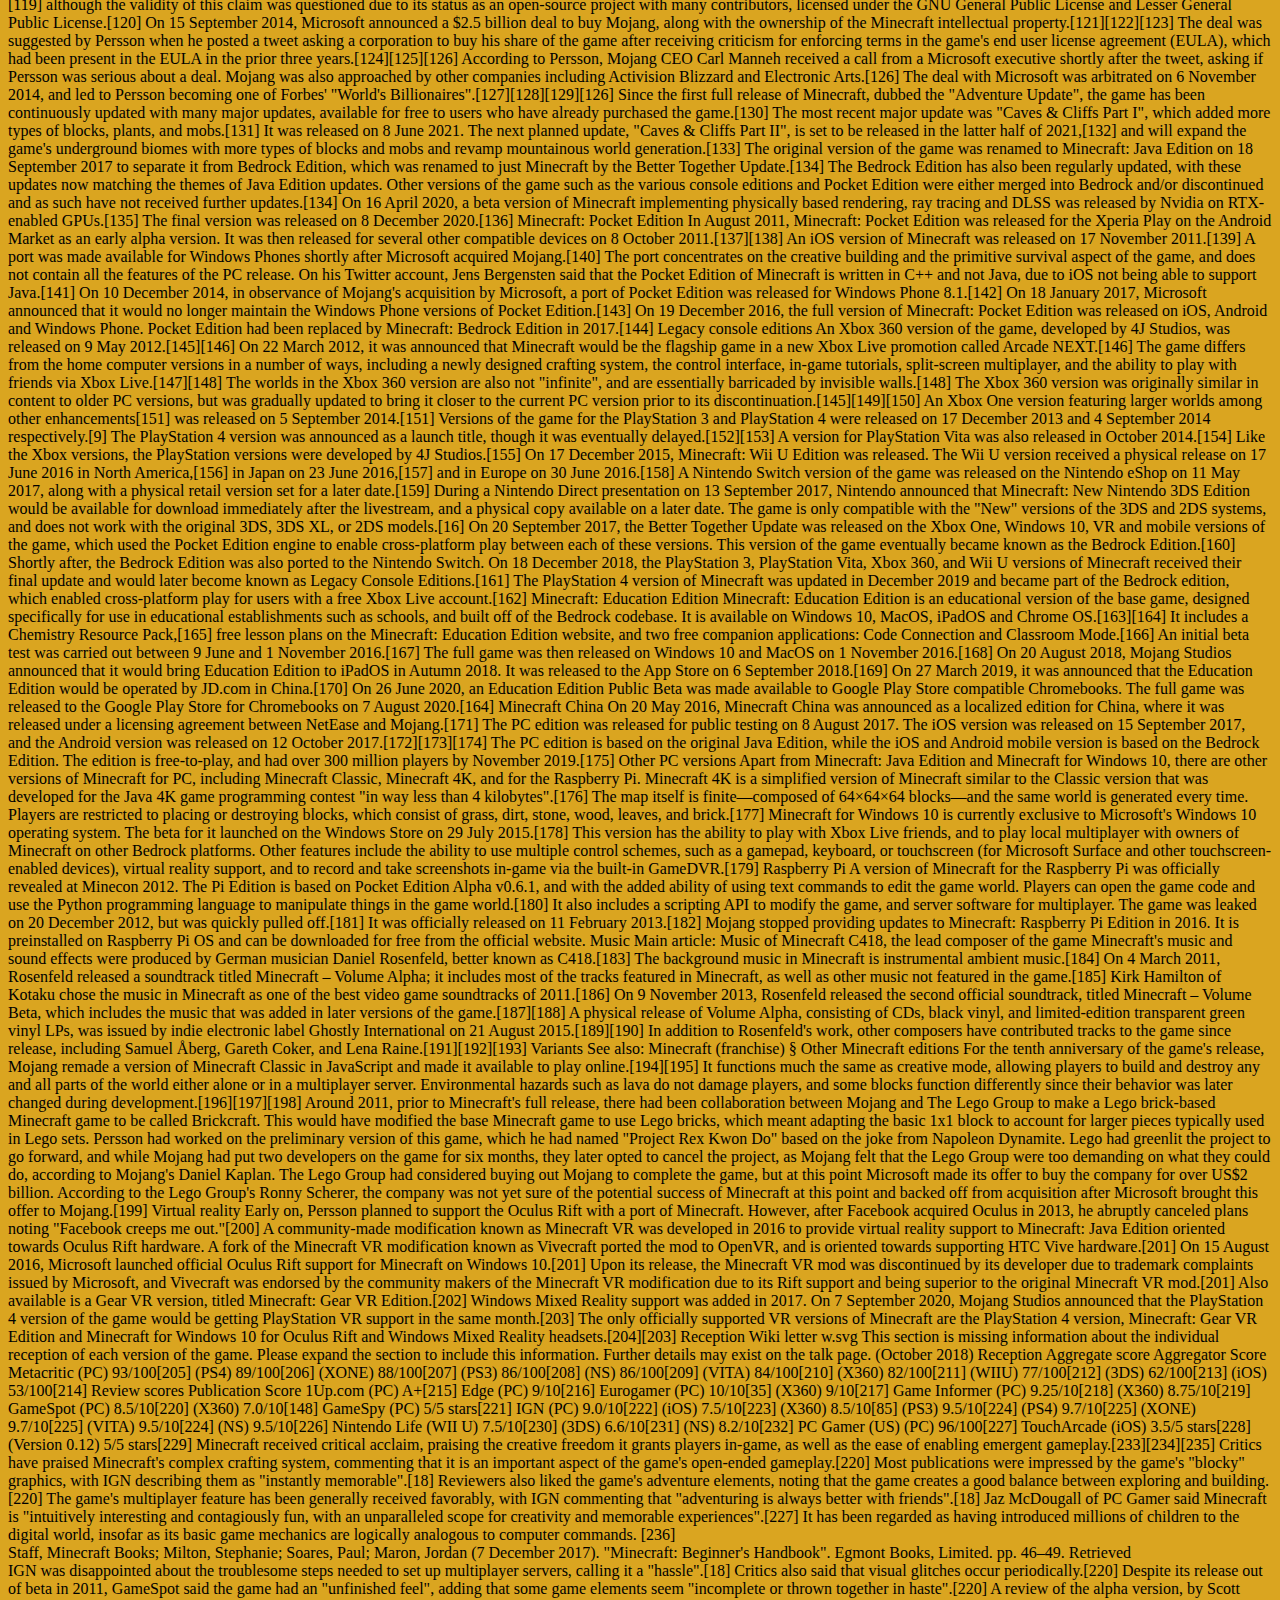
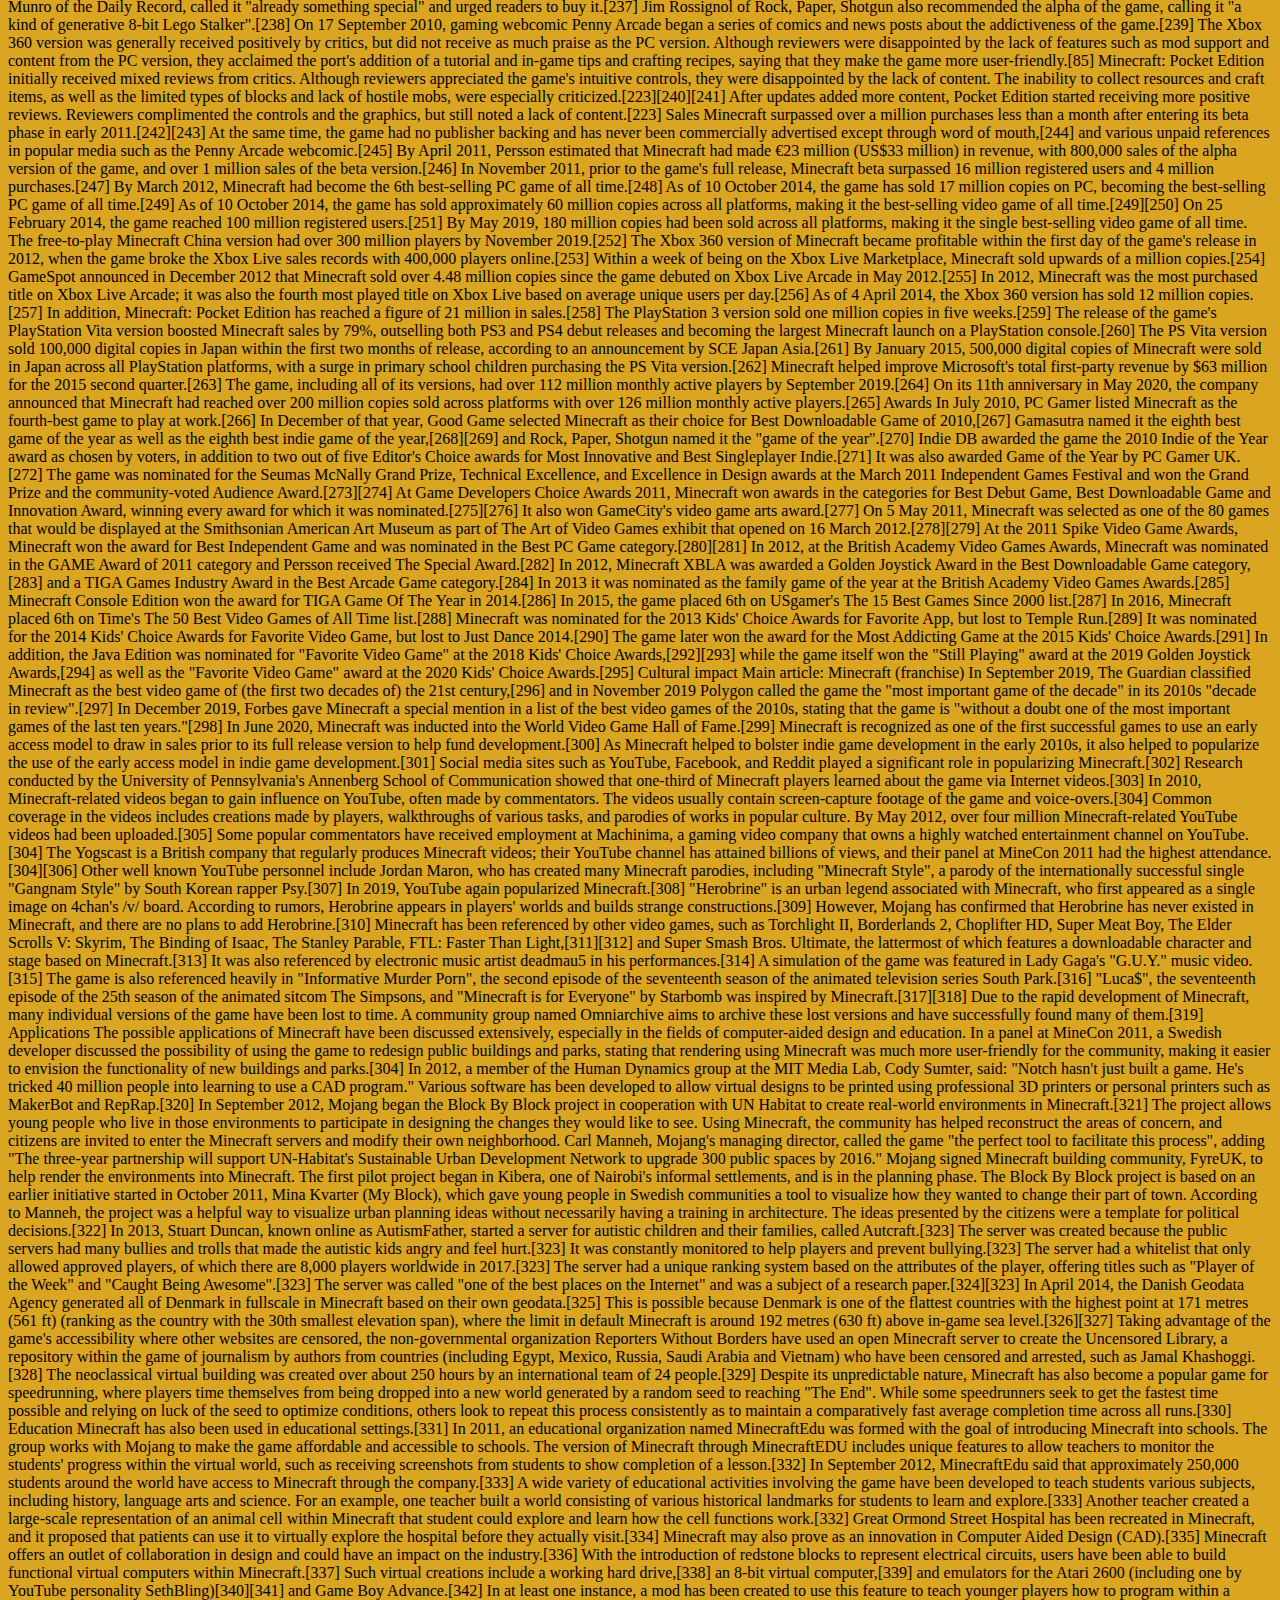
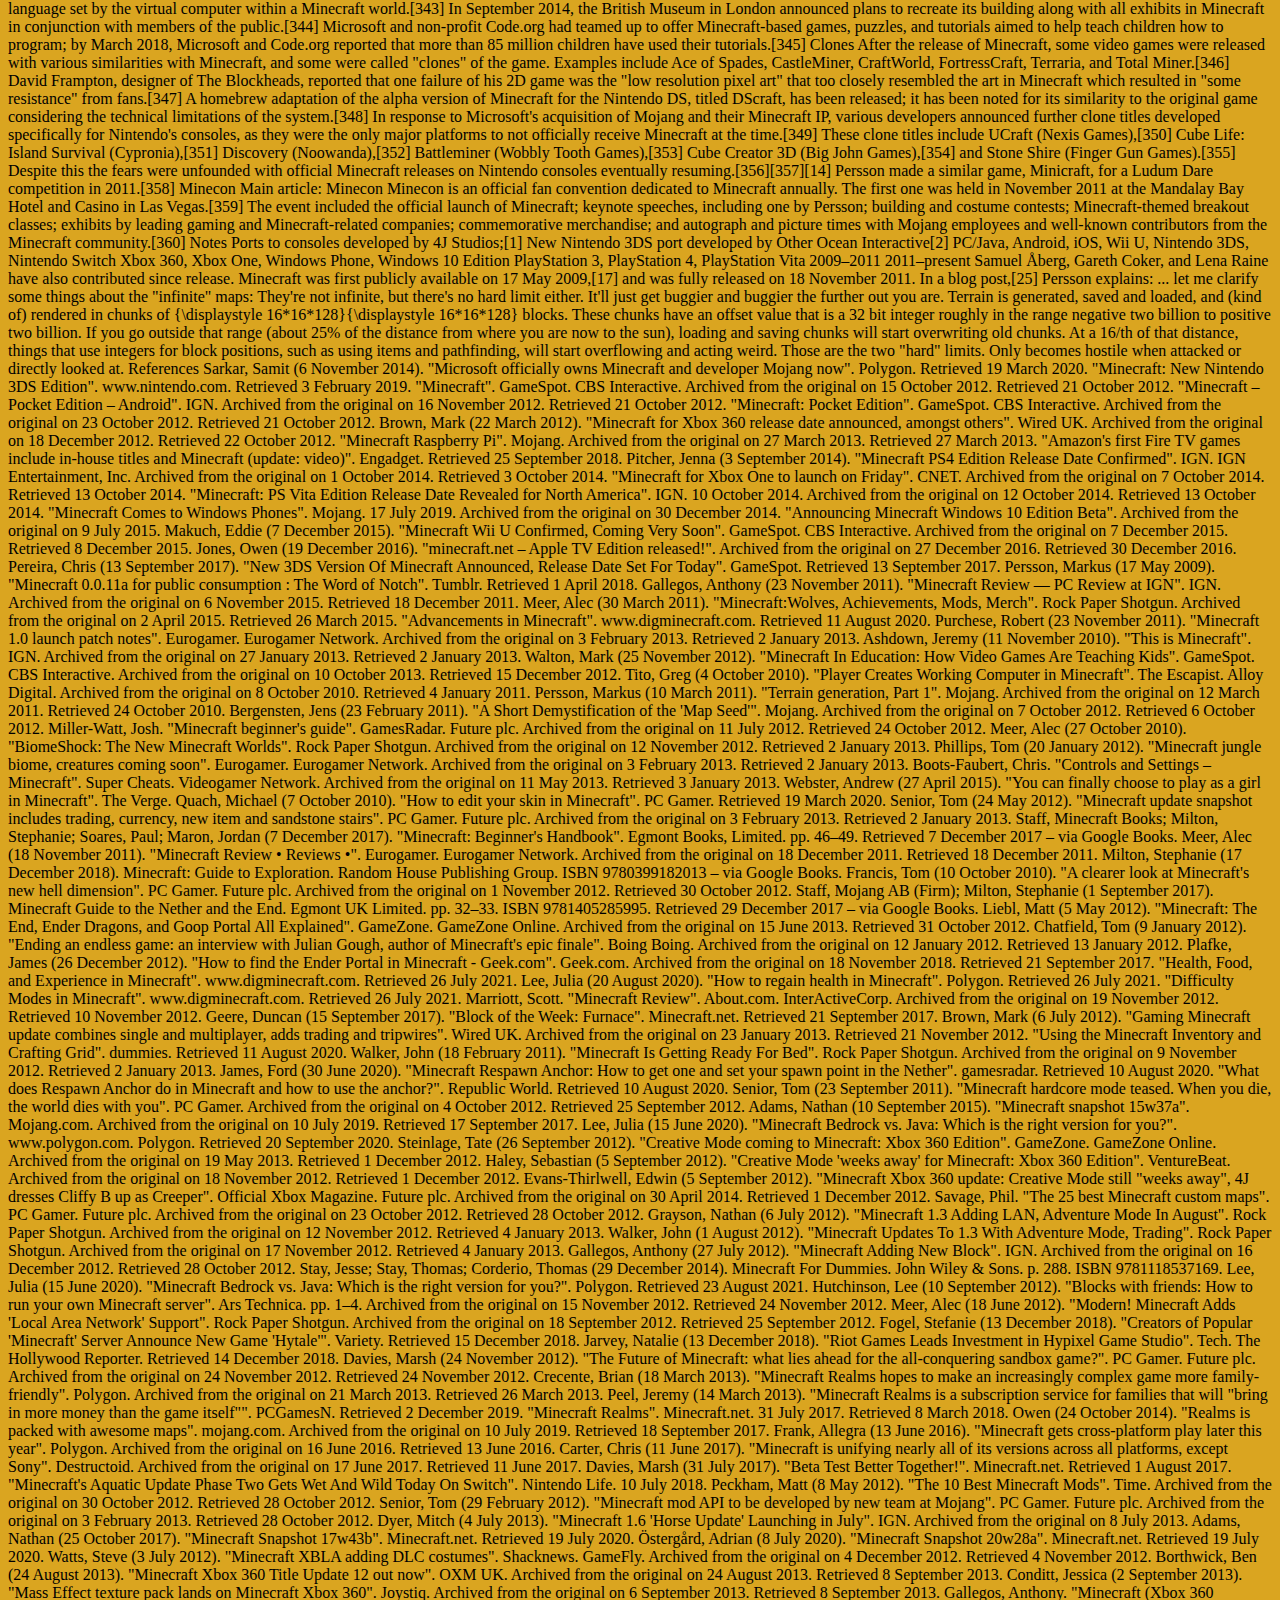
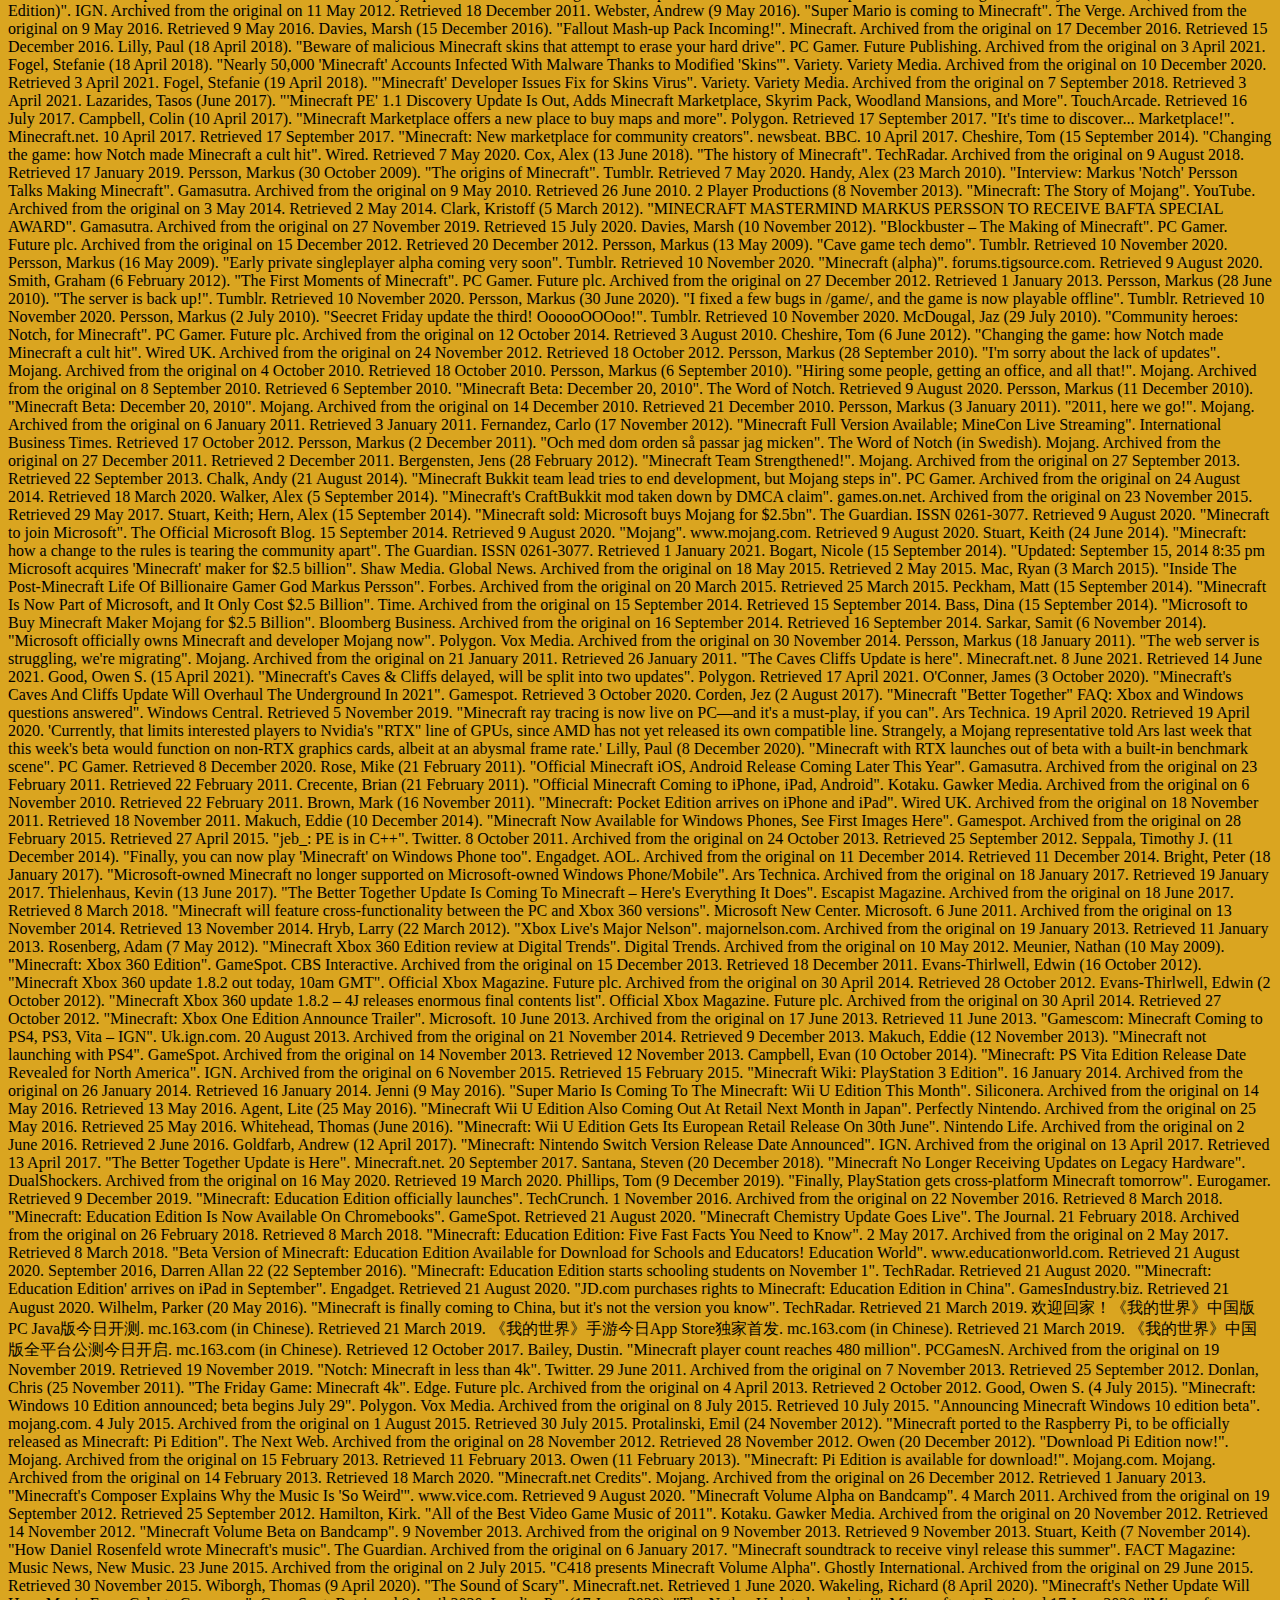
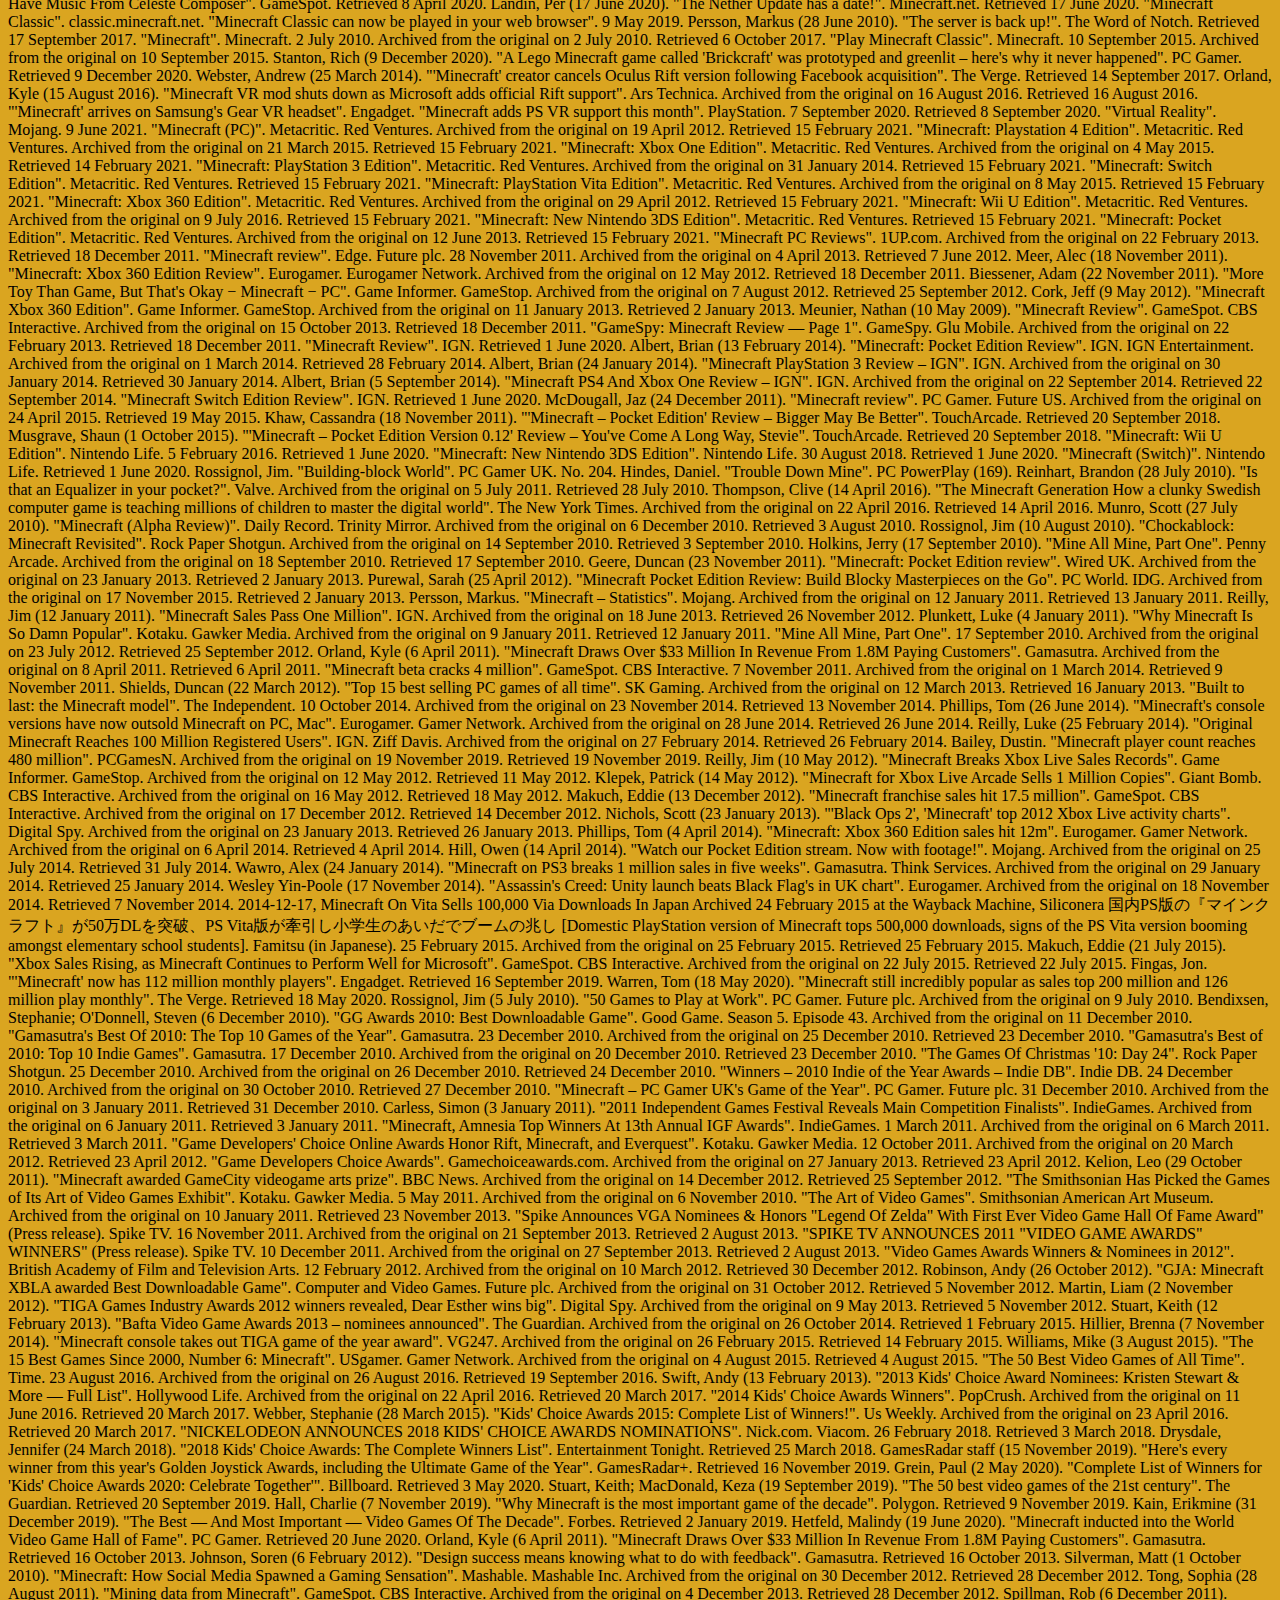
==== commit c5d45f32: "Update index.html" ====
--- a/index.html
+++ b/index.html
@@ -293,34 +293,34 @@
         Java Edition major update release timeline<br>
         Pre-release years in red<br>
         <ul style="padding: 23px; margin: 34px;">
-          2009	Pre-Classic
-          Classic
-          Survival Test
-          2010	Indev
-          Infdev
-          Alpha
-          Beta
-          2011	Beta
-          1.0: "Adventure Update"
-          2012	1.1
-          1.2
-          1.3
-          1.4: "Pretty Scary Update"
-          2013	1.5: "Redstone Update"
-          1.6: "Horse Update"
-          1.7: "The Update that Changed the World"
-          2014	1.8: "Bountiful Update"
-          2015
-          2016	1.9: "Combat Update"
-          1.10: "Frostburn Update"
-          1.11: "Exploration Update"
-          2017	1.12: "World of Color Update"
-          2018	1.13: "Update Aquatic"
-          2019	1.14: "Village & Pillage"
-          1.15: "Buzzy Bees"
-          2020	1.16: "Nether Update"
-          2021	1.17: "Caves & Cliffs: Part I"
-          1.18: "Caves & Cliffs: Part II"
+      <p style="color: darkgoldenrod;">2009	Pre-Classic</p><br>
+      <p style="color: darkgoldenrod;">Classi</p><br>
+      <p style="color: darkgoldenrod;">Survival Test</p><br>
+      <p style="color: darkgoldenrod;">2010	Indev</p><br>
+      <p style="color: darkgoldenrod;">Infdev</p><br>
+      <p style="color: darkgoldenrod;">Alpha</p><br>
+      <p style="color: darkgoldenrod;">Beta</p><br>
+      <p style="color: darkgoldenrod;">2011	Beta</p><br>
+      <p style="color: darkgoldenrod;">1.0: "Adventure Update"</p><br>
+      <p style="color: darkgoldenrod;">2012	1.1</p><br>
+      <p style="color: darkgoldenrod;">1.2</p><br>
+      <p style="color: darkgoldenrod;">1.3</p><br>
+      <p style="color: darkgoldenrod;">.4: "Pretty Scary Update"</p><br>
+      <p style="color: darkgoldenrod;">2013	1.5: "Redstone Update"</p><br>
+      <p style="color: darkgoldenrod;"></p>1.6: "Horse Update"</p><br>
+      <p style="color: darkgoldenrod;"></p>1.7: "The Update that Changed the World"</p><br>
+      <p style="color: darkgoldenrod;"></p>2014	1.8: "Bountiful Update"</p><br>
+      <p style="color: darkgoldenrod;"></p>2015</p><br>
+      <p style="color: darkgoldenrod;"></p>2016	1.9: "Combat Update"</p><br>
+      <p style="color: darkgoldenrod;"></p>1.10: "Frostburn Update"</p><br>
+      <p style="color: darkgoldenrod;"></p>1.11: "Exploration Update"</p><br>
+      <p style="color: darkgoldenrod;"></p>2017	1.12: "World of Color Update"</p><br>
+      <p style="color: darkgoldenrod;"></p>2018	1.13: "Update Aquatic"</p><br>
+      <p style="color: darkgoldenrod;"></p>2019	1.14: "Village & Pillage"</p><br>
+      <p style="color: darkgoldenrod;"></p>1.15: "Buzzy Bees"</p><br>
+      <p style="color: darkgoldenrod;"></p>2020	1.16: "Nether Update"</p><br>     
+      <p style="color: darkgoldenrod;"></p>2021	1.17: "Caves & Cliffs: Part I"</p><br>
+      <p style="color: darkgoldenrod;"></p>1.18: "Caves & Cliffs: Part II"</p><br>
         </ul>
         
         Before coming up with Minecraft, Markus "Notch" Persson was a game developer with King through March 2009, at the time serving mostly browser games, during which he learnt a number of different programming languages.
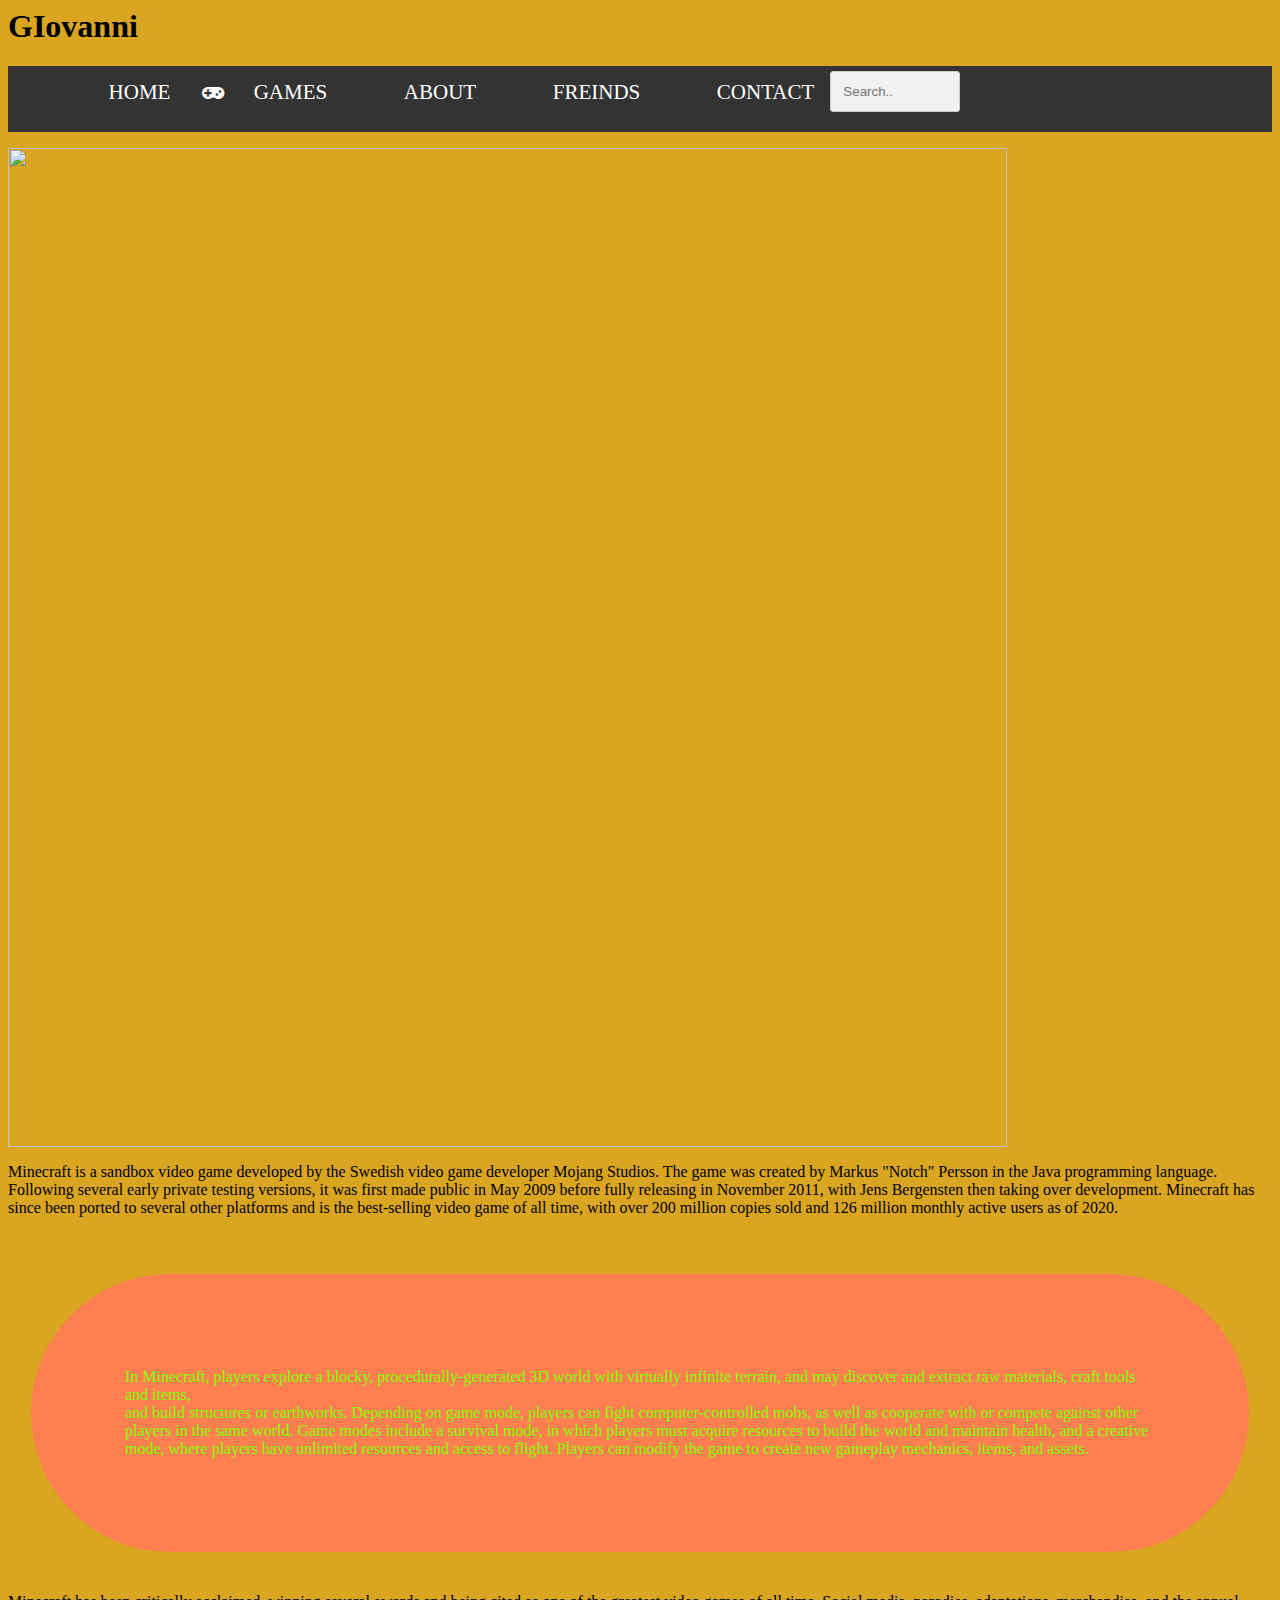
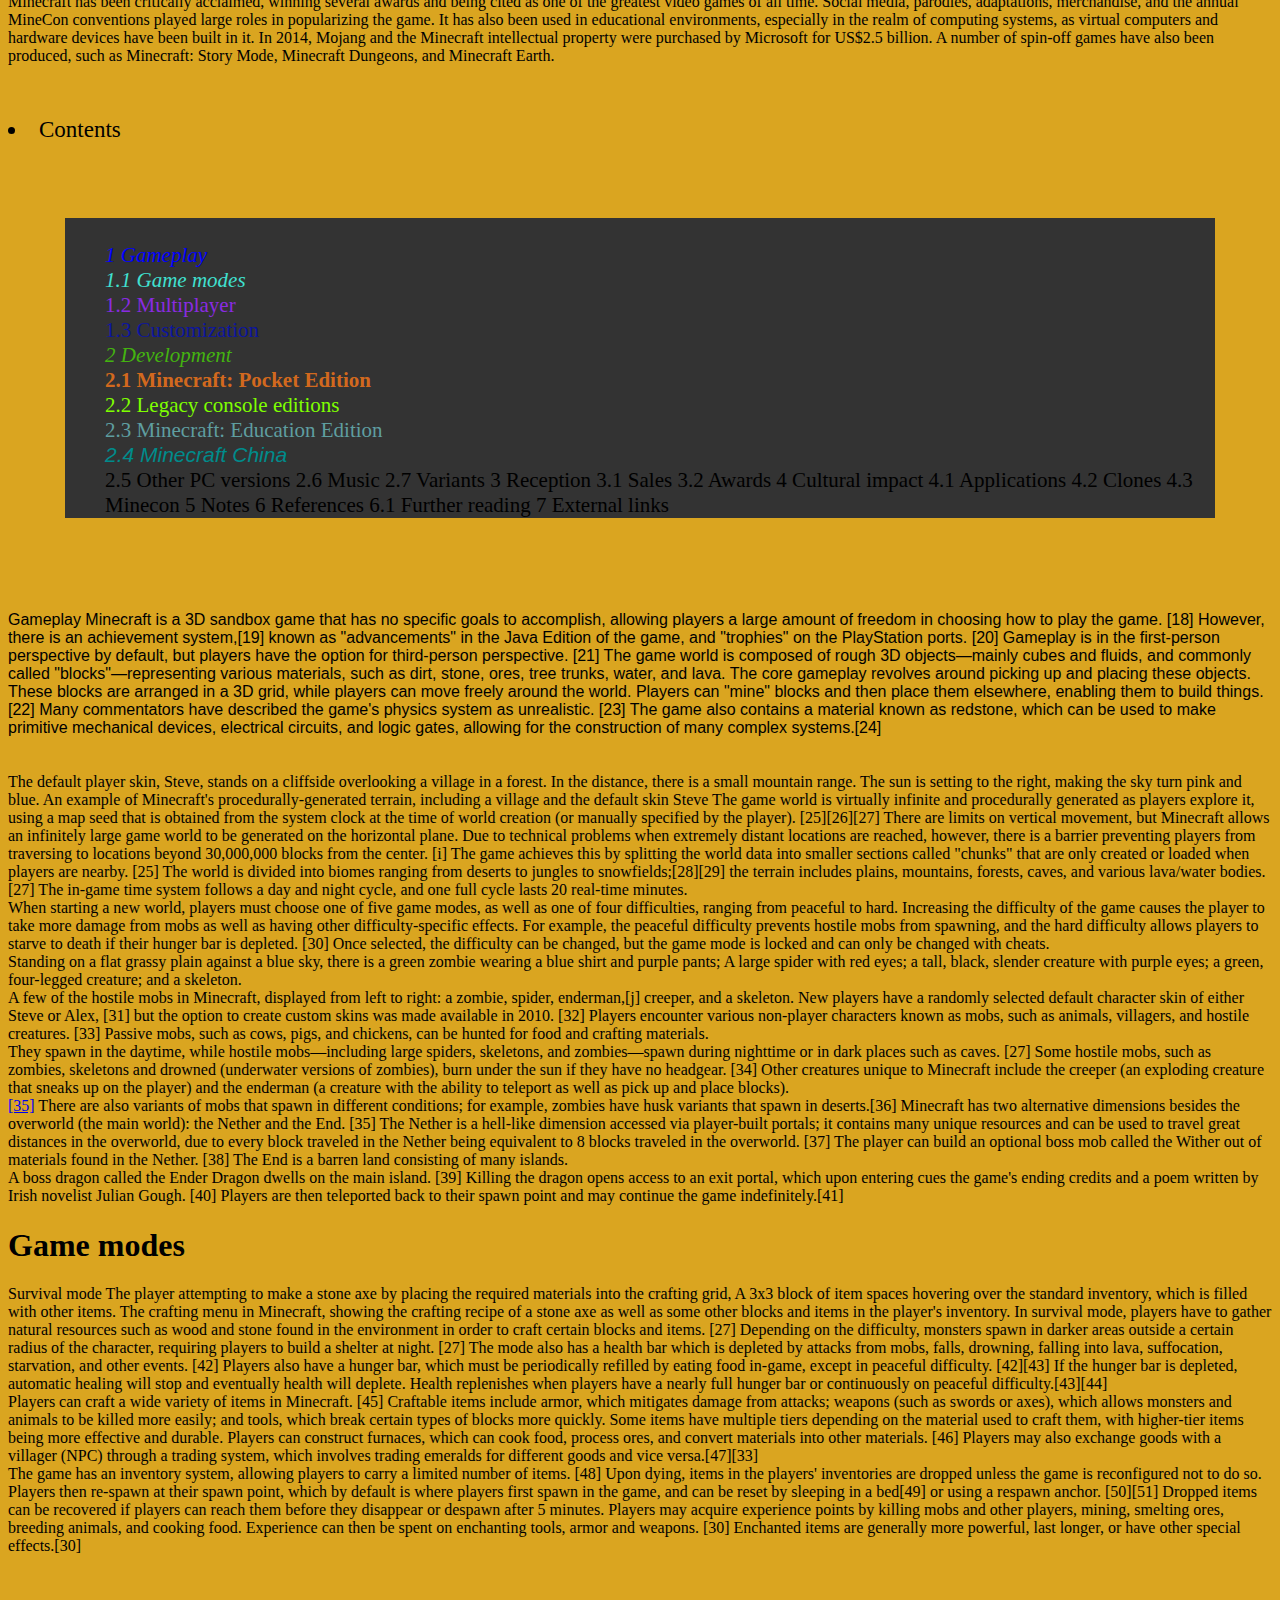
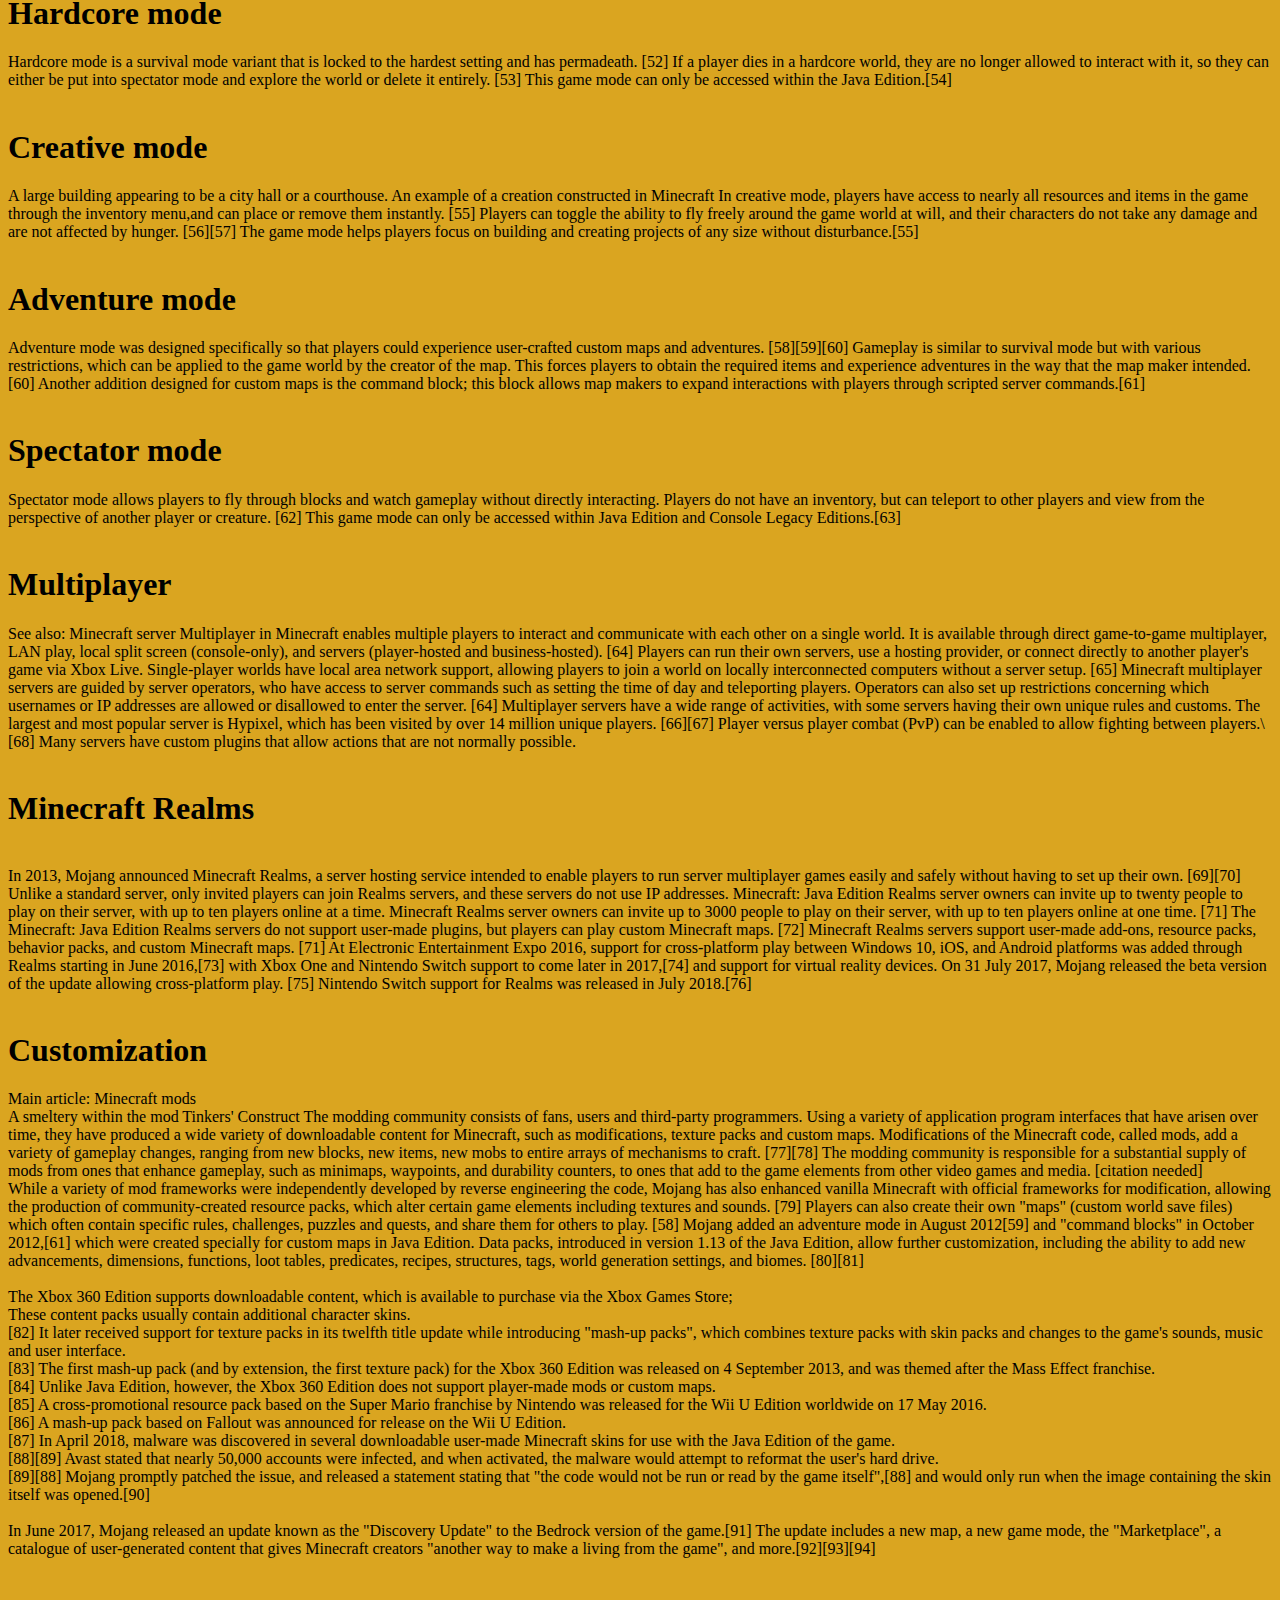
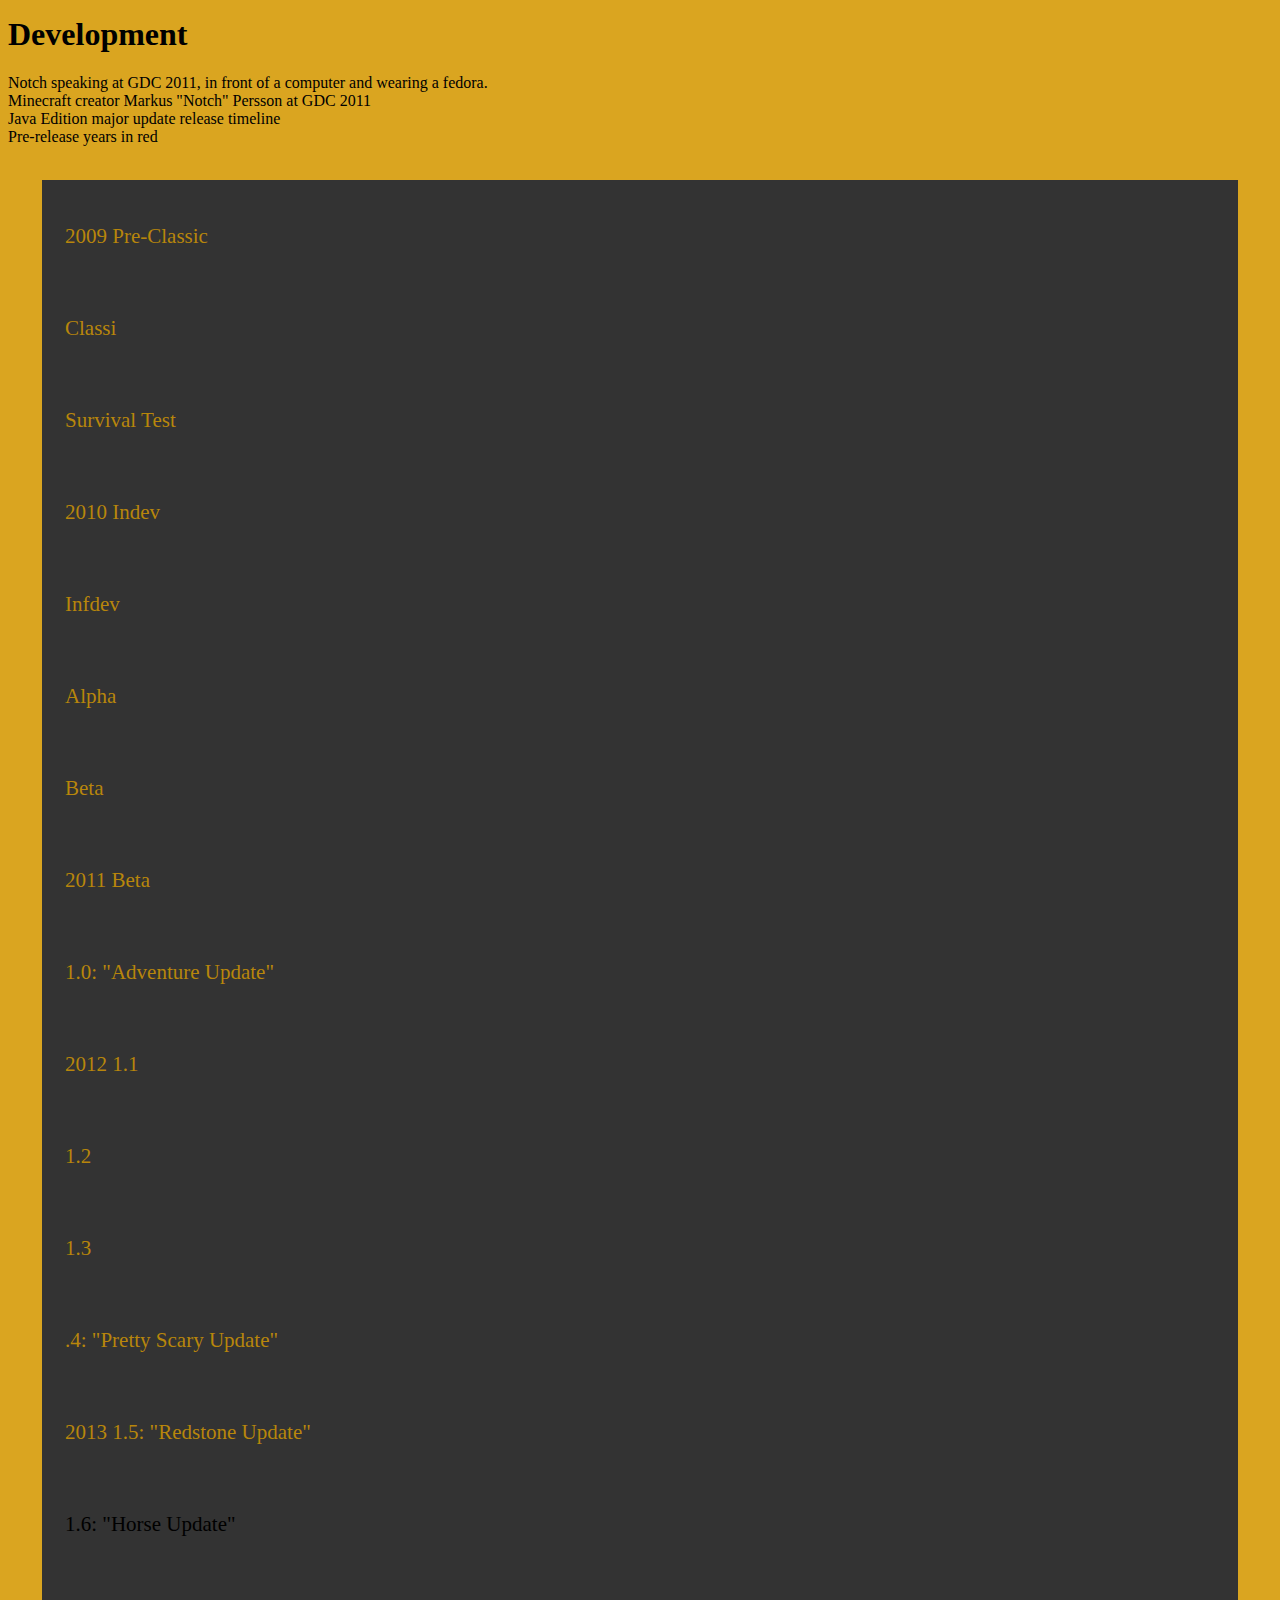
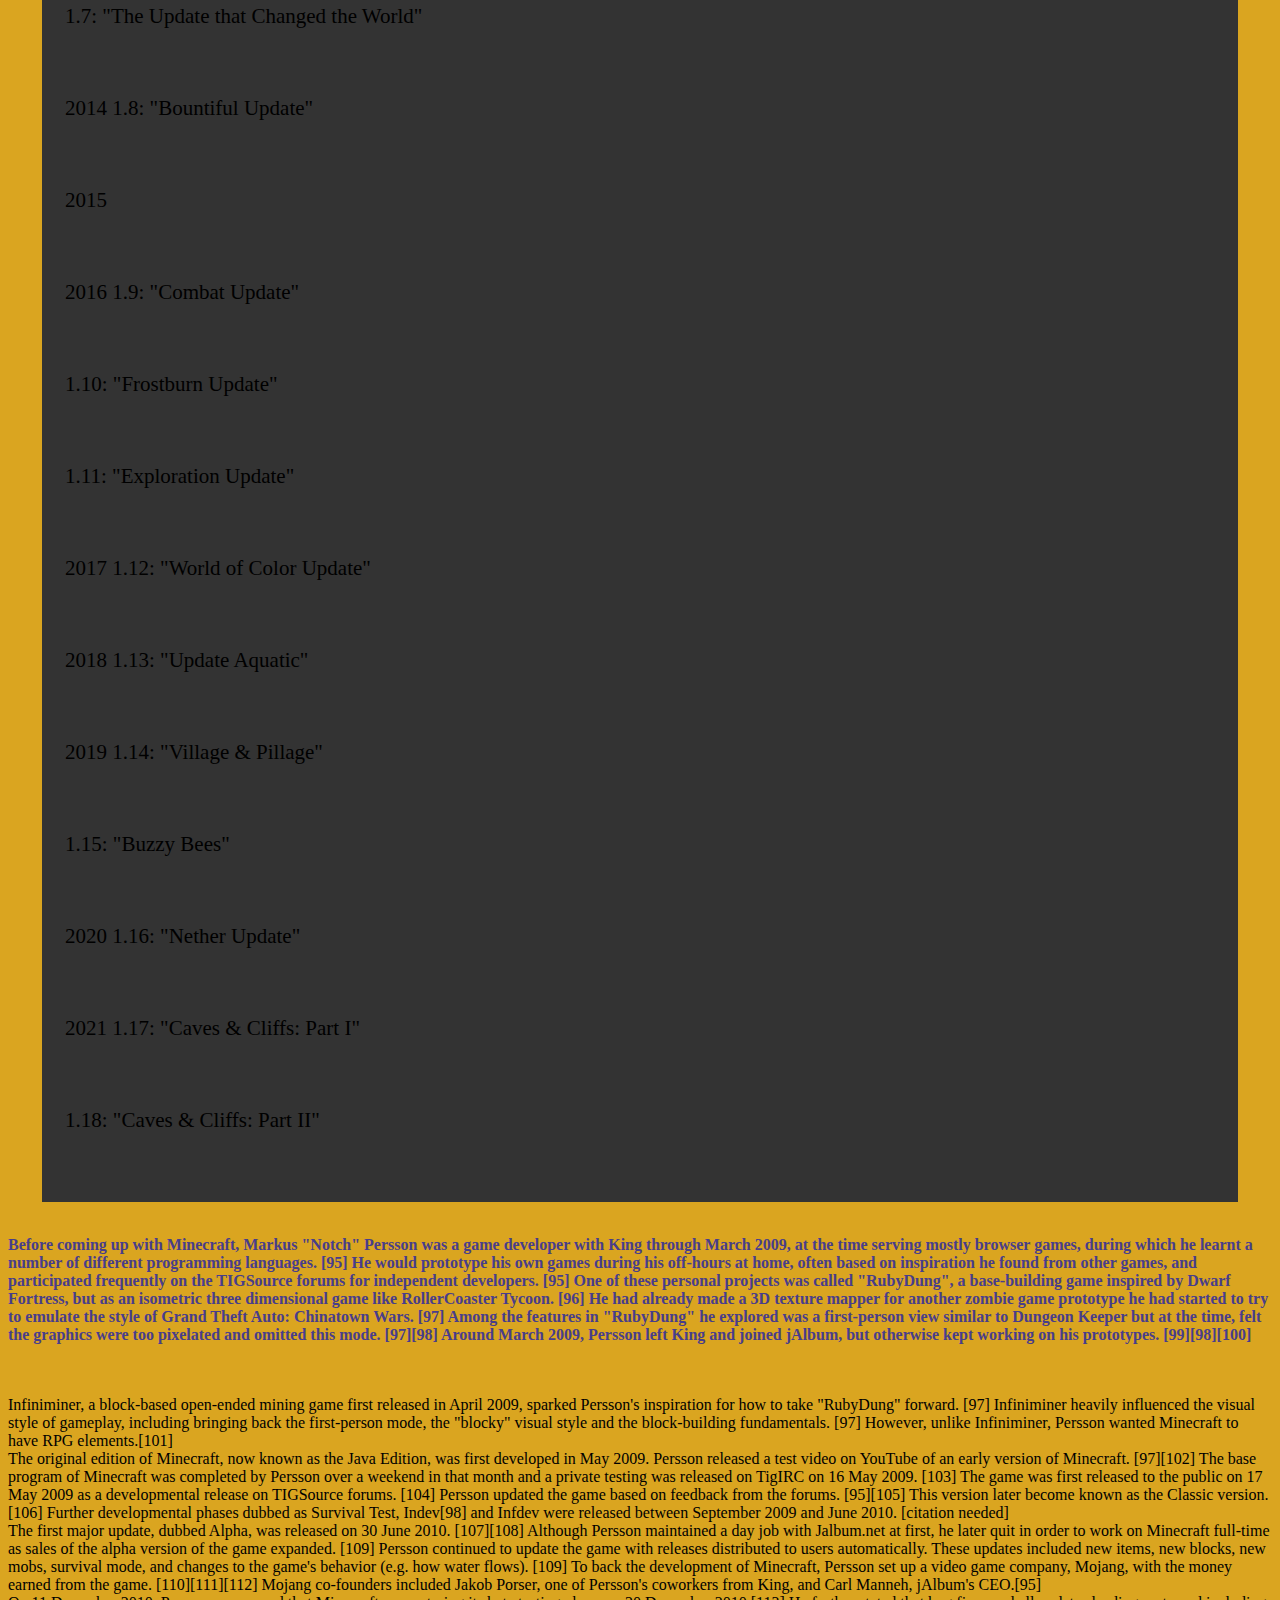
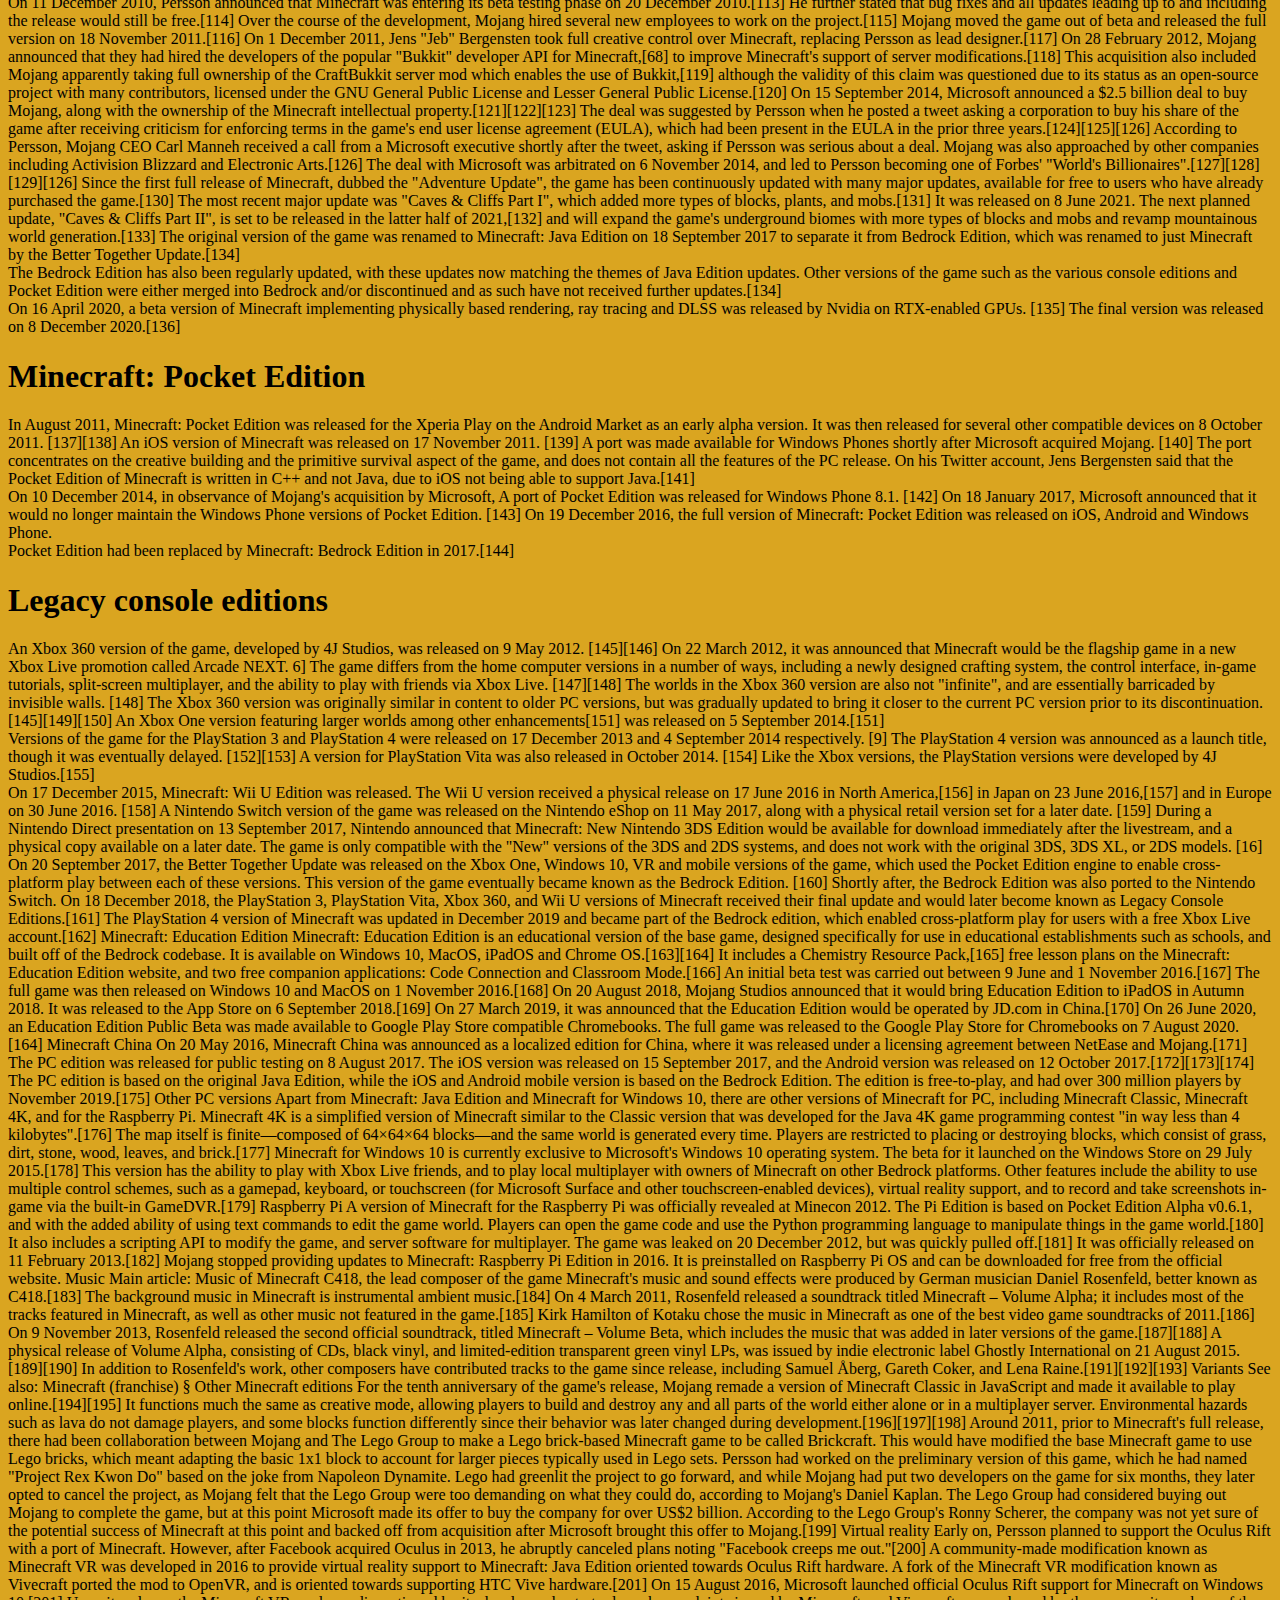
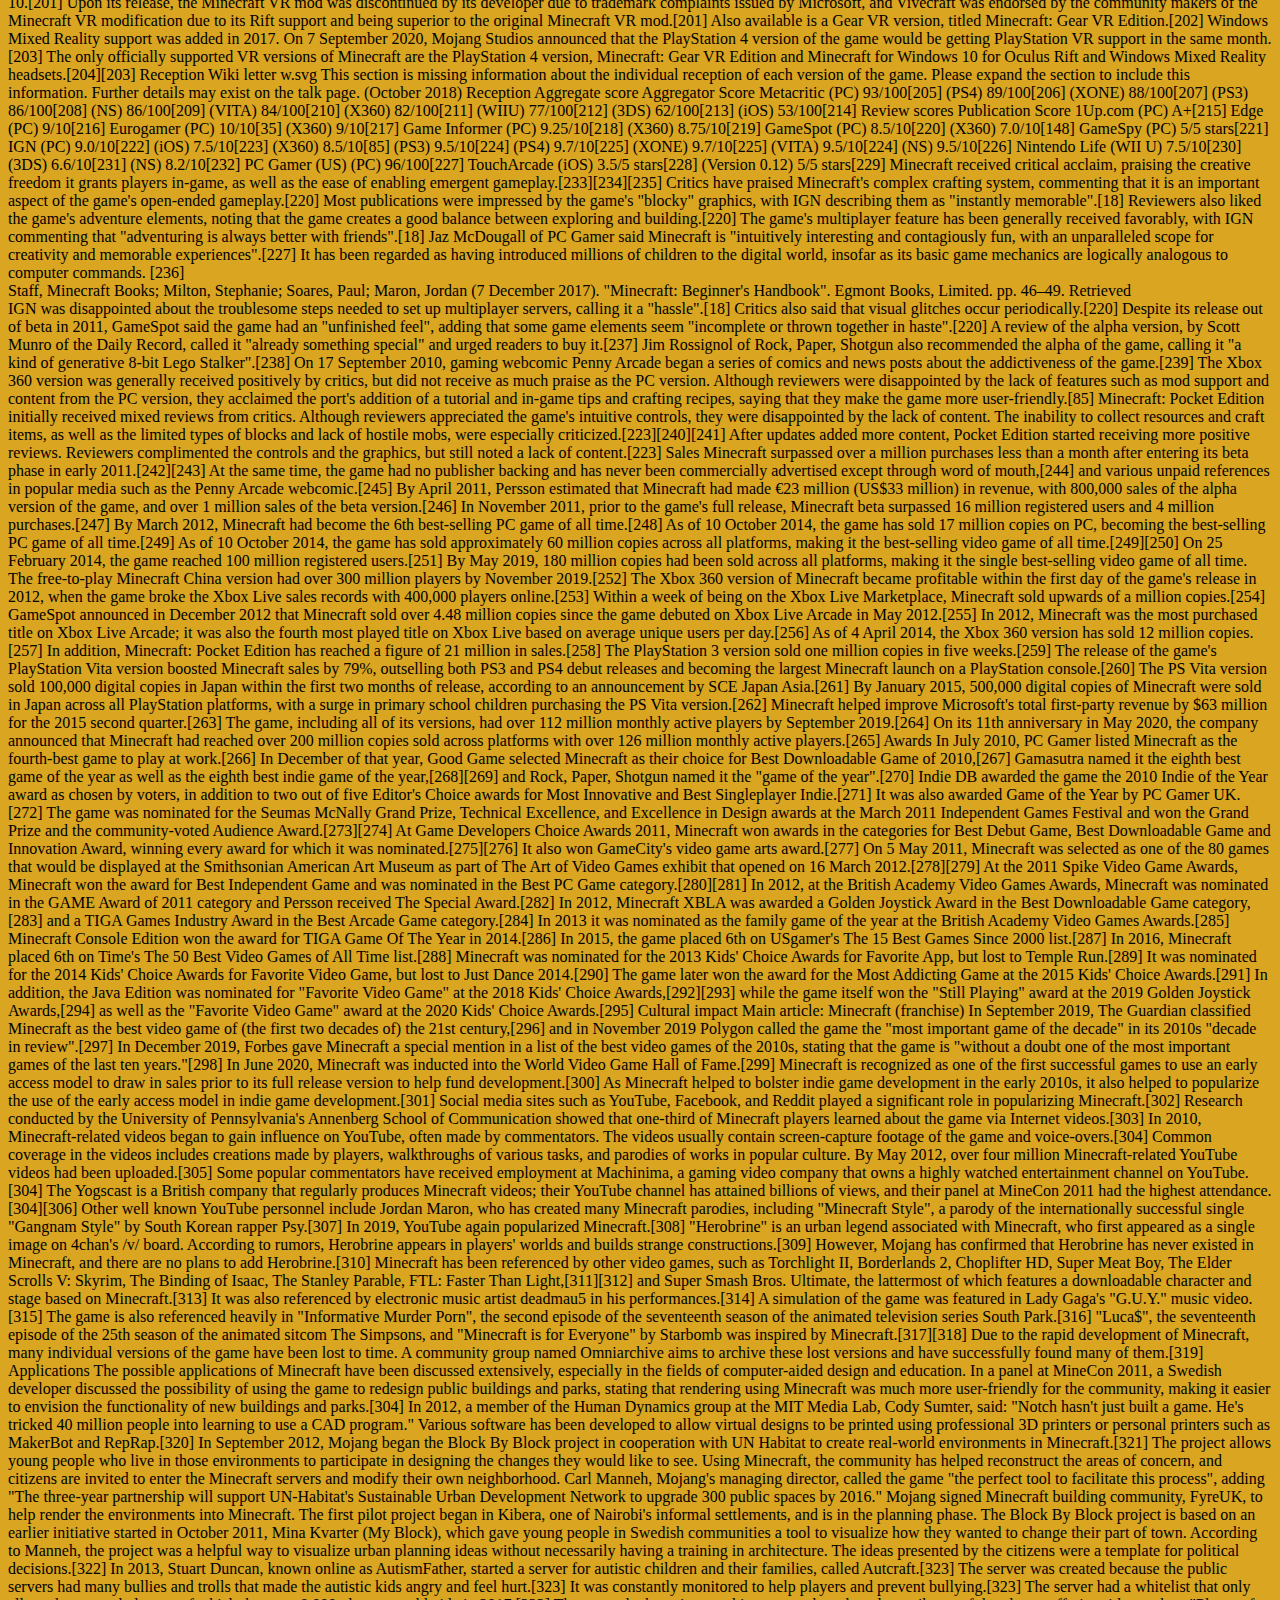
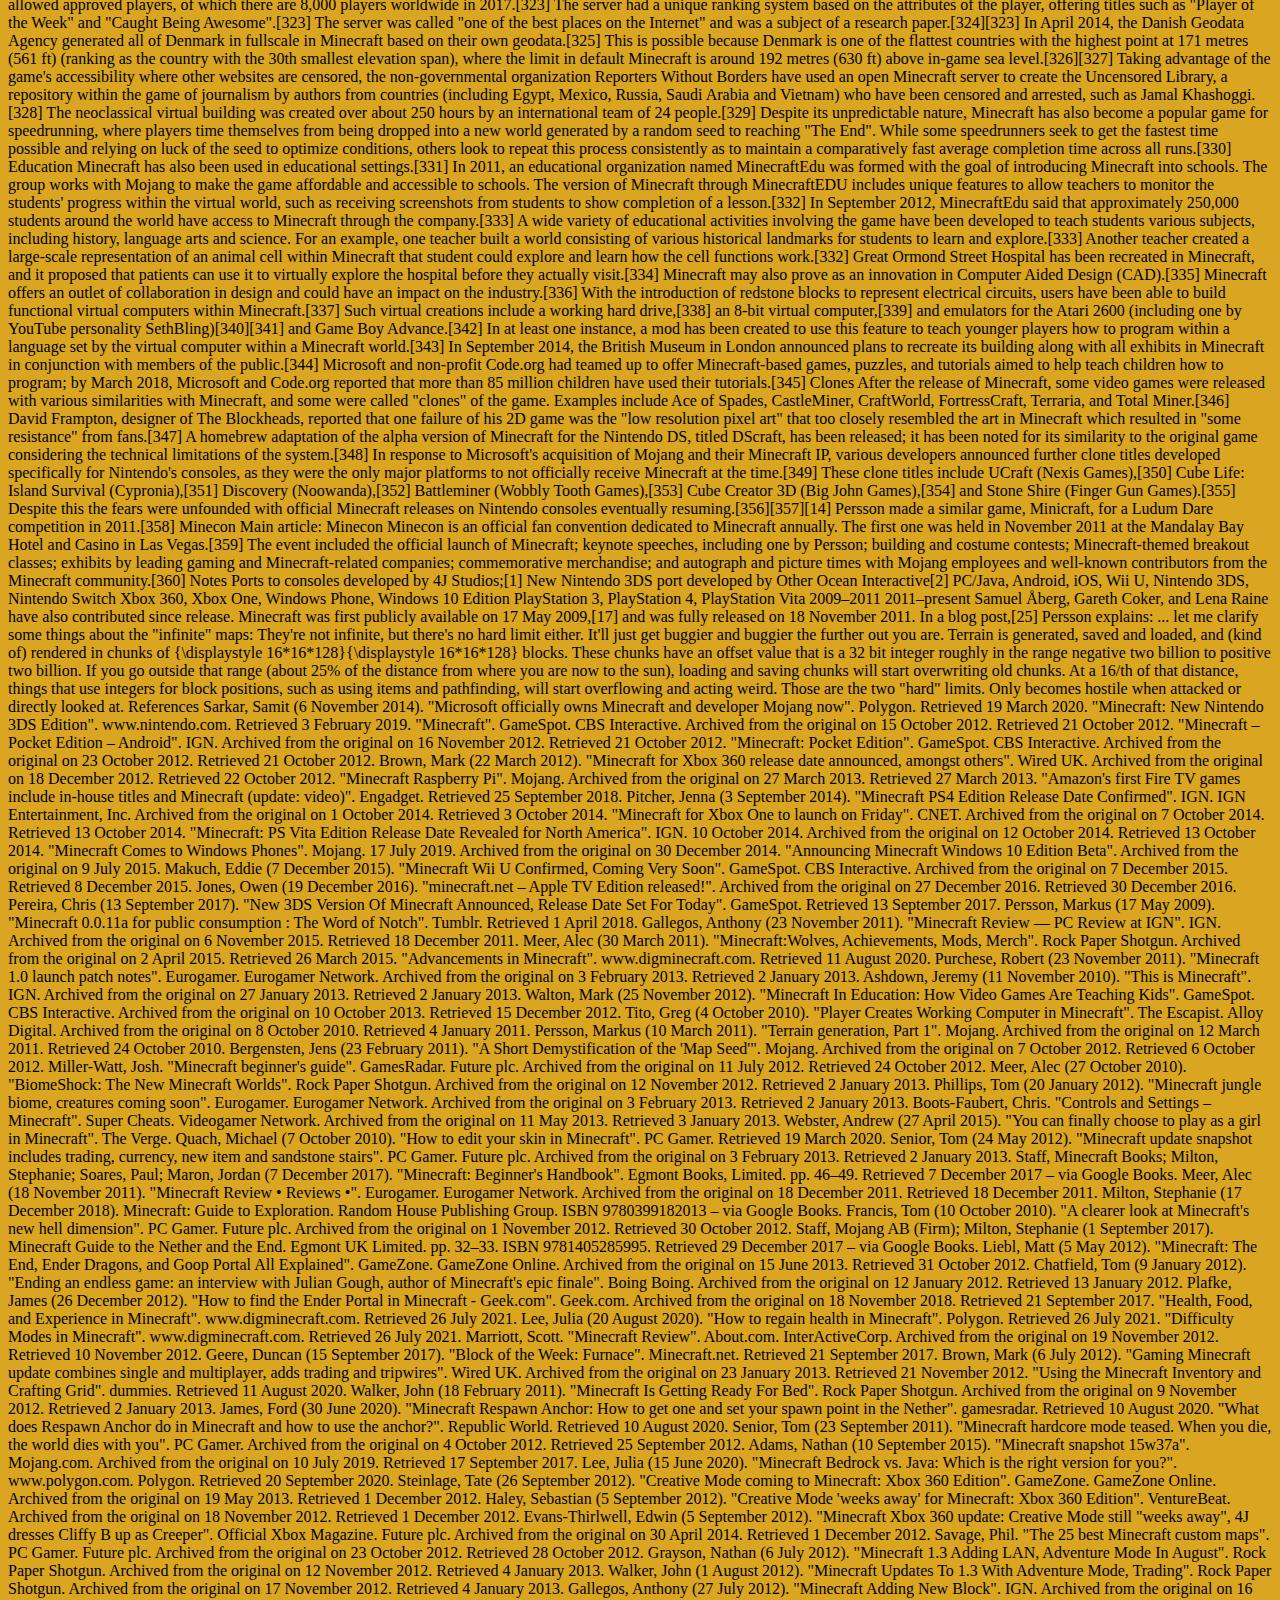
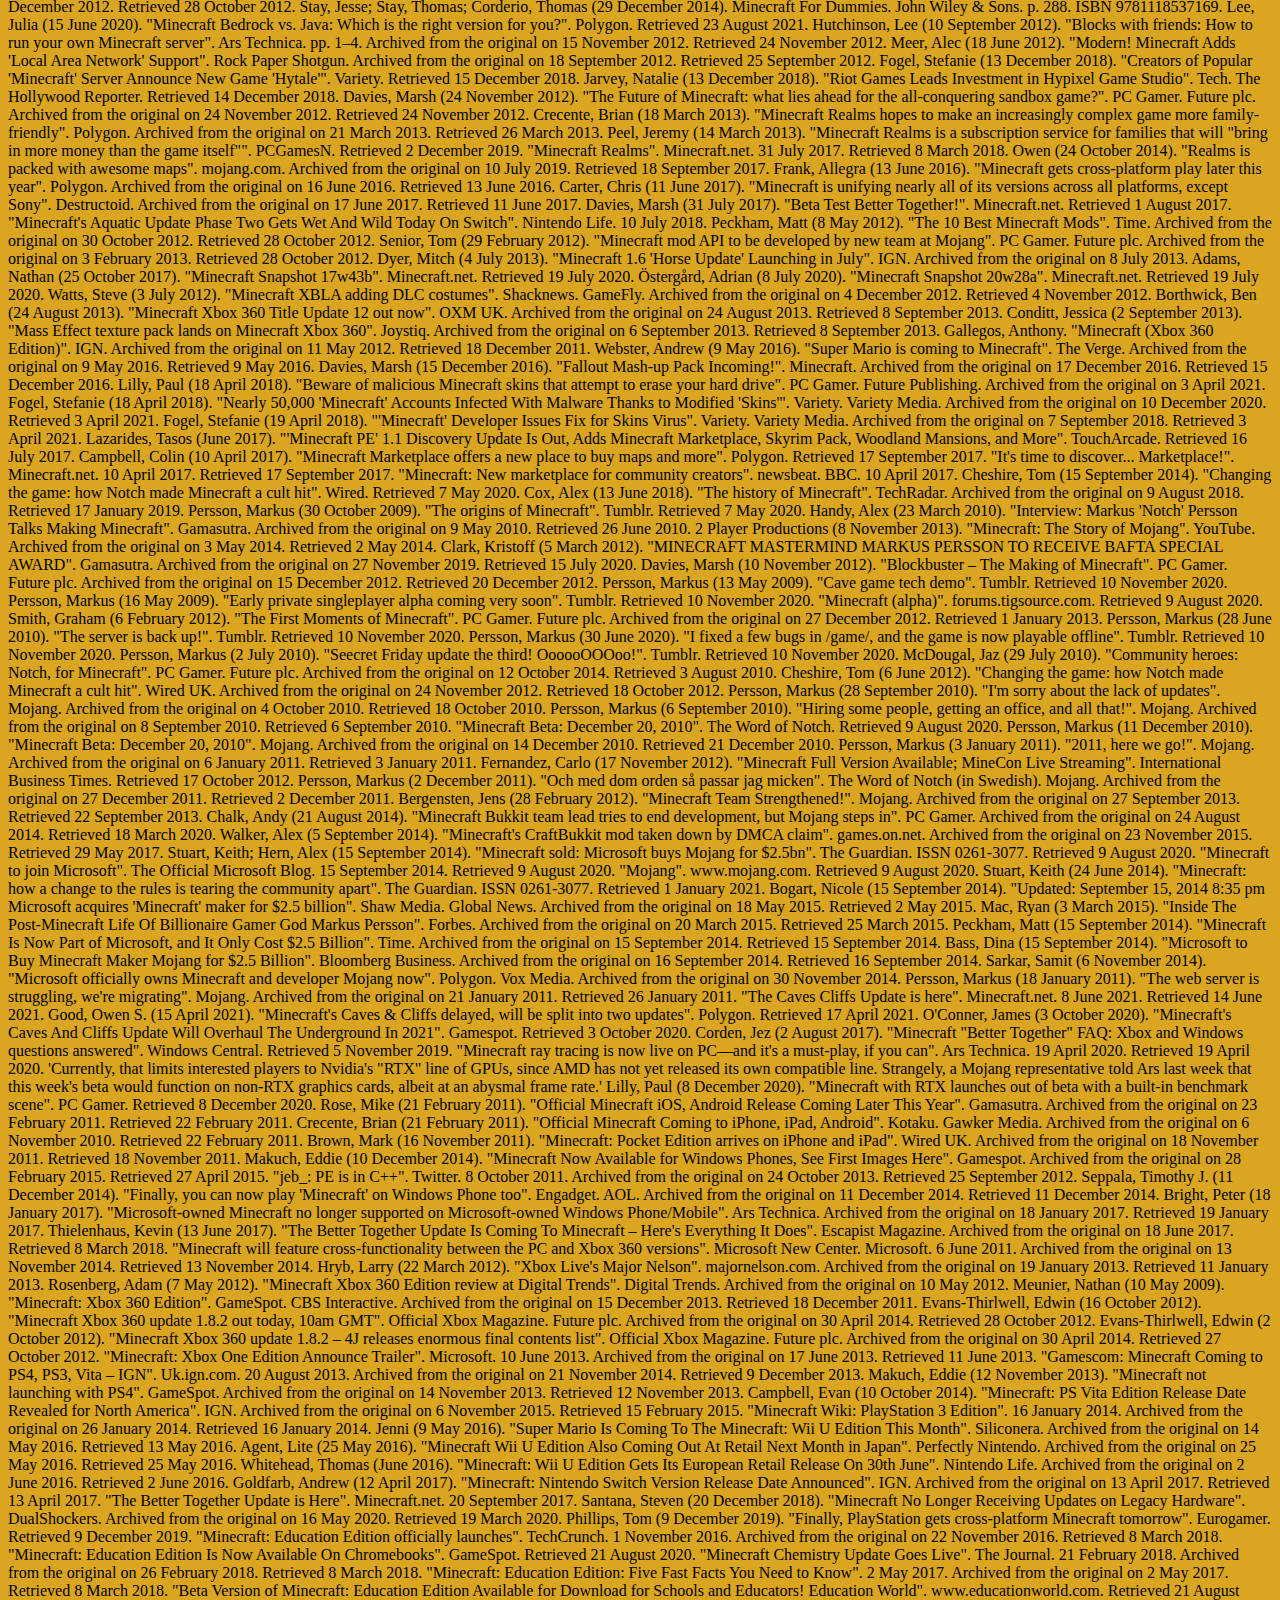
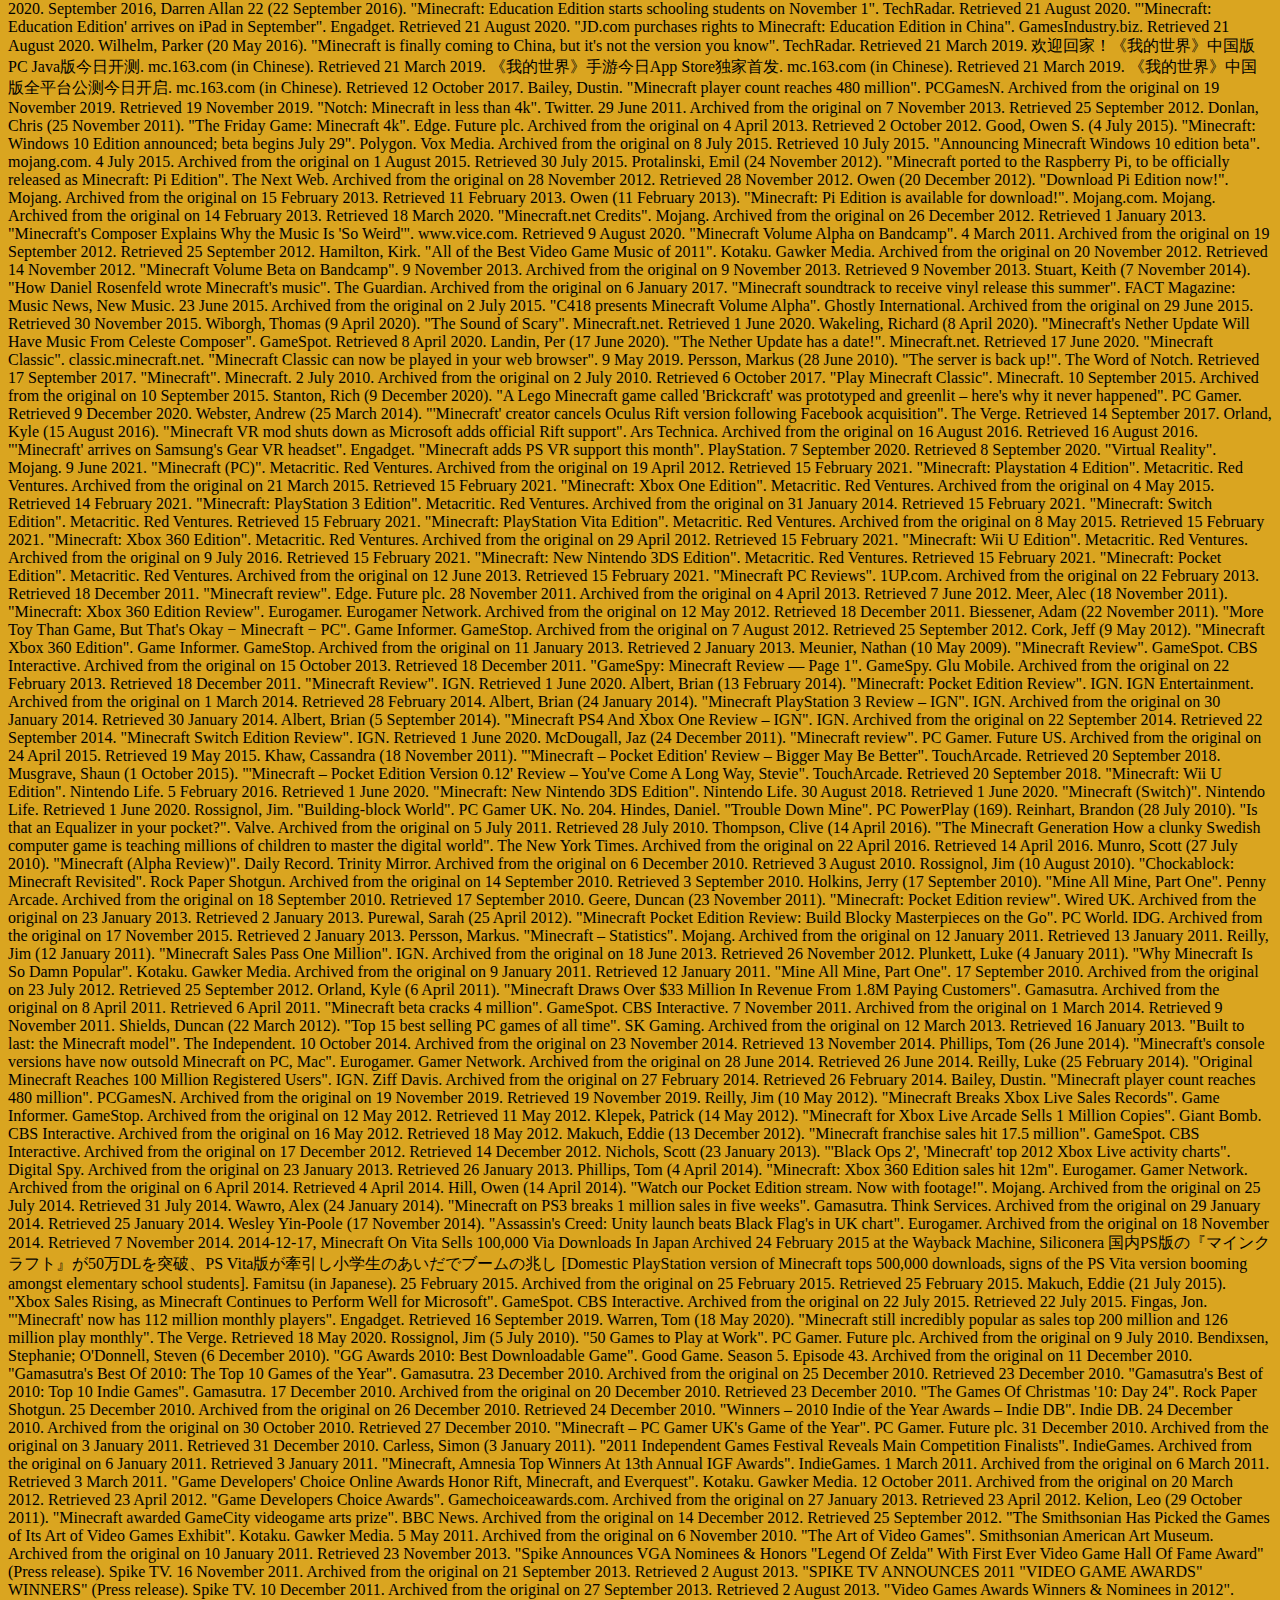
==== commit 5373713e: "aaaadi" ====
--- a/index.html
+++ b/index.html
@@ -28,15 +28,6 @@
 <link rel="stylesheet" href="https://cdnjs.cloudflare.com/ajax/libs/font-awesome/4.7.0/css/font-awesome.min.css">
                             </div>
                         </div>
-                        <!-- 
-                           #include <stdio.h>
-                          main(){ printf(“Hello!”); }
-                         -->
-                         
-
-
-     
-                       
 
               <div>
     <p style="color: gold ; font-family:Georgia, 'Times New Roman', Times, serif; font-weight: 900PX; text-shadow: goldenrod; font-weight: 800px; ">
@@ -293,45 +284,95 @@
         Java Edition major update release timeline<br>
         Pre-release years in red<br>
         <ul style="padding: 23px; margin: 34px;">
-      <p style="color: darkgoldenrod;">2009	Pre-Classic</p><br>
-      <p style="color: darkgoldenrod;">Classi</p><br>
-      <p style="color: darkgoldenrod;">Survival Test</p><br>
-      <p style="color: darkgoldenrod;">2010	Indev</p><br>
-      <p style="color: darkgoldenrod;">Infdev</p><br>
-      <p style="color: darkgoldenrod;">Alpha</p><br>
-      <p style="color: darkgoldenrod;">Beta</p><br>
-      <p style="color: darkgoldenrod;">2011	Beta</p><br>
-      <p style="color: darkgoldenrod;">1.0: "Adventure Update"</p><br>
-      <p style="color: darkgoldenrod;">2012	1.1</p><br>
-      <p style="color: darkgoldenrod;">1.2</p><br>
-      <p style="color: darkgoldenrod;">1.3</p><br>
-      <p style="color: darkgoldenrod;">.4: "Pretty Scary Update"</p><br>
-      <p style="color: darkgoldenrod;">2013	1.5: "Redstone Update"</p><br>
-      <p style="color: darkgoldenrod;"></p>1.6: "Horse Update"</p><br>
-      <p style="color: darkgoldenrod;"></p>1.7: "The Update that Changed the World"</p><br>
-      <p style="color: darkgoldenrod;"></p>2014	1.8: "Bountiful Update"</p><br>
-      <p style="color: darkgoldenrod;"></p>2015</p><br>
-      <p style="color: darkgoldenrod;"></p>2016	1.9: "Combat Update"</p><br>
-      <p style="color: darkgoldenrod;"></p>1.10: "Frostburn Update"</p><br>
-      <p style="color: darkgoldenrod;"></p>1.11: "Exploration Update"</p><br>
-      <p style="color: darkgoldenrod;"></p>2017	1.12: "World of Color Update"</p><br>
-      <p style="color: darkgoldenrod;"></p>2018	1.13: "Update Aquatic"</p><br>
-      <p style="color: darkgoldenrod;"></p>2019	1.14: "Village & Pillage"</p><br>
-      <p style="color: darkgoldenrod;"></p>1.15: "Buzzy Bees"</p><br>
-      <p style="color: darkgoldenrod;"></p>2020	1.16: "Nether Update"</p><br>     
-      <p style="color: darkgoldenrod;"></p>2021	1.17: "Caves & Cliffs: Part I"</p><br>
-      <p style="color: darkgoldenrod;"></p>1.18: "Caves & Cliffs: Part II"</p><br>
+      <p style="color: darkgoldenrod;">2009	Pre-Classic</p>
+      <br>
+      <p style="color: darkgoldenrod;">Classi</p>
+      <br>
+      <p style="color: darkgoldenrod;">Survival Test</p>
+      <br>
+      <p style="color: darkgoldenrod;">2010	Indev</p>
+      <br>
+      <p style="color: darkgoldenrod;">Infdev</p>
+      <br>
+      <p style="color: darkgoldenrod;">Alpha</p>
+      <br>
+      <p style="color: darkgoldenrod;">Beta</p>
+      <br>
+      <p style="color: darkgoldenrod;">2011	Beta</p>
+      <br>
+      <p style="color: darkgoldenrod;">1.0: "Adventure Update"</p>
+      <br>
+      <p style="color: darkgoldenrod;">2012	1.1</p>
+      <br>
+      <p style="color: darkgoldenrod;">1.2</p>
+      <br>
+      <p style="color: darkgoldenrod;">1.3</p>
+      <br>
+      <p style="color: darkgoldenrod;">.4: "Pretty Scary Update"</p>
+      <br>
+      <p style="color: darkgoldenrod;">2013	1.5: "Redstone Update"</p>
+      <br>
+      <p style="color: darkgoldenrod;"></p>1.6: "Horse Update"</p>
+      <br>
+      <p style="color: darkgoldenrod;"></p>1.7: "The Update that Changed the World"</p>
+      <br>
+      <p style="color: darkgoldenrod;"></p>2014	1.8: "Bountiful Update"</p>
+      <br>
+      <p style="color: darkgoldenrod;"></p>2015</p>
+      <br>
+      <p style="color: darkgoldenrod;"></p>2016	1.9: "Combat Update"</p>
+      <br>
+      <p style="color: darkgoldenrod;"></p>1.10: "Frostburn Update"</p>
+      <br>
+      <p style="color: darkgoldenrod;"></p>1.11: "Exploration Update"</p>
+      <br>
+      <p style="color: darkgoldenrod;"></p>2017	1.12: "World of Color Update"</p>
+      <br>
+      <p style="color: darkgoldenrod;"></p>2018	1.13: "Update Aquatic"</p>
+      <br>
+      <p style="color: darkgoldenrod;"></p>2019	1.14: "Village & Pillage"</p>
+      <br>
+      <p style="color: darkgoldenrod;"></p>1.15: "Buzzy Bees"</p>
+      <br>
+      <p style="color: darkgoldenrod;"></p>2020	1.16: "Nether Update"</p>
+      <br>     
+      <p style="color: darkgoldenrod;"></p>2021	1.17: "Caves & Cliffs: Part I"</p>
+      <br>
+      <p style="color: darkgoldenrod;"></p>1.18: "Caves & Cliffs: Part II"</p>
+      <br>
         </ul>
-        
+        <p style="color: darkslateblue; font-weight: 600;">
         Before coming up with Minecraft, Markus "Notch" Persson was a game developer with King through March 2009, at the time serving mostly browser games, during which he learnt a number of different programming languages.
-        [95] He would prototype his own games during his off-hours at home, often based on inspiration he found from other games, and participated frequently on the TIGSource forums for independent developers.[95] One of these personal projects was called "RubyDung", a base-building game inspired by Dwarf Fortress, but as an isometric three dimensional game like RollerCoaster Tycoon.[96] He had already made a 3D texture mapper for another zombie game prototype he had started to try to emulate the style of Grand Theft Auto: Chinatown Wars.[97] Among the features in "RubyDung" he explored was a first-person view similar to Dungeon Keeper but at the time, felt the graphics were too pixelated and omitted this mode.[97][98] Around March 2009, Persson left King and joined jAlbum, but otherwise kept working on his prototypes.[99][98][100]
-        
-        Infiniminer, a block-based open-ended mining game first released in April 2009, sparked Persson's inspiration for how to take "RubyDung" forward.[97] Infiniminer heavily influenced the visual style of gameplay, including bringing back the first-person mode, the "blocky" visual style and the block-building fundamentals.[97] However, unlike Infiniminer, Persson wanted Minecraft to have RPG elements.[101]
-        
-        The original edition of Minecraft, now known as the Java Edition, was first developed in May 2009. Persson released a test video on YouTube of an early version of Minecraft.[97][102] The base program of Minecraft was completed by Persson over a weekend in that month and a private testing was released on TigIRC on 16 May 2009.[103] The game was first released to the public on 17 May 2009 as a developmental release on TIGSource forums.[104] Persson updated the game based on feedback from the forums.[95][105] This version later become known as the Classic version.[106] Further developmental phases dubbed as Survival Test, Indev[98] and Infdev were released between September 2009 and June 2010.[citation needed]
-        
-        The first major update, dubbed Alpha, was released on 30 June 2010.[107][108] Although Persson maintained a day job with Jalbum.net at first, he later quit in order to work on Minecraft full-time as sales of the alpha version of the game expanded.[109] Persson continued to update the game with releases distributed to users automatically. These updates included new items, new blocks, new mobs, survival mode, and changes to the game's behavior (e.g. how water flows).[109] To back the development of Minecraft, Persson set up a video game company, Mojang, with the money earned from the game.[110][111][112] Mojang co-founders included Jakob Porser, one of Persson's coworkers from King, and Carl Manneh, jAlbum's CEO.[95]
-        
+        [95] He would prototype his own games during his off-hours at home, often based on inspiration he found from other games, and participated frequently on the TIGSource forums for independent developers.
+        [95] One of these personal projects was called "RubyDung", a base-building game inspired by Dwarf Fortress, but as an isometric three dimensional game like RollerCoaster Tycoon.
+        [96] He had already made a 3D texture mapper for another zombie game prototype he had started to try to emulate the style of Grand Theft Auto: Chinatown Wars.
+        [97] Among the features in "RubyDung" he explored was a first-person view similar to Dungeon Keeper but at the time, felt the graphics were too pixelated and omitted this mode.
+        [97][98] Around March 2009, Persson left King and joined jAlbum, but otherwise kept working on his prototypes.
+        [99][98][100]
+        </p>
+        <br>
+        <br>
+        
+        Infiniminer, a block-based open-ended mining game first released in April 2009, sparked Persson's inspiration for how to take "RubyDung" forward.
+        [97] Infiniminer heavily influenced the visual style of gameplay, including bringing back the first-person mode, the "blocky" visual style and the block-building fundamentals.
+        [97] However, unlike Infiniminer, Persson wanted Minecraft to have RPG elements.[101]
+        <br>
+        The original edition of Minecraft, now known as the Java Edition, was first developed in May 2009.
+        Persson released a test video on YouTube of an early version of Minecraft.
+        [97][102] The base program of Minecraft was completed by Persson over a weekend in that month and a private testing was released on TigIRC on 16 May 2009.
+        [103] The game was first released to the public on 17 May 2009 as a developmental release on TIGSource forums.
+        [104] Persson updated the game based on feedback from the forums.
+        [95][105] This version later become known as the Classic version.
+        [106] Further developmental phases dubbed as Survival Test, Indev[98] and Infdev were released between September 2009 and June 2010.
+        [citation needed]
+        <br>
+        The first major update, dubbed Alpha, was released on 30 June 2010.
+        [107][108] Although Persson maintained a day job with Jalbum.net at first, he later quit in order to work on Minecraft full-time as sales of the alpha version of the game expanded.
+        [109] Persson continued to update the game with releases distributed to users automatically. 
+        These updates included new items, new blocks, new mobs, survival mode, and changes to the game's behavior (e.g. how water flows).
+        [109] To back the development of Minecraft, Persson set up a video game company, Mojang, with the money earned from the game.
+        [110][111][112] Mojang co-founders included Jakob Porser, one of Persson's coworkers from King, and Carl Manneh, jAlbum's CEO.[95]
+        <br>
         On 11 December 2010, Persson announced that Minecraft was entering its beta testing phase on 20 December 2010.[113] He further stated that bug fixes and all updates leading up to and including the release would still be free.[114] Over the course of the development, Mojang hired several new employees to work on the project.[115]
         
         Mojang moved the game out of beta and released the full version on 18 November 2011.[116] On 1 December 2011, Jens "Jeb" Bergensten took full creative control over Minecraft, replacing Persson as lead designer.[117] On 28 February 2012, Mojang announced that they had hired the developers of the popular "Bukkit" developer API for Minecraft,[68] to improve Minecraft's support of server modifications.[118] This acquisition also included Mojang apparently taking full ownership of the CraftBukkit server mod which enables the use of Bukkit,[119] although the validity of this claim was questioned due to its status as an open-source project with many contributors, licensed under the GNU General Public License and Lesser General Public License.[120]
@@ -341,28 +382,58 @@
         Since the first full release of Minecraft, dubbed the "Adventure Update", the game has been continuously updated with many major updates, available for free to users who have already purchased the game.[130] The most recent major update was "Caves & Cliffs Part I", which added more types of blocks, plants, and mobs.[131] It was released on 8 June 2021. The next planned update, "Caves & Cliffs Part II", is set to be released in the latter half of 2021,[132] and will expand the game's underground biomes with more types of blocks and mobs and revamp mountainous world generation.[133]
         
         The original version of the game was renamed to Minecraft: Java Edition on 18 September 2017 to separate it from Bedrock Edition, which was renamed to just Minecraft by the Better Together Update.[134]
-        
-        The Bedrock Edition has also been regularly updated, with these updates now matching the themes of Java Edition updates. Other versions of the game such as the various console editions and Pocket Edition were either merged into Bedrock and/or discontinued and as such have not received further updates.[134]
-        
-        On 16 April 2020, a beta version of Minecraft implementing physically based rendering, ray tracing and DLSS was released by Nvidia on RTX-enabled GPUs.[135] The final version was released on 8 December 2020.[136]
-        
-        
-        Minecraft: Pocket Edition
-        In August 2011, Minecraft: Pocket Edition was released for the Xperia Play on the Android Market as an early alpha version. It was then released for several other compatible devices on 8 October 2011.[137][138] An iOS version of Minecraft was released on 17 November 2011.[139] A port was made available for Windows Phones shortly after Microsoft acquired Mojang.[140] The port concentrates on the creative building and the primitive survival aspect of the game, and does not contain all the features of the PC release. On his Twitter account, Jens Bergensten said that the Pocket Edition of Minecraft is written in C++ and not Java, due to iOS not being able to support Java.[141]
-        
-        On 10 December 2014, in observance of Mojang's acquisition by Microsoft, a port of Pocket Edition was released for Windows Phone 8.1.[142] On 18 January 2017, Microsoft announced that it would no longer maintain the Windows Phone versions of Pocket Edition.[143] On 19 December 2016, the full version of Minecraft: Pocket Edition was released on iOS, Android and Windows Phone.
-        
+          <br>
+          The Bedrock Edition has also been regularly updated, with these updates now matching the themes of Java Edition updates.
+          Other versions of the game such as the various console editions and Pocket Edition were either merged into Bedrock and/or discontinued and as such have not received further updates.[134]
+          <br style="color: chartreuse;">
+          On 16 April 2020, a beta version of Minecraft implementing physically based rendering, ray tracing and DLSS was released by Nvidia on RTX-enabled GPUs.
+          [135] The final version was released on 8 December 2020.[136]
+        </p>
+       
+        
+        
+       <h1>Minecraft: Pocket Edition</h1>
+        In August 2011,
+         Minecraft: Pocket Edition was released for the Xperia Play on the Android Market as an early alpha version.
+         It was then released for several other compatible devices on 8 October 2011.
+         [137][138] An iOS version of Minecraft was released on 17 November 2011.
+         [139] A port was made available for Windows Phones shortly after Microsoft acquired Mojang.
+         [140] The port concentrates on the creative building and the primitive survival aspect of the game, and does not contain all the features of the PC release.
+          On his Twitter account, Jens Bergensten said that the Pocket Edition of Minecraft is written in C++ and not Java, due to iOS not being able to support Java.[141]
+        <br>
+        On 10 December 2014, in observance of Mojang's acquisition by Microsoft,
+        A port of Pocket Edition was released for Windows Phone 8.1.
+        [142] On 18 January 2017, Microsoft announced that it would no longer maintain the Windows Phone versions of Pocket Edition.
+        [143] On 19 December 2016, the full version of Minecraft: Pocket Edition was released on iOS, Android and Windows Phone.
+        <br>
         Pocket Edition had been replaced by Minecraft: Bedrock Edition in 2017.[144]
-        
-        
-        Legacy console editions
-        An Xbox 360 version of the game, developed by 4J Studios, was released on 9 May 2012.[145][146] On 22 March 2012, it was announced that Minecraft would be the flagship game in a new Xbox Live promotion called Arcade NEXT.[146] The game differs from the home computer versions in a number of ways, including a newly designed crafting system, the control interface, in-game tutorials, split-screen multiplayer, and the ability to play with friends via Xbox Live.[147][148] The worlds in the Xbox 360 version are also not "infinite", and are essentially barricaded by invisible walls.[148] The Xbox 360 version was originally similar in content to older PC versions, but was gradually updated to bring it closer to the current PC version prior to its discontinuation.[145][149][150] An Xbox One version featuring larger worlds among other enhancements[151] was released on 5 September 2014.[151]
-        
-        Versions of the game for the PlayStation 3 and PlayStation 4 were released on 17 December 2013 and 4 September 2014 respectively.[9] The PlayStation 4 version was announced as a launch title, though it was eventually delayed.[152][153] A version for PlayStation Vita was also released in October 2014.[154] Like the Xbox versions, the PlayStation versions were developed by 4J Studios.[155]
-        
-        On 17 December 2015, Minecraft: Wii U Edition was released. The Wii U version received a physical release on 17 June 2016 in North America,[156] in Japan on 23 June 2016,[157] and in Europe on 30 June 2016.[158] A Nintendo Switch version of the game was released on the Nintendo eShop on 11 May 2017, along with a physical retail version set for a later date.[159] During a Nintendo Direct presentation on 13 September 2017, Nintendo announced that Minecraft: New Nintendo 3DS Edition would be available for download immediately after the livestream, and a physical copy available on a later date. The game is only compatible with the "New" versions of the 3DS and 2DS systems, and does not work with the original 3DS, 3DS XL, or 2DS models.[16]
-        
-        On 20 September 2017, the Better Together Update was released on the Xbox One, Windows 10, VR and mobile versions of the game, which used the Pocket Edition engine to enable cross-platform play between each of these versions. This version of the game eventually became known as the Bedrock Edition.[160] Shortly after, the Bedrock Edition was also ported to the Nintendo Switch.
+        <br>
+        
+      <h1>Legacy console editions</h1>
+        An Xbox 360 version of the game, developed by 4J Studios, was released on 9 May 2012.
+        [145][146] On 22 March 2012, it was announced that Minecraft would be the flagship game in a new Xbox Live promotion called Arcade NEXT.
+        6] The game differs from the home computer versions in a number of ways, including a newly designed crafting system, the control interface, in-game tutorials, split-screen multiplayer, and the ability to play with friends via Xbox Live.
+        [147][148] The worlds in the Xbox 360 version are also not "infinite", and are essentially barricaded by invisible walls.
+        [148] The Xbox 360 version was originally similar in content to older PC versions, but was gradually updated to bring it closer to the current PC version prior to its discontinuation.
+        [145][149][150] An Xbox One version featuring larger worlds among other enhancements[151] was released on 5 September 2014.[151]
+        <br>
+        Versions of the game for the PlayStation 3 and PlayStation 4 were released on 17 December 2013 and 4 September 2014 respectively.
+        [9] The PlayStation 4 version was announced as a launch title, though it was eventually delayed.
+        [152][153] A version for PlayStation Vita was also released in October 2014.
+        [154] Like the Xbox versions, the PlayStation versions were developed by 4J Studios.[155]
+        <br>
+        
+        On 17 December 2015, Minecraft: Wii U Edition was released.
+        The Wii U version received a physical release on 17 June 2016 in North America,[156] in Japan on 23 June 2016,[157] and in Europe on 30 June 2016.
+        [158] A Nintendo Switch version of the game was released on the Nintendo eShop on 11 May 2017, along with a physical retail version set for a later date.
+        [159] During a Nintendo Direct presentation on 13 September 2017, Nintendo announced that Minecraft: New Nintendo 3DS Edition would be available for download immediately after the livestream,
+        and a physical copy available on a later date.
+        The game is only compatible with the "New" versions of the 3DS and 2DS systems, and does not work with the original 3DS, 3DS XL, or 2DS models.
+        [16]
+        <br>
+        On 20 September 2017, the Better Together Update was released on the Xbox One, Windows 10, VR and mobile versions of the game, which used the Pocket Edition engine to enable cross-platform play between each of these versions.
+        This version of the game eventually became known as the Bedrock Edition.
+        [160] Shortly after, the Bedrock Edition was also ported to the Nintendo Switch.
         
         On 18 December 2018, the PlayStation 3, PlayStation Vita, Xbox 360, and Wii U versions of Minecraft received their final update and would later become known as Legacy Console Editions.[161]
         
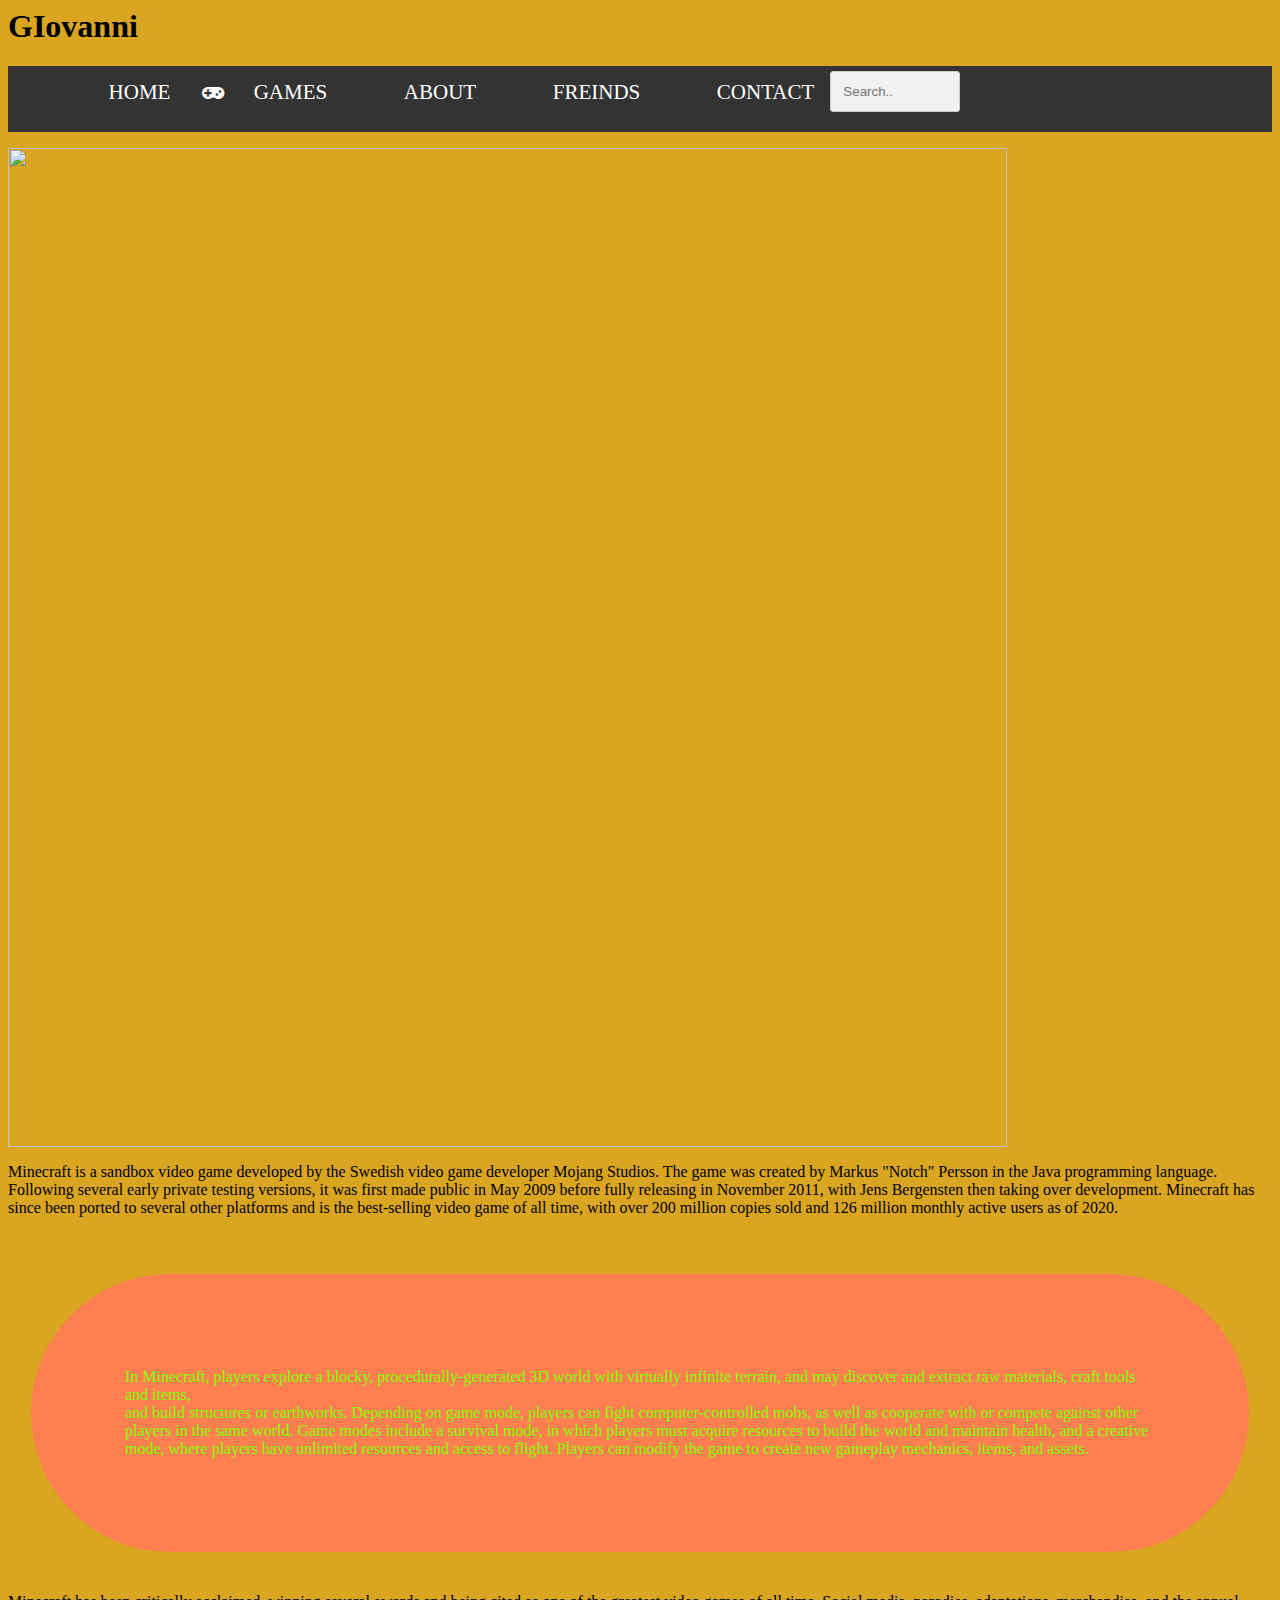
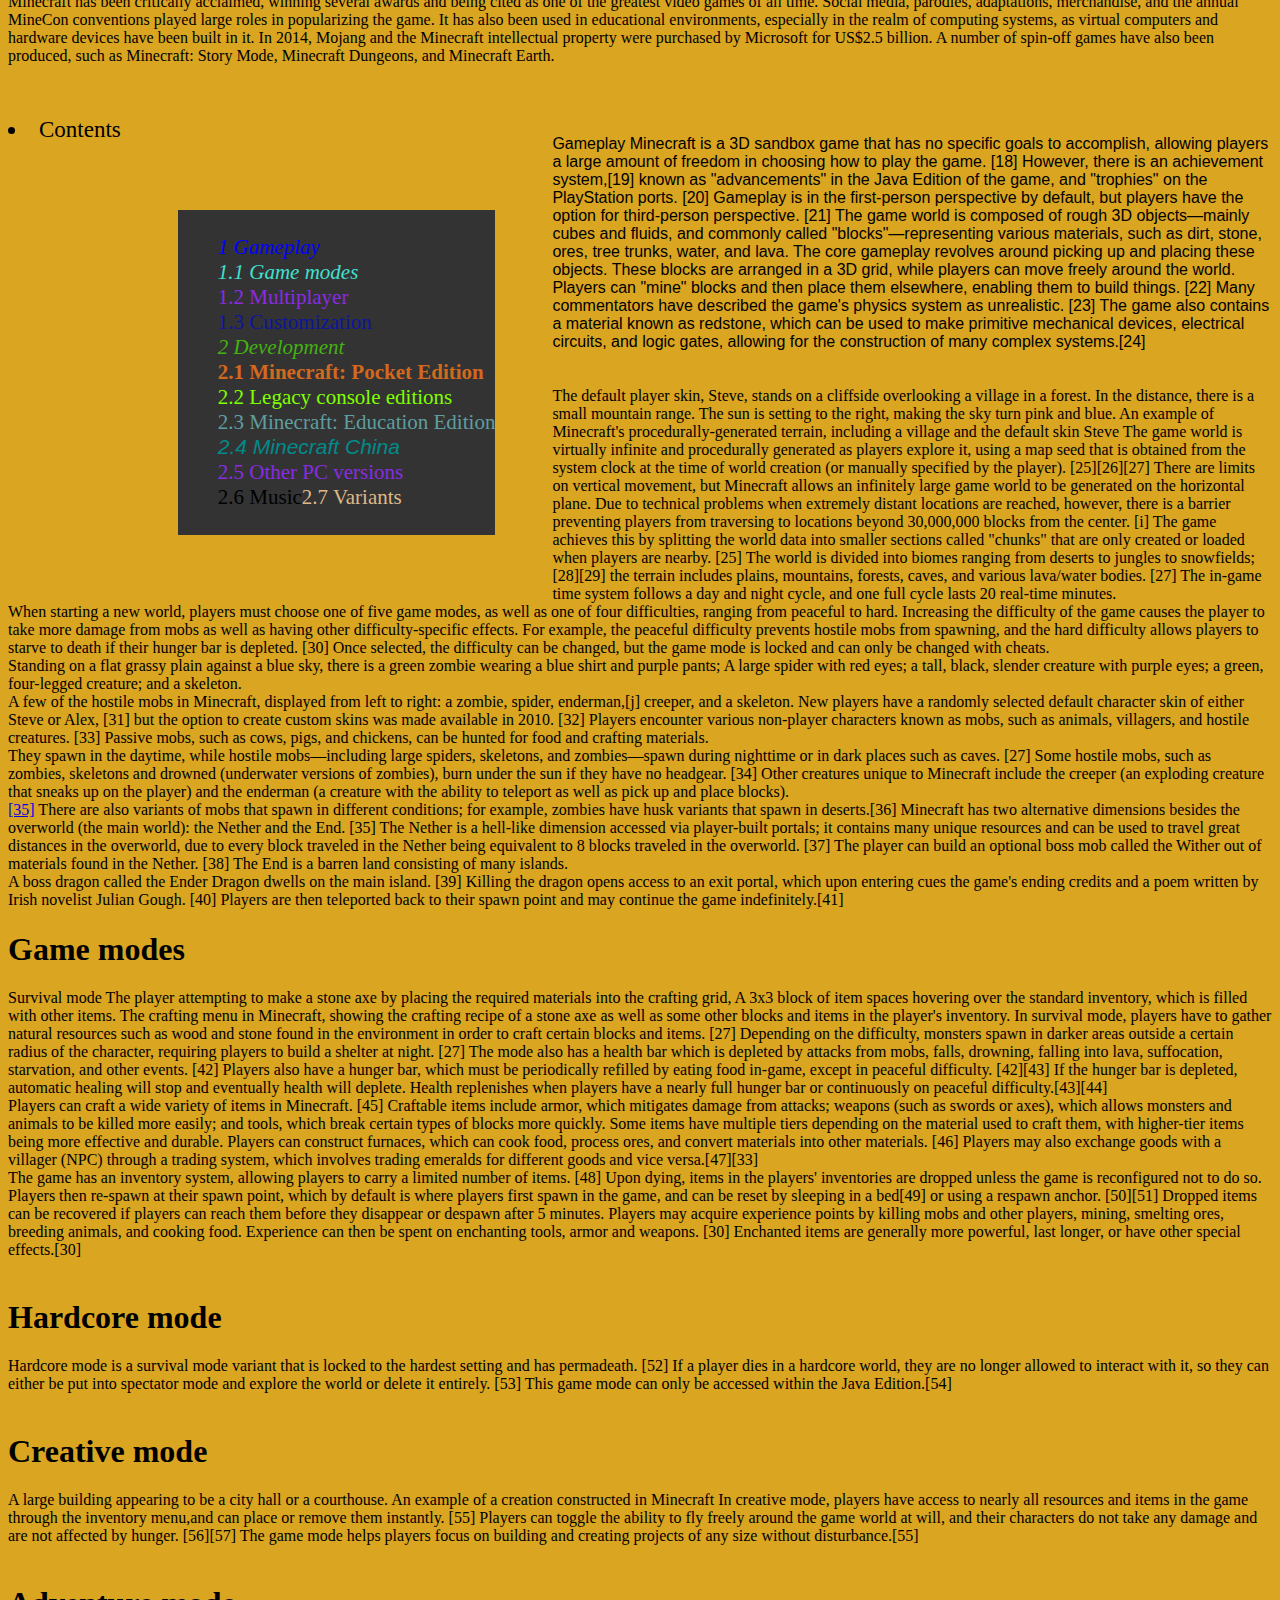
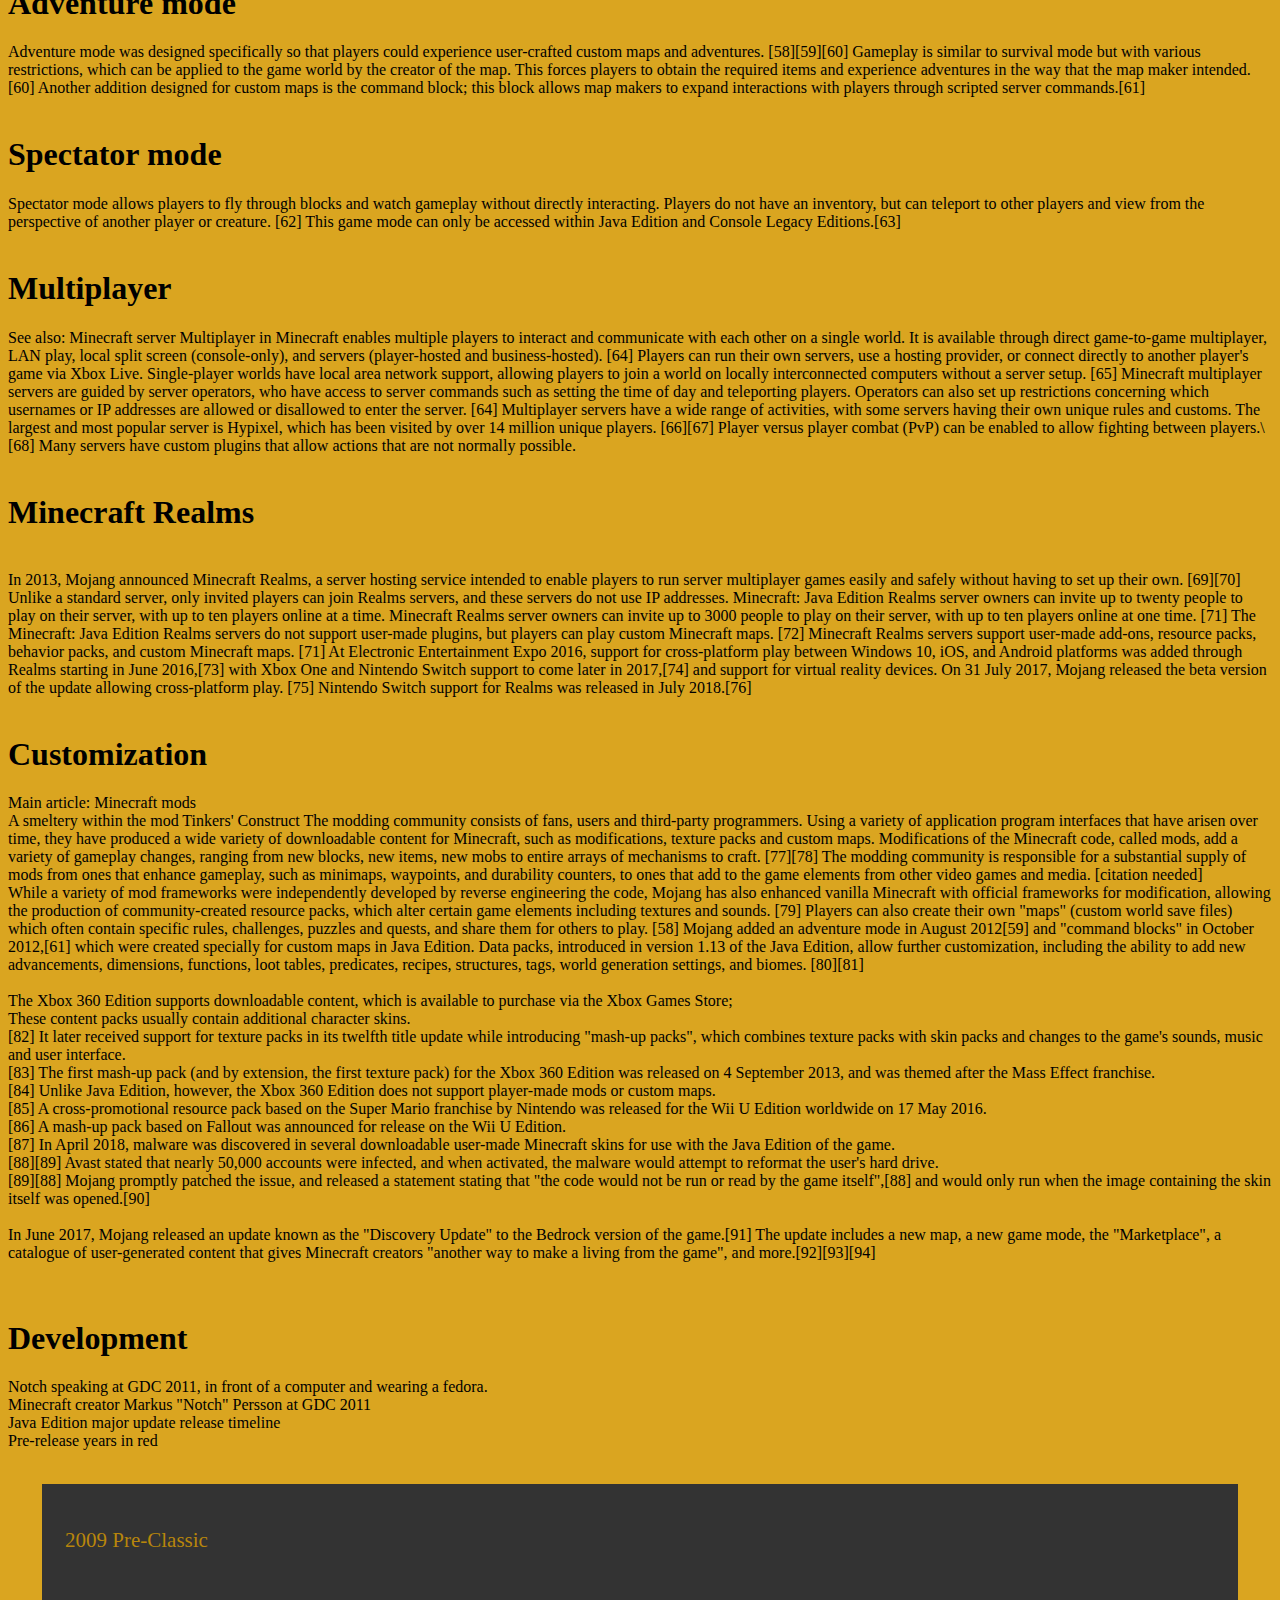
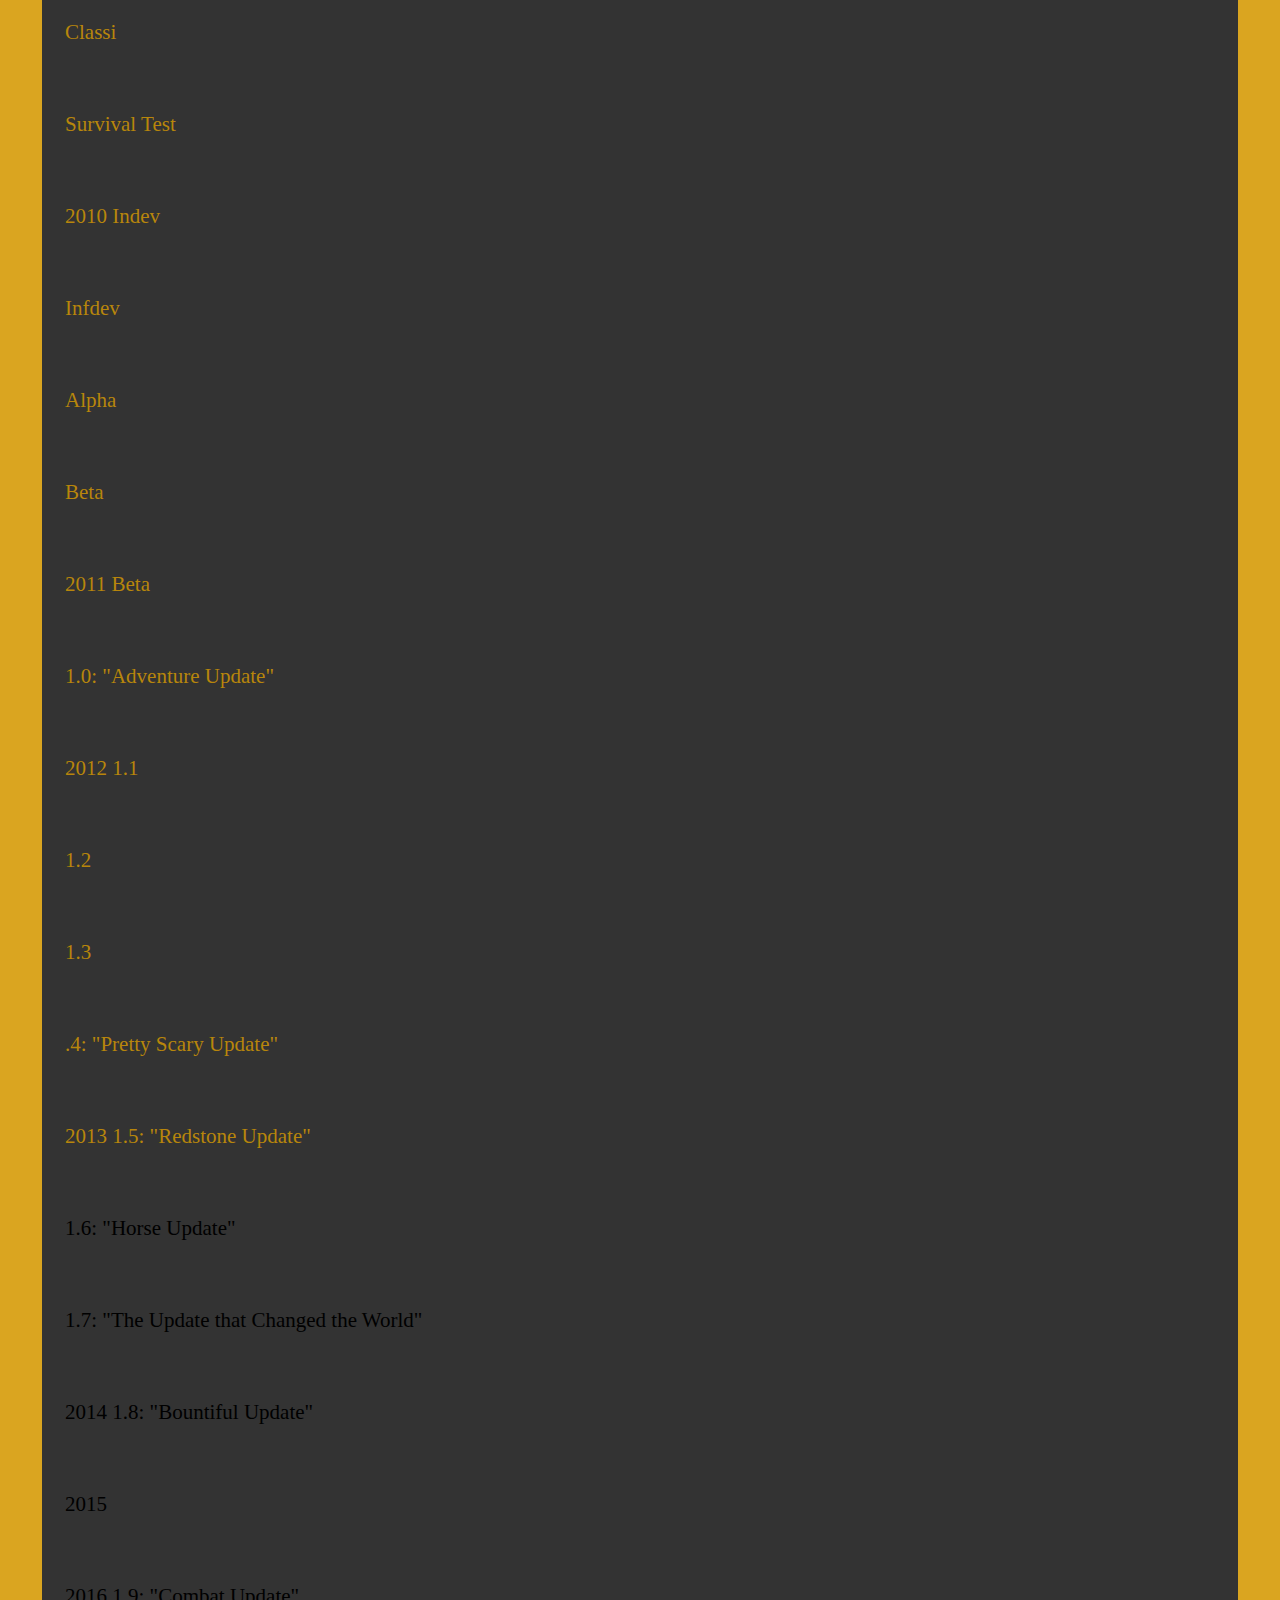
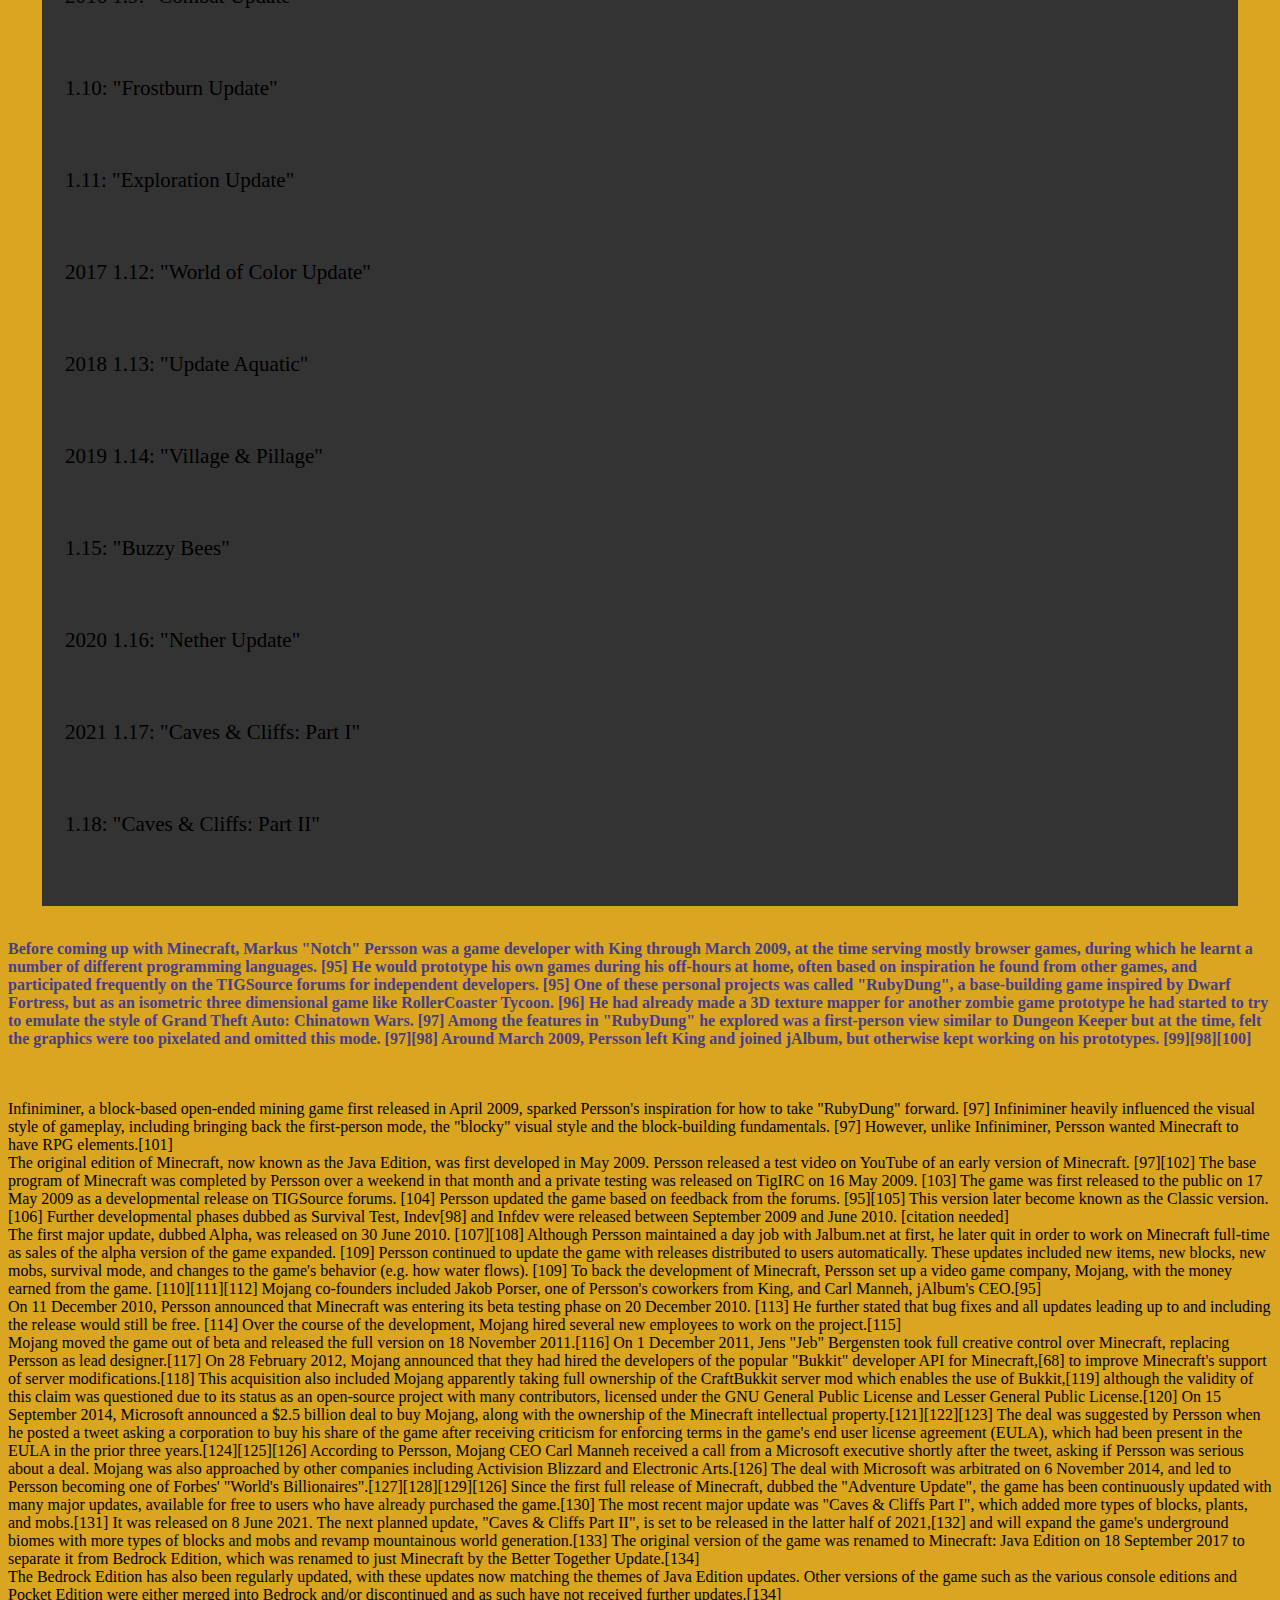
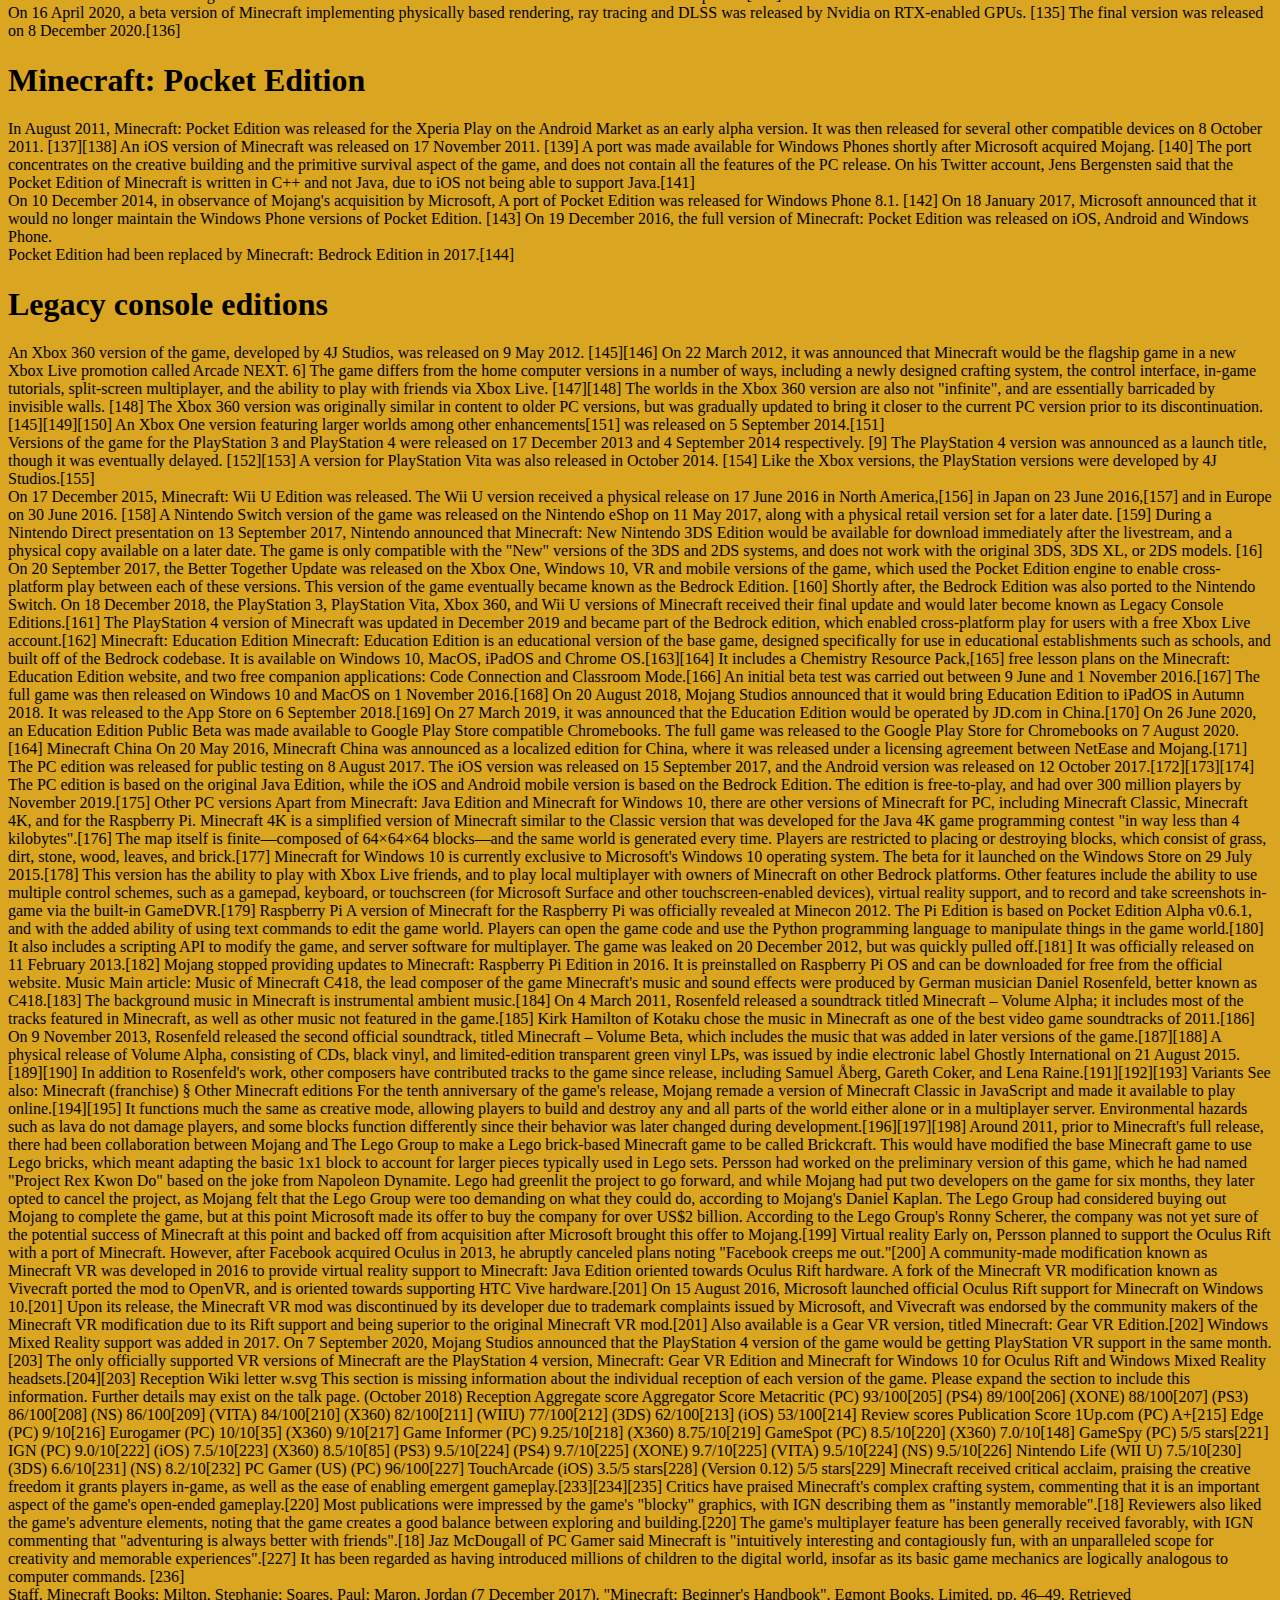
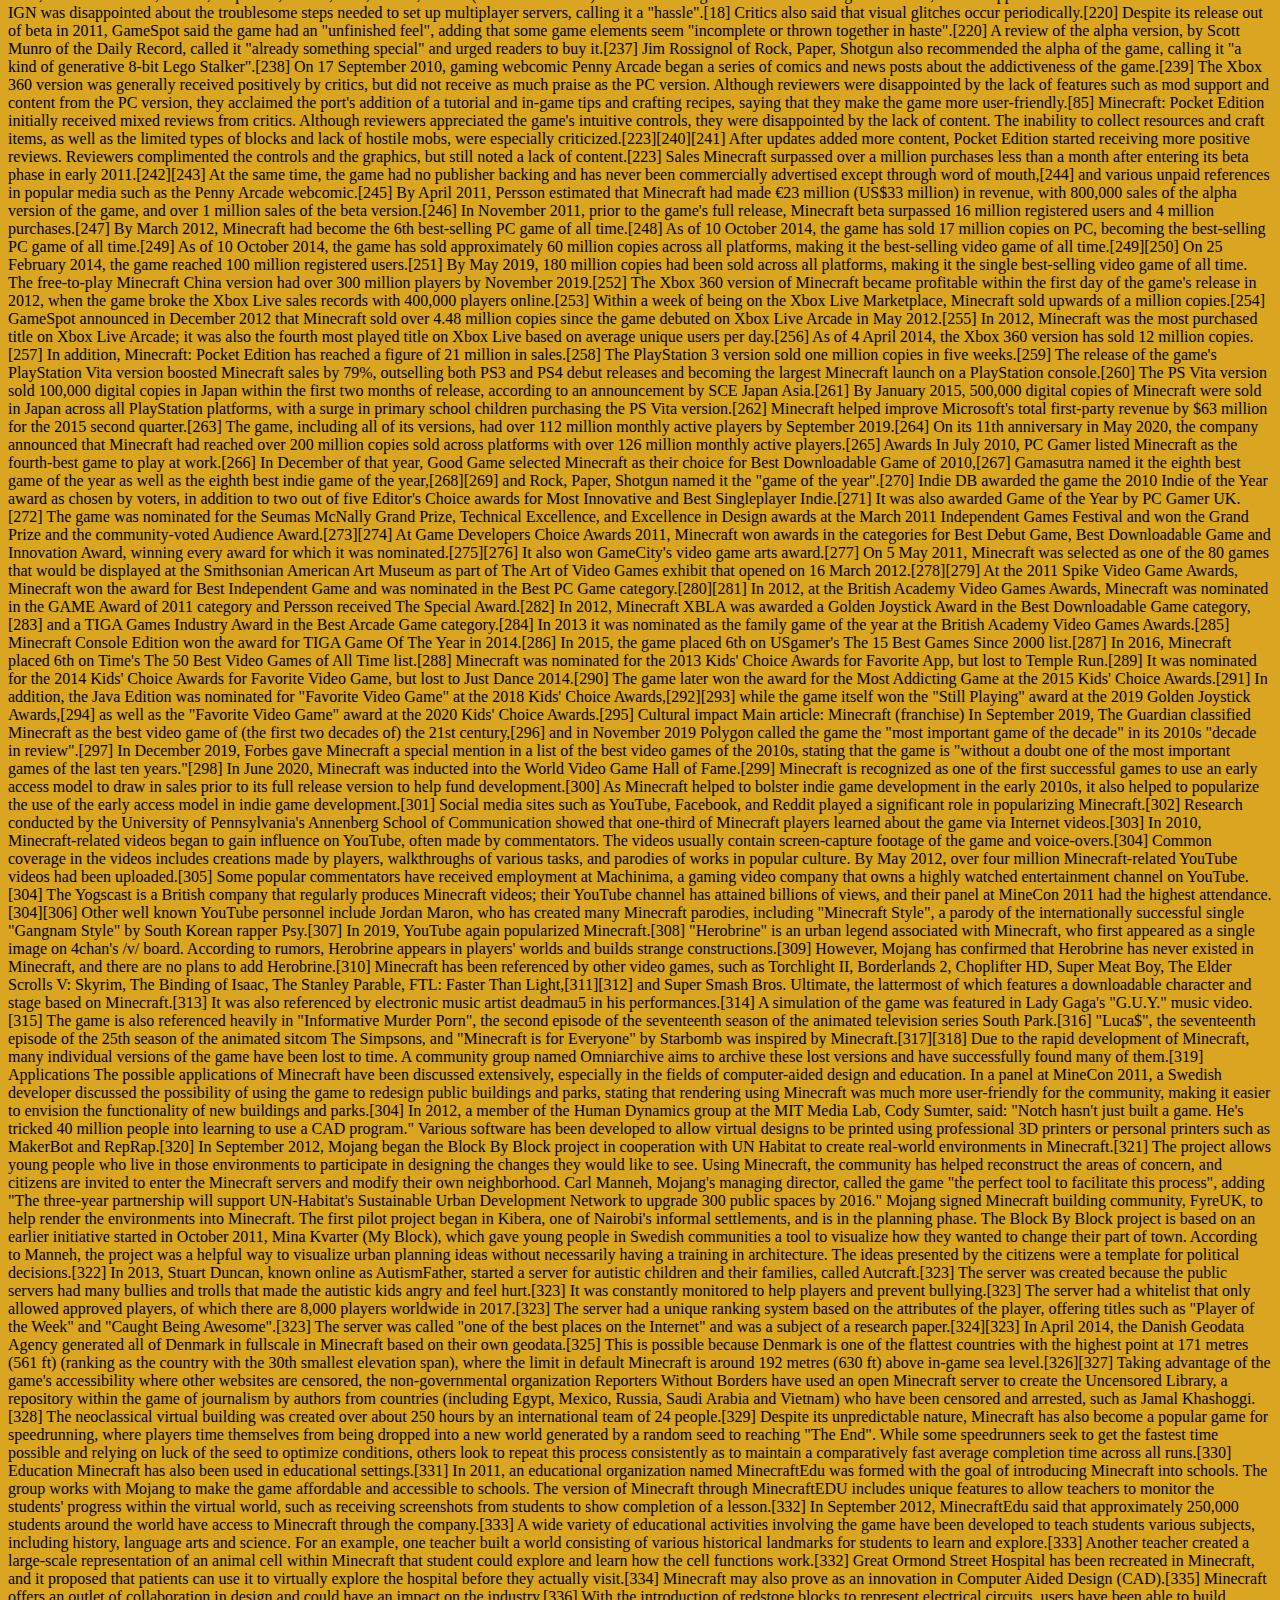
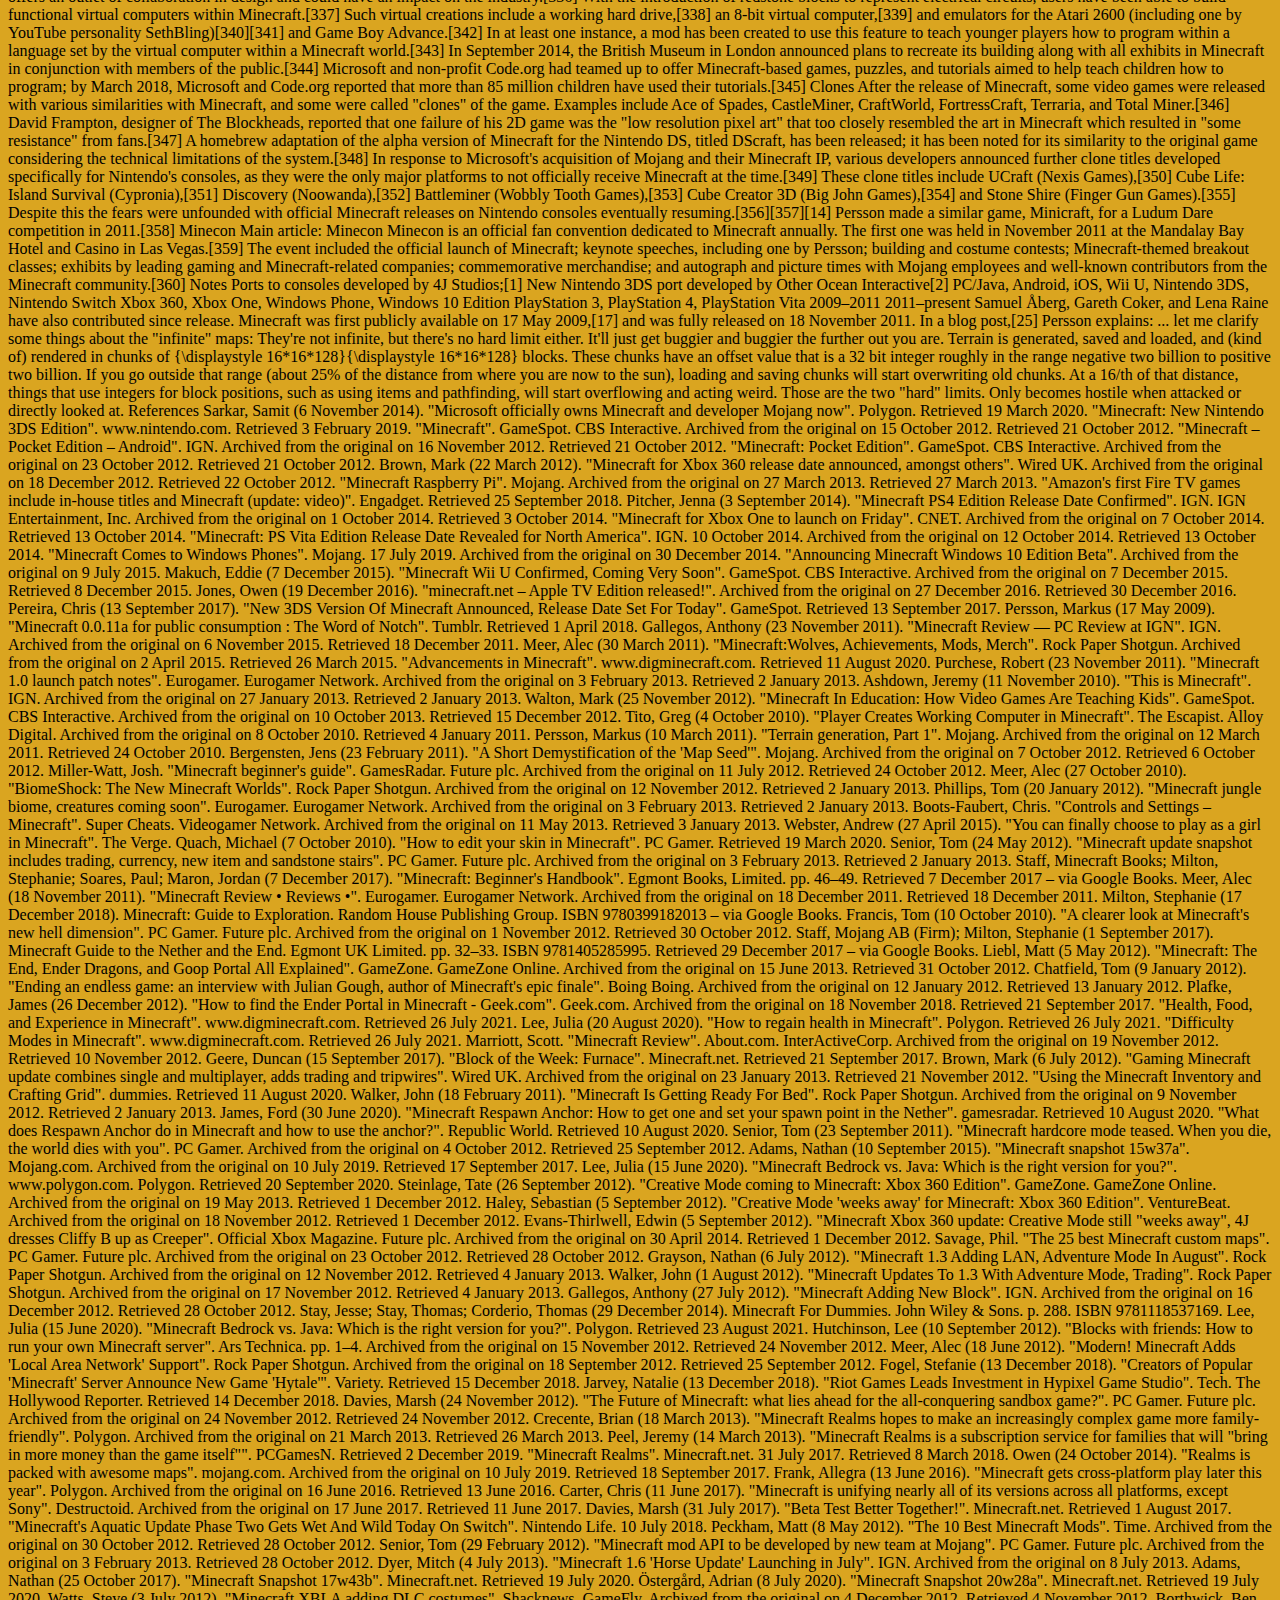
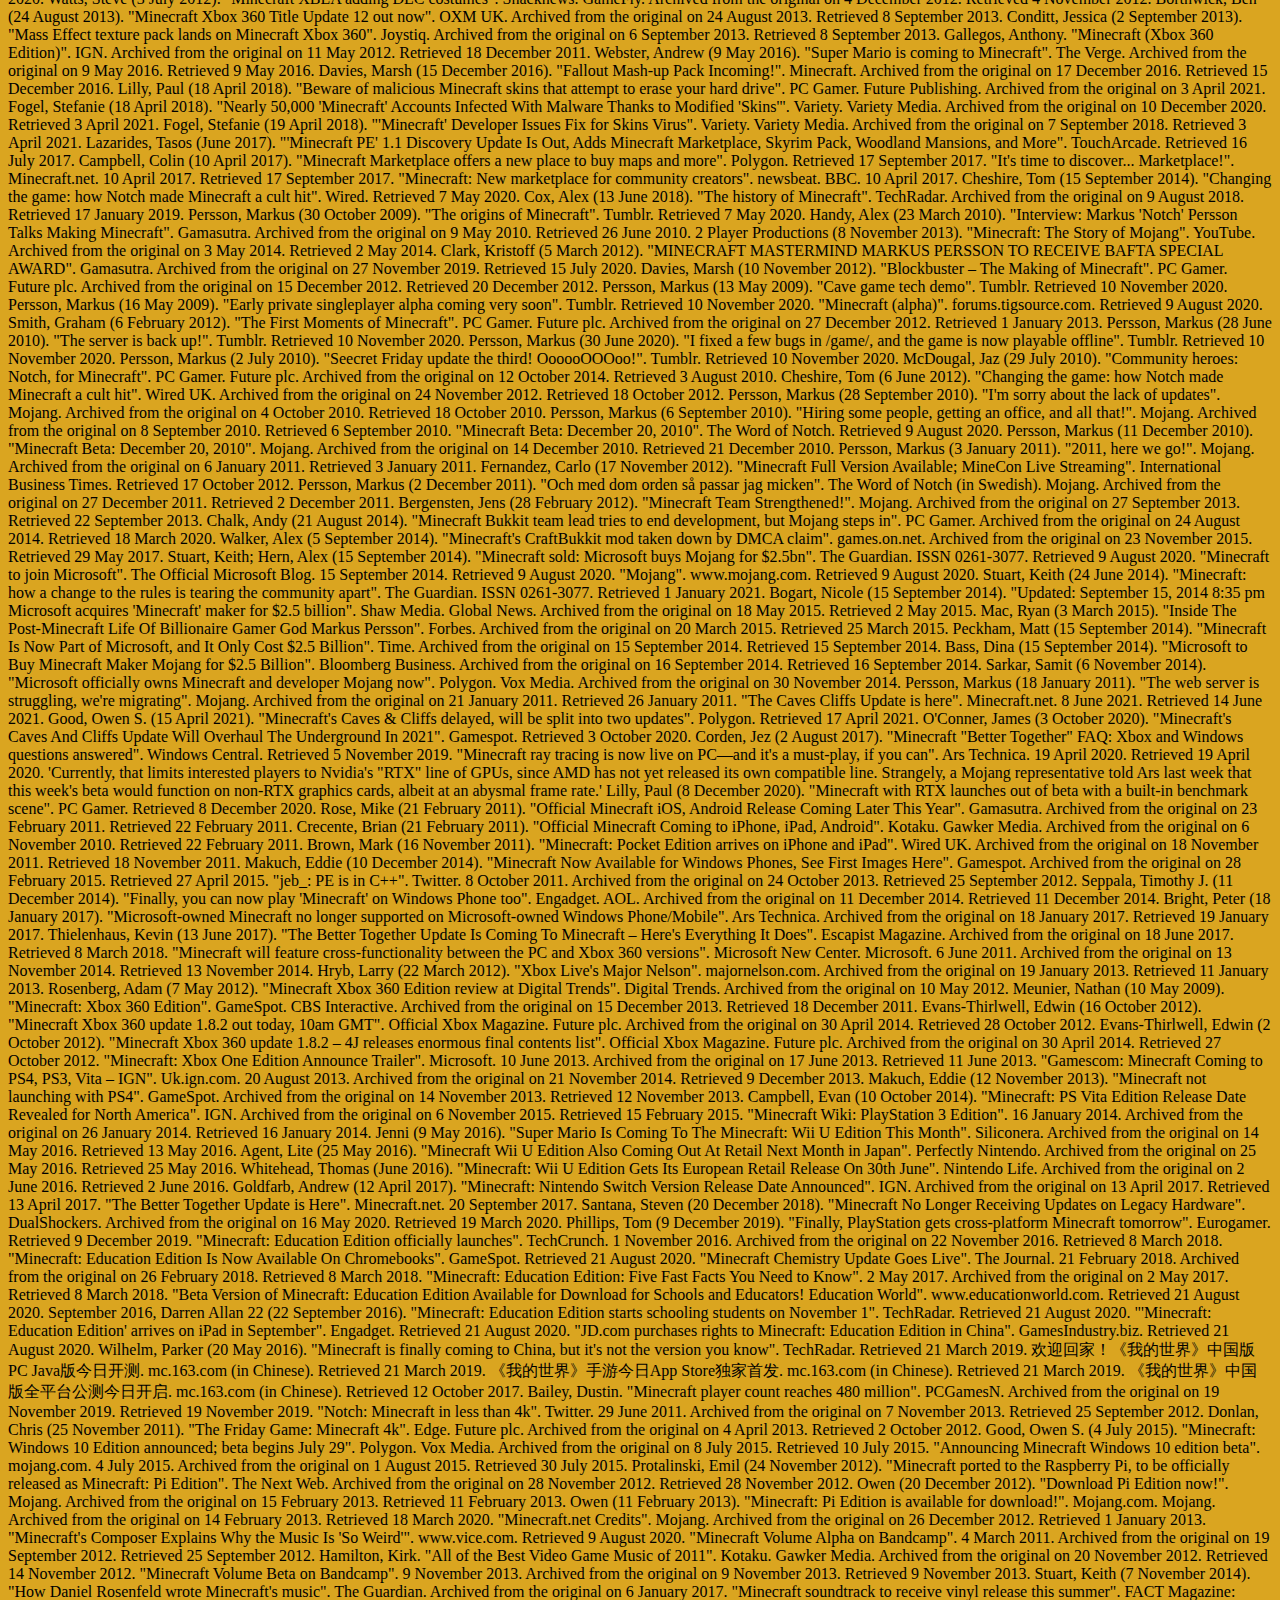
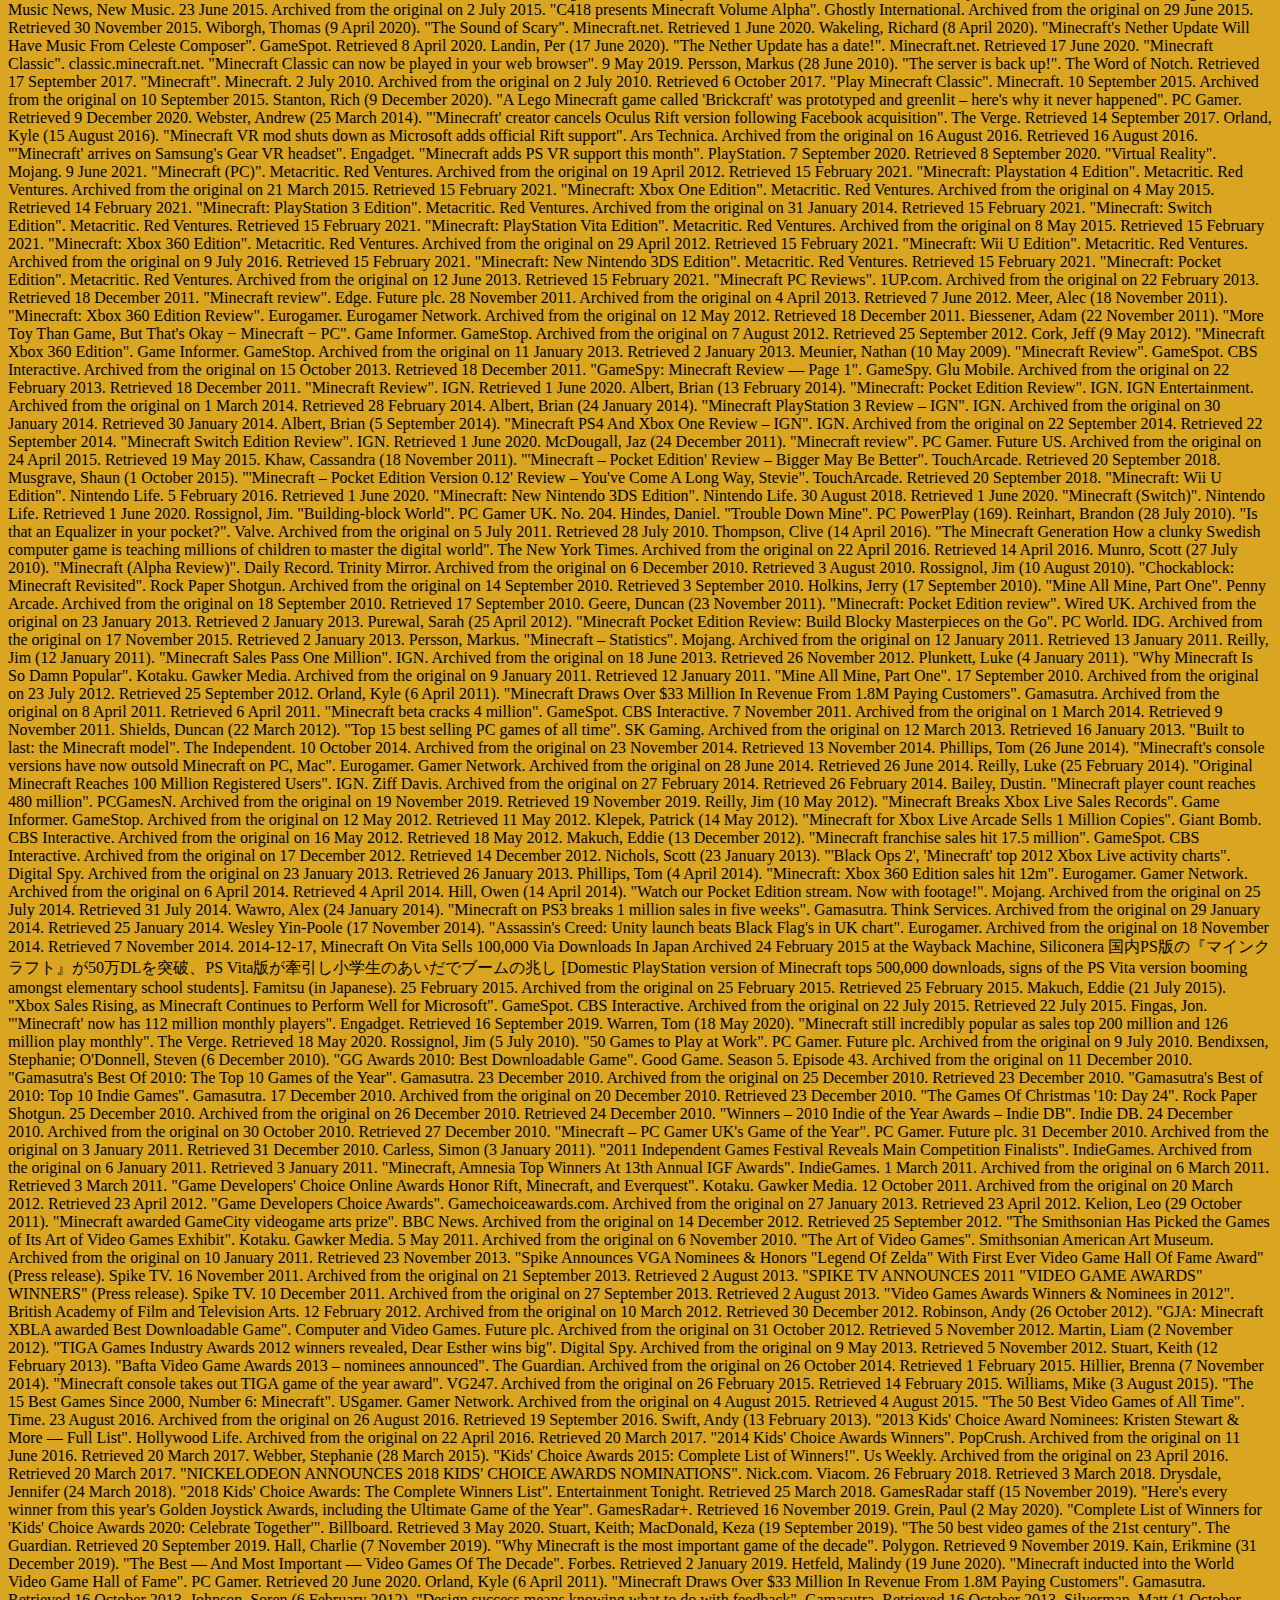
==== commit e28e9ba9: "trffhfhfhdddjdjjjndjd" ====
--- a/index.html
+++ b/index.html
@@ -59,13 +59,10 @@
              In 2014, Mojang and the Minecraft intellectual property were purchased by Microsoft for US$2.5 billion. A number of spin-off games have also been produced,
               such as Minecraft: Story Mode, Minecraft Dungeons, and Minecraft Earth.
           </p>
-          
-          
                         <br>
                         <br>
-                        <li style="text-align: center; font-size: 23px; ">Contents</li><br>
+                        <li style="text-align: center;  font-size: 23px; ">Contents</li><br>
       <div class="dute">    
-  
      <br>   
      <ul> <br>
       
@@ -84,10 +81,10 @@
           <li style="color: chartreuse; font-weight: 400px; font-variant: initial; flood-color: limegreen;"> 2.2	Legacy console editions</li><br>
           <li style="color: cadetblue; font-weight: 400; text-transform: inherit; text-shadow: lawngreen, green; flood-color: hotpink;">2.3	Minecraft: Education Edition</li><br>
           <li style="color: darkcyan; font-weight: 400; font: 1em sans-serif; font-style: italic;">2.4	Minecraft China</li><br>
-              2.5	Other PC versions
-              2.6	Music
-              2.7	Variants
-              3	Reception
+          <li style="color: blueviolet; font-weight: 400;">2.5	Other PC versions</li><br>
+          <li style="color: black; font-weight: 500;">2.6	Music</li>
+          <li style="font-weight: 500; color: burlywood;">2.7	Variants</li>
+          <li s    3	Reception
               3.1	Sales
               3.2	Awards
               4	Cultural impact
@@ -373,8 +370,10 @@
         [109] To back the development of Minecraft, Persson set up a video game company, Mojang, with the money earned from the game.
         [110][111][112] Mojang co-founders included Jakob Porser, one of Persson's coworkers from King, and Carl Manneh, jAlbum's CEO.[95]
         <br>
-        On 11 December 2010, Persson announced that Minecraft was entering its beta testing phase on 20 December 2010.[113] He further stated that bug fixes and all updates leading up to and including the release would still be free.[114] Over the course of the development, Mojang hired several new employees to work on the project.[115]
-        
+        On 11 December 2010, Persson announced that Minecraft was entering its beta testing phase on 20 December 2010.
+        [113] He further stated that bug fixes and all updates leading up to and including the release would still be free.
+        [114] Over the course of the development, Mojang hired several new employees to work on the project.[115]
+        <br>
         Mojang moved the game out of beta and released the full version on 18 November 2011.[116] On 1 December 2011, Jens "Jeb" Bergensten took full creative control over Minecraft, replacing Persson as lead designer.[117] On 28 February 2012, Mojang announced that they had hired the developers of the popular "Bukkit" developer API for Minecraft,[68] to improve Minecraft's support of server modifications.[118] This acquisition also included Mojang apparently taking full ownership of the CraftBukkit server mod which enables the use of Bukkit,[119] although the validity of this claim was questioned due to its status as an open-source project with many contributors, licensed under the GNU General Public License and Lesser General Public License.[120]
         
         On 15 September 2014, Microsoft announced a $2.5 billion deal to buy Mojang, along with the ownership of the Minecraft intellectual property.[121][122][123] The deal was suggested by Persson when he posted a tweet asking a corporation to buy his share of the game after receiving criticism for enforcing terms in the game's end user license agreement (EULA), which had been present in the EULA in the prior three years.[124][125][126] According to Persson, Mojang CEO Carl Manneh received a call from a Microsoft executive shortly after the tweet, asking if Persson was serious about a deal. Mojang was also approached by other companies including Activision Blizzard and Electronic Arts.[126] The deal with Microsoft was arbitrated on 6 November 2014, and led to Persson becoming one of Forbes' "World's Billionaires".[127][128][129][126]
